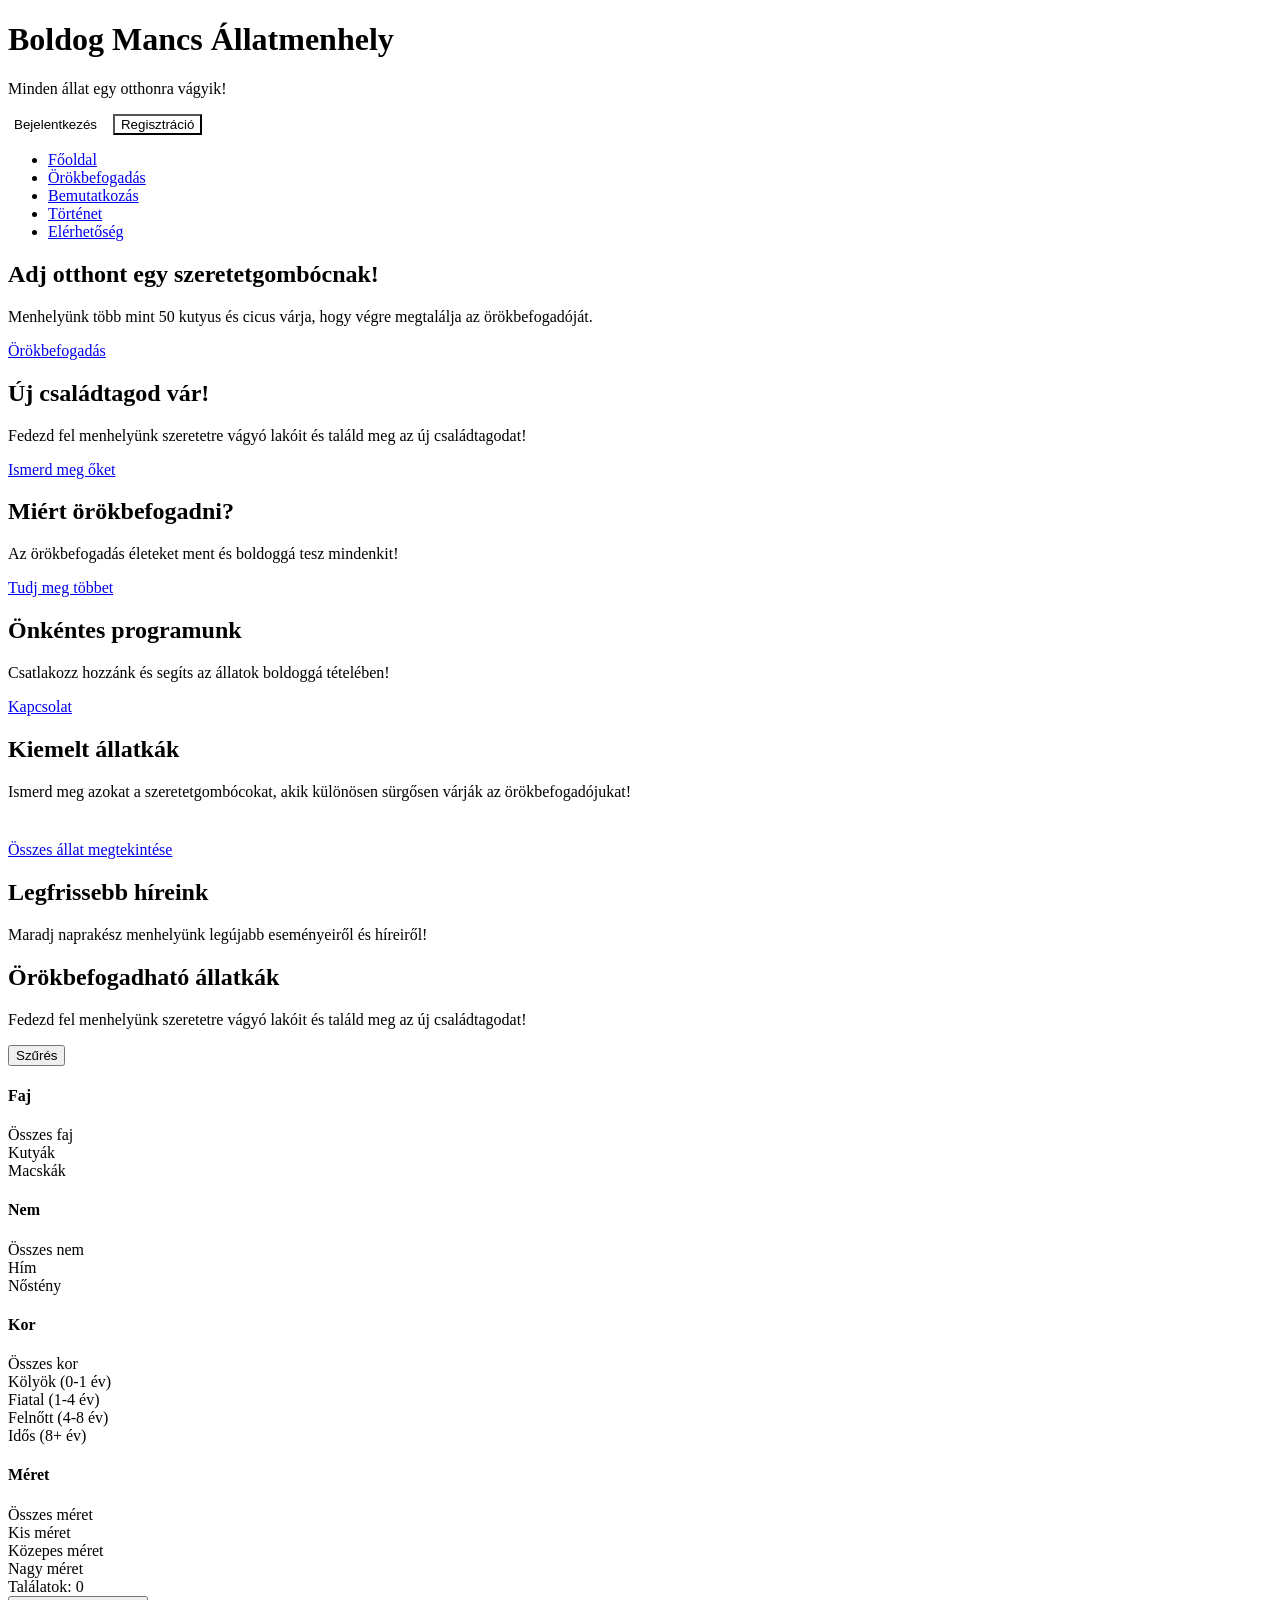
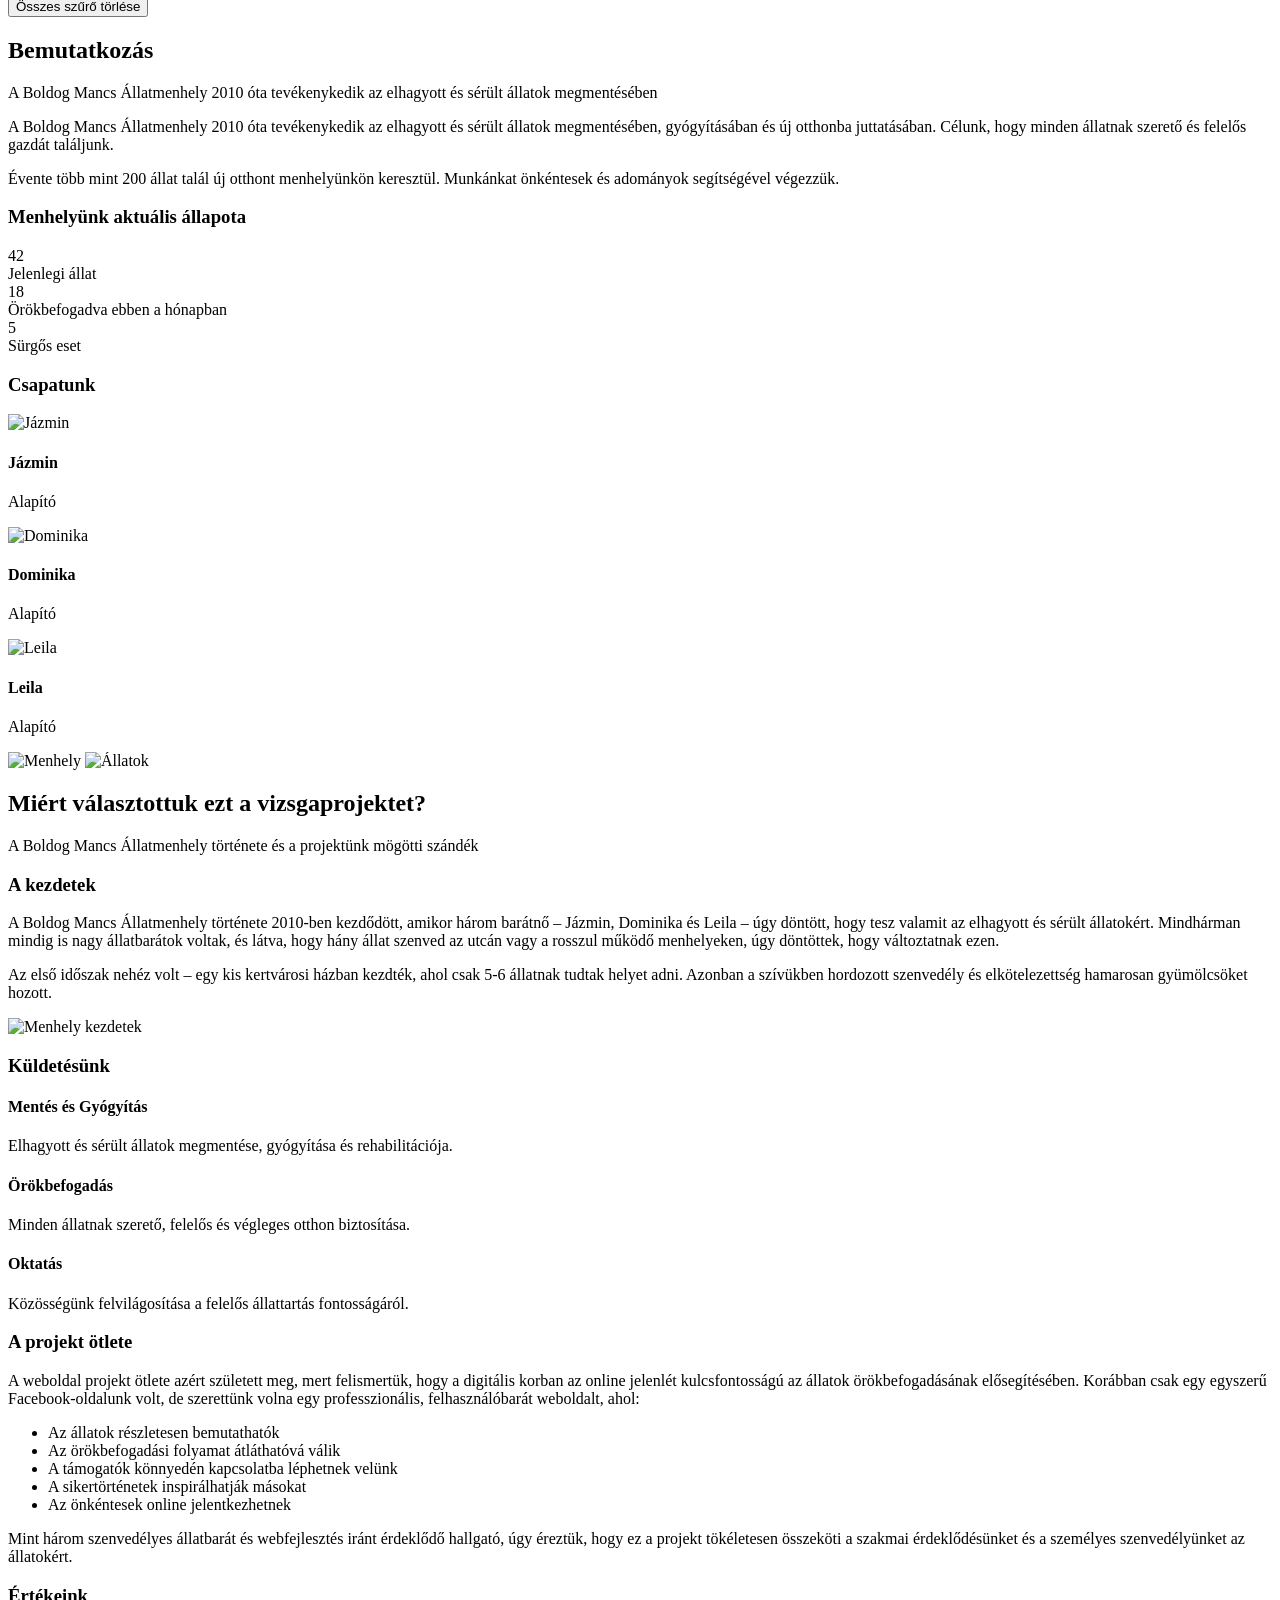
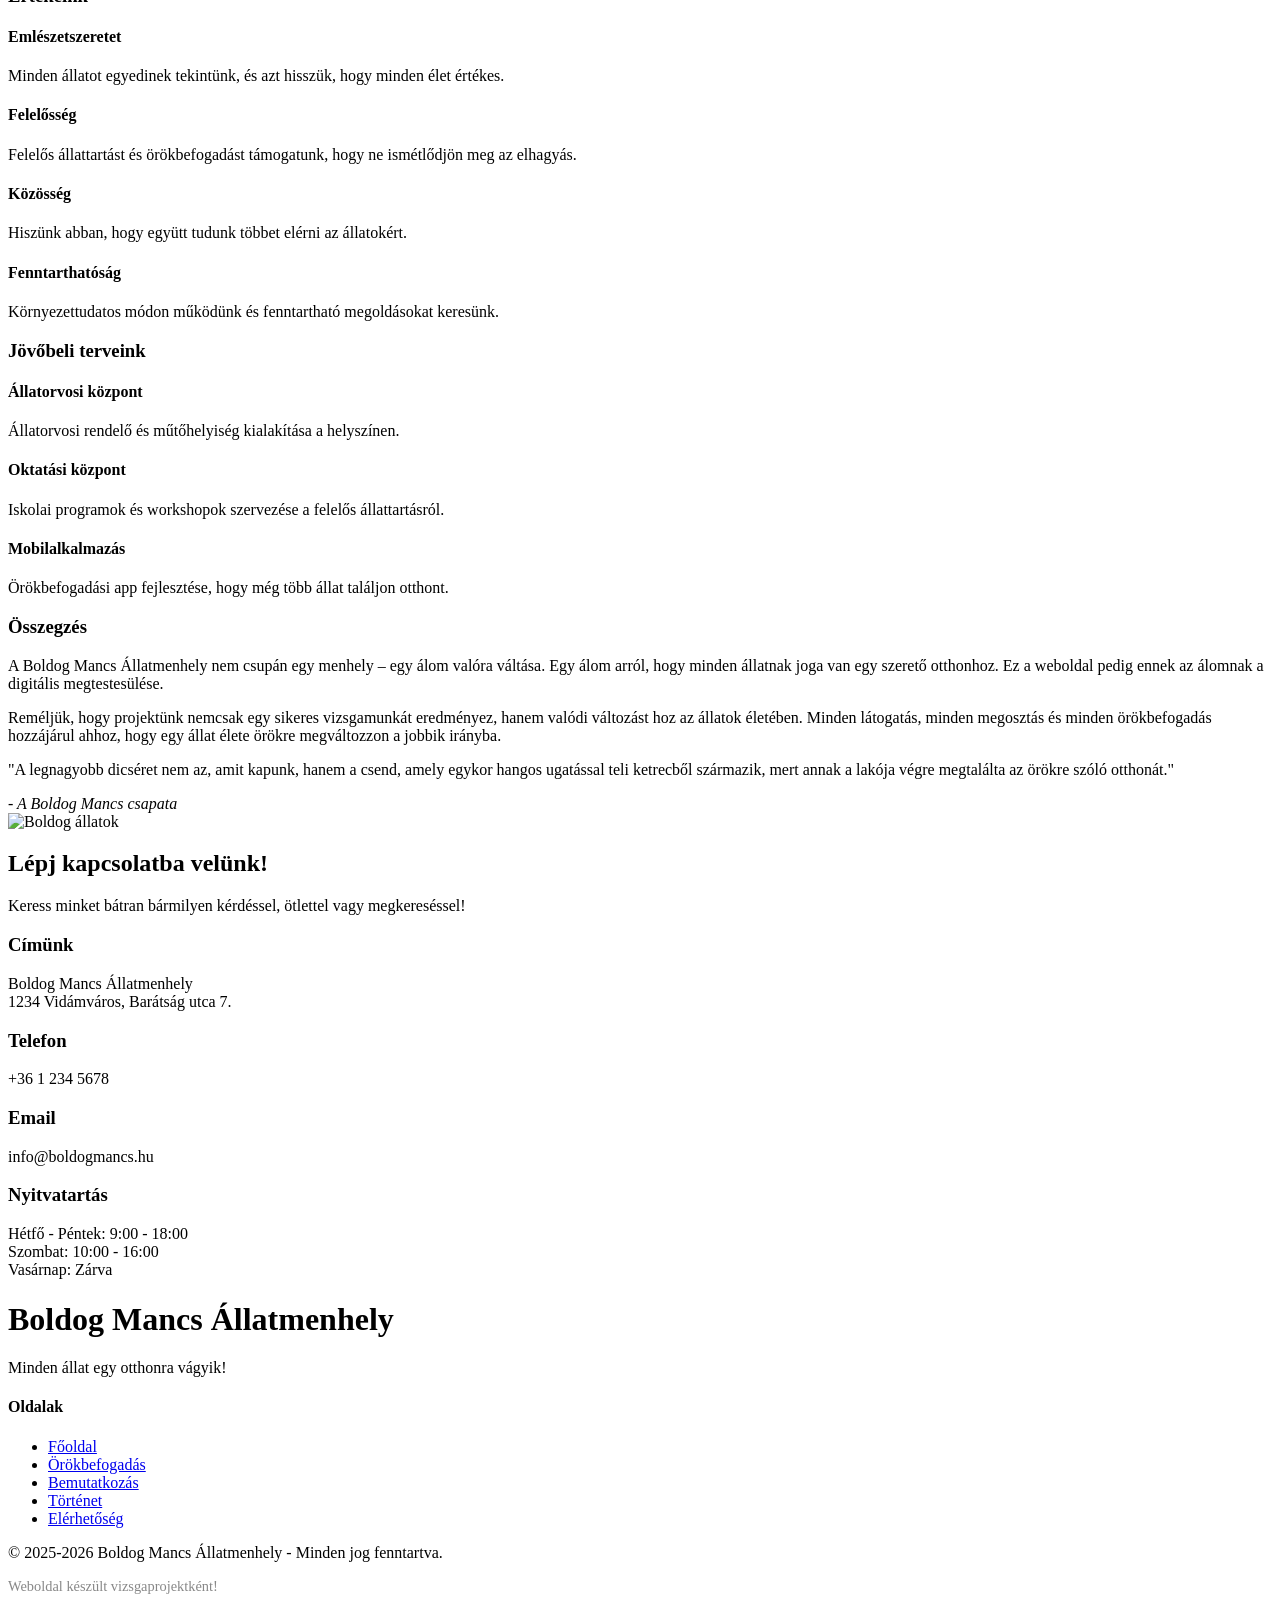
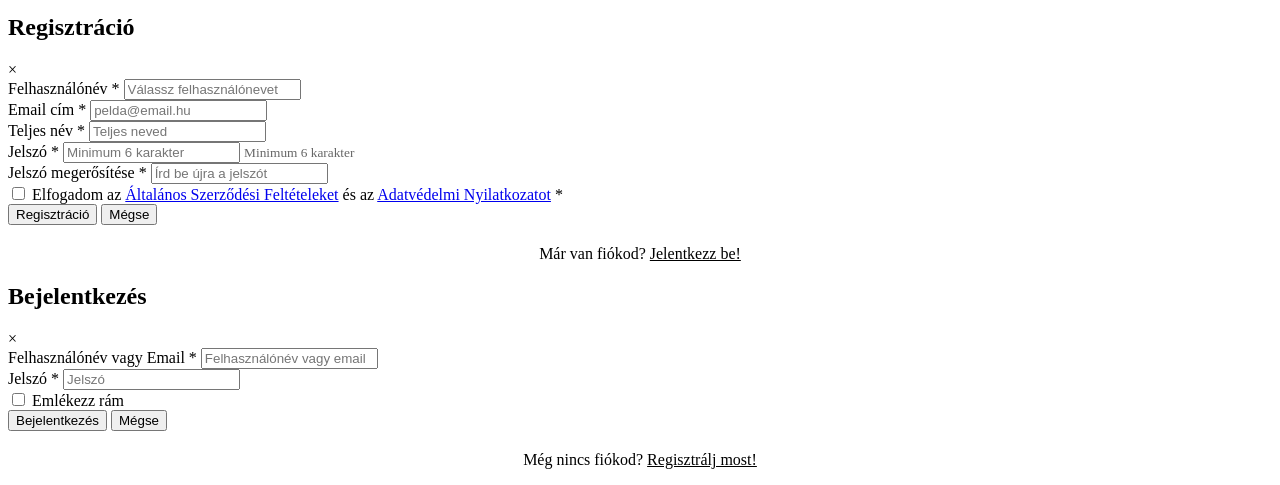
==== index.html @ ea127dff "Update index.html" ====
<!DOCTYPE html>
<html lang="hu">
  <meta charset="UTF-8">
  <meta name="viewport" content="width=device-width, initial-scale=1.0">
  <title>Boldog Mancs Állatmenhely</title>
  <link rel="stylesheet" href="https://cdnjs.cloudflare.com/ajax/libs/font-awesome-6.4.0/css/all.min.css">
  <link href="https://fonts.googleapis.com/css2?family=Montserrat:wght@400;500;600;700&family=Poppins:wght@300;400;500;600&display=swap" rel="stylesheet">
    <link rel="stylesheet" href="style.css">
    <link rel="icon" type="image/x-icon" href="favicon.ico">
    <link rel="apple-touch-icon" sizes="180x180" href="img/fav.png">
    <link rel="icon" type="image/png" sizes="32x32" href="img/fav.png">
    <link rel="icon" type="image/png" sizes="16x16" href="img/fav.png">
</head>
<body>
    <!-- Fejléc -->
    <header id="mainHeader">
        <div class="container">
            <div class="logo">
                <div class="logo-icon">
                    <i class="fas fa-paw"></i>
                </div>
                <div class="logo-text">
                    <h1>Boldog Mancs Állatmenhely</h1>
                    <p>Minden állat egy otthonra vágyik!</p>
                </div>
            </div>
            
            <!-- Login/Register gombok -->
            <div id="authButtons" style="margin-left: auto; display: flex; gap: 10px; align-items: center;">
                <button id="loginBtn" class="btn" style="background: transparent; border: 2px solid var(--white);">
                    <i class="fas fa-sign-in-alt"></i> Bejelentkezés
                </button>
                <button id="registerBtn" class="btn" style="background: var(--accent);">
                    <i class="fas fa-user-plus"></i> Regisztráció
                </button>
            </div>
            
            <nav>
                <ul>
                    <li><a href="#" class="nav-link active" data-page="home">Főoldal</a></li>
                    <li><a href="#" class="nav-link" data-page="adoption">Örökbefogadás</a></li>
                    <li><a href="#" class="nav-link" data-page="about">Bemutatkozás</a></li>
                    <li><a href="#" class="nav-link" data-page="story">Történet</a></li>
                    <li><a href="#" class="nav-link" data-page="contact">Elérhetőség</a></li>
                </ul>
            </nav>
        </div>
    </header>
<!-- Főoldal -->
    <main id="home" class="page active">
        <!-- Hero szekció -->
        <section class="hero">
            <div class="slideshow">
                <div class="slide active" style="background-image: url('img/blog3.jpg')">
                    <div class="slide-content">
                        <h2>Adj otthont egy szeretetgombócnak!</h2>
                        <p>Menhelyünk több mint 50 kutyus és cicus várja, hogy végre megtalálja az örökbefogadóját.</p>
                        <a href="#" class="btn slideshow-btn" data-slide-page="adoption">Örökbefogadás</a>
                    </div>
                </div>
                <div class="slide" style="background-image: url('img/blog2.jpg')">
                    <div class="slide-content">
                        <h2>Új családtagod vár!</h2>
                        <p>Fedezd fel menhelyünk szeretetre vágyó lakóit és találd meg az új családtagodat!</p>
                        <a href="#" class="btn slideshow-btn" data-slide-page="adoption">Ismerd meg őket</a>
                    </div>
                </div>
                <div class="slide" style="background-image: url('img/blog5.jpg')">
                    <div class="slide-content">
                        <h2>Miért örökbefogadni?</h2>
                        <p>Az örökbefogadás életeket ment és boldoggá tesz mindenkit!</p>
                        <a href="#" class="btn slideshow-btn" data-slide-page="story">Tudj meg többet</a>
                    </div>
                </div>
                <div class="slide" style="background-image: url('img/blog4.jpg')">
                    <div class="slide-content">
                        <h2>Önkéntes programunk</h2>
                        <p>Csatlakozz hozzánk és segíts az állatok boldoggá tételében!</p>
                        <a href="#" class="btn slideshow-btn" data-slide-page="contact">Kapcsolat</a>
                    </div>
                </div>

                <!-- Slideshow navigációs nyilak -->
                <div class="slideshow-arrow prev">
                    <i class="fas fa-chevron-left"></i>
                </div>
                <div class="slideshow-arrow next">
                    <i class="fas fa-chevron-right"></i>
                </div>
            </div>
            <div class="slideshow-nav">
                <div class="slideshow-dot active" data-slide="0"></div>
                <div class="slideshow-dot" data-slide="1"></div>
                <div class="slideshow-dot" data-slide="2"></div>
                <div class="slideshow-dot" data-slide="3"></div>
            </div>
        </section>

        <!-- Kiemelt állatok -->
        <section class="featured-animals">
            <div class="container">
                <div class="section-title fade-in">
                    <h2>Kiemelt állatkák</h2>
                    <p>Ismerd meg azokat a szeretetgombócokat, akik különösen sürgősen várják az örökbefogadójukat!</p>
                </div>
                <div class="animal-grid" id="featuredAnimals">
                    <!-- Kiemelt állatok JavaScriptből jönnek -->
                </div>
                <div class="text-center" style="margin-top: 40px;">
                    <a href="#" class="btn nav-link" data-page="adoption">Összes állat megtekintése</a>
                </div>
            </div>
        </section>

        <!-- Hírek -->
        <section class="news">
            <div class="container">
                <div class="section-title">
                    <h2>Legfrissebb híreink</h2>
                    <p>Maradj naprakész menhelyünk legújabb eseményeiről és híreiről!</p>
                </div>
                <div class="news-grid" id="newsGrid">
                    <!-- Blog bejegyzések JavaScriptből jönnek -->
                </div>
            </div>
        </section>
    </main>
 <!-- Örökbefogadás oldal -->
    <section id="adoption" class="page adoption-page">
        <div class="container">
            <div class="section-title">
                <h2>Örökbefogadható állatkák</h2>
                <p>Fedezd fel menhelyünk szeretetre vágyó lakóit és találd meg az új családtagodat!</p>
            </div>
            
            <!-- Szűrő legördülő menü -->
            <div class="filter-dropdown">
                <button class="filter-dropdown-button" id="filterDropdownBtn">
                    <span>Szűrés</span>
                    <span class="arrow"><i class="fas fa-chevron-down"></i></span>
                </button>
                <div class="filter-dropdown-content" id="filterDropdownContent">
                    <!-- Faj csoport -->
                    <div class="filter-dropdown-group">
                        <h4>Faj</h4>
                        <div class="filter-dropdown-options">
                            <div class="filter-dropdown-option" data-filter-type="faj" data-filter-value="all">
                                <input type="checkbox" id="faj-all" hidden>
                                <label for="faj-all">Összes faj</label>
                            </div>
                            <div class="filter-dropdown-option" data-filter-type="faj" data-filter-value="kutya">
                                <input type="checkbox" id="faj-kutya" hidden>
                                <label for="faj-kutya">Kutyák</label>
                            </div>
                            <div class="filter-dropdown-option" data-filter-type="faj" data-filter-value="macska">
                                <input type="checkbox" id="faj-macska" hidden>
                                <label for="faj-macska">Macskák</label>
                            </div>
                        </div>
                    </div>
                    
                    <!-- Nem csoport -->
                    <div class="filter-dropdown-group">
                        <h4>Nem</h4>
                        <div class="filter-dropdown-options">
                            <div class="filter-dropdown-option" data-filter-type="nem" data-filter-value="all-nem">
                                <input type="checkbox" id="nem-all" hidden>
                                <label for="nem-all">Összes nem</label>
                            </div>
                            <div class="filter-dropdown-option" data-filter-type="nem" data-filter-value="him">
                                <input type="checkbox" id="nem-him" hidden>
                                <label for="nem-him">Hím</label>
                            </div>
                            <div class="filter-dropdown-option" data-filter-type="nem" data-filter-value="nosteny">
                                <input type="checkbox" id="nem-nosteny" hidden>
                                <label for="nem-nosteny">Nőstény</label>
                            </div>
                        </div>
                    </div>
                    
                    <!-- Kor csoport -->
                    <div class="filter-dropdown-group">
                        <h4>Kor</h4>
                        <div class="filter-dropdown-options">
                            <div class="filter-dropdown-option" data-filter-type="kor" data-filter-value="all-kor">
                                <input type="checkbox" id="kor-all" hidden>
                                <label for="kor-all">Összes kor</label>
                            </div>
                            <div class="filter-dropdown-option" data-filter-type="kor" data-filter-value="kolyok">
                                <input type="checkbox" id="kor-kolyok" hidden>
                                <label for="kor-kolyok">Kölyök (0-1 év)</label>
                            </div>
                            <div class="filter-dropdown-option" data-filter-type="kor" data-filter-value="fiatal">
                                <input type="checkbox" id="kor-fiatal" hidden>
                                <label for="kor-fiatal">Fiatal (1-4 év)</label>
                            </div>
                            <div class="filter-dropdown-option" data-filter-type="kor" data-filter-value="felnott">
                                <input type="checkbox" id="kor-felnott" hidden>
                                <label for="kor-felnott">Felnőtt (4-8 év)</label>
                            </div>
                            <div class="filter-dropdown-option" data-filter-type="kor" data-filter-value="idos">
                                <input type="checkbox" id="kor-idos" hidden>
                                <label for="kor-idos">Idős (8+ év)</label>
                            </div>
                        </div>
                    </div>
                    
                    <!-- Méret csoport -->
                    <div class="filter-dropdown-group">
                        <h4>Méret</h4>
                        <div class="filter-dropdown-options">
                            <div class="filter-dropdown-option" data-filter-type="meret" data-filter-value="all-meret">
                                <input type="checkbox" id="meret-all" hidden>
                                <label for="meret-all">Összes méret</label>
                            </div>
                            <div class="filter-dropdown-option" data-filter-type="meret" data-filter-value="kis">
                                <input type="checkbox" id="meret-kis" hidden>
                                <label for="meret-kis">Kis méret</label>
                            </div>
                            <div class="filter-dropdown-option" data-filter-type="meret" data-filter-value="kozepes">
                                <input type="checkbox" id="meret-kozepes" hidden>
                                <label for="meret-kozepes">Közepes méret</label>
                            </div>
                            <div class="filter-dropdown-option" data-filter-type="meret" data-filter-value="nagy">
                                <input type="checkbox" id="meret-nagy" hidden>
                                <label for="meret-nagy">Nagy méret</label>
                            </div>
                        </div>
                    </div>
                </div>
            </div>
            
            <!-- Aktív szűrők -->
            <div class="filter-actions">
                <div class="active-filters-tags" id="activeFilters">
                    <!-- Aktív szűrők ide jönnek -->
                </div>
                <div class="filter-stats">
                    Találatok: <span id="filterCount">0</span>
                </div>
                <button id="clearFilters" class="clear-filters-btn">
                    <i class="fas fa-times"></i> Összes szűrő törlése
                </button>
            </div>
            
            <!-- Állat grid -->
            <div class="animal-grid" id="adoptionAnimals">
                <!-- Örökbefogadható állatok JavaScriptből jönnek -->
            </div>
            
            <!-- Nincs találat üzenet -->
            <div id="noResults" class="no-results" style="display: none;">
                <h3>Nincs találat a kiválasztott szűrőkkel</h3>
                <p>Próbálj meg más szűrőket választani vagy <a href="#" onclick="resetFilters()">töröld az összes szűrőt</a>.</p>
            </div>
        </div>
    </section>
  <!-- Bemutatkozás oldal -->
    <section id="about" class="page about-page">
        <div class="container">
            <div class="section-title">
                <h2>Bemutatkozás</h2>
                <p>A Boldog Mancs Állatmenhely 2010 óta tevékenykedik az elhagyott és sérült állatok megmentésében</p>
            </div>
            <div class="about-content">
                <div class="about-text">
                    <p>A Boldog Mancs Állatmenhely 2010 óta tevékenykedik az elhagyott és sérült állatok megmentésében, gyógyításában és új otthonba juttatásában. Célunk, hogy minden állatnak szerető és felelős gazdát találjunk.</p>
                    <p>Évente több mint 200 állat talál új otthont menhelyünkön keresztül. Munkánkat önkéntesek és adományok segítségével végezzük.</p>
                    
                    <div class="shelter-status">
                        <h3>Menhelyünk aktuális állapota</h3>
                        <div class="status-cards">
                            <div class="status-card">
                                <div class="status-icon">
                                    <i class="fas fa-home"></i>
                                </div>
                                <div class="status-info">
                                    <div class="status-number" id="currentAnimals">42</div>
                                    <div class="status-label">Jelenlegi állat</div>
                                </div>
                            </div>
                            <div class="status-card">
                                <div class="status-icon">
                                    <i class="fas fa-heart"></i>
                                </div>
                                <div class="status-info">
                                    <div class="status-number" id="adoptedThisMonth">18</div>
                                    <div class="status-label">Örökbefogadva ebben a hónapban</div>
                                </div>
                            </div>
                            <div class="status-card">
                                <div class="status-icon">
                                    <i class="fas fa-hand-holding-heart"></i>
                                </div>
                                <div class="status-info">
                                    <div class="status-number" id="urgentAnimals">5</div>
                                    <div class="status-label">Sürgős eset</div>
                                </div>
                            </div>
                        </div>
                    </div>

                    <h3>Csapatunk</h3>
                    <div class="team-members">
                        <div class="team-member">
                            <img src="img/jazmin.jpg" alt="Jázmin">
                            <h4>Jázmin</h4>
                            <p>Alapító</p>
                        </div>
                        <div class="team-member">
                            <img src="img/dominika.jpeg" alt="Dominika">
                            <h4>Dominika</h4>
                            <p>Alapító</p>
                        </div>
                        <div class="team-member">
                            <img src="img/leila.jpg" alt="Leila">
                            <h4>Leila</h4>
                            <p>Alapító</p>
                        </div>
                    </div>
                </div>
                <div class="about-images">
                    <img src="img/fav.png" alt="Menhely">
                    <img src="https://images.unsplash.com/photo-1514984879728-be0aff75a6e8?ixlib=rb-4.0.3&auto=format&fit=crop&w=1176&q=80" alt="Állatok">
                </div>
            </div>
        </div>
    </section>
<!-- Történet oldal -->
    <section id="story" class="page story-page">
        <div class="container">
            <div class="section-title">
                <h2>Miért választottuk ezt a vizsgaprojektet?</h2>
                <p>A Boldog Mancs Állatmenhely története és a projektünk mögötti szándék</p>
            </div>
            
            <div class="story-content">
                <div class="story-intro">
                    <div class="story-text">
                        <h3>A kezdetek</h3>
                        <p>A Boldog Mancs Állatmenhely története 2010-ben kezdődött, amikor három barátnő – Jázmin, Dominika és Leila – úgy döntött, hogy tesz valamit az elhagyott és sérült állatokért. Mindhárman mindig is nagy állatbarátok voltak, és látva, hogy hány állat szenved az utcán vagy a rosszul működő menhelyeken, úgy döntöttek, hogy változtatnak ezen.</p>
                        <p>Az első időszak nehéz volt – egy kis kertvárosi házban kezdték, ahol csak 5-6 állatnak tudtak helyet adni. Azonban a szívükben hordozott szenvedély és elkötelezettség hamarosan gyümölcsöket hozott.</p>
                    </div>
                    <div class="story-image">
                        <img src="https://images.unsplash.com/photo-1560743173-567a3b5658b1?ixlib=rb-4.0.3&auto=format&fit=crop&w=800&q=80" alt="Menhely kezdetek">
                    </div>
                </div>

                <div class="story-mission">
                    <h3>Küldetésünk</h3>
                    <div class="mission-cards">
                        <div class="mission-card">
                            <div class="mission-icon">
                                <i class="fas fa-heart"></i>
                            </div>
                            <h4>Mentés és Gyógyítás</h4>
                            <p>Elhagyott és sérült állatok megmentése, gyógyítása és rehabilitációja.</p>
                        </div>
                        <div class="mission-card">
                            <div class="mission-icon">
                                <i class="fas fa-home"></i>
                            </div>
                            <h4>Örökbefogadás</h4>
                            <p>Minden állatnak szerető, felelős és végleges otthon biztosítása.</p>
                        </div>
                        <div class="mission-card">
                            <div class="mission-icon">
                                <i class="fas fa-graduation-cap"></i>
                            </div>
                            <h4>Oktatás</h4>
                            <p>Közösségünk felvilágosítása a felelős állattartás fontosságáról.</p>
                        </div>
                    </div>
                </div>

                <div class="project-story">
                    <h3>A projekt ötlete</h3>
                    <div class="project-text">
                        <p>A weboldal projekt ötlete azért született meg, mert felismertük, hogy a digitális korban az online jelenlét kulcsfontosságú az állatok örökbefogadásának elősegítésében. Korábban csak egy egyszerű Facebook-oldalunk volt, de szerettünk volna egy professzionális, felhasználóbarát weboldalt, ahol:</p>
                        
                        <ul class="project-list">
                            <li><i class="fas fa-paw"></i> Az állatok részletesen bemutathatók</li>
                            <li><i class="fas fa-paw"></i> Az örökbefogadási folyamat átláthatóvá válik</li>
                            <li><i class="fas fa-paw"></i> A támogatók könnyedén kapcsolatba léphetnek velünk</li>
                            <li><i class="fas fa-paw"></i> A sikertörténetek inspirálhatják másokat</li>
                            <li><i class="fas fa-paw"></i> Az önkéntesek online jelentkezhetnek</li>
                        </ul>
                        
                        <p>Mint három szenvedélyes állatbarát és webfejlesztés iránt érdeklődő hallgató, úgy éreztük, hogy ez a projekt tökéletesen összeköti a szakmai érdeklődésünket és a személyes szenvedélyünket az állatokért.</p>
                    </div>
                </div>

                <div class="values-section">
                    <h3>Értékeink</h3>
                    <div class="values-grid">
                        <div class="value-card">
                            <div class="value-icon">
                                <i class="fas fa-hand-holding-heart"></i>
                            </div>
                            <h4>Emlészetszeretet</h4>
                            <p>Minden állatot egyedinek tekintünk, és azt hisszük, hogy minden élet értékes.</p>
                        </div>
                        <div class="value-card">
                            <div class="value-icon">
                                <i class="fas fa-shield-alt"></i>
                            </div>
                            <h4>Felelősség</h4>
                            <p>Felelős állattartást és örökbefogadást támogatunk, hogy ne ismétlődjön meg az elhagyás.</p>
                        </div>
                        <div class="value-card">
                            <div class="value-icon">
                                <i class="fas fa-users"></i>
                            </div>
                            <h4>Közösség</h4>
                            <p>Hiszünk abban, hogy együtt tudunk többet elérni az állatokért.</p>
                        </div>
                        <div class="value-card">
                            <div class="value-icon">
                                <i class="fas fa-seedling"></i>
                            </div>
                            <h4>Fenntarthatóság</h4>
                            <p>Környezettudatos módon működünk és fenntartható megoldásokat keresünk.</p>
                        </div>
                    </div>
                </div>

                <div class="future-plans">
                    <h3>Jövőbeli terveink</h3>
                    <div class="plans-content">
                        <div class="plan">
                            <h4><i class="fas fa-clinic-medical"></i> Állatorvosi központ</h4>
                            <p>Állatorvosi rendelő és műtőhelyiség kialakítása a helyszínen.</p>
                        </div>
                        <div class="plan">
                            <h4><i class="fas fa-school"></i> Oktatási központ</h4>
                            <p>Iskolai programok és workshopok szervezése a felelős állattartásról.</p>
                        </div>
                        <div class="plan">
                            <h4><i class="fas fa-mobile-alt"></i> Mobilalkalmazás</h4>
                            <p>Örökbefogadási app fejlesztése, hogy még több állat találjon otthont.</p>
                        </div>
                    </div>
                </div>

                <div class="conclusion">
                    <div class="conclusion-text">
                        <h3>Összegzés</h3>
                        <p>A Boldog Mancs Állatmenhely nem csupán egy menhely – egy álom valóra váltása. Egy álom arról, hogy minden állatnak joga van egy szerető otthonhoz. Ez a weboldal pedig ennek az álomnak a digitális megtestesülése.</p>
                        <p>Reméljük, hogy projektünk nemcsak egy sikeres vizsgamunkát eredményez, hanem valódi változást hoz az állatok életében. Minden látogatás, minden megosztás és minden örökbefogadás hozzájárul ahhoz, hogy egy állat élete örökre megváltozzon a jobbik irányba.</p>
                        
                        <div class="quote">
                            <i class="fas fa-quote-left"></i>
                            <p>"A legnagyobb dicséret nem az, amit kapunk, hanem a csend, amely egykor hangos ugatással teli ketrecből származik, mert annak a lakója végre megtalálta az örökre szóló otthonát."</p>
                            <cite>- A Boldog Mancs csapata</cite>
                        </div>
                    </div>
                    <div class="conclusion-image">
                        <img src="https://images.unsplash.com/photo-1543466835-00a7907e9de1?ixlib=rb-4.0.3&auto=format&fit=crop&w=800&q=80" alt="Boldog állatok">
                    </div>
                </div>
            </div>
        </div>
    </section>
<!-- Elérhetőség oldal -->
    <section id="contact" class="page contact">
        <div class="container">
            <div class="section-title">
                <h2>Lépj kapcsolatba velünk!</h2>
                <p>Keress minket bátran bármilyen kérdéssel, ötlettel vagy megkereséssel!</p>
            </div>
            <div class="contact-info">
                <div class="contact-item">
                    <h3>Címünk</h3>
                    <p>Boldog Mancs Állatmenhely<br>1234 Vidámváros, Barátság utca 7.</p>
                </div>
                <div class="contact-item">
                    <h3>Telefon</h3>
                    <p>+36 1 234 5678</p>
                </div>
                <div class="contact-item">
                    <h3>Email</h3>
                    <p>info@boldogmancs.hu</p>
                </div>
                <div class="contact-item">
                    <h3>Nyitvatartás</h3>
                    <p>Hétfő - Péntek: 9:00 - 18:00<br>Szombat: 10:00 - 16:00<br>Vasárnap: Zárva</p>
                </div>
            </div>
        </div>
    </section>
<!-- Lábléc -->
    <footer>
        <div class="container">
            <div class="footer-logo">
                <div class="logo">
                    <div class="logo-icon">
                        <i class="fas fa-paw"></i>
                    </div>
                    <div class="logo-text">
                        <h1>Boldog Mancs Állatmenhely</h1>
                        <p>Minden állat egy otthonra vágyik!</p>
                    </div>
                </div>
                <div class="social-links">
                    <a href="#"><i class="fab fa-facebook-f"></i></a>
                    <a href="#"><i class="fab fa-instagram"></i></a>
                    <a href="#"><i class="fab fa-youtube"></i></a>
                    <a href="#"><i class="fab fa-tiktok"></i></a>
                </div>
            </div>
            <div class="footer-links">
                <div class="footer-column">
                    <h4>Oldalak</h4>
                    <ul>
                        <li><a href="#" class="nav-link" data-page="home">Főoldal</a></li>
                        <li><a href="#" class="nav-link" data-page="adoption">Örökbefogadás</a></li>
                        <li><a href="#" class="nav-link" data-page="about">Bemutatkozás</a></li>
                        <li><a href="#" class="nav-link" data-page="story">Történet</a></li>
                        <li><a href="#" class="nav-link" data-page="contact">Elérhetőség</a></li>
                    </ul>
                </div>
            </div>
            <div class="copyright">
                <p>&copy; 2025-2026 Boldog Mancs Állatmenhely - Minden jog fenntartva.</p>
                <p style="font-size: 0.9rem; margin-top: 10px; color: #888;">Weboldal készült vizsgaprojektként!</p>
            </div>
        </div>
    </footer>
<!-- A meglévő userMenu div MODOSITASA -->
<div id="userMenu" style="display: none; position: fixed; top: 80px; right: 20px; z-index: 1001; background: white; border-radius: 10px; box-shadow: 0 5px 20px rgba(0,0,0,0.2); padding: 20px; min-width: 250px;">
    <div class="user-info" style="display: flex; align-items: center; margin-bottom: 15px; padding-bottom: 15px; border-bottom: 1px solid #eee;">
        <div class="user-avatar" style="width: 50px; height: 50px; background: var(--gradient); border-radius: 50%; display: flex; align-items: center; justify-content: center; margin-right: 15px;">
            <i class="fas fa-user" style="color: white; font-size: 1.5rem;"></i>
        </div>
        <div>
            <div id="userDisplayName" style="font-weight: bold; font-size: 1.1rem;"></div>
            <div id="userRole" style="font-size: 0.8rem; color: #666; margin-top: 3px;"></div>
        </div>
    </div>
    
    <div class="user-menu-links">
        <!-- CSAK ADMINOK LÁTHATJÁK EZT -->
        <a href="#" id="adminLink" style="display: none; padding: 12px 15px; display: block; border-radius: 8px; color: var(--primary); text-decoration: none; background: rgba(26, 71, 42, 0.1); margin-bottom: 8px; font-weight: 600;">
            <i class="fas fa-cog"></i> Admin felület
        </a>
        
        <a href="#" id="profileLink" style="padding: 12px 15px; display: block; color: #333; text-decoration: none; border-radius: 8px; transition: all 0.3s;">
            <i class="fas fa-user"></i> Profilom
        </a>
        
        <a href="#" id="myAdoptions" style="padding: 12px 15px; display: block; color: #333; text-decoration: none; border-radius: 8px; transition: all 0.3s;">
            <i class="fas fa-heart"></i> Örökbefogadásaim
        </a>
        
        <a href="#" id="logoutLink" style="padding: 12px 15px; display: block; color: #e74c3c; text-decoration: none; border-radius: 8px; transition: all 0.3s; margin-top: 10px; border-top: 1px solid #eee;">
            <i class="fas fa-sign-out-alt"></i> Kijelentkezés
        </a>
    </div>
</div>
 <!-- Regisztrációs Modal -->
    <div id="registerModal" class="modal register-modal">
        <div class="modal-content register-modal-content">
            <div class="modal-header">
                <h2>Regisztráció</h2>
                <span id="closeRegister" class="close">&times;</span>
            </div>
            <div class="modal-body">
                <form id="registerForm">
                    <div class="form-group">
                        <label for="regUsername">Felhasználónév *</label>
                        <input type="text" id="regUsername" name="username" required placeholder="Válassz felhasználónevet">
                    </div>
                    
                    <div class="form-group">
                        <label for="regEmail">Email cím *</label>
                        <input type="email" id="regEmail" name="email" required placeholder="pelda@email.hu">
                    </div>
                    
                    <div class="form-group">
                        <label for="regFullName">Teljes név *</label>
                        <input type="text" id="regFullName" name="fullname" required placeholder="Teljes neved">
                    </div>
                    
                    <div class="form-group">
                        <label for="regPassword">Jelszó *</label>
                        <input type="password" id="regPassword" name="password" required placeholder="Minimum 6 karakter">
                        <small style="color: #666;">Minimum 6 karakter</small>
                    </div>
                    
                    <div class="form-group">
                        <label for="regPasswordConfirm">Jelszó megerősítése *</label>
                        <input type="password" id="regPasswordConfirm" name="passwordConfirm" required placeholder="Írd be újra a jelszót">
                    </div>
                    
                    <div class="form-group checkbox-group">
                        <label class="checkbox-label">
                            <input type="checkbox" id="regTerms" name="terms" required>
                            <span>Elfogadom az <a href="#" class="terms-link">Általános Szerződési Feltételeket</a> és az <a href="#" class="terms-link">Adatvédelmi Nyilatkozatot</a> *</span>
                        </label>
                    </div>
                    
                    <div class="form-actions">
                        <button type="submit" class="submit-btn">
                            <i class="fas fa-user-plus"></i> Regisztráció
                        </button>
                        <button type="button" id="cancelRegister" class="cancel-btn">Mégse</button>
                    </div>
                    
                    <div class="form-footer" style="margin-top: 20px; text-align: center;">
                        <p>Már van fiókod? <a href="#" id="showLogin" style="color: var(--accent);">Jelentkezz be!</a></p>
                    </div>
                </form>
            </div>
        </div>
    </div>
<!-- Bejelentkezési Modal -->
    <div id="loginModal" class="modal login-modal">
        <div class="modal-content login-modal-content">
            <div class="modal-header">
                <h2>Bejelentkezés</h2>
                <span id="closeLogin" class="close">&times;</span>
            </div>
            <div class="modal-body">
                <form id="loginForm">
                    <div class="form-group">
                        <label for="loginUsername">Felhasználónév vagy Email *</label>
                        <input type="text" id="loginUsername" name="username" required placeholder="Felhasználónév vagy email">
                    </div>
                    
                    <div class="form-group">
                        <label for="loginPassword">Jelszó *</label>
                        <input type="password" id="loginPassword" name="password" required placeholder="Jelszó">
                    </div>
                    
                    <div class="form-group checkbox-group">
                        <label class="checkbox-label">
                            <input type="checkbox" id="rememberMe" name="remember">
                            <span>Emlékezz rám</span>
                        </label>
                    </div>
                    
                    <div class="form-actions">
                        <button type="submit" class="submit-btn">
                            <i class="fas fa-sign-in-alt"></i> Bejelentkezés
                        </button>
                        <button type="button" id="cancelLogin" class="cancel-btn">Mégse</button>
                    </div>
                    
                    <div class="form-footer" style="margin-top: 20px; text-align: center;">
                        <p>Még nincs fiókod? <a href="#" id="showRegister" style="color: var(--accent);">Regisztrálj most!</a></p>
                    </div>
                </form>
            </div>
        </div>
    </div>
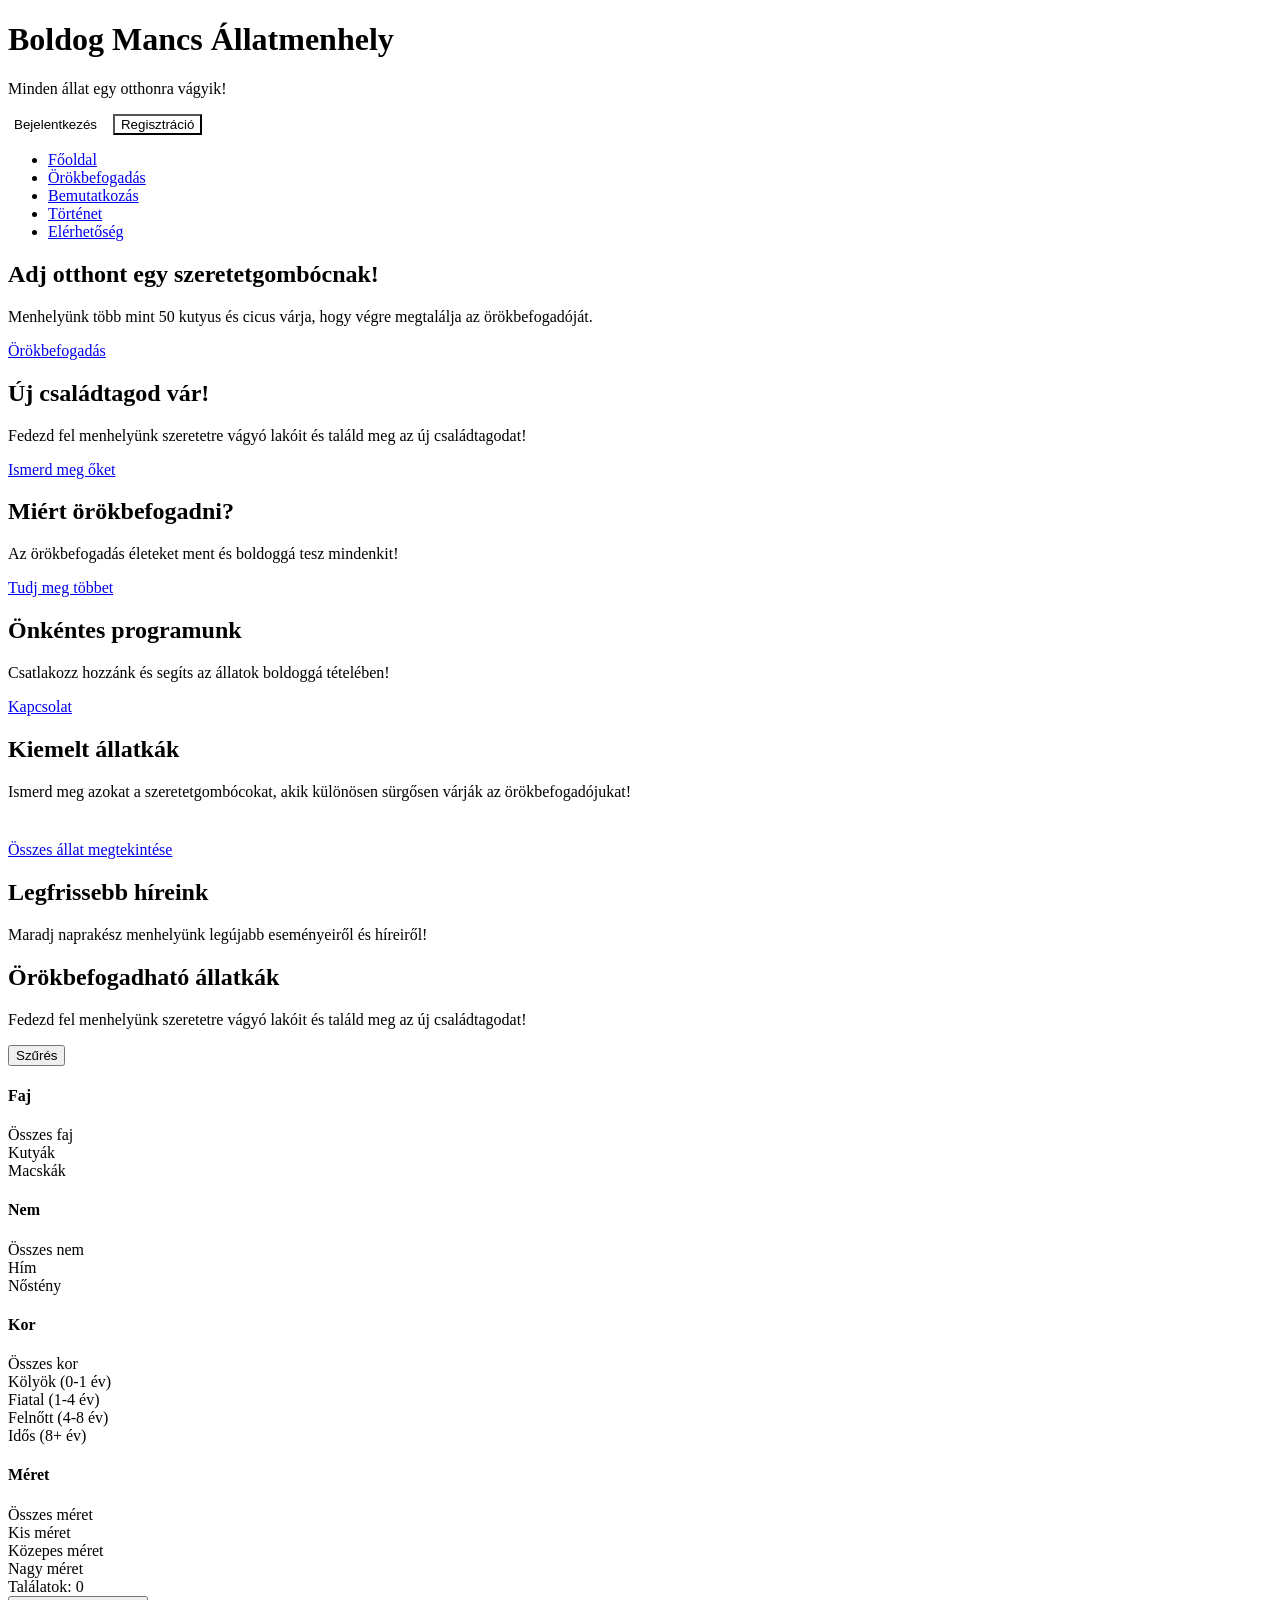
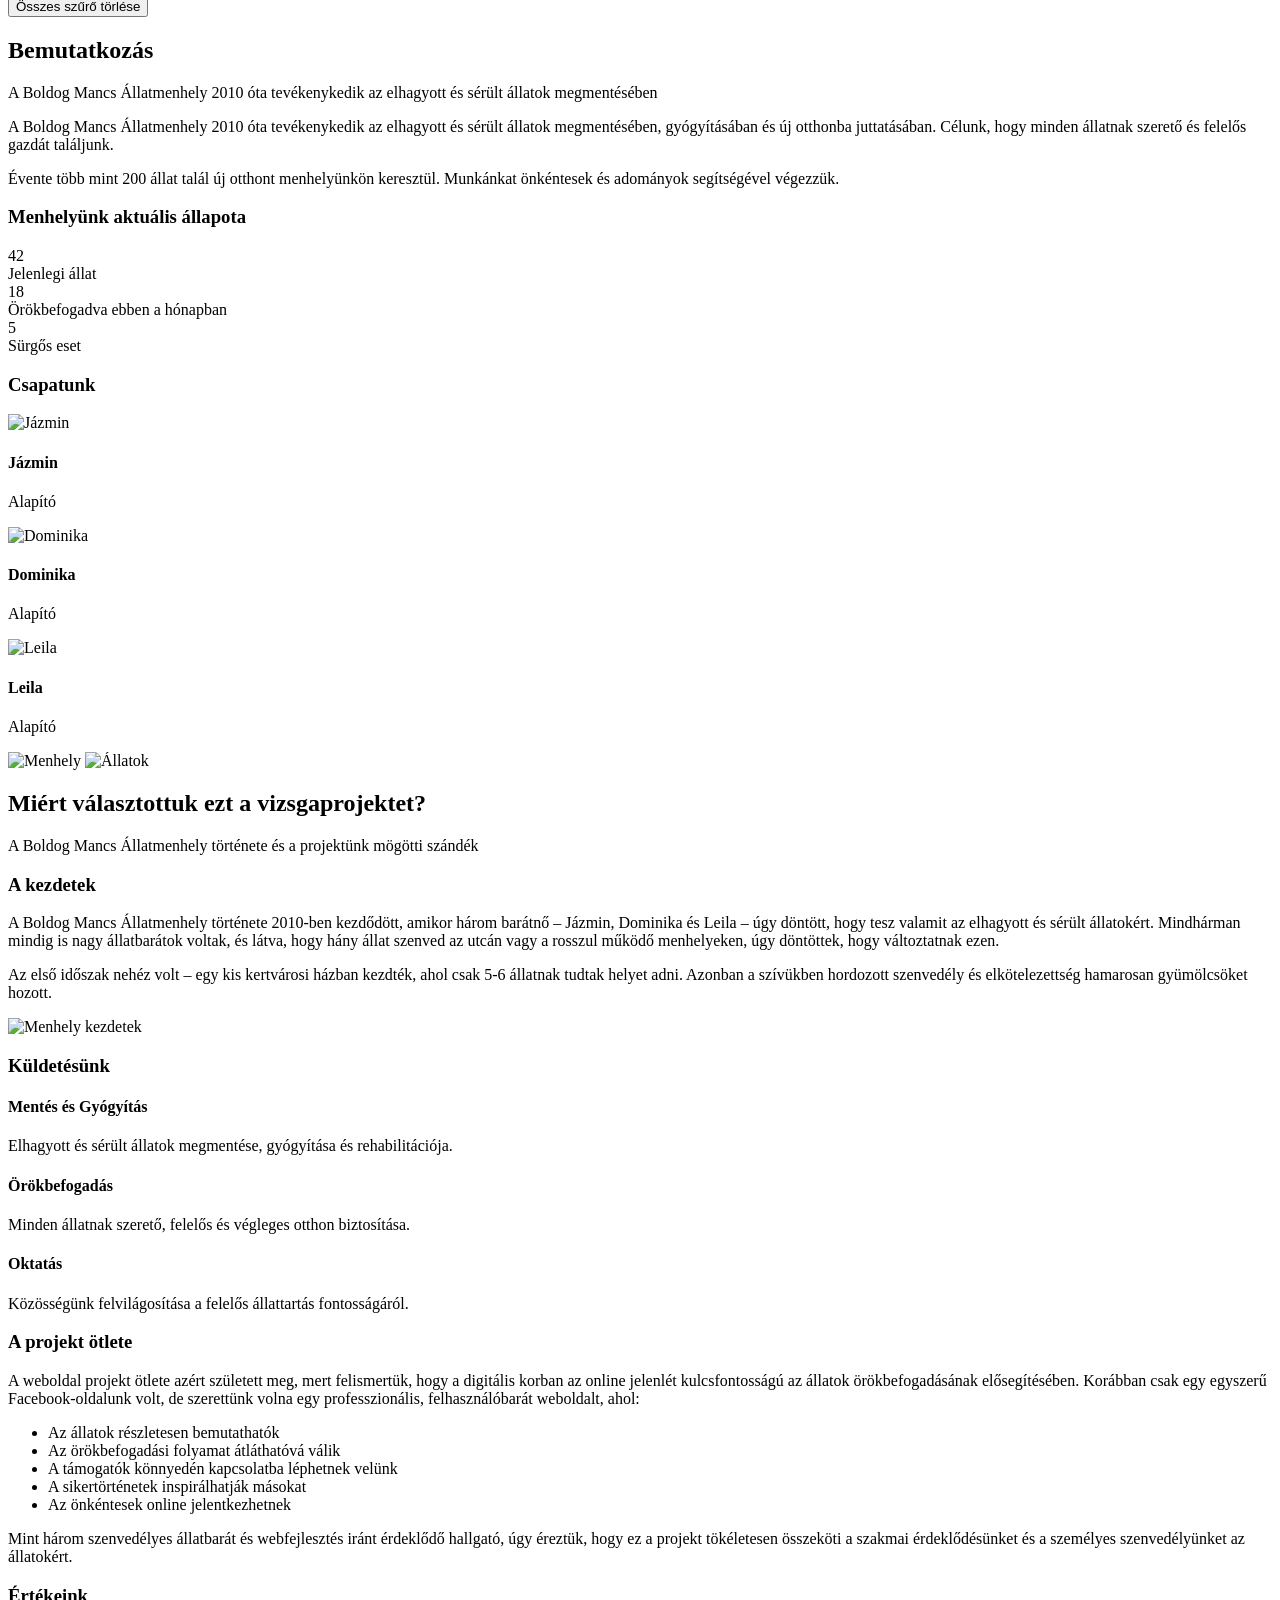
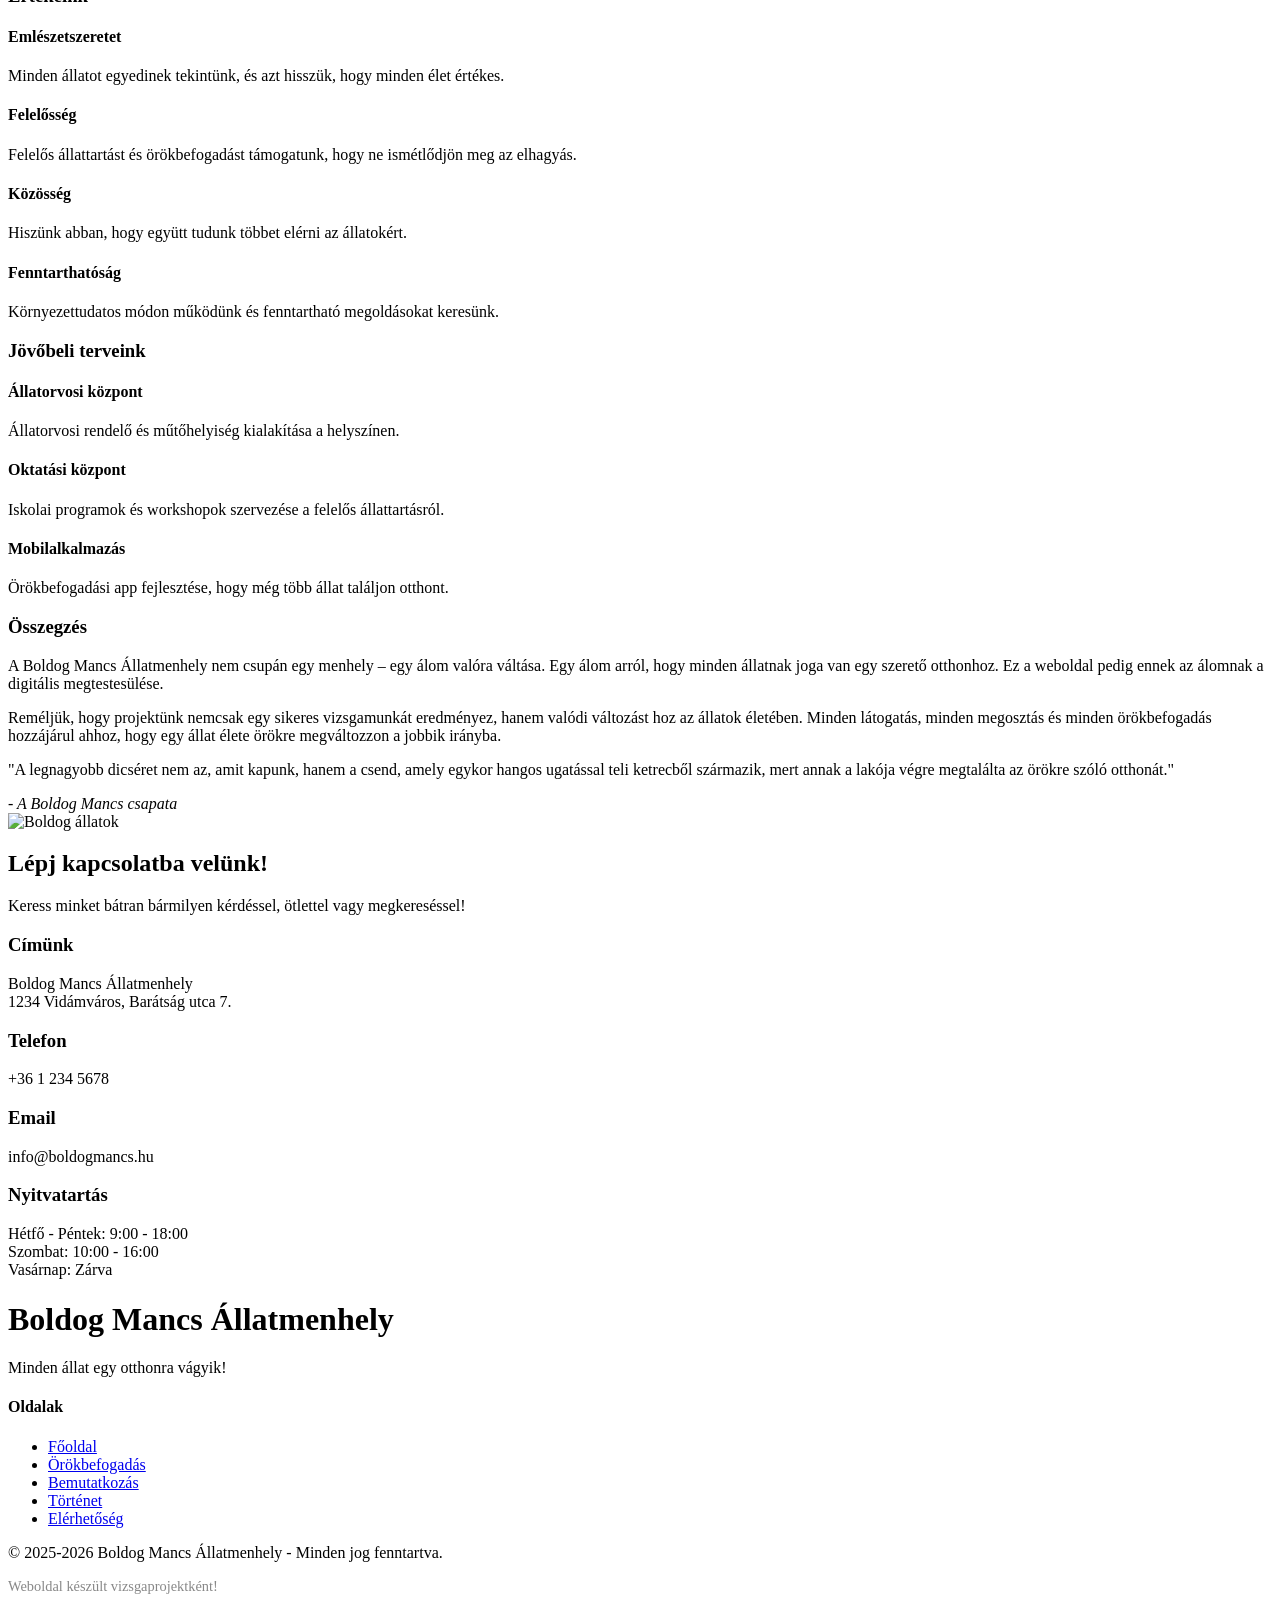
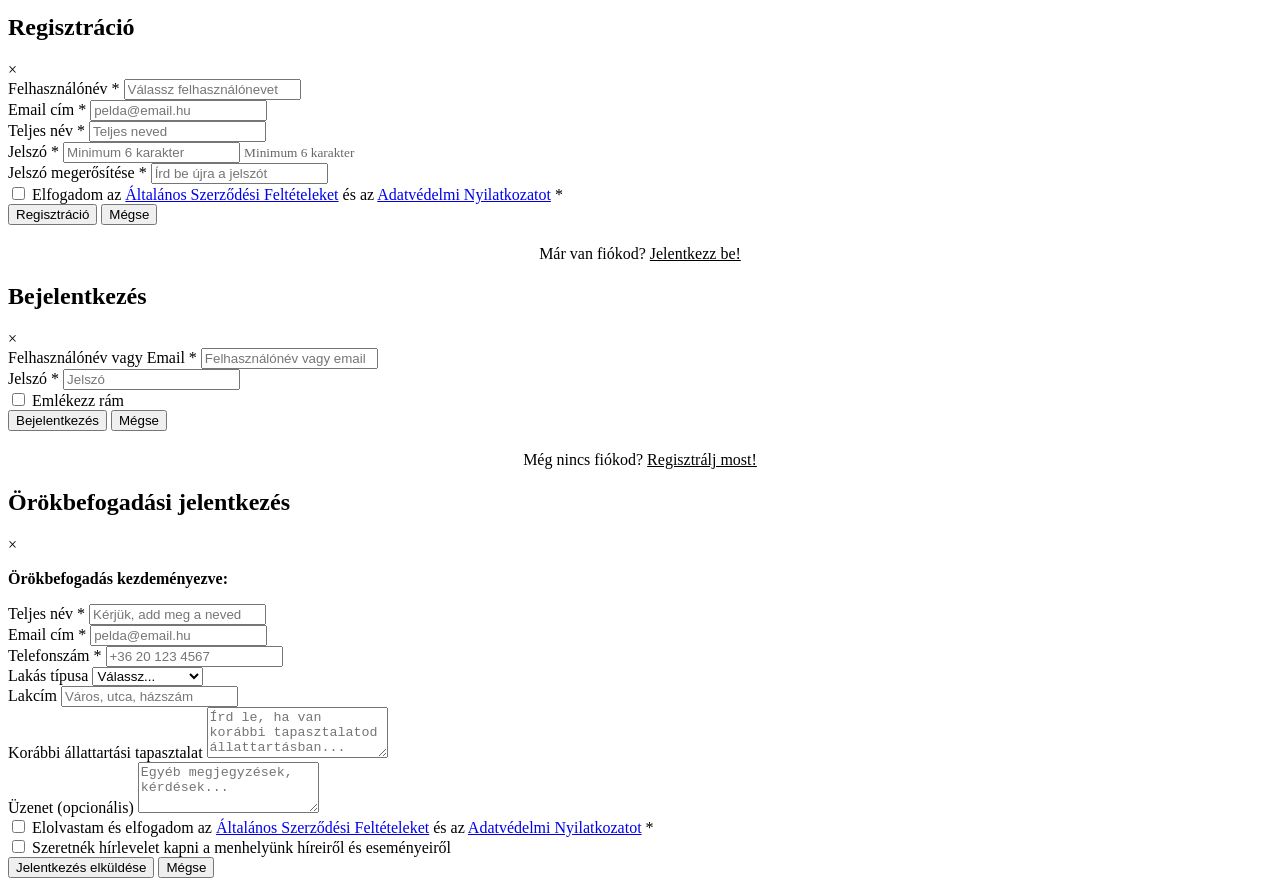
==== commit 772f4944: "Update index.html" ====
--- a/index.html
+++ b/index.html
@@ -653,3 +653,90 @@
             </div>
         </div>
     </div>
+    <!-- Örökbefogadási modal -->
+    <div id="adoptionModal" class="modal adoption-modal">
+        <div class="modal-content adoption-modal-content">
+            <div class="modal-header">
+                <h2>Örökbefogadási jelentkezés</h2>
+                <span id="closeAdoption" class="close">&times;</span>
+            </div>
+            <div class="modal-body">
+                <div class="modal-animal-info">
+                    <p><strong>Örökbefogadás kezdeményezve:</strong></p>
+                    <div id="modalAnimalInfo" class="animal-info-summary">
+                        <!-- Az állat infók ide kerülnek JavaScriptből -->
+                    </div>
+                </div>
+                
+                <form id="adoptionForm">
+                    <input type="hidden" id="animalNameInput" name="animalName">
+                    
+                    <div class="form-row">
+                        <div class="form-group">
+                            <label for="fullName">Teljes név *</label>
+                            <input type="text" id="fullName" name="fullName" required placeholder="Kérjük, add meg a neved">
+                        </div>
+                        
+                        <div class="form-group">
+                            <label for="email">Email cím *</label>
+                            <input type="email" id="email" name="email" required placeholder="pelda@email.hu">
+                        </div>
+                    </div>
+                    
+                    <div class="form-row">
+                        <div class="form-group">
+                            <label for="phone">Telefonszám *</label>
+                            <input type="tel" id="phone" name="phone" required placeholder="+36 20 123 4567">
+                        </div>
+                        
+                        <div class="form-group">
+                            <label for="homeType">Lakás típusa</label>
+                            <select id="homeType" name="homeType">
+                                <option value="">Válassz...</option>
+                                <option value="lakas">Lakás</option>
+                                <option value="haz_kerttel">Ház kerttel</option>
+                                <option value="haz_kert_nelkul">Ház kert nélkül</option>
+                                <option value="egyeb">Egyéb</option>
+                            </select>
+                        </div>
+                    </div>
+                    
+                    <div class="form-group">
+                        <label for="address">Lakcím</label>
+                        <input type="text" id="address" name="address" placeholder="Város, utca, házszám">
+                    </div>
+                    
+                    <div class="form-group">
+                        <label for="experience">Korábbi állattartási tapasztalat</label>
+                        <textarea id="experience" name="experience" rows="3" placeholder="Írd le, ha van korábbi tapasztalatod állattartásban..."></textarea>
+                    </div>
+                    
+                    <div class="form-group">
+                        <label for="message">Üzenet (opcionális)</label>
+                        <textarea id="message" name="message" rows="3" placeholder="Egyéb megjegyzések, kérdések..."></textarea>
+                    </div>
+                    
+                    <div class="form-group checkbox-group">
+                        <label class="checkbox-label">
+                            <input type="checkbox" id="terms" name="terms" required>
+                            <span>Elolvastam és elfogadom az <a href="#" class="terms-link">Általános Szerződési Feltételeket</a> és az <a href="#" class="terms-link">Adatvédelmi Nyilatkozatot</a> *</span>
+                        </label>
+                    </div>
+                    
+                    <div class="form-group checkbox-group">
+                        <label class="checkbox-label">
+                            <input type="checkbox" id="newsletter" name="newsletter">
+                            <span>Szeretnék hírlevelet kapni a menhelyünk híreiről és eseményeiről</span>
+                        </label>
+                    </div>
+                    
+                    <div class="form-actions">
+                        <button type="submit" class="submit-btn">
+                            <i class="fas fa-paper-plane"></i> Jelentkezés elküldése
+                        </button>
+                        <button type="button" id="cancelAdoption" class="cancel-btn">Mégse</button>
+                    </div>
+                </form>
+            </div>
+        </div>
+    </div>
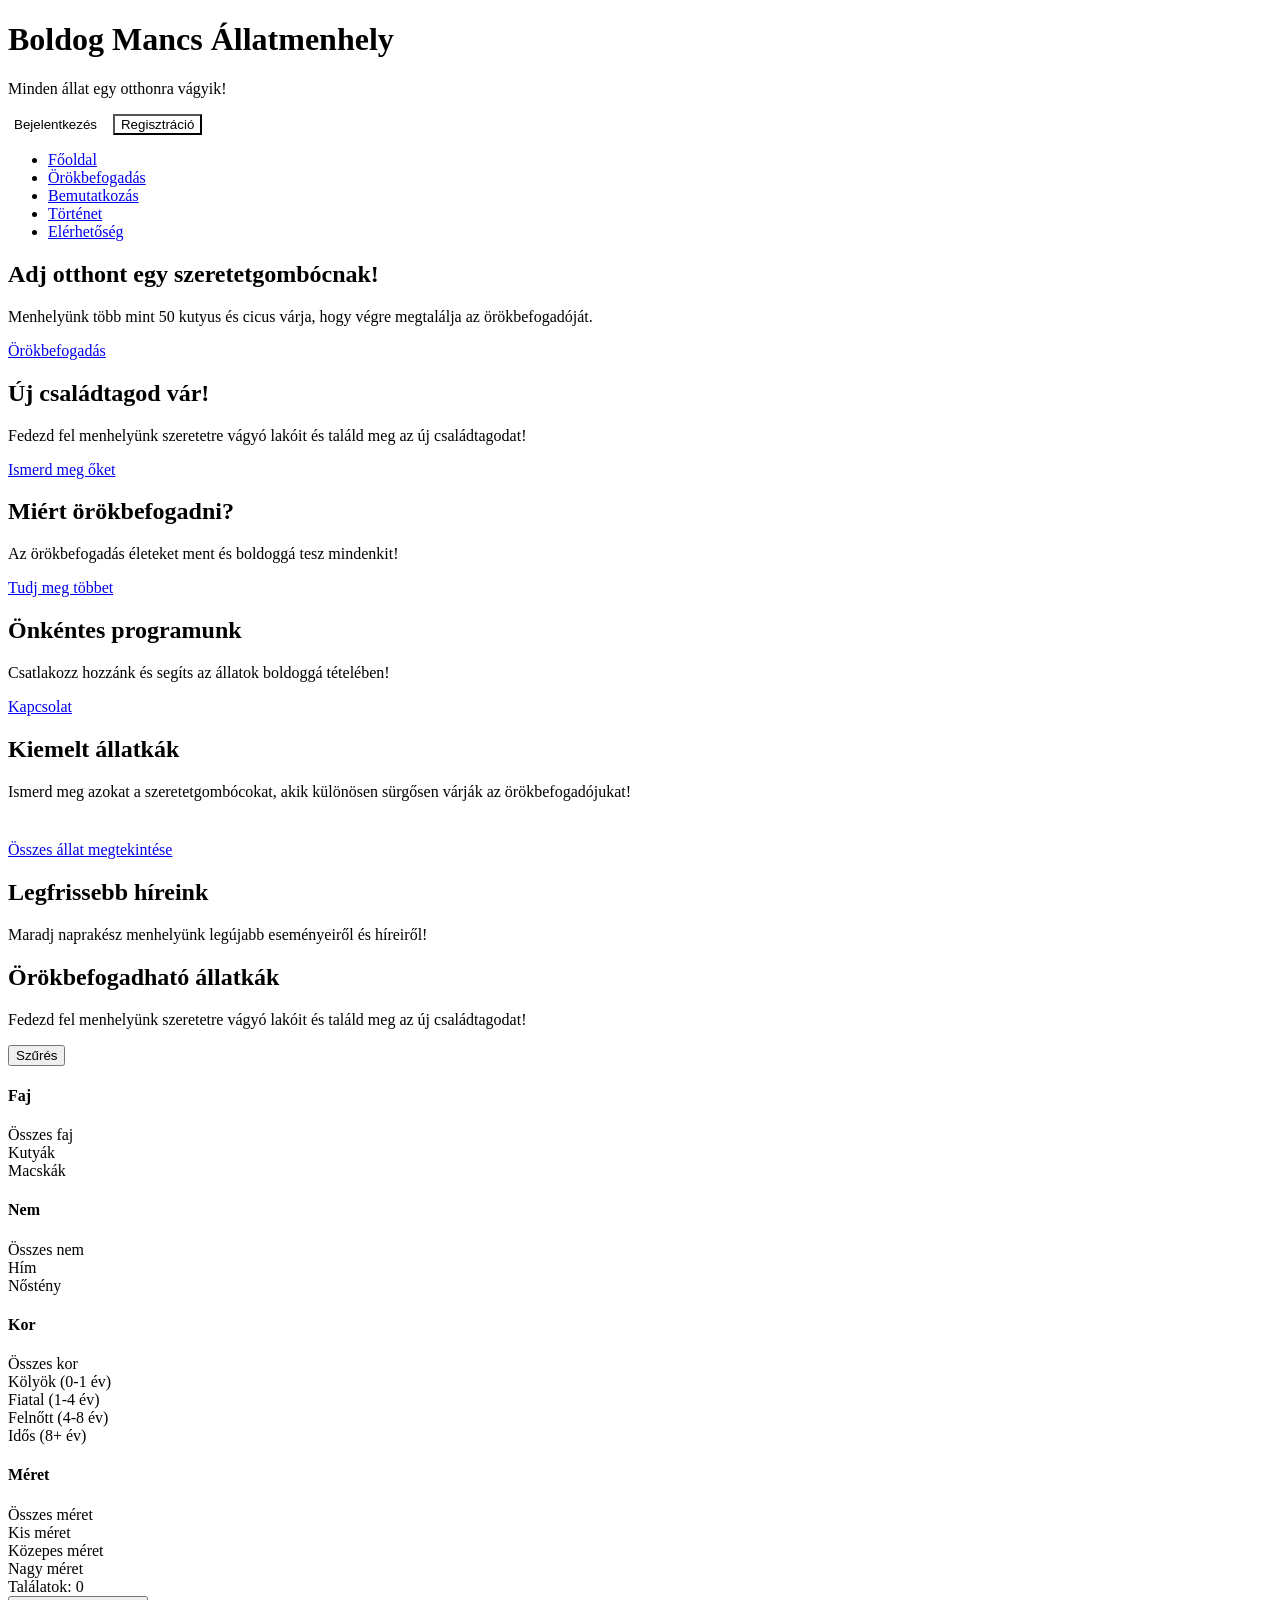
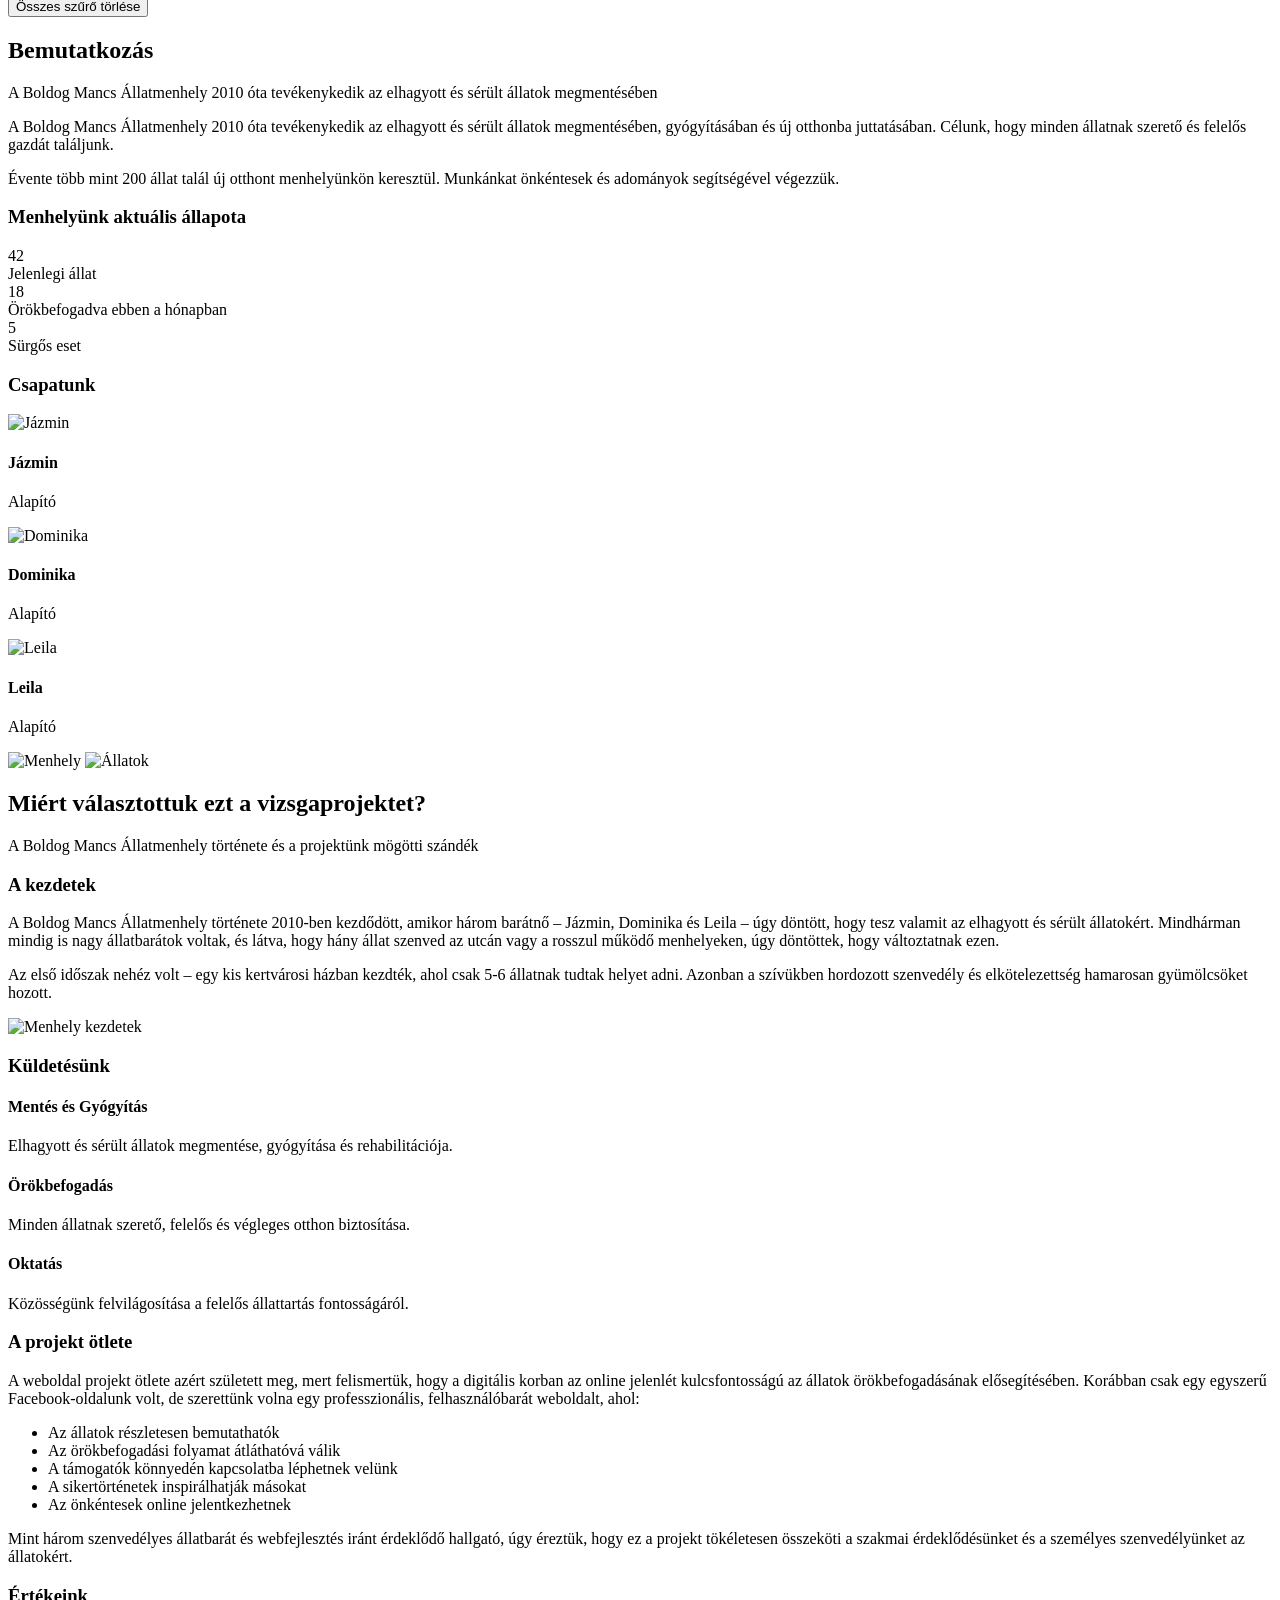
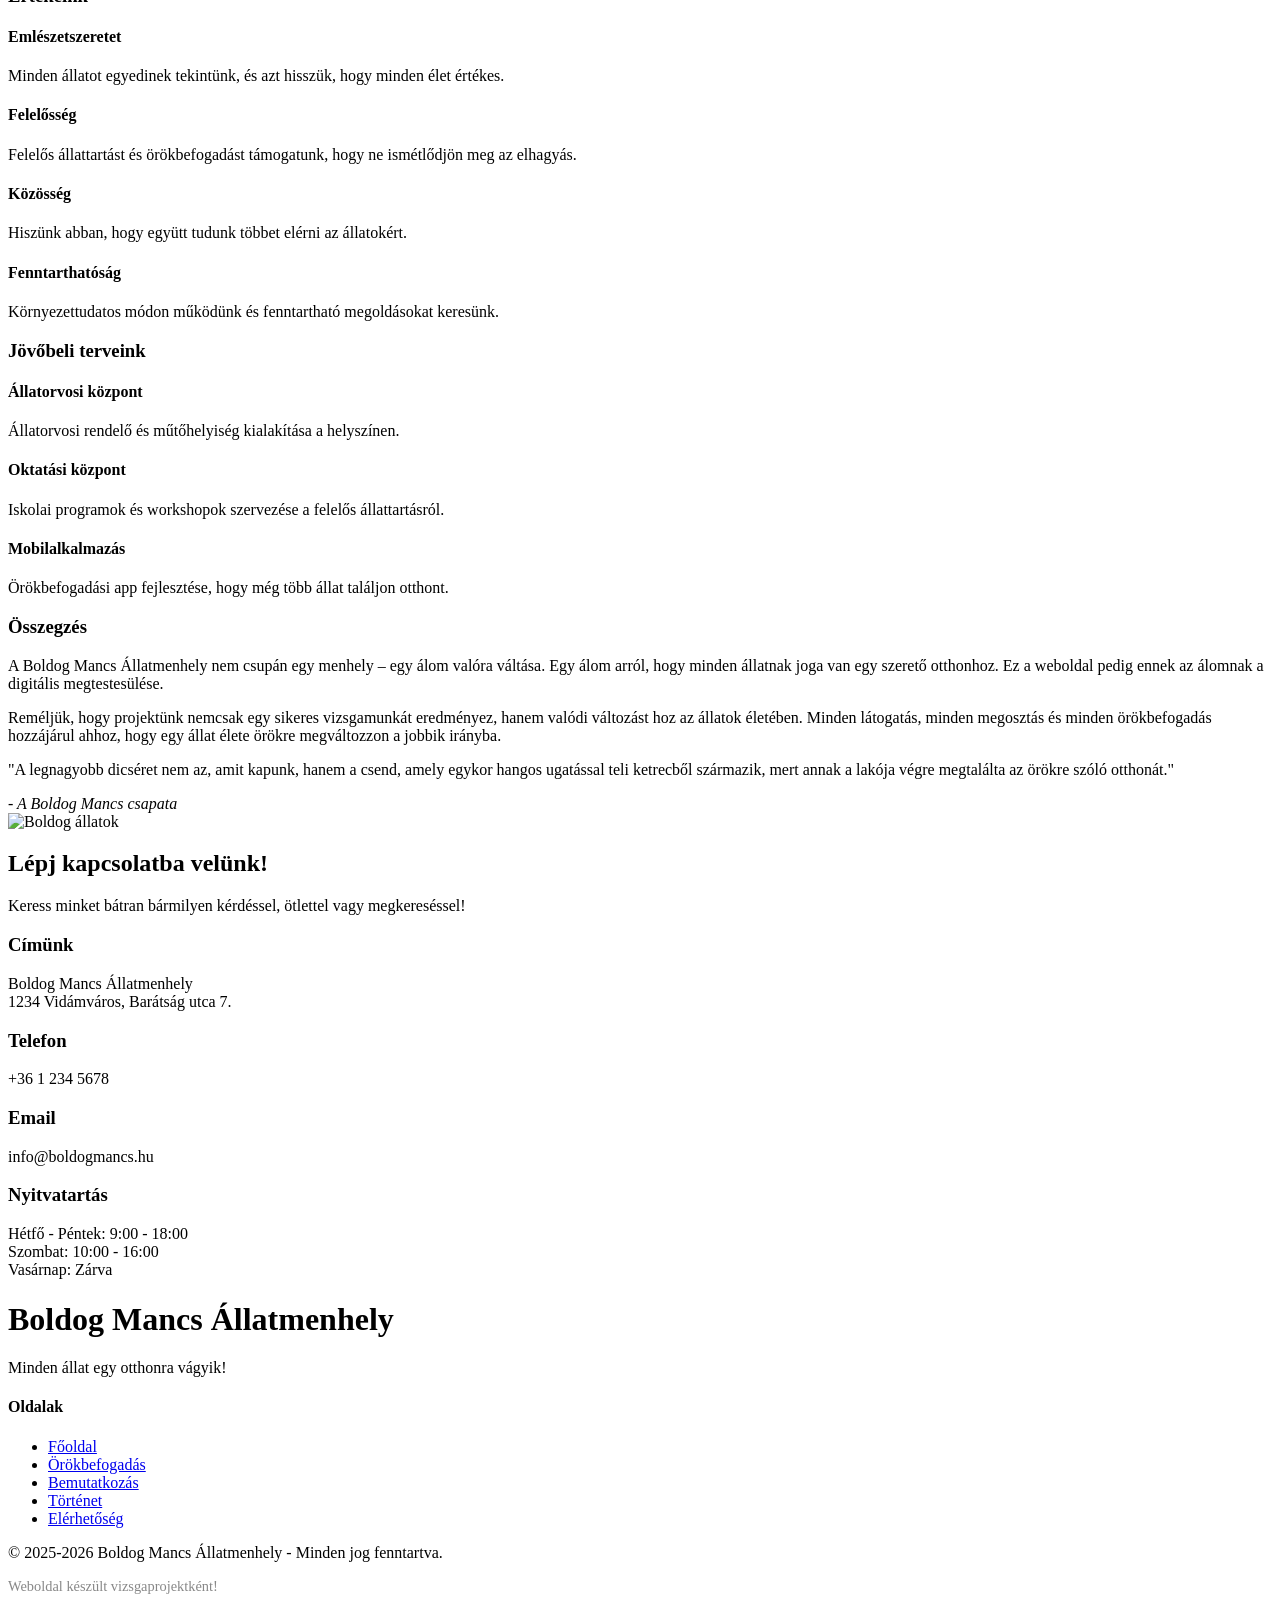
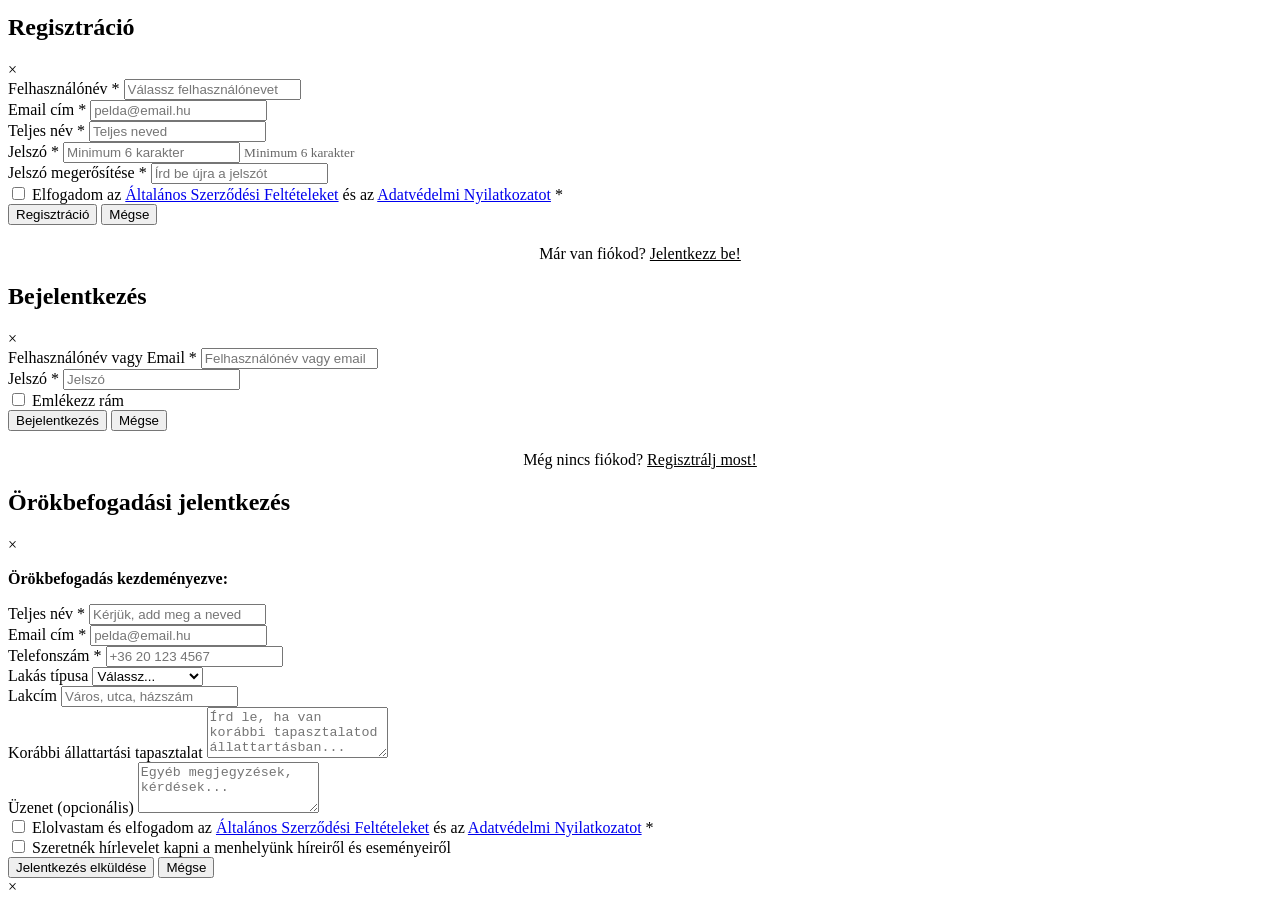
==== commit 54543dd2: "index.html Added a modal for displaying animal details and included the script.js file." ====
--- a/index.html
+++ b/index.html
@@ -740,3 +740,14 @@
             </div>
         </div>
     </div>
+<!-- Állat részletek modal -->
+    <div id="animalModal" class="modal animal-modal">
+        <div class="modal-content animal-modal-content">
+            <span id="closeAnimal" class="close">&times;</span>
+            <div id="animalDetails"></div>
+        </div>
+    </div>
+
+    <script src="script.js"></script>
+</body>
+</html>
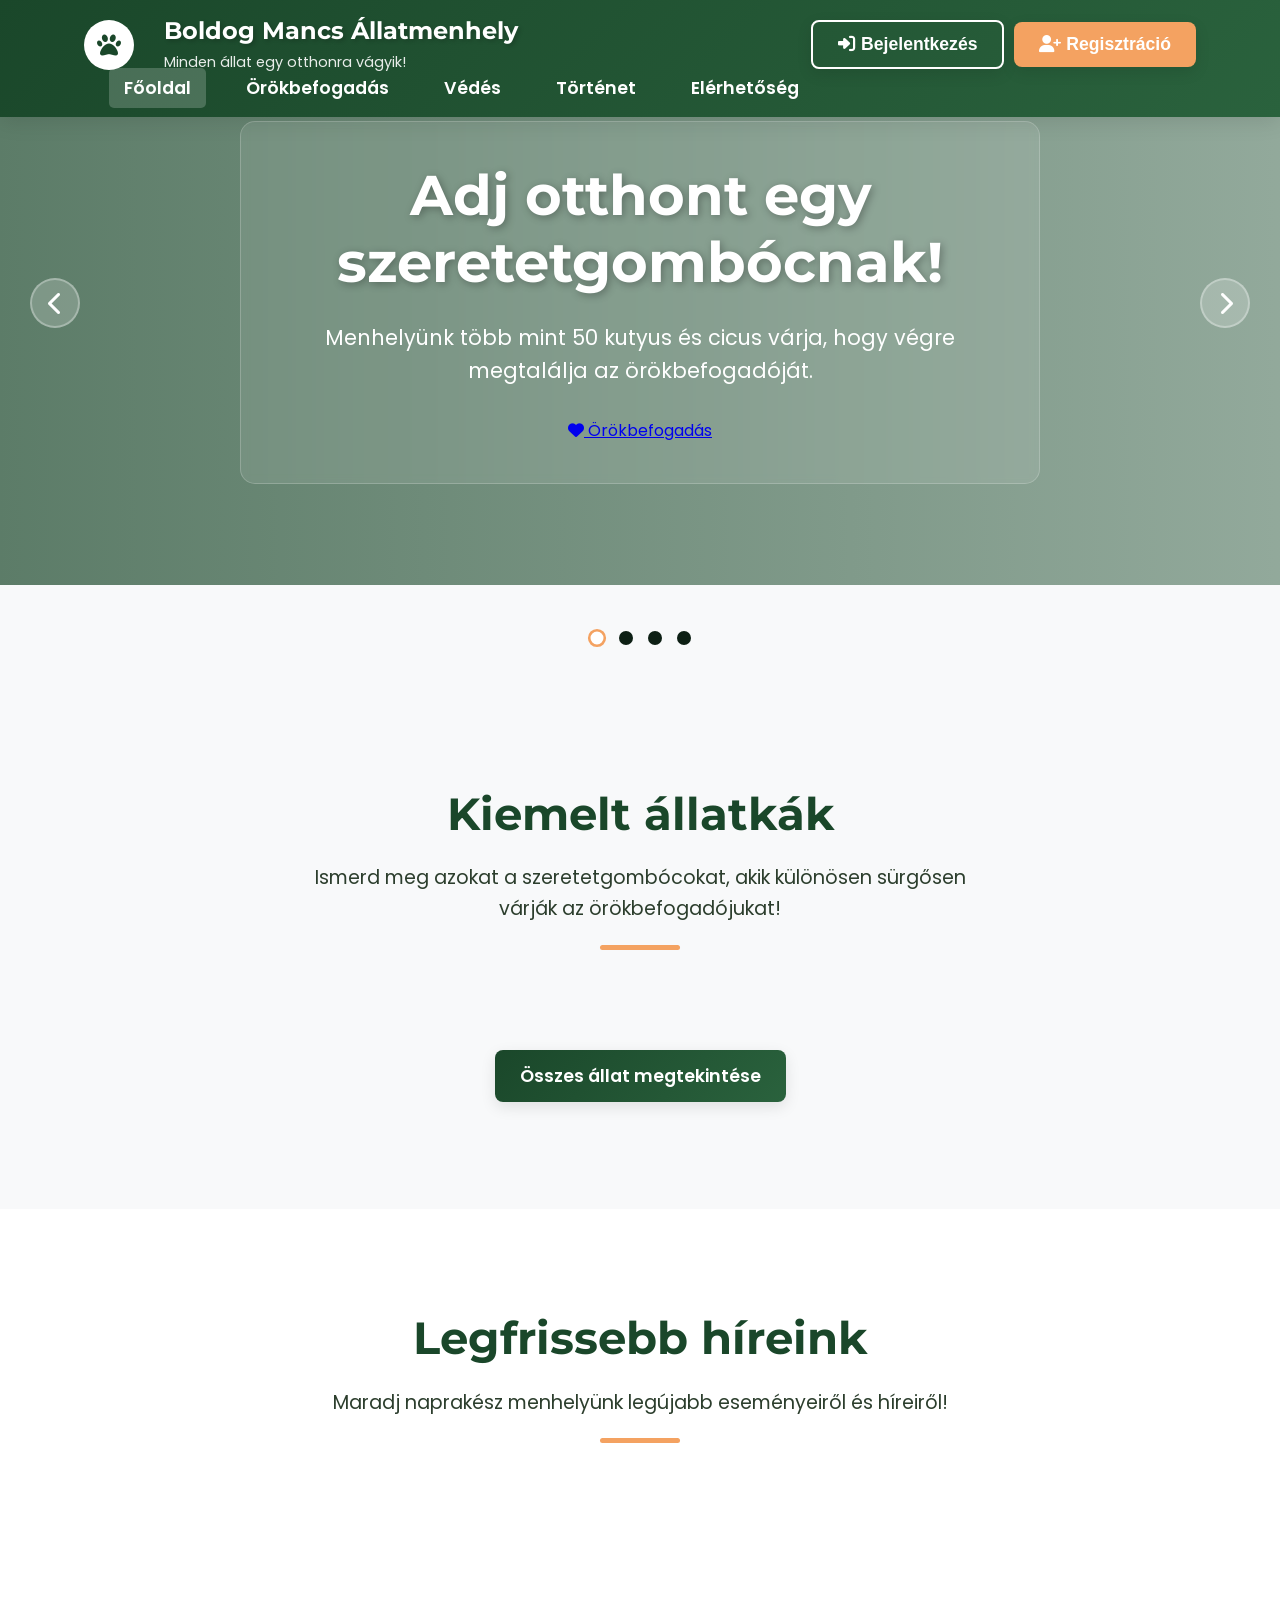
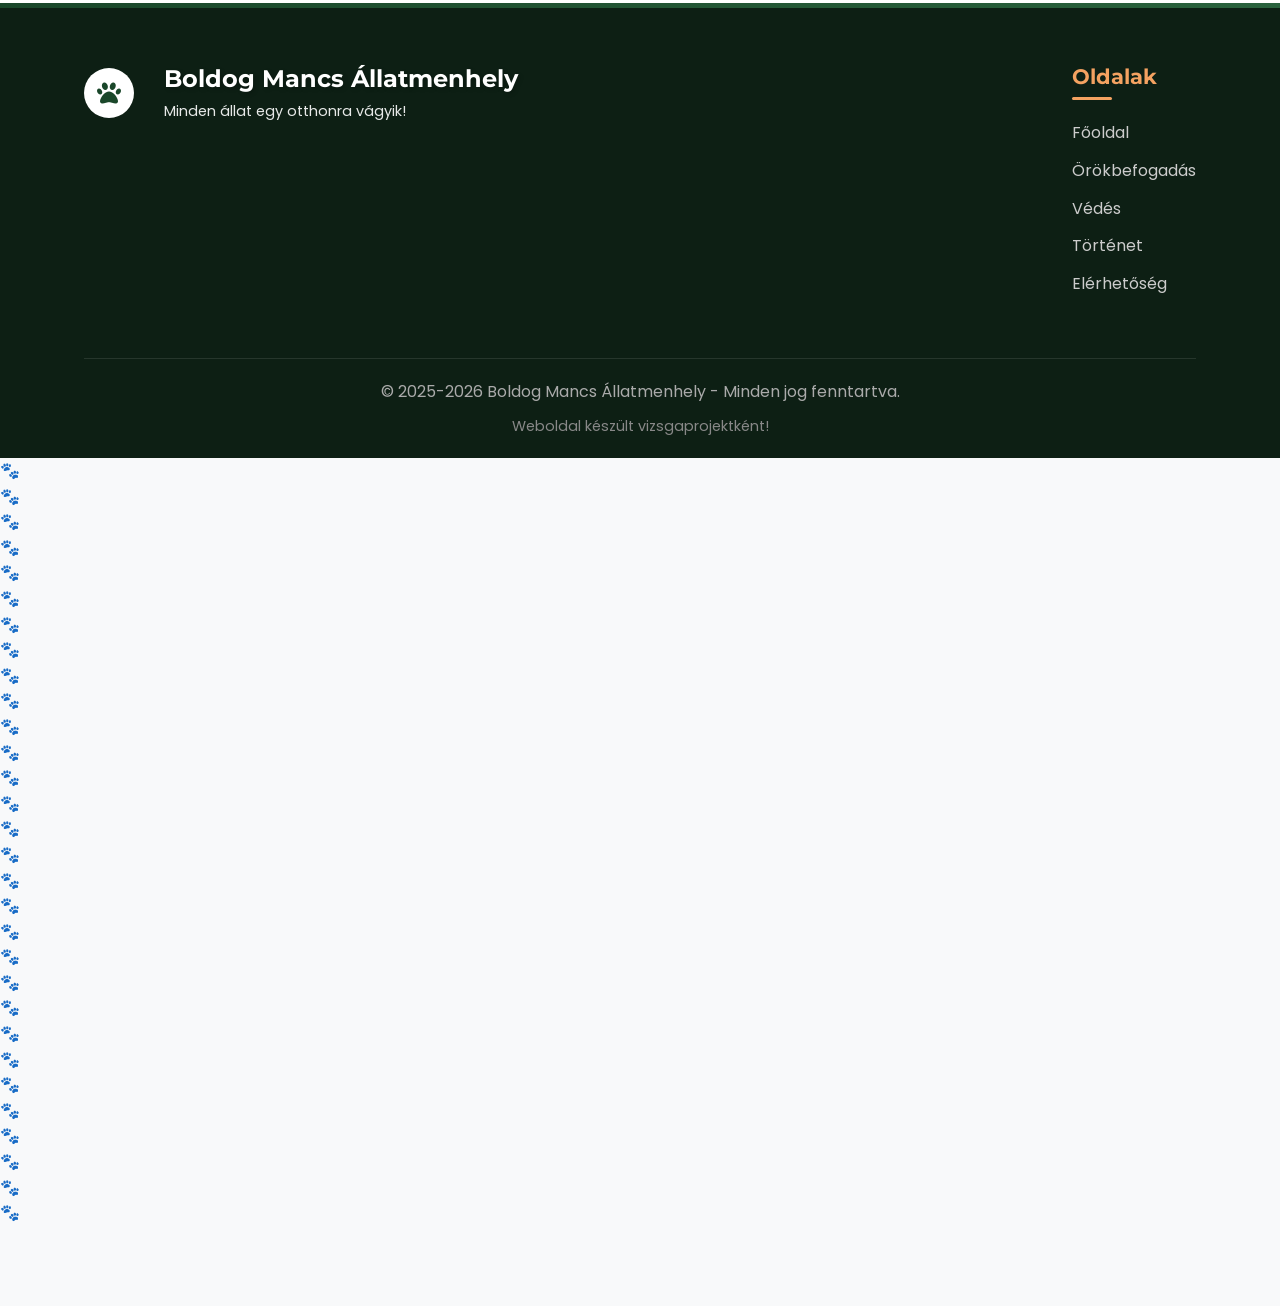
==== commit 856a6aa9: "Update index.html" ====
--- a/index.html
+++ b/index.html
@@ -1,32 +1,35 @@
 <!DOCTYPE html>
 <html lang="hu">
-  <meta charset="UTF-8">
-  <meta name="viewport" content="width=device-width, initial-scale=1.0">
-  <title>Boldog Mancs Állatmenhely</title>
-  <link rel="stylesheet" href="https://cdnjs.cloudflare.com/ajax/libs/font-awesome-6.4.0/css/all.min.css">
-  <link href="https://fonts.googleapis.com/css2?family=Montserrat:wght@400;500;600;700&family=Poppins:wght@300;400;500;600&display=swap" rel="stylesheet">
+<head>
+    <meta charset="UTF-8">
+    <meta name="viewport" content="width=device-width, initial-scale=1.0">
+    <title>Boldog Mancs Állatmenhely</title>
+    <link rel="stylesheet" href="https://cdnjs.cloudflare.com/ajax/libs/font-awesome/6.4.0/css/all.min.css">
+    <link href="https://fonts.googleapis.com/css2?family=Montserrat:wght@400;500;600;700&family=Poppins:wght@300;400;500;600&display=swap" rel="stylesheet">
     <link rel="stylesheet" href="style.css">
     <link rel="icon" type="image/x-icon" href="favicon.ico">
-    <link rel="apple-touch-icon" sizes="180x180" href="img/fav.png">
-    <link rel="icon" type="image/png" sizes="32x32" href="img/fav.png">
-    <link rel="icon" type="image/png" sizes="16x16" href="img/fav.png">
+    <link rel="apple-touch-icon" sizes="180x180" href="img/logo.png">
+    <link rel="icon" type="image/png" sizes="32x32" href="img/logo.png">
+    <link rel="icon" type="image/png" sizes="16x16" href="img/logo.png">
 </head>
 <body>
-    <!-- Fejléc -->
-    <header id="mainHeader">
-        <div class="container">
-            <div class="logo">
-                <div class="logo-icon">
-                    <i class="fas fa-paw"></i>
-                </div>
-                <div class="logo-text">
-                    <h1>Boldog Mancs Állatmenhely</h1>
-                    <p>Minden állat egy otthonra vágyik!</p>
-                </div>
-            </div>
-            
-            <!-- Login/Register gombok -->
-            <div id="authButtons" style="margin-left: auto; display: flex; gap: 10px; align-items: center;">
+<!-- Fejléc -->
+<header id="mainHeader">
+    <div class="container">
+        <div class="logo">
+            <div class="logo-icon">
+                <i class="fas fa-paw"></i>
+            </div>
+            <div class="logo-text">
+                <h1>Boldog Mancs Állatmenhely</h1>
+                <p>Minden állat egy otthonra vágyik!</p>
+            </div>
+        </div>
+        
+        <!-- Felhasználói menü (bejelentkezés után) és Bejelentkezés/Regisztráció gombok -->
+        <div id="authSection" style="margin-left: auto; display: flex; gap: 10px; align-items: center;">
+            <!-- Bejelentkezés/Regisztráció gombok (kijelentkezett állapot) -->
+            <div id="authButtons" style="display: flex; gap: 10px; align-items: center;">
                 <button id="loginBtn" class="btn" style="background: transparent; border: 2px solid var(--white);">
                     <i class="fas fa-sign-in-alt"></i> Bejelentkezés
                 </button>
@@ -34,67 +37,110 @@
                     <i class="fas fa-user-plus"></i> Regisztráció
                 </button>
             </div>
-            
-            <nav>
-                <ul>
-                    <li><a href="#" class="nav-link active" data-page="home">Főoldal</a></li>
-                    <li><a href="#" class="nav-link" data-page="adoption">Örökbefogadás</a></li>
-                    <li><a href="#" class="nav-link" data-page="about">Bemutatkozás</a></li>
-                    <li><a href="#" class="nav-link" data-page="story">Történet</a></li>
-                    <li><a href="#" class="nav-link" data-page="contact">Elérhetőség</a></li>
-                </ul>
-            </nav>
-        </div>
-    </header>
-<!-- Főoldal -->
+
+            <!-- Felhasználói ikon menü (bejelentkezett állapot) -->
+            <div id="userMenuButton" class="user-menu-button" style="display: none; position: relative;">
+                <button id="userAvatarBtn" class="btn" style="background: var(--accent); border-radius: 50%; width: 45px; height: 45px; padding: 0; display: flex; align-items: center; justify-content: center; border: 2px solid rgba(255,255,255,0.3);">
+                    <i class="fas fa-user" style="font-size: 1.2rem; color: white;"></i>
+                </button>
+        <!-- A userMenuButton mellé, a #authSection-be -->
+<div id="favoritesCounter" style="display: none; position: relative; margin-right: 10px; cursor: pointer;" onclick="window.showPage('profile'); setTimeout(() => window.showSection('favorites'), 100);">
+    <i class="fas fa-heart" style="color: #e74c3c; font-size: 1.2rem;"></i>
+    <span id="headerFavoriteCount" class="favorite-count-badge" style="position: absolute; top: -8px; right: -8px; background: #e74c3c; color: white; border-radius: 50%; width: 18px; height: 18px; font-size: 0.7rem; display: flex; align-items: center; justify-content: center;">0</span>
+</div>
+                <!-- Legördülő menü -->
+                <div id="userDropdown" class="user-dropdown" style="display: none; position: absolute; top: 55px; right: 0; background: white; border-radius: 10px; box-shadow: 0 5px 20px rgba(0,0,0,0.15); min-width: 200px; z-index: 1000; overflow: hidden;">
+                    <div class="dropdown-header" style="padding: 15px; background: var(--primary); color: white; text-align: center;">
+                        <div id="dropdownUserName" style="font-weight: 600;"></div>
+                        <div id="dropdownUserRole" style="font-size: 0.8rem; opacity: 0.9;"></div>
+                    </div>
+                    <div class="dropdown-body" style="padding: 10px 0;">
+                        <a href="profile.html" class="dropdown-item" style="display: flex; align-items: center; gap: 10px; padding: 12px 20px; color: #333; text-decoration: none; transition: background 0.2s;">
+                            <i class="fas fa-user-circle" style="width: 20px;"></i> Profilom
+                        </a>
+                        <a href="admin.html" id="dropdownAdminLink" class="dropdown-item" style="display: none; align-items: center; gap: 10px; padding: 12px 20px; color: #333; text-decoration: none; transition: background 0.2s;">
+                            <i class="fas fa-cog"></i> Admin felület
+                        </a>
+                        <div class="dropdown-divider" style="height: 1px; background: #eee; margin: 8px 0;"></div>
+                        <a href="#" id="dropdownLogoutLink" class="dropdown-item" style="display: flex; align-items: center; gap: 10px; padding: 12px 20px; color: #e74c3c; text-decoration: none; transition: background 0.2s;">
+                            <i class="fas fa-sign-out-alt"></i> Kijelentkezés
+                        </a>
+                    </div>
+                </div>
+            </div>
+        </div>
+
+        <nav>
+            <ul>
+                <li><a href="#" class="nav-link active" data-page="home">Főoldal</a></li>
+                <li><a href="#" class="nav-link" data-page="adoption">Örökbefogadás</a></li>
+                <li><a href="#" class="nav-link" data-page="about">Védés</a></li> 
+                <li><a href="#" class="nav-link" data-page="story">Történet</a></li>
+                <li><a href="#" class="nav-link" data-page="contact">Elérhetőség</a></li>
+            </ul>
+        </nav>
+    </div>
+</header>
+
+<!-- Ezt a régi userMenu div-et KI KELL TÖRÖLNI! (keresd meg a lábléc előtt) -->
+
+    <!-- Főoldal -->
     <main id="home" class="page active">
-        <!-- Hero szekció -->
-        <section class="hero">
-            <div class="slideshow">
-                <div class="slide active" style="background-image: url('img/blog3.jpg')">
-                    <div class="slide-content">
-                        <h2>Adj otthont egy szeretetgombócnak!</h2>
-                        <p>Menhelyünk több mint 50 kutyus és cicus várja, hogy végre megtalálja az örökbefogadóját.</p>
-                        <a href="#" class="btn slideshow-btn" data-slide-page="adoption">Örökbefogadás</a>
-                    </div>
-                </div>
-                <div class="slide" style="background-image: url('img/blog2.jpg')">
-                    <div class="slide-content">
-                        <h2>Új családtagod vár!</h2>
-                        <p>Fedezd fel menhelyünk szeretetre vágyó lakóit és találd meg az új családtagodat!</p>
-                        <a href="#" class="btn slideshow-btn" data-slide-page="adoption">Ismerd meg őket</a>
-                    </div>
-                </div>
-                <div class="slide" style="background-image: url('img/blog5.jpg')">
-                    <div class="slide-content">
-                        <h2>Miért örökbefogadni?</h2>
-                        <p>Az örökbefogadás életeket ment és boldoggá tesz mindenkit!</p>
-                        <a href="#" class="btn slideshow-btn" data-slide-page="story">Tudj meg többet</a>
-                    </div>
-                </div>
-                <div class="slide" style="background-image: url('img/blog4.jpg')">
-                    <div class="slide-content">
-                        <h2>Önkéntes programunk</h2>
-                        <p>Csatlakozz hozzánk és segíts az állatok boldoggá tételében!</p>
-                        <a href="#" class="btn slideshow-btn" data-slide-page="contact">Kapcsolat</a>
-                    </div>
-                </div>
-
-                <!-- Slideshow navigációs nyilak -->
-                <div class="slideshow-arrow prev">
-                    <i class="fas fa-chevron-left"></i>
-                </div>
-                <div class="slideshow-arrow next">
-                    <i class="fas fa-chevron-right"></i>
-                </div>
-            </div>
-            <div class="slideshow-nav">
-                <div class="slideshow-dot active" data-slide="0"></div>
-                <div class="slideshow-dot" data-slide="1"></div>
-                <div class="slideshow-dot" data-slide="2"></div>
-                <div class="slideshow-dot" data-slide="3"></div>
-            </div>
-        </section>
+   <!-- Hero szekció - Slideshow -->
+<section class="hero">
+    <div class="slideshow">
+        <div class="slide active" style="background-image: url('img/blog3.jpg')">
+            <div class="slide-content">
+                <h2>Adj otthont egy szeretetgombócnak!</h2>
+                <p>Menhelyünk több mint 50 kutyus és cicus várja, hogy végre megtalálja az örökbefogadóját.</p>
+                <a href="#" class="slideshow-btn" data-slide-page="adoption">
+                    <i class="fas fa-heart"></i> Örökbefogadás
+                </a>
+            </div>
+        </div>
+        <div class="slide" style="background-image: url('img/blog2.jpg')">
+            <div class="slide-content">
+                <h2>Új családtagod vár!</h2>
+                <p>Fedezd fel menhelyünk szeretetre vágyó lakóit és találd meg az új családtagodat!</p>
+                <a href="#" class="slideshow-btn" data-slide-page="adoption">
+                    <i class="fas fa-paw"></i> Ismerd meg őket
+                </a>
+            </div>
+        </div>
+        <div class="slide" style="background-image: url('img/blog5.jpg')">
+            <div class="slide-content">
+                <h2>Miért örökbefogadni?</h2>
+                <p>Az örökbefogadás életeket ment és boldoggá tesz mindenkit!</p>
+                <a href="#" class="slideshow-btn" data-slide-page="story">
+                    <i class="fas fa-book-open"></i> Tudj meg többet
+                </a>
+            </div>
+        </div>
+        <div class="slide" style="background-image: url('img/blog4.jpg')">
+            <div class="slide-content">
+                <h2>Önkéntes programunk</h2>
+                <p>Csatlakozz hozzánk és segíts az állatok boldoggá tételében!</p>
+                <a href="#" class="slideshow-btn" data-slide-page="contact">
+                    <i class="fas fa-envelope"></i> Kapcsolat
+                </a>
+            </div>
+        </div>
+
+        <!-- Slideshow navigációs nyilak -->
+        <div class="slideshow-arrow prev">
+            <i class="fas fa-chevron-left"></i>
+        </div>
+        <div class="slideshow-arrow next">
+            <i class="fas fa-chevron-right"></i>
+        </div>
+    </div>
+    <div class="slideshow-nav">
+        <div class="slideshow-dot active" data-slide="0"></div>
+        <div class="slideshow-dot" data-slide="1"></div>
+        <div class="slideshow-dot" data-slide="2"></div>
+        <div class="slideshow-dot" data-slide="3"></div>
+    </div>
+</section>
 
         <!-- Kiemelt állatok -->
         <section class="featured-animals">
@@ -125,7 +171,8 @@
             </div>
         </section>
     </main>
- <!-- Örökbefogadás oldal -->
+
+    <!-- Örökbefogadás oldal -->
     <section id="adoption" class="page adoption-page">
         <div class="container">
             <div class="section-title">
@@ -255,78 +302,116 @@
             </div>
         </div>
     </section>
-  <!-- Bemutatkozás oldal -->
+
+    <!-- Védés oldal -->
     <section id="about" class="page about-page">
         <div class="container">
             <div class="section-title">
-                <h2>Bemutatkozás</h2>
-                <p>A Boldog Mancs Állatmenhely 2010 óta tevékenykedik az elhagyott és sérült állatok megmentésében</p>
-            </div>
+                <h2>Védés</h2>
+                <p>Projekt dokumentációk, tesztelési anyagok és technikai anyagok</p>
+            </div>
+            
             <div class="about-content">
                 <div class="about-text">
-                    <p>A Boldog Mancs Állatmenhely 2010 óta tevékenykedik az elhagyott és sérült állatok megmentésében, gyógyításában és új otthonba juttatásában. Célunk, hogy minden állatnak szerető és felelős gazdát találjunk.</p>
-                    <p>Évente több mint 200 állat talál új otthont menhelyünkön keresztül. Munkánkat önkéntesek és adományok segítségével végezzük.</p>
-                    
-                    <div class="shelter-status">
-                        <h3>Menhelyünk aktuális állapota</h3>
-                        <div class="status-cards">
-                            <div class="status-card">
-                                <div class="status-icon">
-                                    <i class="fas fa-home"></i>
+                    <div class="project-description">
+                        <h3>Projekt áttekintés</h3>
+                        <p>A "Boldog Mancs Állatmenhely" weboldal egy teljes körű, reszponzív webalkalmazás, amely egy állatmenhely online jelenlétét és örökbefogadási folyamatait támogatja.</p>
+
+                    <!-- DOKUMENTUMOK -->
+                    <div class="documents-section">
+                        <h3>Dokumentumok</h3>                    
+                        <div class="document-cards-grid">
+                            <!-- 1. Fejlesztési dokumentáció -->
+                            <a href="dokumentaciok/" class="document-card-link" target="_blank">
+                                <div class="document-card">
+                                    <div class="doc-icon">
+                                        <i class="fas fa-file-alt"></i>
+                                    </div>
+                                    <h4>Fejlesztési Dokumentáció</h4>
+                                    <p class="doc-description">Teljes technikai dokumentáció a rendszer felépítéséről</p>
+                                    <div class="open-indicator">
+                                        <i class="fas fa-external-link-alt"></i>
+                                    </div>
                                 </div>
-                                <div class="status-info">
-                                    <div class="status-number" id="currentAnimals">42</div>
-                                    <div class="status-label">Jelenlegi állat</div>
+                            </a>
+                            
+                            <!-- 2. Adatbázis modell -->
+                            <a href="dokumentaciok/" class="document-card-link" target="_blank">
+                                <div class="document-card">
+                                    <div class="doc-icon">
+                                        <i class="fas fa-database"></i>
+                                    </div>
+                                    <h4>Adatbázis Modell</h4>
+                                    <p class="doc-description">ER-diagram és adatbázis tervek</p>
+                                    <div class="open-indicator">
+                                        <i class="fas fa-external-link-alt"></i>
+                                    </div>
                                 </div>
-                            </div>
-                            <div class="status-card">
-                                <div class="status-icon">
-                                    <i class="fas fa-heart"></i>
+                            </a>
+                            
+                            <!-- 3. SQL Dump fájl -->
+                            <a href="dokumentaciok/" class="document-card-link" target="_blank">
+                                <div class="document-card">
+                                    <div class="doc-icon">
+                                        <i class="fas fa-file-code"></i>
+                                    </div>
+                                    <h4>SQL Dump fájl</h4>
+                                    <p class="doc-description">Adatbázis szerkezet és mintaadatok</p>
+                                    <div class="open-indicator">
+                                        <i class="fas fa-external-link-alt"></i>
+                                    </div>
                                 </div>
-                                <div class="status-info">
-                                    <div class="status-number" id="adoptedThisMonth">18</div>
-                                    <div class="status-label">Örökbefogadva ebben a hónapban</div>
+                            </a>
+                            
+                            <!-- 4. Tesztelési dokumentáció -->
+                            <a href="dokumentaciok/" class="document-card-link" target="_blank">
+                                <div class="document-card">
+                                    <div class="doc-icon">
+                                        <i class="fas fa-vial"></i>
+                                    </div>
+                                    <h4>Tesztelési Dokumentáció</h4>
+                                    <p class="doc-description">Tesztesetek és eredmények</p>
+                                    <div class="open-indicator">
+                                        <i class="fas fa-external-link-alt"></i> 
+                                    </div>
                                 </div>
-                            </div>
-                            <div class="status-card">
-                                <div class="status-icon">
-                                    <i class="fas fa-hand-holding-heart"></i>
+                            </a>
+                            
+                            <!-- 5. Bemutató prezentáció -->
+                            <a href="dokumentaciok/" class="document-card-link" target="_blank">
+                                <div class="document-card">
+                                    <div class="doc-icon">
+                                        <i class="fas fa-file-powerpoint"></i>
+                                    </div>
+                                    <h4>Bemutató Prezentáció</h4>
+                                    <p class="doc-description">Projekt bemutató prezentáció</p>
+                                    <div class="open-indicator">
+                                        <i class="fas fa-external-link-alt"></i>
+                                    </div>
                                 </div>
-                                <div class="status-info">
-                                    <div class="status-number" id="urgentAnimals">5</div>
-                                    <div class="status-label">Sürgős eset</div>
+                            </a>
+                            
+                            <!-- 6. Felhasználói dokumentáció -->
+                            <a href="dokumentaciok/" class="document-card-link" target="_blank">
+                                <div class="document-card">
+                                    <div class="doc-icon">
+                                        <i class="fas fa-users"></i>
+                                    </div>
+                                    <h4>Felhasználói Dokumentáció</h4>
+                                    <p class="doc-description">Használati útmutató és kézikönyv</p>
+                                    <div class="open-indicator">
+                                        <i class="fas fa-external-link-alt"></i>
+                                    </div>
                                 </div>
-                            </div>
-                        </div>
-                    </div>
-
-                    <h3>Csapatunk</h3>
-                    <div class="team-members">
-                        <div class="team-member">
-                            <img src="img/jazmin.jpg" alt="Jázmin">
-                            <h4>Jázmin</h4>
-                            <p>Alapító</p>
-                        </div>
-                        <div class="team-member">
-                            <img src="img/dominika.jpeg" alt="Dominika">
-                            <h4>Dominika</h4>
-                            <p>Alapító</p>
-                        </div>
-                        <div class="team-member">
-                            <img src="img/leila.jpg" alt="Leila">
-                            <h4>Leila</h4>
-                            <p>Alapító</p>
-                        </div>
-                    </div>
-                </div>
-                <div class="about-images">
-                    <img src="img/fav.png" alt="Menhely">
-                    <img src="https://images.unsplash.com/photo-1514984879728-be0aff75a6e8?ixlib=rb-4.0.3&auto=format&fit=crop&w=1176&q=80" alt="Állatok">
+                            </a>
+                        </div>
+                    </div>                    
                 </div>
             </div>
         </div>
     </section>
-<!-- Történet oldal -->
+
+    <!-- Történet oldal -->
     <section id="story" class="page story-page">
         <div class="container">
             <div class="section-title">
@@ -342,7 +427,7 @@
                         <p>Az első időszak nehéz volt – egy kis kertvárosi házban kezdték, ahol csak 5-6 állatnak tudtak helyet adni. Azonban a szívükben hordozott szenvedély és elkötelezettség hamarosan gyümölcsöket hozott.</p>
                     </div>
                     <div class="story-image">
-                        <img src="https://images.unsplash.com/photo-1560743173-567a3b5658b1?ixlib=rb-4.0.3&auto=format&fit=crop&w=800&q=80" alt="Menhely kezdetek">
+                        <img src="img/lo" alt="Menhely kezdetek">
                     </div>
                 </div>
 
@@ -461,7 +546,8 @@
             </div>
         </div>
     </section>
-<!-- Elérhetőség oldal -->
+
+    <!-- Elérhetőség oldal -->
     <section id="contact" class="page contact">
         <div class="container">
             <div class="section-title">
@@ -488,7 +574,8 @@
             </div>
         </div>
     </section>
-<!-- Lábléc -->
+
+    <!-- Lábléc -->
     <footer>
         <div class="container">
             <div class="footer-logo">
@@ -501,12 +588,6 @@
                         <p>Minden állat egy otthonra vágyik!</p>
                     </div>
                 </div>
-                <div class="social-links">
-                    <a href="#"><i class="fab fa-facebook-f"></i></a>
-                    <a href="#"><i class="fab fa-instagram"></i></a>
-                    <a href="#"><i class="fab fa-youtube"></i></a>
-                    <a href="#"><i class="fab fa-tiktok"></i></a>
-                </div>
             </div>
             <div class="footer-links">
                 <div class="footer-column">
@@ -514,7 +595,7 @@
                     <ul>
                         <li><a href="#" class="nav-link" data-page="home">Főoldal</a></li>
                         <li><a href="#" class="nav-link" data-page="adoption">Örökbefogadás</a></li>
-                        <li><a href="#" class="nav-link" data-page="about">Bemutatkozás</a></li>
+                        <li><a href="#" class="nav-link" data-page="about">Védés</a></li> 
                         <li><a href="#" class="nav-link" data-page="story">Történet</a></li>
                         <li><a href="#" class="nav-link" data-page="contact">Elérhetőség</a></li>
                     </ul>
@@ -526,38 +607,8 @@
             </div>
         </div>
     </footer>
-<!-- A meglévő userMenu div MODOSITASA -->
-<div id="userMenu" style="display: none; position: fixed; top: 80px; right: 20px; z-index: 1001; background: white; border-radius: 10px; box-shadow: 0 5px 20px rgba(0,0,0,0.2); padding: 20px; min-width: 250px;">
-    <div class="user-info" style="display: flex; align-items: center; margin-bottom: 15px; padding-bottom: 15px; border-bottom: 1px solid #eee;">
-        <div class="user-avatar" style="width: 50px; height: 50px; background: var(--gradient); border-radius: 50%; display: flex; align-items: center; justify-content: center; margin-right: 15px;">
-            <i class="fas fa-user" style="color: white; font-size: 1.5rem;"></i>
-        </div>
-        <div>
-            <div id="userDisplayName" style="font-weight: bold; font-size: 1.1rem;"></div>
-            <div id="userRole" style="font-size: 0.8rem; color: #666; margin-top: 3px;"></div>
-        </div>
-    </div>
-    
-    <div class="user-menu-links">
-        <!-- CSAK ADMINOK LÁTHATJÁK EZT -->
-        <a href="#" id="adminLink" style="display: none; padding: 12px 15px; display: block; border-radius: 8px; color: var(--primary); text-decoration: none; background: rgba(26, 71, 42, 0.1); margin-bottom: 8px; font-weight: 600;">
-            <i class="fas fa-cog"></i> Admin felület
-        </a>
-        
-        <a href="#" id="profileLink" style="padding: 12px 15px; display: block; color: #333; text-decoration: none; border-radius: 8px; transition: all 0.3s;">
-            <i class="fas fa-user"></i> Profilom
-        </a>
-        
-        <a href="#" id="myAdoptions" style="padding: 12px 15px; display: block; color: #333; text-decoration: none; border-radius: 8px; transition: all 0.3s;">
-            <i class="fas fa-heart"></i> Örökbefogadásaim
-        </a>
-        
-        <a href="#" id="logoutLink" style="padding: 12px 15px; display: block; color: #e74c3c; text-decoration: none; border-radius: 8px; transition: all 0.3s; margin-top: 10px; border-top: 1px solid #eee;">
-            <i class="fas fa-sign-out-alt"></i> Kijelentkezés
-        </a>
-    </div>
-</div>
- <!-- Regisztrációs Modal -->
+
+    <!-- Regisztrációs Modal -->
     <div id="registerModal" class="modal register-modal">
         <div class="modal-content register-modal-content">
             <div class="modal-header">
@@ -613,7 +664,8 @@
             </div>
         </div>
     </div>
-<!-- Bejelentkezési Modal -->
+
+    <!-- Bejelentkezési Modal -->
     <div id="loginModal" class="modal login-modal">
         <div class="modal-content login-modal-content">
             <div class="modal-header">
@@ -653,6 +705,7 @@
             </div>
         </div>
     </div>
+
     <!-- Örökbefogadási modal -->
     <div id="adoptionModal" class="modal adoption-modal">
         <div class="modal-content adoption-modal-content">
@@ -740,14 +793,47 @@
             </div>
         </div>
     </div>
-<!-- Állat részletek modal -->
+
+    <!-- Állat részletek modal -->
     <div id="animalModal" class="modal animal-modal">
         <div class="modal-content animal-modal-content">
             <span id="closeAnimal" class="close">&times;</span>
             <div id="animalDetails"></div>
         </div>
     </div>
-
+<!-- RENGETEG MOZGÓ MANCS A HÁTTÉRBEN -->
+<div class="paw-background">
+    <div class="paw paw1">🐾</div>
+    <div class="paw paw2">🐾</div>
+    <div class="paw paw3">🐾</div>
+    <div class="paw paw4">🐾</div>
+    <div class="paw paw5">🐾</div>
+    <div class="paw paw6">🐾</div>
+    <div class="paw paw7">🐾</div>
+    <div class="paw paw8">🐾</div>
+    <div class="paw paw9">🐾</div>
+    <div class="paw paw10">🐾</div>
+    <div class="paw paw11">🐾</div>
+    <div class="paw paw12">🐾</div>
+    <div class="paw paw13">🐾</div>
+    <div class="paw paw14">🐾</div>
+    <div class="paw paw15">🐾</div>
+    <div class="paw paw16">🐾</div>
+    <div class="paw paw17">🐾</div>
+    <div class="paw paw18">🐾</div>
+    <div class="paw paw19">🐾</div>
+    <div class="paw paw20">🐾</div>
+    <div class="paw paw21">🐾</div>
+    <div class="paw paw22">🐾</div>
+    <div class="paw paw23">🐾</div>
+    <div class="paw paw24">🐾</div>
+    <div class="paw paw25">🐾</div>
+    <div class="paw paw26">🐾</div>
+    <div class="paw paw27">🐾</div>
+    <div class="paw paw28">🐾</div>
+    <div class="paw paw29">🐾</div>
+    <div class="paw paw30">🐾</div>
+</div>
     <script src="script.js"></script>
-</body>
+    <script src="favorites.js"></script></body>
 </html>
--- a/style.css
+++ b/style.css
@@ -0,0 +1,2787 @@
+﻿﻿/* Alap stílusok */
+* {
+    margin: 0;
+    padding: 0;
+    box-sizing: border-box;
+}
+
+:root {
+    --primary: #1a472a;
+    --secondary: #2d5a3d;
+    --accent: #4a7c59;
+    --light: #f0f7f4;
+    --dark: #0d1f14;
+    --success: #2a9d8f;
+    --warning: #e9c46a;
+    --text: #2c3e2d;
+    --white: #ffffff;
+    --gradient: linear-gradient(135deg, var(--primary) 0%, var(--secondary) 100%);
+    --shadow: 0 10px 30px rgba(26, 71, 42, 0.1);
+    --transition: all 0.4s cubic-bezier(0.175, 0.885, 0.32, 1.275);
+}
+
+body {
+    font-family: 'Poppins', 'Segoe UI', Tahoma, Geneva, Verdana, sans-serif;
+    line-height: 1.7;
+    color: var(--text);
+    background-color: var(--light);
+    overflow-x: hidden;
+}
+
+h1, h2, h3, h4, h5, h6 {
+    font-family: 'Montserrat', sans-serif;
+    font-weight: 700;
+    line-height: 1.3;
+}
+
+.container {
+    width: 90%;
+    max-width: 1200px;
+    margin: 0 auto;
+    padding: 0 15px;
+}
+
+section {
+    padding: 100px 0;
+}
+
+.section-title {
+    text-align: center;
+    margin-bottom: 60px;
+    position: relative;
+}
+
+.section-title h2 {
+    font-size: 2.8rem;
+    color: var(--primary);
+    margin-bottom: 20px;
+    display: inline-block;
+}
+
+.section-title p {
+    font-size: 1.2rem;
+    max-width: 700px;
+    margin: 0 auto;
+    color: var(--text);
+}
+
+.section-title::after {
+    content: '';
+    display: block;
+    width: 80px;
+    height: 5px;
+    background: var(--accent);
+    margin: 20px auto;
+    border-radius: 3px;
+}
+
+.btn {
+    display: inline-block;
+    background: var(--gradient);
+    color: var(--white);
+    padding: 14px 32px;
+    border-radius: 50px;
+    text-decoration: none;
+    font-weight: 600;
+    font-size: 1.1rem;
+    box-shadow: var(--shadow);
+    transition: var(--transition);
+    border: none;
+    cursor: pointer;
+    position: relative;
+    overflow: hidden;
+    z-index: 1;
+}
+
+.btn::before {
+    content: '';
+    position: absolute;
+    top: 0;
+    left: 0;
+    width: 0%;
+    height: 100%;
+    background: var(--accent);
+    transition: var(--transition);
+    z-index: -1;
+}
+.btn:hover::before {
+    width: 100%;
+}
+
+.btn:hover {
+    transform: translateY(-5px);
+    box-shadow: 0 15px 25px rgba(26, 71, 42, 0.2);
+}
+
+.btn-accent {
+    background: var(--accent);
+}
+
+.btn-accent::before {
+    background: var(--secondary);
+}
+
+/* Fejléc */
+header {
+    background: var(--gradient);
+    color: var(--white);
+    padding: 20px 0;
+    box-shadow: 0 5px 20px rgba(0,0,0,0.1);
+    position: sticky;
+    top: 0;
+    z-index: 1000;
+    transition: var(--transition);
+}
+
+header.scrolled {
+    padding: 15px 0;
+    backdrop-filter: blur(10px);
+    background: rgba(26, 71, 42, 0.95);
+}
+
+header .container {
+    display: flex;
+    justify-content: space-between;
+    align-items: center;
+    flex-wrap: wrap;
+}
+
+.logo {
+    display: flex;
+    align-items: center;
+}
+
+.logo-icon {
+    font-size: 2.8rem;
+    margin-right: 15px;
+    color: var(--white);
+    transition: var(--transition);
+}
+
+.logo:hover .logo-icon {
+    transform: rotate(15deg) scale(1.1);
+}
+
+.logo-text h1 {
+    font-size: 1.8rem;
+    margin-bottom: 5px;
+    text-shadow: 2px 2px 4px rgba(0,0,0,0.2);
+}
+
+.logo-text p {
+    font-size: 1rem;
+    opacity: 0.9;
+}
+
+nav ul {
+    display: flex;
+    list-style: none;
+    flex-wrap: wrap;
+}
+
+nav ul li {
+    margin-left: 25px;
+    position: relative;
+}
+
+nav ul li a {
+    color: var(--white);
+    text-decoration: none;
+    font-weight: 600;
+    font-size: 1.1rem;
+    padding: 8px 15px;
+    border-radius: 5px;
+    transition: var(--transition);
+    position: relative;
+}
+nav ul li a::after {
+    content: '';
+    position: absolute;
+    bottom: 0;
+    left: 50%;
+    width: 0;
+    height: 2px;
+    background: var(--white);
+    transition: var(--transition);
+    transform: translateX(-50%);
+}
+
+nav ul li a:hover::after {
+    width: 80%;
+}
+
+nav ul li a.active {
+    background: rgba(255,255,255,0.2);
+}
+
+/* Hero szekció */
+.hero {
+    position: relative;
+    height: 85vh;
+    overflow: hidden;
+    margin-top: -80px;
+}
+
+.slideshow {
+    position: relative;
+    height: 100%;
+    width: 100%;
+}
+
+.slide {
+    position: absolute;
+    top: 0;
+    left: 0;
+    width: 100%;
+    height: 100%;
+    opacity: 0;
+    transition: opacity 1.2s ease-in-out;
+    background-size: cover;
+    background-position: center;
+    display: flex;
+    align-items: center;
+    justify-content: center;
+    transform: scale(1.05);
+    transition: transform 8s ease, opacity 1.2s ease;
+}
+
+.slide.active {
+    opacity: 1;
+    transform: scale(1);
+}
+
+.slide::before {
+    content: '';
+    position: absolute;
+    top: 0;
+    left: 0;
+    width: 100%;
+    height: 100%;
+    background: linear-gradient(to right, rgba(26, 71, 42, 0.7) 0%, rgba(45, 90, 61, 0.5) 100%);
+}
+
+.slide-content {
+    text-align: center;
+    color: var(--white);
+    padding: 40px;
+    border-radius: 15px;
+    max-width: 800px;
+    margin: 0 20px;
+    position: relative;
+    z-index: 2;
+    backdrop-filter: blur(5px);
+    background: rgba(255, 255, 255, 0.1);
+    border: 1px solid rgba(255, 255, 255, 0.2);
+    transform: translateY(30px);
+    opacity: 0;
+    transition: transform 1s ease, opacity 1s ease;
+}
+
+.slide.active .slide-content {
+    transform: translateY(0);
+    opacity: 1;
+}
+
+.slide-content h2 {
+    font-size: 3.5rem;
+    margin-bottom: 25px;
+    text-shadow: 2px 2px 8px rgba(0,0,0,0.3);
+    line-height: 1.2;
+}
+
+.slide-content p {
+    font-size: 1.3rem;
+    margin-bottom: 30px;
+    line-height: 1.6;
+}
+
+.slideshow-nav {
+    position: absolute;
+    bottom: 40px;
+    left: 0;
+    width: 100%;
+    display: flex;
+    justify-content: center;
+    gap: 15px;
+    z-index: 10;
+}
+
+.slideshow-dot {
+    width: 14px;
+    height: 14px;
+    border-radius: 50%;
+    background-color:#0d1f14;
+    cursor: pointer;
+    transition: var(--transition);
+    border: 2px solid transparent;
+}
+.slideshow-dot.active {
+    background: var(--white);
+    transform: scale(1.3);
+    border-color: var(--accent);
+}
+
+.slideshow-arrow {
+    position: absolute;
+    top: 50%;
+    transform: translateY(-50%);
+    background: rgba(255,255,255,0.2);
+    color: var(--white);
+    width: 50px;
+    height: 50px;
+    border-radius: 50%;
+    display: flex;
+    align-items: center;
+    justify-content: center;
+    font-size: 1.5rem;
+    cursor: pointer;
+    transition: var(--transition);
+    z-index: 10;
+    border: 2px solid rgba(255,255,255,0.3);
+}
+
+.slideshow-arrow:hover {
+    background: rgba(255,255,255,0.3);
+    transform: translateY(-50%) scale(1.1);
+}
+
+.slideshow-arrow.prev {
+    left: 30px;
+}
+
+.slideshow-arrow.next {
+    right: 30px;
+}
+
+/* Állat szekció */
+.featured-animals, .adoption-page {
+    background-color: var(--light);
+    position: relative;
+}
+
+.animal-grid {
+    display: grid;
+    grid-template-columns: repeat(auto-fill, minmax(300px, 1fr));
+    gap: 30px;
+}
+
+.animal-card {
+    background: var(--white);
+    border-radius: 15px;
+    overflow: hidden;
+    box-shadow: var(--shadow);
+    transition: var(--transition);
+    border: 1px solid rgba(74, 124, 89, 0.1);
+}
+
+.animal-card:hover {
+    transform: translateY(-15px);
+    box-shadow: 0 20px 40px rgba(26, 71, 42, 0.15);
+}
+
+.animal-image {
+    height: 250px;
+    overflow: hidden;
+    position: relative;
+}
+
+.animal-image img {
+    width: 100%;
+    height: 100%;
+    object-fit: cover;
+    transition: transform 0.8s ease;
+}
+
+.animal-card:hover .animal-image img {
+    transform: scale(1.1);
+}
+
+.animal-info {
+    padding: 25px;
+}
+
+.animal-info h3 {
+    font-size: 1.6rem;
+    margin-bottom: 10px;
+    color: var(--primary);
+}
+
+.animal-info p {
+    margin-bottom: 20px;
+    color: var(--text);
+    line-height: 1.6;
+}
+
+.animal-features {
+    display: flex;
+    flex-wrap: wrap;
+    gap: 10px;
+    margin-bottom: 20px;
+}
+
+.feature {
+    background: rgba(74, 124, 89, 0.1);
+    padding: 6px 12px;
+    border-radius: 20px;
+    font-size: 0.9rem;
+    color: var(--secondary);
+    font-weight: 500;
+}
+
+.animal-actions {
+    display: flex;
+    gap: 10px;
+}
+
+.adopt-btn, .details-btn, .adopted-btn {
+    flex: 1;
+    padding: 12px 20px;
+    border-radius: 50px;
+    font-weight: bold;
+    font-size: 1rem;
+    transition: var(--transition);
+    border: none;
+}
+
+.adopt-btn {
+    background: va(#1a472a);
+    color: var(--white);
+    cursor: pointer;
+}
+
+.adopt-btn:hover {
+    background: #1a472a;
+    transform: translateY(-3px);
+}
+
+.details-btn {
+    background: transparent;
+    color: var(--secondary);
+    border: 2px solid var(--secondary);
+    cursor: pointer;
+}
+
+.details-btn:hover {
+    background: var(--secondary);
+    color: var(--white);
+    transform: translateY(-3px);
+}
+
+.adopted-btn {
+    background-color: #95a5a6;
+    color: white;
+    cursor: not-allowed;
+    opacity: 0.8;
+}
+
+/* Örökbefogadott állat stílusok */
+.adopted-animal {
+    opacity: 0.7;
+    filter: grayscale(0.3);
+    position: relative;
+}
+
+.adopted-animal::before {
+    content: '';
+    position: absolute;
+    top: 0;
+    left: 0;
+    width: 100%;
+    height: 100%;
+    background: rgba(255, 255, 255, 0.7);
+    z-index: 1;
+    border-radius: 15px;
+}
+
+.adopted-animal * {
+    position: relative;
+    z-index: 2;
+}
+
+.adopted-label {
+    position: absolute;
+    top: 15px;
+    right: 15px;
+    background: #2a9d8f;
+    color: white;
+    padding: 8px 15px;
+    border-radius: 20px;
+    font-weight: bold;
+    font-size: 0.9rem;
+    z-index: 3;
+    box-shadow: 0 4px 10px rgba(0,0,0,0.2);
+}
+
+.urgent-label {
+    position: absolute;
+    top: 15px;
+    left: 15px;
+    background: #e74c3c;
+    color: white;
+    padding: 8px 15px;
+    border-radius: 20px;
+    font-weight: bold;
+    font-size: 0.9rem;
+    z-index: 3;
+    box-shadow: 0 4px 10px rgba(0,0,0,0.2);
+}
+/* Szűrő legördülő menü */
+.filter-dropdown {
+    position: relative;
+    display: inline-block;
+    margin-bottom: 15px;
+}
+
+.filter-dropdown-button {
+    background: var(--white);
+    border: 2px solid var(--primary);
+    color: var(--primary);
+    padding: 12px 25px;
+    border-radius: 50px;
+    font-weight: bold;
+    cursor: pointer;
+    transition: var(--transition);
+    display: flex;
+    align-items: center;
+    gap: 10px;
+    min-width: 200px;
+    justify-content: space-between;
+}
+
+.filter-dropdown-button:hover {
+    background: rgba(26, 71, 42, 0.1);
+}
+
+.filter-dropdown-button .arrow {
+    transition: var(--transition);
+}
+
+.filter-dropdown-button.active .arrow {
+    transform: rotate(180deg);
+}
+
+.filter-dropdown-content {
+    display: none;
+    position: absolute;
+    background: var(--white);
+    min-width: 250px;
+    max-height: 400px;
+    overflow-y: auto;
+    box-shadow: 0 8px 30px rgba(0,0,0,0.15);
+    border-radius: 10px;
+    z-index: 1000;
+    margin-top: 10px;
+    border: 1px solid rgba(26, 71, 42, 0.1);
+}
+
+.filter-dropdown-content.show {
+    display: block;
+    animation: fadeIn 0.3s ease;
+}
+
+.filter-dropdown-group {
+    padding: 15px;
+    border-bottom: 1px solid rgba(26, 71, 42, 0.1);
+}
+
+.filter-dropdown-group:last-child {
+    border-bottom: none;
+}
+
+.filter-dropdown-group h4 {
+    margin-bottom: 10px;
+    color: var(--primary);
+    font-size: 1rem;
+    padding-bottom: 5px;
+    border-bottom: 2px solid var(--accent);
+}
+
+.filter-dropdown-options {
+    display: flex;
+    flex-direction: column;
+    gap: 8px;
+}
+
+.filter-dropdown-option {
+    display: flex;
+    align-items: center;
+    gap: 8px;
+    padding: 8px 10px;
+    border-radius: 5px;
+    cursor: pointer;
+    transition: var(--transition);
+}
+
+.filter-dropdown-option:hover {
+    background: rgba(26, 71, 42, 0.05);
+}
+
+.filter-dropdown-option.active {
+    background: var(--primary);
+    color: var(--white);
+}
+
+.filter-dropdown-option input[type="checkbox"] {
+    margin: 0;
+}
+
+.filter-dropdown-option label {
+    cursor: pointer;
+    flex: 1;
+    margin: 0;
+}
+
+/* Aktív szűrők címke */
+.active-filters-tags {
+    display: flex;
+    flex-wrap: wrap;
+    gap: 10px;
+    margin-bottom: 25px;
+}
+
+.active-filter-tag {
+    display: inline-flex;
+    align-items: center;
+    background: var(--accent);
+    color: white;
+    padding: 8px 15px;
+    border-radius: 20px;
+    font-size: 0.9rem;
+    gap: 8px;
+}
+
+.active-filter-tag .remove-filter {
+    background: none;
+    border: none;
+    color: white;
+    cursor: pointer;
+    font-size: 1rem;
+    padding: 0;
+    width: 20px;
+    height: 20px;
+    display: flex;
+    align-items: center;
+    justify-content: center;
+    border-radius: 50%;
+    transition: var(--transition);
+}
+
+.active-filter-tag .remove-filter:hover {
+    background: rgba(255, 255, 255, 0.2);
+}
+
+/* Szűrő műveletek */
+.filter-actions {
+    display: flex;
+    justify-content: space-between;
+    align-items: center;
+    margin-bottom: 25px;
+    padding: 15px;
+    background: var(--light);
+    border-radius: 10px;
+    box-shadow: var(--shadow);
+}
+
+.filter-stats {
+    font-size: 0.9rem;
+    color: var(--text);
+}
+
+.filter-stats span {
+    font-weight: bold;
+    color: var(--primary);
+}
+
+.clear-filters-btn {
+    background: transparent;
+    border: 2px solid #e74c3c;
+    color: #e74c3c;
+    padding: 8px 16px;
+    border-radius: 20px;
+    font-size: 0.9rem;
+    cursor: pointer;
+    transition: var(--transition);
+}
+
+.clear-filters-btn:hover {
+    background: #e74c3c;
+    color: white;
+}
+
+/* "Nincs találat" üzenet */
+.no-results {
+    grid-column: 1 / -1;
+    text-align: center;
+    padding: 60px 20px;
+    background: var(--white);
+    border-radius: 15px;
+    box-shadow: var(--shadow);
+}
+
+.no-results p {
+    font-size: 1.2rem;
+    color: var(--text);
+    margin-bottom: 20px;
+}
+
+/* Bemutatkozás oldal */
+.about-page {
+    background-color: var(--white);
+    position: relative;
+    overflow: hidden;
+}
+
+.about-content {
+    display: grid;
+    grid-template-columns: 1fr 1fr;
+    gap: 60px;
+    align-items: center;
+    position: relative;
+    z-index: 1;
+}
+
+.about-text p {
+    margin-bottom: 25px;
+    font-size: 1.15rem;
+    line-height: 1.8;
+}
+
+.shelter-status {
+    margin-top: 40px;
+}
+
+.shelter-status h3 {
+    text-align: center;
+    margin-bottom: 30px;
+    color: var(--primary);
+}
+
+.status-cards {
+    display: grid;
+    grid-template-columns: repeat(auto-fit, minmax(220px, 1fr));
+    gap: 25px;
+}
+
+.status-card {
+    display: flex;
+    align-items: center;
+    padding: 25px;
+    background: var(--light);
+    border-radius: 15px;
+    box-shadow: var(--shadow);
+    transition: var(--transition);
+    border: 1px solid rgba(74, 124, 89, 0.1);
+}
+
+.status-card:hover {
+    transform: translateY(-10px);
+    box-shadow: 0 15px 30px rgba(26, 71, 42, 0.15);
+}
+
+.status-icon {
+    font-size: 2.5rem;
+    color: var(--primary);
+    margin-right: 20px;
+}
+
+.status-number {
+    font-size: 2.5rem;
+    font-weight: bold;
+    color: var(--primary);
+    display: block;
+    line-height: 1;
+}
+
+.status-label {
+    font-size: 1rem;
+    color: var(--text);
+    font-weight: 500;
+}
+
+.team-members {
+    display: grid;
+    grid-template-columns: repeat(auto-fit, minmax(200px, 1fr));
+    gap: 25px;
+    margin-top: 40px;
+}
+
+.team-member {
+    text-align: center;
+    padding: 30px 20px;
+    border-radius: 15px;
+    background: var(--light);
+    box-shadow: var(--shadow);
+    transition: var(--transition);
+    border: 1px solid rgba(74, 124, 89, 0.1);
+}
+.team-member:hover {
+    transform: translateY(-10px);
+    box-shadow: 0 15px 30px rgba(26, 71, 42, 0.15);
+}
+
+.team-member img {
+    width: 140px;
+    height: 140px;
+    border-radius: 50%;
+    object-fit: cover;
+    margin-bottom: 20px;
+    border: 4px solid var(--accent);
+    box-shadow: 0 5px 15px rgba(0,0,0,0.1);
+}
+
+.team-member h4 {
+    font-size: 1.4rem;
+    margin-bottom: 5px;
+    color: var(--primary);
+}
+
+.team-member p {
+    color: var(--text);
+    font-size: 1rem;
+}
+
+.about-images {
+    display: grid;
+    grid-template-columns: 1fr 1fr;
+    gap: 20px;
+}
+
+.about-images img {
+    width: 100%;
+    border-radius: 15px;
+    box-shadow: var(--shadow);
+    transition: var(--transition);
+}
+
+.about-images img:hover {
+    transform: scale(1.03);
+}
+
+/* Történet oldal */
+.story-page {
+    background-color: var(--light);
+}
+
+.story-content {
+    max-width: 1000px;
+    margin: 0 auto;
+}
+
+.story-intro {
+    display: grid;
+    grid-template-columns: 1fr 1fr;
+    gap: 60px;
+    margin-bottom: 60px;
+    align-items: center;
+}
+
+.story-text h3 {
+    font-size: 2rem;
+    color: var(--primary);
+    margin-bottom: 20px;
+}
+
+.story-text p {
+    margin-bottom: 20px;
+    font-size: 1.15rem;
+    line-height: 1.8;
+}
+
+.story-image img {
+    width: 100%;
+    border-radius: 15px;
+    box-shadow: var(--shadow);
+    transition: var(--transition);
+}
+
+.story-image img:hover {
+    transform: scale(1.03);
+}
+
+.story-mission {
+    margin-bottom: 60px;
+}
+
+.story-mission h3 {
+    text-align: center;
+    font-size: 2rem;
+    color: var(--primary);
+    margin-bottom: 40px;
+}
+
+.mission-cards {
+    display: grid;
+    grid-template-columns: repeat(auto-fit, minmax(300px, 1fr));
+    gap: 30px;
+}
+
+.mission-card {
+    background: var(--white);
+    padding: 40px 30px;
+    border-radius: 15px;
+    text-align: center;
+    box-shadow: var(--shadow);
+    transition: var(--transition);
+    border: 1px solid rgba(74, 124, 89, 0.1);
+}
+
+.mission-card:hover {
+    transform: translateY(-10px);
+    box-shadow: 0 15px 30px rgba(26, 71, 42, 0.15);
+}
+
+.mission-icon {
+    font-size: 3rem;
+    color: var(--primary);
+    margin-bottom: 20px;
+}
+
+.mission-card h4 {
+    font-size: 1.5rem;
+    margin-bottom: 15px;
+    color: var(--secondary);
+}
+
+.mission-card p {
+    line-height: 1.7;
+    color: var(--text);
+}
+
+.project-story {
+    margin-bottom: 60px;
+    padding: 40px;
+    background: var(--white);
+    border-radius: 15px;
+    box-shadow: var(--shadow);
+}
+.project-story h3 {
+    font-size: 2rem;
+    color: var(--primary);
+    margin-bottom: 30px;
+    text-align: center;
+}
+
+.project-text p {
+    margin-bottom: 20px;
+    font-size: 1.15rem;
+    line-height: 1.8;
+}
+
+.project-list {
+    list-style: none;
+    margin: 30px 0;
+    padding: 0;
+}
+
+.project-list li {
+    margin-bottom: 15px;
+    padding-left: 30px;
+    position: relative;
+    font-size: 1.1rem;
+}
+
+.project-list li i {
+    position: absolute;
+    left: 0;
+    top: 3px;
+    color: var(--accent);
+    font-size: 1.2rem;
+}
+
+.values-section {
+    margin-bottom: 60px;
+}
+
+.values-section h3 {
+    text-align: center;
+    font-size: 2rem;
+    color: var(--primary);
+    margin-bottom: 40px;
+}
+
+.values-grid {
+    display: grid;
+    grid-template-columns: repeat(auto-fit, minmax(250px, 1fr));
+    gap: 30px;
+}
+
+.value-card {
+    background: var(--white);
+    padding: 30px;
+    border-radius: 15px;
+    text-align: center;
+    box-shadow: var(--shadow);
+    transition: var(--transition);
+    border: 1px solid rgba(74, 124, 89, 0.1);
+}
+
+.value-card:hover {
+    transform: translateY(-10px);
+    box-shadow: 0 15px 30px rgba(26, 71, 42, 0.15);
+}
+
+.value-icon {
+    font-size: 2.5rem;
+    color: var(--primary);
+    margin-bottom: 20px;
+}
+
+.value-card h4 {
+    font-size: 1.3rem;
+    margin-bottom: 15px;
+    color: var(--secondary);
+}
+
+.value-card p {
+    line-height: 1.7;
+    color: var(--text);
+}
+
+.future-plans {
+    margin-bottom: 60px;
+    padding: 40px;
+    background: var(--white);
+    border-radius: 15px;
+    box-shadow: var(--shadow);
+}
+
+.future-plans h3 {
+    font-size: 2rem;
+    color: var(--primary);
+    margin-bottom: 30px;
+    text-align: center;
+}
+
+.plans-content {
+    display: grid;
+    grid-template-columns: repeat(auto-fit, minmax(300px, 1fr));
+    gap: 30px;
+}
+
+.plan {
+    background: var(--light);
+    padding: 25px;
+    border-radius: 10px;
+    transition: var(--transition);
+}
+
+.plan:hover {
+    background: rgba(74, 124, 89, 0.1);
+    transform: translateY(-5px);
+}
+
+.plan h4 {
+    font-size: 1.3rem;
+    margin-bottom: 10px;
+    color: var(--primary);
+    display: flex;
+    align-items: center;
+    gap: 10px;
+}
+.plan h4 i {
+    color: var(--accent);
+}
+
+.plan p {
+    line-height: 1.6;
+    color: var(--text);
+}
+
+.conclusion {
+    display: grid;
+    grid-template-columns: 1fr 1fr;
+    gap: 60px;
+    margin-top: 60px;
+    align-items: center;
+}
+
+.conclusion-text h3 {
+    font-size: 2rem;
+    color: var(--primary);
+    margin-bottom: 20px;
+}
+
+.conclusion-text p {
+    margin-bottom: 20px;
+    font-size: 1.15rem;
+    line-height: 1.8;
+}
+
+.quote {
+    background: var(--white);
+    padding: 30px;
+    border-radius: 15px;
+    margin-top: 30px;
+    box-shadow: var(--shadow);
+    border-left: 5px solid var(--accent);
+    position: relative;
+}
+
+.quote i.fa-quote-left {
+    font-size: 2rem;
+    color: var(--accent);
+    margin-bottom: 15px;
+    display: block;
+}
+
+.quote p {
+    font-style: italic;
+    margin-bottom: 15px;
+    line-height: 1.7;
+}
+
+.quote cite {
+    font-weight: bold;
+    color: var(--primary);
+    font-style: normal;
+}
+
+.conclusion-image img {
+    width: 100%;
+    border-radius: 15px;
+    box-shadow: var(--shadow);
+}
+
+/* Hírek szekció */
+.news {
+    background-color: var(--white);
+}
+
+.news-grid {
+    display: grid;
+    grid-template-columns: repeat(auto-fill, minmax(350px, 1fr));
+    gap: 30px;
+}
+
+.news-card {
+    background: var(--white);
+    border-radius: 15px;
+    overflow: hidden;
+    box-shadow: var(--shadow);
+    transition: var(--transition);
+    border: 1px solid rgba(74, 124, 89, 0.1);
+}
+
+.news-card:hover {
+    transform: translateY(-10px);
+    box-shadow: 0 15px 30px rgba(26, 71, 42, 0.15);
+}
+
+.news-image {
+    height: 200px;
+    overflow: hidden;
+}
+
+.news-image img {
+    width: 100%;
+    height: 100%;
+    object-fit: cover;
+    transition: transform 0.8s ease;
+}
+
+.news-card:hover .news-image img {
+    transform: scale(1.1);
+}
+
+.news-content {
+    padding: 25px;
+}
+
+.news-content h3 {
+    font-size: 1.5rem;
+    margin-bottom: 15px;
+    color: var(--primary);
+}
+
+.news-excerpt {
+    margin-bottom: 15px;
+    color: var(--text);
+    line-height: 1.6;
+}
+
+.news-meta {
+    display: flex;
+    justify-content: space-between;
+    font-size: 0.9rem;
+    color: #999;
+    margin-bottom: 20px;
+}
+
+.news-read-more {
+    background: var(--secondary);
+    color: var(--white);
+    border: none;
+    padding: 10px 20px;
+    border-radius: 50px;
+    font-weight: bold;
+    cursor: pointer;
+    transition: var(--transition);
+}
+
+.news-read-more:hover {
+    background: var(--primary);
+    transform: translateY(-3px);
+}
+
+/* Elérhetőség oldal */
+.contact {
+    background-color: var(--white);
+}
+
+.contact-info {
+    display: grid;
+    grid-template-columns: repeat(auto-fill, minmax(280px, 1fr));
+    gap: 30px;
+    margin-bottom: 60px;
+}
+
+.contact-item {
+    background: var(--light);
+    padding: 30px;
+    border-radius: 15px;
+    box-shadow: var(--shadow);
+    text-align: center;
+    transition: var(--transition);
+    border: 1px solid rgba(74, 124, 89, 0.1);
+}
+
+.contact-item:hover {
+    transform: translateY(-10px);
+    box-shadow: 0 15px 30px rgba(26, 71, 42, 0.15);
+}
+
+.contact-item h3 {
+    font-size: 1.5rem;
+    margin-bottom: 15px;
+    color: var(--primary);
+}
+
+/* Lábléc */
+footer {
+    background: var(--dark);
+    color: var(--white);
+    padding: 60px 0 20px;
+    position: relative;
+}
+
+footer::before {
+    content: '';
+    position: absolute;
+    top: 0;
+    left: 0;
+    width: 100%;
+    height: 5px;
+    background: var(--gradient);
+}
+
+footer .container {
+    display: flex;
+    justify-content: space-between;
+    align-items: flex-start;
+    flex-wrap: wrap;
+}
+
+.footer-logo {
+    flex: 1;
+    min-width: 300px;
+    margin-bottom: 30px;
+}
+
+.footer-links {
+    display: flex;
+    gap: 50px;
+    flex-wrap: wrap;
+}
+
+.footer-column h4 {
+    font-size: 1.3rem;
+    margin-bottom: 20px;
+    color: var(--accent);
+    position: relative;
+    padding-bottom: 10px;
+}
+
+.footer-column h4::after {
+    content: '';
+    position: absolute;
+    bottom: 0;
+    left: 0;
+    width: 40px;
+    height: 3px;
+    background: var(--accent);
+    border-radius: 2px;
+}
+
+.footer-column ul {
+    list-style: none;
+}
+
+.footer-column ul li {
+    margin-bottom: 12px;
+}
+
+.footer-column ul li a {
+    color: #ccc;
+    text-decoration: none;
+    transition: var(--transition);
+    display: inline-block;
+}
+
+.footer-column ul li a:hover {
+    color: var(--white);
+    transform: translateX(5px);
+}
+
+.social-links {
+    display: flex;
+    gap: 15px;
+    margin-top: 20px;
+}
+
+.social-links a {
+    display: flex;
+    align-items: center;
+    justify-content: center;
+    width: 40px;
+    height: 40px;
+    background: rgba(255,255,255,0.1);
+    color: var(--white);
+    border-radius: 50%;
+    font-size: 1.2rem;
+    transition: var(--transition);
+}
+
+.social-links a:hover {
+    background: var(--accent);
+    transform: translateY(-5px);
+}
+
+.copyright {
+    width: 100%;
+    text-align: center;
+    margin-top: 50px;
+    padding-top: 20px;
+    border-top: 1px solid rgba(255,255,255,0.1);
+    color: #aaa;
+}
+
+/* Modal stílusok */
+.modal {
+    display: none;
+    position: fixed;
+    top: 0;
+    left: 0;
+    width: 100%;
+    height: 100%;
+    background: rgba(0,0,0,0.7);
+    z-index: 2000;
+    backdrop-filter: blur(5px);
+}
+
+.modal-content {
+    position: fixed;
+    top: 50%;
+    left: 50%;
+    transform: translate(-50%, -50%) scale(0.9);
+    width: 90%;
+    max-width: 500px;
+    max-height: 90vh;
+    background: var(--white);
+    border-radius: 15px;
+    overflow-y: auto;
+    opacity: 0;
+    transition: transform 0.3s ease, opacity 0.3s ease;
+}
+
+.modal-open .modal-content {
+    transform: translate(-50%, -50%) scale(1);
+    opacity: 1;
+}
+
+/* Regisztrációs/bejelentkezési modalok */
+.register-modal-content,
+.login-modal-content {
+    position: fixed;
+    top: 50%;
+    left: 50%;
+    transform: translate(-50%, -50%) scale(0.9);
+    width: 90%;
+    max-width: 500px;
+    max-height: 90vh;
+    background: var(--white);
+    border-radius: 15px;
+    overflow-y: auto;
+    opacity: 0;
+    transition: transform 0.3s ease, opacity 0.3s ease;
+    box-shadow: 0 20px 60px rgba(0,0,0,0.3);
+}
+
+.modal-open .register-modal-content,
+.modal-open .login-modal-content {
+    transform: translate(-50%, -50%) scale(1);
+    opacity: 1;
+}
+
+/* Örökbefogadási modal */
+.adoption-modal-content {
+    position: fixed;
+    top: 0;
+    right: 0;
+    width: 500px;
+    height: 100vh;
+    background: var(--white);
+    overflow-y: auto;
+    transform: translateX(100%);
+    transition: transform 0.3s ease-in-out;
+    box-shadow: -5px 0 30px rgba(0,0,0,0.2);
+    border-radius: 0;
+}
+
+.modal-open .adoption-modal-content {
+    transform: translateX(0);
+}
+
+.animal-modal-content {
+    position: fixed;
+    top: 50%;
+    left: 50%;
+    transform: translate(-50%, -50%) scale(0.9);
+    width: 90%;
+    max-width: 900px;
+    max-height: 90vh;
+    background: var(--white);
+    border-radius: 15px;
+    overflow-y: auto;
+    opacity: 0;
+    transition: transform 0.3s ease, opacity 0.3s ease;
+}
+
+.modal-open .animal-modal-content {
+    transform: translate(-50%, -50%) scale(1);
+    opacity: 1;
+}
+
+/* Modal header */
+.modal-header {
+    display: flex;
+    justify-content: space-between;
+    align-items: center;
+    padding: 25px 30px;
+    background: var(--gradient);
+    color: var(--white);
+    position: sticky;
+    top: 0;
+    z-index: 10;
+}
+
+.modal-header h2 {
+    font-size: 1.8rem;
+    margin: 0;
+}
+
+.modal-body {
+    padding: 30px;
+}
+
+/* Modal bezáró gomb */
+.close {
+    position: absolute;
+    top: 20px;
+    right: 20px;
+    font-size: 2.5rem;
+    color: var(--white);
+    cursor: pointer;
+    width: 40px;
+    height: 40px;
+    display: flex;
+    align-items: center;
+    justify-content: center;
+    border-radius: 50%;
+    transition: var(--transition);
+    z-index: 11;
+}
+
+.close:hover {
+    background: rgba(255,255,255,0.2);
+    transform: rotate(90deg);
+}
+
+/* Modal állat információk */
+.modal-animal-info {
+    background: var(--light);
+    padding: 20px;
+    border-radius: 10px;
+    margin-bottom: 25px;
+    border-left: 4px solid var(--accent);
+}
+
+.modal-animal-info p {
+    margin-bottom: 10px;
+    font-weight: bold;
+    color: var(--primary);
+}
+
+.animal-info-summary {
+    display: flex;
+    align-items: center;
+    gap: 15px;
+}
+
+.animal-info-summary img {
+    width: 80px;
+    height: 80px;
+    border-radius: 10px;
+    object-fit: cover;
+}
+
+.animal-info-summary h4 {
+    font-size: 1.3rem;
+    margin-bottom: 5px;
+    color: var(--primary);
+}
+
+.animal-info-summary p {
+    margin: 0;
+    font-size: 0.95rem;
+    color: var(--text);
+    font-weight: normal;
+}
+
+/* Űrlap stílusok */
+.form-row {
+    display: grid;
+    grid-template-columns: 1fr 1fr;
+    gap: 20px;
+    margin-bottom: 20px;
+}
+
+.form-group {
+    margin-bottom: 20px;
+}
+
+.form-group label {
+    display: block;
+    margin-bottom: 8px;
+    font-weight: 600;
+    color: var(--text);
+    font-size: 0.95rem;
+}
+
+.form-group input,
+.form-group select,
+.form-group textarea {
+    width: 100%;
+    padding: 12px 15px;
+    border: 1px solid #ddd;
+    border-radius: 8px;
+    font-family: inherit;
+    font-size: 1rem;
+    transition: var(--transition);
+    background: var(--white);
+}
+
+.form-group input:focus,
+.form-group select:focus,
+.form-group textarea:focus {
+    border-color: var(--accent);
+    box-shadow: 0 0 0 3px rgba(74, 124, 89, 0.2);
+    outline: none;
+}
+
+.form-group input::placeholder,
+.form-group textarea::placeholder {
+    color: #999;
+}
+
+.checkbox-group {
+    margin-bottom: 15px;
+}
+.checkbox-label {
+    display: flex;
+    align-items: flex-start;
+    cursor: pointer;
+    font-size: 0.9rem;
+    line-height: 1.4;
+}
+
+.checkbox-label input {
+    width: auto;
+    margin-right: 10px;
+    margin-top: 3px;
+}
+
+.terms-link {
+    color: var(--accent);
+    text-decoration: none;
+    font-weight: 600;
+}
+
+.terms-link:hover {
+    text-decoration: underline;
+}
+
+/* Gombok */
+.form-actions {
+    display: flex;
+    gap: 15px;
+    margin-top: 30px;
+}
+
+.submit-btn {
+    flex: 2;
+    background: var(--success);
+    color: var(--white);
+    border: none;
+    padding: 15px 25px;
+    border-radius: 8px;
+    font-weight: bold;
+    cursor: pointer;
+    transition: var(--transition);
+    font-size: 1.1rem;
+    display: flex;
+    align-items: center;
+    justify-content: center;
+    gap: 10px;
+}
+
+.submit-btn:hover {
+    background: #23867a;
+    transform: translateY(-3px);
+}
+
+.cancel-btn {
+    flex: 1;
+    background: #e0e0e0;
+    color: #666;
+    border: none;
+    padding: 15px 25px;
+    border-radius: 8px;
+    font-weight: bold;
+    cursor: pointer;
+    transition: var(--transition);
+}
+
+.cancel-btn:hover {
+    background: #d0d0d0;
+    transform: translateY(-3px);
+}
+
+/* Állat részletek modal */
+.animal-details-image {
+    position: relative;
+    margin-bottom: 30px;
+}
+
+.animal-details-image img {
+    width: 100%;
+    max-height: 400px;
+    object-fit: cover;
+    border-radius: 15px;
+    box-shadow: var(--shadow);
+}
+
+.urgent-badge, .adopted-badge {
+    position: absolute;
+    top: 20px;
+    right: 20px;
+    color: white;
+    padding: 10px 20px;
+    border-radius: 25px;
+    font-weight: bold;
+    z-index: 10;
+    box-shadow: 0 4px 15px rgba(0,0,0,0.3);
+}
+
+.urgent-badge {
+    background: #e74c3c;
+}
+
+.adopted-badge {
+    background: #2a9d8f;
+}
+
+.animal-details-info {
+    padding: 0 20px 30px 20px;
+}
+
+.animal-details-info h3 {
+    font-size: 2.2rem;
+    margin-bottom: 20px;
+    color: var(--primary);
+}
+
+.animal-details-info p {
+    margin-bottom: 15px;
+    line-height: 1.7;
+    font-size: 1.1rem;
+}
+
+.vaccination-list {
+    margin-top: 20px;
+    padding: 20px;
+    background: var(--light);
+    border-radius: 10px;
+}
+
+.vaccination-list h4 {
+    margin-bottom: 10px;
+    color: var(--secondary);
+}
+
+.vaccination-list ul {
+    list-style-type: none;
+    padding-left: 20px;
+}
+
+.vaccination-list li {
+    margin-bottom: 8px;
+    position: relative;
+}
+
+.vaccination-list li:before {
+    content: "✓";
+    position: absolute;
+    left: -20px;
+    color: var(--success);
+    font-weight: bold;
+}
+
+/* Oldal navigáció */
+.page {
+    display: none;
+}
+
+.page.active {
+    display: block;
+}
+
+/* User menü stílusok */
+#userMenu {
+    display: none;
+    position: fixed;
+    top: 80px;
+    right: 20px;
+    z-index: 1001;
+    background: white;
+    border-radius: 10px;
+    box-shadow: 0 5px 20px rgba(0,0,0,0.2);
+    padding: 20px;
+    min-width: 200px;
+}
+
+.user-menu-links a {
+    display: block;
+    padding: 10px 0;
+    color: #333;
+    text-decoration: none;
+    transition: var(--transition);
+    border-bottom: 1px solid #eee;
+}
+
+.user-menu-links a:last-child {
+    border-bottom: none;
+}
+
+.user-menu-links a:hover {
+    color: var(--primary);
+    padding-left: 5px;
+}
+
+/* Admin linkek */
+#adminLink {
+    color: var(--primary);
+    font-weight: bold;
+}
+
+/* Animációk */
+@keyframes fadeIn {
+    from {
+        opacity: 0;
+        transform: translateY(20px);
+    }
+    to {
+        opacity: 1;
+        transform: translateY(0);
+    }
+}
+
+.fade-in {
+    animation: fadeIn 0.8s ease forwards;
+}
+
+.text-center {
+    text-align: center;
+}
+/* Reszponzív design */
+@media (max-width: 1200px) {
+    .container {
+        width: 95%;
+    }
+}
+
+@media (max-width: 992px) {
+    .about-content,
+    .story-intro,
+    .conclusion {
+        grid-template-columns: 1fr;
+    }
+    
+    .animal-details {
+        grid-template-columns: 1fr;
+    }
+    
+    .form-row {
+        grid-template-columns: 1fr;
+    }
+    
+    .mission-cards,
+    .values-grid,
+    .plans-content {
+        grid-template-columns: repeat(auto-fit, minmax(250px, 1fr));
+    }
+    
+    .story-image {
+        order: -1;
+    }
+}
+
+@media (max-width: 768px) {
+    header .container {
+        flex-direction: column;
+        text-align: center;
+    }
+
+    nav ul {
+        margin-top: 20px;
+        justify-content: center;
+    }
+
+    nav ul li {
+        margin: 5px 10px;
+    }
+
+    .hero {
+        height: 70vh;
+    }
+
+    .slide-content h2 {
+        font-size: 2.5rem;
+    }
+
+    .slide-content p {
+        font-size: 1.1rem;
+    }
+
+    .slideshow-arrow {
+        width: 40px;
+        height: 40px;
+        font-size: 1.2rem;
+    }
+
+    .slideshow-arrow.prev {
+        left: 15px;
+    }
+
+    .slideshow-arrow.next {
+        right: 15px;
+    }
+
+    .team-members, .stats {
+        grid-template-columns: 1fr 1fr;
+    }
+
+    footer .container {
+        flex-direction: column;
+    }
+
+    .footer-links {
+        width: 100%;
+        justify-content: space-between;
+        margin-top: 30px;
+    }
+
+    .section-title h2 {
+        font-size: 2.2rem;
+    }
+    
+    .adoption-modal-content {
+        width: 100%;
+        max-width: 100%;
+    }
+    
+    .form-row {
+        grid-template-columns: 1fr;
+        gap: 15px;
+    }
+    
+    .modal-header {
+        padding: 20px;
+    }
+    
+    .modal-header h2 {
+        font-size: 1.5rem;
+    }
+    
+    .close {
+        top: 15px;
+        right: 15px;
+        font-size: 2rem;
+    }
+    
+    .mission-cards,
+    .values-grid,
+    .plans-content {
+        grid-template-columns: 1fr;
+    }
+    
+    .project-story,
+    .future-plans {
+        padding: 30px 20px;
+    }
+    
+    #userMenu {
+        right: 10px;
+        top: 70px;
+    }
+    
+    /* Szűrő reszponzív */
+    .filter-actions {
+        flex-direction: column;
+        gap: 15px;
+        align-items: flex-start;
+    }
+    
+    .filter-dropdown-button {
+        min-width: 170px;
+        padding: 10px 15px;
+        font-size: 0.9rem;
+    }
+    
+    .active-filters-tags {
+        justify-content: center;
+    }
+}
+
+@media (max-width: 576px) {
+    .hero {
+        height: 60vh;
+    }
+
+    .slide-content h2 {
+        font-size: 2rem;
+    }
+
+    .slide-content p {
+        font-size: 1rem;
+    }
+
+    .section-title h2 {
+        font-size: 1.8rem;
+    }
+
+    .footer-links {
+        flex-direction: column;
+        gap: 30px;
+    }
+    
+    .animal-modal-content {
+        width: 95%;
+        max-height: 85vh;
+    }
+    
+    .form-actions {
+        flex-direction: column;
+    }
+    
+    .submit-btn,
+    .cancel-btn {
+        width: 100%;
+    }
+    
+    .story-intro,
+    .conclusion {
+        gap: 30px;
+    }
+    
+    .story-text h3,
+    .conclusion-text h3 {
+        font-size: 1.6rem;
+    }
+    
+    .team-members {
+        grid-template-columns: 1fr;
+    }
+    
+    #authButtons {
+        margin-top: 15px;
+        width: 100%;
+        justify-content: center;
+    }
+    
+    /* Szűrő reszponzív */
+    .filter-dropdown-content {
+        min-width: 200px;
+        right: 0;
+    }
+    
+    .active-filter-tag {
+        font-size: 0.8rem;
+        padding: 6px 12px;
+    }
+}
+.notification {
+    position: fixed;
+    top: 100px;
+    right: 20px;
+    background: white;
+    border-radius: 10px;
+    box-shadow: 0 5px 20px rgba(0,0,0,0.2);
+    padding: 15px 20px;
+    display: flex;
+    align-items: center;
+    justify-content: space-between;
+    min-width: 300px;
+    z-index: 2000;
+    animation: slideIn 0.3s ease;
+    border-left: 4px solid var(--success);
+}
+
+.notification.error {
+    border-left-color: #e74c3c;
+}
+
+.notification-content {
+    display: flex;
+    align-items: center;
+    gap: 10px;
+}
+
+.notification i {
+    font-size: 1.2rem;
+}
+
+.notification.success i {
+    color: var(--success);
+}
+
+.notification.error i {
+    color: #e74c3c;
+}
+.notification-close {
+    background: none;
+    border: none;
+    color: #999;
+    cursor: pointer;
+    padding: 5px;
+    margin-left: 15px;
+}
+
+@keyframes slideIn {
+    from {
+        transform: translateX(100%);
+        opacity: 0;
+    }
+    to {
+        transform: translateX(0);
+        opacity: 1;
+    }
+}
+/* ======================
+   SZŰRÉS STÍLUSOK - JAVÍTOTT
+   ====================== */
+
+   .filter-actions {
+    display: flex;
+    align-items: center;
+    justify-content: space-between;
+    gap: 20px;
+    margin: 20px 0 30px 0;
+    padding: 15px 20px;
+    background: white;
+    border-radius: 12px;
+    box-shadow: 0 3px 10px rgba(0,0,0,0.08);
+    flex-wrap: wrap;
+}
+
+/* Fő szűrő gomb (bal oldalon) */
+.filter-main-btn {
+    display: flex;
+    align-items: center;
+    gap: 8px;
+    padding: 10px 20px;
+    background: var(--gradient);
+    color: white;
+    border: none;
+    border-radius: 8px;
+    font-weight: 600;
+    cursor: pointer;
+    transition: all 0.3s;
+    white-space: nowrap;
+}
+
+.filter-main-btn:hover {
+    transform: translateY(-2px);
+    box-shadow: 0 5px 15px rgba(26, 71, 42, 0.2);
+}
+
+.filter-main-btn i {
+    font-size: 1.1rem;
+}
+
+/* Találatok száma (középen) */
+.filter-stats {
+    font-size: 1.1rem;
+    color: var(--primary);
+    font-weight: 600;
+    min-width: 120px;
+    text-align: center;
+    background: rgba(26, 71, 42, 0.1);
+    padding: 8px 15px;
+    border-radius: 8px;
+}
+
+.filter-stats span {
+    font-size: 1.3rem;
+    color: var(--accent);
+}
+
+/* Jobb oldali szekció */
+.filter-right-section {
+    display: flex;
+    align-items: center;
+    gap: 15px;
+    flex: 1;
+    justify-content: flex-end;
+    flex-wrap: wrap;
+}
+
+/* Aktív szűrők tag-ek */
+.active-filters-tags {
+    display: flex;
+    gap: 8px;
+    flex-wrap: wrap;
+    justify-content: flex-end;
+}
+
+.active-filter-tag {
+    display: flex;
+    align-items: center;
+    gap: 6px;
+    padding: 6px 12px;
+    background: rgba(26, 71, 42, 0.1);
+    color: var(--primary);
+    border-radius: 20px;
+    font-size: 0.9rem;
+    font-weight: 500;
+}
+
+.active-filter-tag .remove-filter {
+    background: none;
+    border: none;
+    color: #666;
+    cursor: pointer;
+    padding: 2px;
+    display: flex;
+    align-items: center;
+    justify-content: center;
+    font-size: 0.8rem;
+}
+
+.active-filter-tag .remove-filter:hover {
+    color: var(--accent);
+}
+
+/* Összes szűrő törlése gomb */
+.clear-filters-btn {
+    display: flex;
+    align-items: center;
+    gap: 6px;
+    padding: 8px 15px;
+    background: #fee;
+    color: #e74c3c;
+    border: 1px solid #fcc;
+    border-radius: 8px;
+    font-weight: 500;
+    cursor: pointer;
+    transition: all 0.3s;
+    white-space: nowrap;
+}
+
+.clear-filters-btn:hover {
+    background: #fdd;
+    transform: translateY(-1px);
+}
+
+/* Legördülő szűrőmenü */
+.filter-dropdown {
+    position: relative;
+    display: none;
+}
+
+.filter-dropdown.show {
+    display: block;
+    position: absolute;
+    top: 100%;
+    left: 0;
+    z-index: 1000;
+    background: white;
+    border-radius: 12px;
+    box-shadow: 0 10px 30px rgba(0,0,0,0.15);
+    margin-top: 10px;
+    min-width: 300px;
+    max-width: 400px;
+}
+
+.filter-dropdown-content {
+    padding: 20px;
+}
+
+/* Reszponzív design */
+@media (max-width: 768px) {
+    .filter-actions {
+        flex-direction: column;
+        align-items: stretch;
+        gap: 15px;
+    }
+    
+    .filter-main-btn {
+        width: 100%;
+        justify-content: center;
+    }
+    
+    .filter-stats {
+        width: 100%;
+        text-align: center;
+    }
+    
+    .filter-right-section {
+        width: 100%;
+        justify-content: center;
+    }
+    
+    .filter-dropdown.show {
+        left: 50%;
+        transform: translateX(-50%);
+        width: 90vw;
+    }
+}
+@media (max-width: 480px) {
+    .filter-right-section {
+        flex-direction: column;
+        align-items: stretch;
+    }
+    
+    .active-filters-tags {
+        justify-content: center;
+    }
+    
+    .clear-filters-btn {
+        width: 100%;
+        justify-content: center;
+    }
+}
+/* ======================
+   ALAP STÍLUSOK
+   ====================== */
+
+   :root {
+    --primary: #1a472a;
+    --secondary: #2a623d;
+    --accent: #f4a261;
+    --light: #f8f9fa;
+    --white: #ffffff;
+    --gradient: linear-gradient(135deg, var(--primary), var(--secondary));
+    --shadow: 0 5px 15px rgba(0,0,0,0.1);
+}
+
+* {
+    margin: 0;
+    padding: 0;
+    box-sizing: border-box;
+}
+
+body {
+    font-family: 'Poppins', sans-serif;
+    line-height: 1.6;
+    color: #333;
+    background-color: var(--light);
+}
+
+.container {
+    max-width: 1200px;
+    margin: 0 auto;
+    padding: 0 20px;
+}
+
+.btn {
+    display: inline-block;
+    padding: 12px 25px;
+    background: var(--gradient);
+    color: white;
+    border: none;
+    border-radius: 8px;
+    text-decoration: none;
+    font-weight: 600;
+    cursor: pointer;
+    transition: all 0.3s;
+}
+
+.btn:hover {
+    transform: translateY(-2px);
+    box-shadow: 0 5px 15px rgba(26, 71, 42, 0.2);
+}
+
+/* ======================
+   FEJLÉC
+   ====================== */
+
+#mainHeader {
+    background: var(--gradient);
+    color: white;
+    padding: 15px 0;
+    position: fixed;
+    width: 100%;
+    top: 0;
+    z-index: 1000;
+    transition: all 0.3s;
+}
+
+#mainHeader.scrolled {
+    box-shadow: 0 5px 20px rgba(0,0,0,0.1);
+}
+
+.logo {
+    display: flex;
+    align-items: center;
+    gap: 15px;
+}
+
+.logo-icon {
+    width: 50px;
+    height: 50px;
+    background: white;
+    border-radius: 50%;
+    display: flex;
+    align-items: center;
+    justify-content: center;
+}
+
+.logo-icon i {
+    color: var(--primary);
+    font-size: 1.5rem;
+}
+
+.logo-text h1 {
+    font-size: 1.5rem;
+    margin-bottom: 5px;
+    font-family: 'Montserrat', sans-serif;
+}
+
+.logo-text p {
+    font-size: 0.9rem;
+    opacity: 0.9;
+}
+
+/* ======================
+   SZŰRÉS STÍLUSOK - JAVÍTOTT
+   ====================== */
+
+.filter-actions {
+    display: flex;
+    align-items: center;
+    justify-content: space-between;
+    gap: 20px;
+    margin: 20px 0 30px 0;
+    padding: 15px 20px;
+    background: white;
+    border-radius: 12px;
+    box-shadow: 0 3px 10px rgba(0,0,0,0.08);
+    flex-wrap: wrap;
+}
+
+/* Fő szűrő gomb (bal oldalon) */
+.filter-main-btn {
+    display: flex;
+    align-items: center;
+    gap: 8px;
+    padding: 10px 20px;
+    background: var(--gradient);
+    color: white;
+    border: none;
+    border-radius: 8px;
+    font-weight: 600;
+    cursor: pointer;
+    transition: all 0.3s;
+    white-space: nowrap;
+}
+.filter-main-btn:hover {
+    transform: translateY(-2px);
+    box-shadow: 0 5px 15px rgba(26, 71, 42, 0.2);
+}
+
+.filter-main-btn.active {
+    background: var(--secondary);
+}
+
+.filter-main-btn i {
+    font-size: 1.1rem;
+}
+
+/* Találatok száma (középen) */
+.filter-stats {
+    font-size: 1.1rem;
+    color: var(--primary);
+    font-weight: 600;
+    min-width: 120px;
+    text-align: center;
+    background: rgba(26, 71, 42, 0.1);
+    padding: 8px 15px;
+    border-radius: 8px;
+}
+
+.filter-stats span {
+    font-size: 1.3rem;
+    color: var(--accent);
+}
+
+/* Jobb oldali szekció */
+.filter-right-section {
+    display: flex;
+    align-items: center;
+    gap: 15px;
+    flex: 1;
+    justify-content: flex-end;
+    flex-wrap: wrap;
+}
+
+/* Aktív szűrők tag-ek */
+.active-filters-tags {
+    display: flex;
+    gap: 8px;
+    flex-wrap: wrap;
+    justify-content: flex-end;
+}
+
+.active-filter-tag {
+    display: flex;
+    align-items: center;
+    gap: 6px;
+    padding: 6px 12px;
+    background: rgba(26, 71, 42, 0.1);
+    color: var(--primary);
+    border-radius: 20px;
+    font-size: 0.9rem;
+    font-weight: 500;
+    animation: fadeIn 0.3s ease;
+}
+
+.active-filter-tag .remove-filter {
+    background: none;
+    border: none;
+    color: #666;
+    cursor: pointer;
+    padding: 2px;
+    display: flex;
+    align-items: center;
+    justify-content: center;
+    font-size: 0.8rem;
+    transition: color 0.2s;
+}
+
+.active-filter-tag .remove-filter:hover {
+    color: var(--accent);
+}
+
+/* Összes szűrő törlése gomb */
+.clear-filters-btn {
+    display: flex;
+    align-items: center;
+    gap: 6px;
+    padding: 8px 15px;
+    background: #fee;
+    color: #e74c3c;
+    border: 1px solid #fcc;
+    border-radius: 8px;
+    font-weight: 500;
+    cursor: pointer;
+    transition: all 0.3s;
+    white-space: nowrap;
+}
+
+.clear-filters-btn:hover {
+    background: #fdd;
+    transform: translateY(-1px);
+    box-shadow: 0 3px 8px rgba(231, 76, 60, 0.1);
+}
+
+/* Legördülő szűrőmenü */
+.filter-dropdown {
+    position: relative;
+    display: none;
+}
+
+.filter-dropdown.show {
+    display: block;
+    position: absolute;
+    top: 100%;
+    left: 0;
+    z-index: 1000;
+    background: white;
+    border-radius: 12px;
+    box-shadow: 0 10px 30px rgba(0,0,0,0.15);
+    margin-top: 10px;
+    min-width: 300px;
+    max-width: 400px;
+    border: 1px solid #eee;
+}
+
+.filter-dropdown-content {
+    padding: 20px;
+    max-height: 400px;
+    overflow-y: auto;
+}
+
+.filter-dropdown-group {
+    margin-bottom: 20px;
+}
+
+.filter-dropdown-group:last-child {
+    margin-bottom: 0;
+}
+
+.filter-dropdown-group h4 {
+    color: var(--primary);
+    margin-bottom: 10px;
+    font-size: 1rem;
+    font-weight: 600;
+}
+
+.filter-dropdown-options {
+    display: flex;
+    flex-direction: column;
+    gap: 8px;
+}
+
+.filter-dropdown-option {
+    padding: 8px 12px;
+    border-radius: 6px;
+    cursor: pointer;
+    transition: all 0.2s;
+}
+
+.filter-dropdown-option:hover {
+    background: rgba(26, 71, 42, 0.05);
+}
+
+.filter-dropdown-option.active {
+    background: rgba(26, 71, 42, 0.1);
+    color: var(--primary);
+    font-weight: 500;
+}
+
+.filter-dropdown-option label {
+    cursor: pointer;
+    display: block;
+    width: 100%;
+}
+/* Állat kártyák */
+.animal-grid {
+    display: grid;
+    grid-template-columns: repeat(auto-fill, minmax(300px, 1fr));
+    gap: 25px;
+    margin-top: 30px;
+}
+
+.animal-card {
+    background: white;
+    border-radius: 15px;
+    overflow: hidden;
+    box-shadow: 0 5px 15px rgba(0,0,0,0.08);
+    transition: all 0.3s;
+    position: relative;
+}
+
+.animal-card:hover {
+    transform: translateY(-5px);
+    box-shadow: 0 15px 30px rgba(0,0,0,0.15);
+}
+
+.animal-image {
+    height: 200px;
+    overflow: hidden;
+    position: relative;
+}
+
+.animal-image img {
+    width: 100%;
+    height: 100%;
+    object-fit: cover;
+    transition: transform 0.5s;
+}
+
+.animal-card:hover .animal-image img {
+    transform: scale(1.05);
+}
+
+.urgent-label {
+    position: absolute;
+    top: 10px;
+    right: 10px;
+    background: #e74c3c;
+    color: white;
+    padding: 5px 10px;
+    border-radius: 20px;
+    font-size: 0.8rem;
+    font-weight: 600;
+}
+
+.animal-info {
+    padding: 20px;
+}
+
+.animal-info h3 {
+    color: var(--primary);
+    margin-bottom: 10px;
+    font-size: 1.3rem;
+}
+
+.animal-features {
+    display: flex;
+    flex-wrap: wrap;
+    gap: 8px;
+    margin: 15px 0;
+}
+
+.animal-features .feature {
+    background: rgba(26, 71, 42, 0.1);
+    color: var(--primary);
+    padding: 4px 10px;
+    border-radius: 15px;
+    font-size: 0.85rem;
+}
+
+.animal-actions {
+    display: flex;
+    gap: 10px;
+    margin-top: 20px;
+}
+
+.adopt-btn, .details-btn {
+    flex: 1;
+    padding: 10px;
+    border: none;
+    border-radius: 6px;
+    font-weight: 500;
+    cursor: pointer;
+    transition: all 0.3s;
+}
+
+.adopt-btn {
+    background: var(--accent);
+    color: white;
+}
+
+.adopt-btn:hover {
+    background: #e68946;
+}
+
+.details-btn {
+    background: rgba(26, 71, 42, 0.1);
+    color: var(--primary);
+}
+
+.details-btn:hover {
+    background: rgba(26, 71, 42, 0.2);
+}
+
+/* Nincs találat üzenet */
+.no-results {
+    text-align: center;
+    padding: 60px 20px;
+    background: white;
+    border-radius: 12px;
+    box-shadow: 0 5px 15px rgba(0,0,0,0.08);
+    margin-top: 30px;
+}
+
+.no-results h3 {
+    color: var(--primary);
+    margin-bottom: 15px;
+}
+
+.no-results p {
+    color: #666;
+    margin-bottom: 20px;
+}
+
+/* Animációk */
+@keyframes fadeIn {
+    from {
+        opacity: 0;
+        transform: translateY(10px);
+    }
+    to {
+        opacity: 1;
+        transform: translateY(0);
+    }
+}
+
+.fade-in {
+    animation: fadeIn 0.5s ease;
+}
+
+/* Reszponzív design */
+@media (max-width: 768px) {
+    .filter-actions {
+        flex-direction: column;
+        align-items: stretch;
+        gap: 15px;
+    }
+    
+    .filter-main-btn {
+        width: 100%;
+        justify-content: center;
+    }
+    
+    .filter-stats {
+        width: 100%;
+        text-align: center;
+    }
+    
+    .filter-right-section {
+        width: 100%;
+        justify-content: center;
+    }
+    
+    .filter-dropdown.show {
+        left: 50%;
+        transform: translateX(-50%);
+        width: 90vw;
+        max-width: none;
+    }
+    
+    .animal-grid {
+        grid-template-columns: repeat(auto-fill, minmax(250px, 1fr));
+        gap: 20px;
+    }
+}
+
+@media (max-width: 480px) {
+    .filter-right-section {
+        flex-direction: column;
+        align-items: stretch;
+    }
+    
+    .active-filters-tags {
+        justify-content: center;
+    }
+    
+    .clear-filters-btn {
+        width: 100%;
+        justify-content: center;
+    }
+    
+    .animal-grid {
+        grid-template-columns: 1fr;
+    }
+}
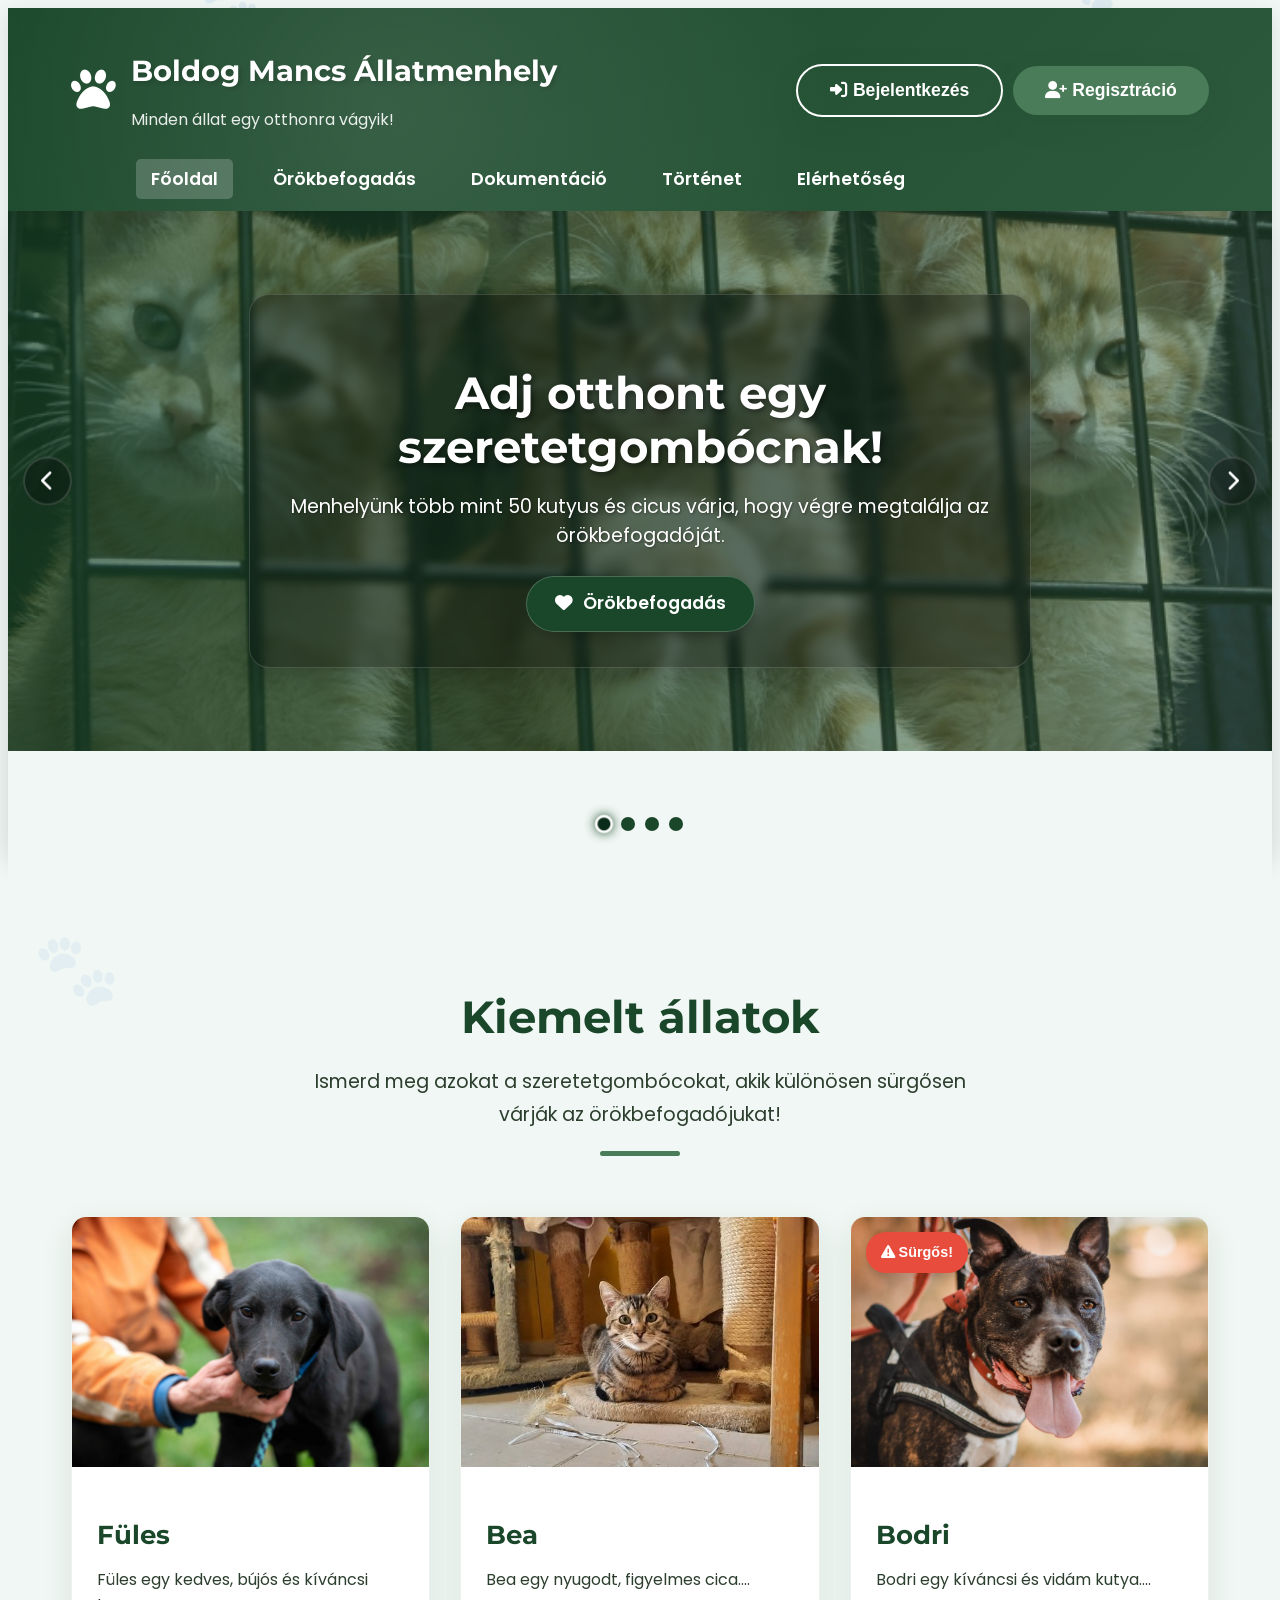
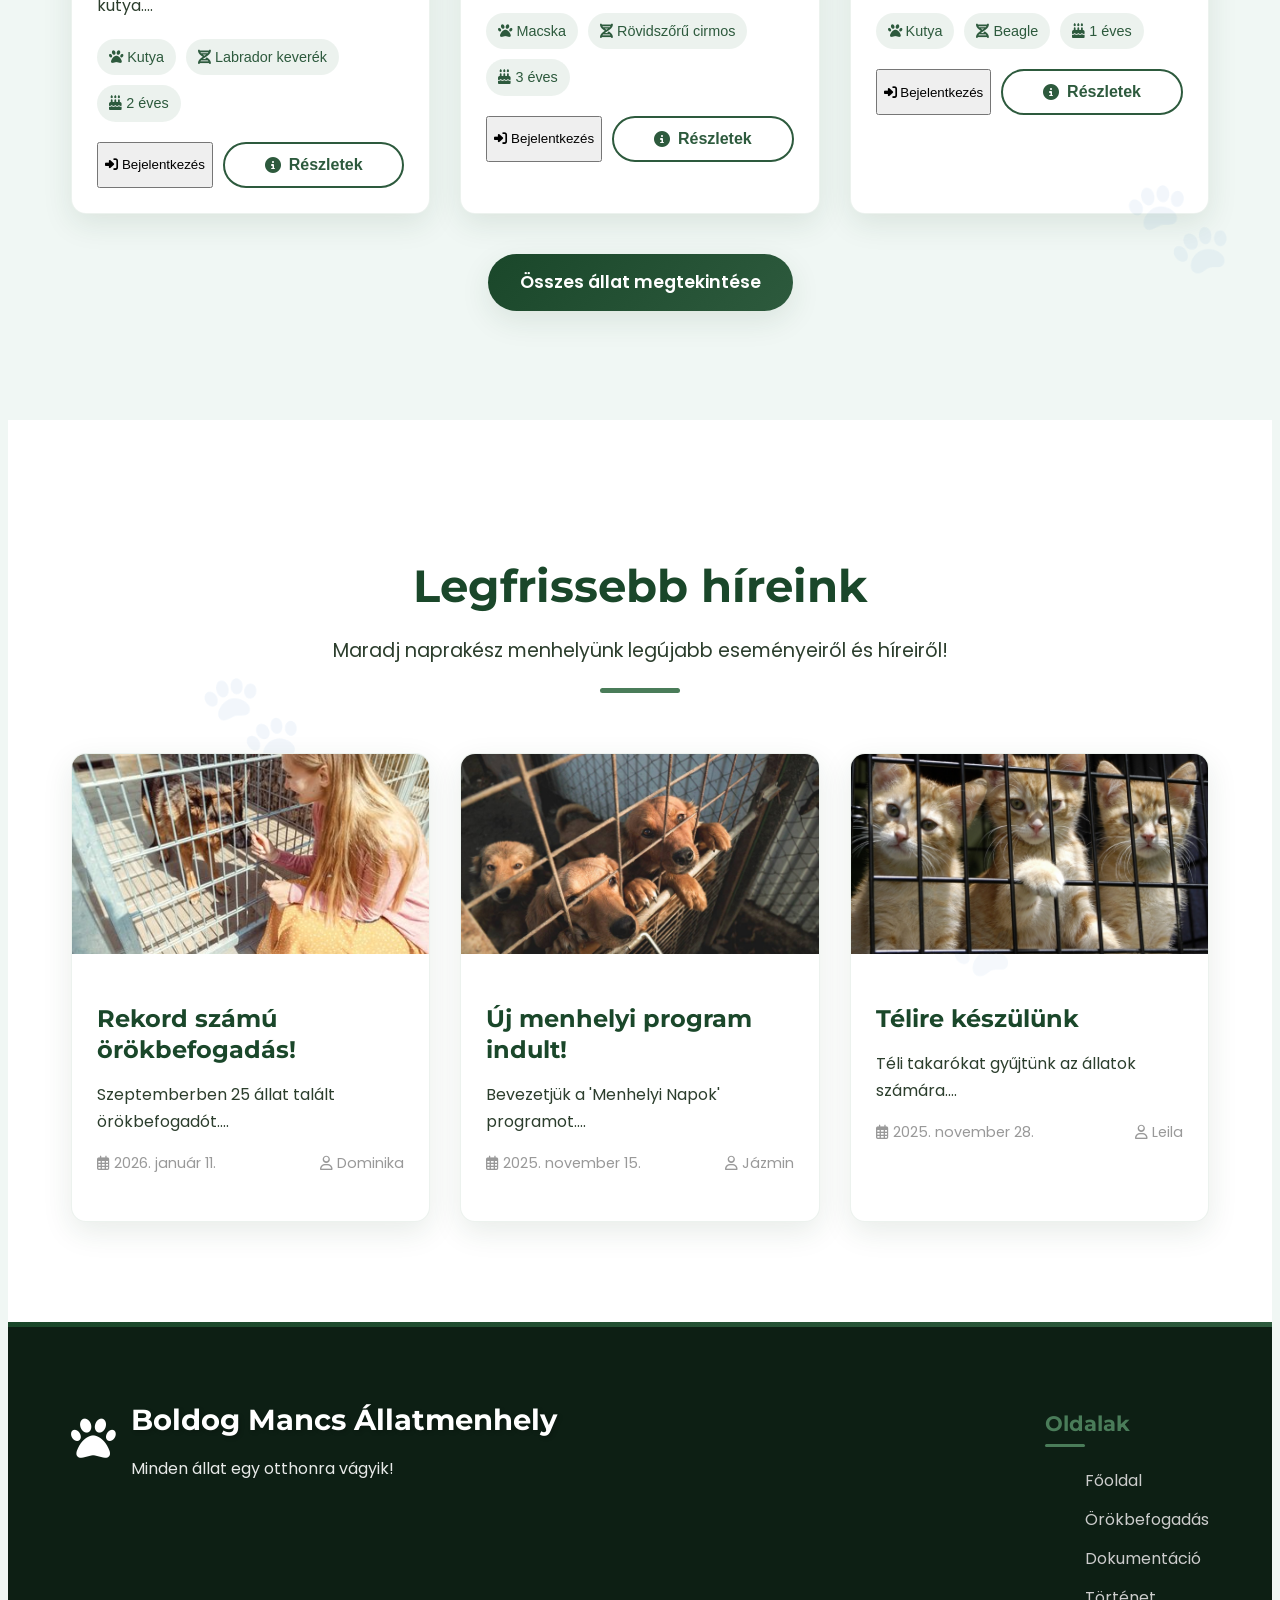
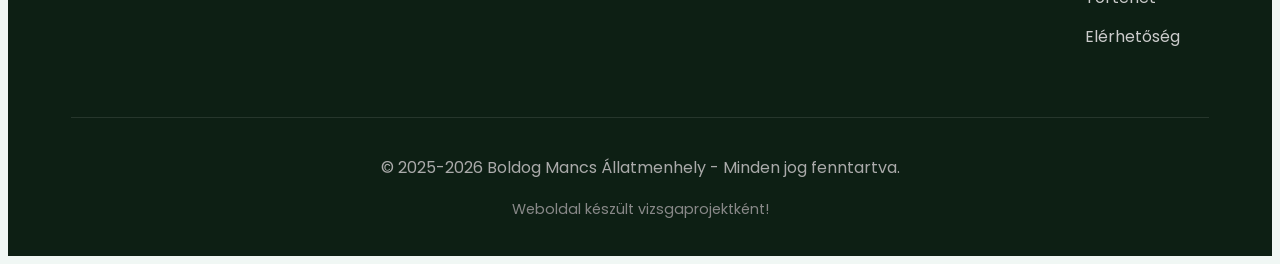
==== commit 93f7f9d8: "Add files via upload" ====
--- a/index.html
+++ b/index.html
@@ -1,839 +1,873 @@
-<!DOCTYPE html>
-<html lang="hu">
-<head>
-    <meta charset="UTF-8">
-    <meta name="viewport" content="width=device-width, initial-scale=1.0">
-    <title>Boldog Mancs Állatmenhely</title>
-    <link rel="stylesheet" href="https://cdnjs.cloudflare.com/ajax/libs/font-awesome/6.4.0/css/all.min.css">
-    <link href="https://fonts.googleapis.com/css2?family=Montserrat:wght@400;500;600;700&family=Poppins:wght@300;400;500;600&display=swap" rel="stylesheet">
-    <link rel="stylesheet" href="style.css">
-    <link rel="icon" type="image/x-icon" href="favicon.ico">
-    <link rel="apple-touch-icon" sizes="180x180" href="img/logo.png">
-    <link rel="icon" type="image/png" sizes="32x32" href="img/logo.png">
-    <link rel="icon" type="image/png" sizes="16x16" href="img/logo.png">
-</head>
-<body>
-<!-- Fejléc -->
-<header id="mainHeader">
-    <div class="container">
-        <div class="logo">
-            <div class="logo-icon">
-                <i class="fas fa-paw"></i>
-            </div>
-            <div class="logo-text">
-                <h1>Boldog Mancs Állatmenhely</h1>
-                <p>Minden állat egy otthonra vágyik!</p>
-            </div>
-        </div>
-        
-        <!-- Felhasználói menü (bejelentkezés után) és Bejelentkezés/Regisztráció gombok -->
-        <div id="authSection" style="margin-left: auto; display: flex; gap: 10px; align-items: center;">
-            <!-- Bejelentkezés/Regisztráció gombok (kijelentkezett állapot) -->
-            <div id="authButtons" style="display: flex; gap: 10px; align-items: center;">
-                <button id="loginBtn" class="btn" style="background: transparent; border: 2px solid var(--white);">
-                    <i class="fas fa-sign-in-alt"></i> Bejelentkezés
-                </button>
-                <button id="registerBtn" class="btn" style="background: var(--accent);">
-                    <i class="fas fa-user-plus"></i> Regisztráció
-                </button>
-            </div>
-
-            <!-- Felhasználói ikon menü (bejelentkezett állapot) -->
-            <div id="userMenuButton" class="user-menu-button" style="display: none; position: relative;">
-                <button id="userAvatarBtn" class="btn" style="background: var(--accent); border-radius: 50%; width: 45px; height: 45px; padding: 0; display: flex; align-items: center; justify-content: center; border: 2px solid rgba(255,255,255,0.3);">
-                    <i class="fas fa-user" style="font-size: 1.2rem; color: white;"></i>
-                </button>
-        <!-- A userMenuButton mellé, a #authSection-be -->
-<div id="favoritesCounter" style="display: none; position: relative; margin-right: 10px; cursor: pointer;" onclick="window.showPage('profile'); setTimeout(() => window.showSection('favorites'), 100);">
-    <i class="fas fa-heart" style="color: #e74c3c; font-size: 1.2rem;"></i>
-    <span id="headerFavoriteCount" class="favorite-count-badge" style="position: absolute; top: -8px; right: -8px; background: #e74c3c; color: white; border-radius: 50%; width: 18px; height: 18px; font-size: 0.7rem; display: flex; align-items: center; justify-content: center;">0</span>
-</div>
-                <!-- Legördülő menü -->
-                <div id="userDropdown" class="user-dropdown" style="display: none; position: absolute; top: 55px; right: 0; background: white; border-radius: 10px; box-shadow: 0 5px 20px rgba(0,0,0,0.15); min-width: 200px; z-index: 1000; overflow: hidden;">
-                    <div class="dropdown-header" style="padding: 15px; background: var(--primary); color: white; text-align: center;">
-                        <div id="dropdownUserName" style="font-weight: 600;"></div>
-                        <div id="dropdownUserRole" style="font-size: 0.8rem; opacity: 0.9;"></div>
-                    </div>
-                    <div class="dropdown-body" style="padding: 10px 0;">
-                        <a href="profile.html" class="dropdown-item" style="display: flex; align-items: center; gap: 10px; padding: 12px 20px; color: #333; text-decoration: none; transition: background 0.2s;">
-                            <i class="fas fa-user-circle" style="width: 20px;"></i> Profilom
-                        </a>
-                        <a href="admin.html" id="dropdownAdminLink" class="dropdown-item" style="display: none; align-items: center; gap: 10px; padding: 12px 20px; color: #333; text-decoration: none; transition: background 0.2s;">
-                            <i class="fas fa-cog"></i> Admin felület
-                        </a>
-                        <div class="dropdown-divider" style="height: 1px; background: #eee; margin: 8px 0;"></div>
-                        <a href="#" id="dropdownLogoutLink" class="dropdown-item" style="display: flex; align-items: center; gap: 10px; padding: 12px 20px; color: #e74c3c; text-decoration: none; transition: background 0.2s;">
-                            <i class="fas fa-sign-out-alt"></i> Kijelentkezés
-                        </a>
-                    </div>
-                </div>
-            </div>
-        </div>
-
-        <nav>
-            <ul>
-                <li><a href="#" class="nav-link active" data-page="home">Főoldal</a></li>
-                <li><a href="#" class="nav-link" data-page="adoption">Örökbefogadás</a></li>
-                <li><a href="#" class="nav-link" data-page="about">Védés</a></li> 
-                <li><a href="#" class="nav-link" data-page="story">Történet</a></li>
-                <li><a href="#" class="nav-link" data-page="contact">Elérhetőség</a></li>
-            </ul>
-        </nav>
-    </div>
-</header>
-
-<!-- Ezt a régi userMenu div-et KI KELL TÖRÖLNI! (keresd meg a lábléc előtt) -->
-
-    <!-- Főoldal -->
-    <main id="home" class="page active">
-   <!-- Hero szekció - Slideshow -->
-<section class="hero">
-    <div class="slideshow">
-        <div class="slide active" style="background-image: url('img/blog3.jpg')">
-            <div class="slide-content">
-                <h2>Adj otthont egy szeretetgombócnak!</h2>
-                <p>Menhelyünk több mint 50 kutyus és cicus várja, hogy végre megtalálja az örökbefogadóját.</p>
-                <a href="#" class="slideshow-btn" data-slide-page="adoption">
-                    <i class="fas fa-heart"></i> Örökbefogadás
-                </a>
-            </div>
-        </div>
-        <div class="slide" style="background-image: url('img/blog2.jpg')">
-            <div class="slide-content">
-                <h2>Új családtagod vár!</h2>
-                <p>Fedezd fel menhelyünk szeretetre vágyó lakóit és találd meg az új családtagodat!</p>
-                <a href="#" class="slideshow-btn" data-slide-page="adoption">
-                    <i class="fas fa-paw"></i> Ismerd meg őket
-                </a>
-            </div>
-        </div>
-        <div class="slide" style="background-image: url('img/blog5.jpg')">
-            <div class="slide-content">
-                <h2>Miért örökbefogadni?</h2>
-                <p>Az örökbefogadás életeket ment és boldoggá tesz mindenkit!</p>
-                <a href="#" class="slideshow-btn" data-slide-page="story">
-                    <i class="fas fa-book-open"></i> Tudj meg többet
-                </a>
-            </div>
-        </div>
-        <div class="slide" style="background-image: url('img/blog4.jpg')">
-            <div class="slide-content">
-                <h2>Önkéntes programunk</h2>
-                <p>Csatlakozz hozzánk és segíts az állatok boldoggá tételében!</p>
-                <a href="#" class="slideshow-btn" data-slide-page="contact">
-                    <i class="fas fa-envelope"></i> Kapcsolat
-                </a>
-            </div>
-        </div>
-
-        <!-- Slideshow navigációs nyilak -->
-        <div class="slideshow-arrow prev">
-            <i class="fas fa-chevron-left"></i>
-        </div>
-        <div class="slideshow-arrow next">
-            <i class="fas fa-chevron-right"></i>
-        </div>
-    </div>
-    <div class="slideshow-nav">
-        <div class="slideshow-dot active" data-slide="0"></div>
-        <div class="slideshow-dot" data-slide="1"></div>
-        <div class="slideshow-dot" data-slide="2"></div>
-        <div class="slideshow-dot" data-slide="3"></div>
-    </div>
-</section>
-
-        <!-- Kiemelt állatok -->
-        <section class="featured-animals">
-            <div class="container">
-                <div class="section-title fade-in">
-                    <h2>Kiemelt állatkák</h2>
-                    <p>Ismerd meg azokat a szeretetgombócokat, akik különösen sürgősen várják az örökbefogadójukat!</p>
-                </div>
-                <div class="animal-grid" id="featuredAnimals">
-                    <!-- Kiemelt állatok JavaScriptből jönnek -->
-                </div>
-                <div class="text-center" style="margin-top: 40px;">
-                    <a href="#" class="btn nav-link" data-page="adoption">Összes állat megtekintése</a>
-                </div>
-            </div>
-        </section>
-
-        <!-- Hírek -->
-        <section class="news">
-            <div class="container">
-                <div class="section-title">
-                    <h2>Legfrissebb híreink</h2>
-                    <p>Maradj naprakész menhelyünk legújabb eseményeiről és híreiről!</p>
-                </div>
-                <div class="news-grid" id="newsGrid">
-                    <!-- Blog bejegyzések JavaScriptből jönnek -->
-                </div>
-            </div>
-        </section>
-    </main>
-
-    <!-- Örökbefogadás oldal -->
-    <section id="adoption" class="page adoption-page">
-        <div class="container">
-            <div class="section-title">
-                <h2>Örökbefogadható állatkák</h2>
-                <p>Fedezd fel menhelyünk szeretetre vágyó lakóit és találd meg az új családtagodat!</p>
-            </div>
-            
-            <!-- Szűrő legördülő menü -->
-            <div class="filter-dropdown">
-                <button class="filter-dropdown-button" id="filterDropdownBtn">
-                    <span>Szűrés</span>
-                    <span class="arrow"><i class="fas fa-chevron-down"></i></span>
-                </button>
-                <div class="filter-dropdown-content" id="filterDropdownContent">
-                    <!-- Faj csoport -->
-                    <div class="filter-dropdown-group">
-                        <h4>Faj</h4>
-                        <div class="filter-dropdown-options">
-                            <div class="filter-dropdown-option" data-filter-type="faj" data-filter-value="all">
-                                <input type="checkbox" id="faj-all" hidden>
-                                <label for="faj-all">Összes faj</label>
-                            </div>
-                            <div class="filter-dropdown-option" data-filter-type="faj" data-filter-value="kutya">
-                                <input type="checkbox" id="faj-kutya" hidden>
-                                <label for="faj-kutya">Kutyák</label>
-                            </div>
-                            <div class="filter-dropdown-option" data-filter-type="faj" data-filter-value="macska">
-                                <input type="checkbox" id="faj-macska" hidden>
-                                <label for="faj-macska">Macskák</label>
-                            </div>
-                        </div>
-                    </div>
-                    
-                    <!-- Nem csoport -->
-                    <div class="filter-dropdown-group">
-                        <h4>Nem</h4>
-                        <div class="filter-dropdown-options">
-                            <div class="filter-dropdown-option" data-filter-type="nem" data-filter-value="all-nem">
-                                <input type="checkbox" id="nem-all" hidden>
-                                <label for="nem-all">Összes nem</label>
-                            </div>
-                            <div class="filter-dropdown-option" data-filter-type="nem" data-filter-value="him">
-                                <input type="checkbox" id="nem-him" hidden>
-                                <label for="nem-him">Hím</label>
-                            </div>
-                            <div class="filter-dropdown-option" data-filter-type="nem" data-filter-value="nosteny">
-                                <input type="checkbox" id="nem-nosteny" hidden>
-                                <label for="nem-nosteny">Nőstény</label>
-                            </div>
-                        </div>
-                    </div>
-                    
-                    <!-- Kor csoport -->
-                    <div class="filter-dropdown-group">
-                        <h4>Kor</h4>
-                        <div class="filter-dropdown-options">
-                            <div class="filter-dropdown-option" data-filter-type="kor" data-filter-value="all-kor">
-                                <input type="checkbox" id="kor-all" hidden>
-                                <label for="kor-all">Összes kor</label>
-                            </div>
-                            <div class="filter-dropdown-option" data-filter-type="kor" data-filter-value="kolyok">
-                                <input type="checkbox" id="kor-kolyok" hidden>
-                                <label for="kor-kolyok">Kölyök (0-1 év)</label>
-                            </div>
-                            <div class="filter-dropdown-option" data-filter-type="kor" data-filter-value="fiatal">
-                                <input type="checkbox" id="kor-fiatal" hidden>
-                                <label for="kor-fiatal">Fiatal (1-4 év)</label>
-                            </div>
-                            <div class="filter-dropdown-option" data-filter-type="kor" data-filter-value="felnott">
-                                <input type="checkbox" id="kor-felnott" hidden>
-                                <label for="kor-felnott">Felnőtt (4-8 év)</label>
-                            </div>
-                            <div class="filter-dropdown-option" data-filter-type="kor" data-filter-value="idos">
-                                <input type="checkbox" id="kor-idos" hidden>
-                                <label for="kor-idos">Idős (8+ év)</label>
-                            </div>
-                        </div>
-                    </div>
-                    
-                    <!-- Méret csoport -->
-                    <div class="filter-dropdown-group">
-                        <h4>Méret</h4>
-                        <div class="filter-dropdown-options">
-                            <div class="filter-dropdown-option" data-filter-type="meret" data-filter-value="all-meret">
-                                <input type="checkbox" id="meret-all" hidden>
-                                <label for="meret-all">Összes méret</label>
-                            </div>
-                            <div class="filter-dropdown-option" data-filter-type="meret" data-filter-value="kis">
-                                <input type="checkbox" id="meret-kis" hidden>
-                                <label for="meret-kis">Kis méret</label>
-                            </div>
-                            <div class="filter-dropdown-option" data-filter-type="meret" data-filter-value="kozepes">
-                                <input type="checkbox" id="meret-kozepes" hidden>
-                                <label for="meret-kozepes">Közepes méret</label>
-                            </div>
-                            <div class="filter-dropdown-option" data-filter-type="meret" data-filter-value="nagy">
-                                <input type="checkbox" id="meret-nagy" hidden>
-                                <label for="meret-nagy">Nagy méret</label>
-                            </div>
-                        </div>
-                    </div>
-                </div>
-            </div>
-            
-            <!-- Aktív szűrők -->
-            <div class="filter-actions">
-                <div class="active-filters-tags" id="activeFilters">
-                    <!-- Aktív szűrők ide jönnek -->
-                </div>
-                <div class="filter-stats">
-                    Találatok: <span id="filterCount">0</span>
-                </div>
-                <button id="clearFilters" class="clear-filters-btn">
-                    <i class="fas fa-times"></i> Összes szűrő törlése
-                </button>
-            </div>
-            
-            <!-- Állat grid -->
-            <div class="animal-grid" id="adoptionAnimals">
-                <!-- Örökbefogadható állatok JavaScriptből jönnek -->
-            </div>
-            
-            <!-- Nincs találat üzenet -->
-            <div id="noResults" class="no-results" style="display: none;">
-                <h3>Nincs találat a kiválasztott szűrőkkel</h3>
-                <p>Próbálj meg más szűrőket választani vagy <a href="#" onclick="resetFilters()">töröld az összes szűrőt</a>.</p>
-            </div>
-        </div>
-    </section>
-
-    <!-- Védés oldal -->
-    <section id="about" class="page about-page">
-        <div class="container">
-            <div class="section-title">
-                <h2>Védés</h2>
-                <p>Projekt dokumentációk, tesztelési anyagok és technikai anyagok</p>
-            </div>
-            
-            <div class="about-content">
-                <div class="about-text">
-                    <div class="project-description">
-                        <h3>Projekt áttekintés</h3>
-                        <p>A "Boldog Mancs Állatmenhely" weboldal egy teljes körű, reszponzív webalkalmazás, amely egy állatmenhely online jelenlétét és örökbefogadási folyamatait támogatja.</p>
-
-                    <!-- DOKUMENTUMOK -->
-                    <div class="documents-section">
-                        <h3>Dokumentumok</h3>                    
-                        <div class="document-cards-grid">
-                            <!-- 1. Fejlesztési dokumentáció -->
-                            <a href="dokumentaciok/" class="document-card-link" target="_blank">
-                                <div class="document-card">
-                                    <div class="doc-icon">
-                                        <i class="fas fa-file-alt"></i>
-                                    </div>
-                                    <h4>Fejlesztési Dokumentáció</h4>
-                                    <p class="doc-description">Teljes technikai dokumentáció a rendszer felépítéséről</p>
-                                    <div class="open-indicator">
-                                        <i class="fas fa-external-link-alt"></i>
-                                    </div>
-                                </div>
-                            </a>
-                            
-                            <!-- 2. Adatbázis modell -->
-                            <a href="dokumentaciok/" class="document-card-link" target="_blank">
-                                <div class="document-card">
-                                    <div class="doc-icon">
-                                        <i class="fas fa-database"></i>
-                                    </div>
-                                    <h4>Adatbázis Modell</h4>
-                                    <p class="doc-description">ER-diagram és adatbázis tervek</p>
-                                    <div class="open-indicator">
-                                        <i class="fas fa-external-link-alt"></i>
-                                    </div>
-                                </div>
-                            </a>
-                            
-                            <!-- 3. SQL Dump fájl -->
-                            <a href="dokumentaciok/" class="document-card-link" target="_blank">
-                                <div class="document-card">
-                                    <div class="doc-icon">
-                                        <i class="fas fa-file-code"></i>
-                                    </div>
-                                    <h4>SQL Dump fájl</h4>
-                                    <p class="doc-description">Adatbázis szerkezet és mintaadatok</p>
-                                    <div class="open-indicator">
-                                        <i class="fas fa-external-link-alt"></i>
-                                    </div>
-                                </div>
-                            </a>
-                            
-                            <!-- 4. Tesztelési dokumentáció -->
-                            <a href="dokumentaciok/" class="document-card-link" target="_blank">
-                                <div class="document-card">
-                                    <div class="doc-icon">
-                                        <i class="fas fa-vial"></i>
-                                    </div>
-                                    <h4>Tesztelési Dokumentáció</h4>
-                                    <p class="doc-description">Tesztesetek és eredmények</p>
-                                    <div class="open-indicator">
-                                        <i class="fas fa-external-link-alt"></i> 
-                                    </div>
-                                </div>
-                            </a>
-                            
-                            <!-- 5. Bemutató prezentáció -->
-                            <a href="dokumentaciok/" class="document-card-link" target="_blank">
-                                <div class="document-card">
-                                    <div class="doc-icon">
-                                        <i class="fas fa-file-powerpoint"></i>
-                                    </div>
-                                    <h4>Bemutató Prezentáció</h4>
-                                    <p class="doc-description">Projekt bemutató prezentáció</p>
-                                    <div class="open-indicator">
-                                        <i class="fas fa-external-link-alt"></i>
-                                    </div>
-                                </div>
-                            </a>
-                            
-                            <!-- 6. Felhasználói dokumentáció -->
-                            <a href="dokumentaciok/" class="document-card-link" target="_blank">
-                                <div class="document-card">
-                                    <div class="doc-icon">
-                                        <i class="fas fa-users"></i>
-                                    </div>
-                                    <h4>Felhasználói Dokumentáció</h4>
-                                    <p class="doc-description">Használati útmutató és kézikönyv</p>
-                                    <div class="open-indicator">
-                                        <i class="fas fa-external-link-alt"></i>
-                                    </div>
-                                </div>
-                            </a>
-                        </div>
-                    </div>                    
-                </div>
-            </div>
-        </div>
-    </section>
-
-    <!-- Történet oldal -->
-    <section id="story" class="page story-page">
-        <div class="container">
-            <div class="section-title">
-                <h2>Miért választottuk ezt a vizsgaprojektet?</h2>
-                <p>A Boldog Mancs Állatmenhely története és a projektünk mögötti szándék</p>
-            </div>
-            
-            <div class="story-content">
-                <div class="story-intro">
-                    <div class="story-text">
-                        <h3>A kezdetek</h3>
-                        <p>A Boldog Mancs Állatmenhely története 2010-ben kezdődött, amikor három barátnő – Jázmin, Dominika és Leila – úgy döntött, hogy tesz valamit az elhagyott és sérült állatokért. Mindhárman mindig is nagy állatbarátok voltak, és látva, hogy hány állat szenved az utcán vagy a rosszul működő menhelyeken, úgy döntöttek, hogy változtatnak ezen.</p>
-                        <p>Az első időszak nehéz volt – egy kis kertvárosi házban kezdték, ahol csak 5-6 állatnak tudtak helyet adni. Azonban a szívükben hordozott szenvedély és elkötelezettség hamarosan gyümölcsöket hozott.</p>
-                    </div>
-                    <div class="story-image">
-                        <img src="img/lo" alt="Menhely kezdetek">
-                    </div>
-                </div>
-
-                <div class="story-mission">
-                    <h3>Küldetésünk</h3>
-                    <div class="mission-cards">
-                        <div class="mission-card">
-                            <div class="mission-icon">
-                                <i class="fas fa-heart"></i>
-                            </div>
-                            <h4>Mentés és Gyógyítás</h4>
-                            <p>Elhagyott és sérült állatok megmentése, gyógyítása és rehabilitációja.</p>
-                        </div>
-                        <div class="mission-card">
-                            <div class="mission-icon">
-                                <i class="fas fa-home"></i>
-                            </div>
-                            <h4>Örökbefogadás</h4>
-                            <p>Minden állatnak szerető, felelős és végleges otthon biztosítása.</p>
-                        </div>
-                        <div class="mission-card">
-                            <div class="mission-icon">
-                                <i class="fas fa-graduation-cap"></i>
-                            </div>
-                            <h4>Oktatás</h4>
-                            <p>Közösségünk felvilágosítása a felelős állattartás fontosságáról.</p>
-                        </div>
-                    </div>
-                </div>
-
-                <div class="project-story">
-                    <h3>A projekt ötlete</h3>
-                    <div class="project-text">
-                        <p>A weboldal projekt ötlete azért született meg, mert felismertük, hogy a digitális korban az online jelenlét kulcsfontosságú az állatok örökbefogadásának elősegítésében. Korábban csak egy egyszerű Facebook-oldalunk volt, de szerettünk volna egy professzionális, felhasználóbarát weboldalt, ahol:</p>
-                        
-                        <ul class="project-list">
-                            <li><i class="fas fa-paw"></i> Az állatok részletesen bemutathatók</li>
-                            <li><i class="fas fa-paw"></i> Az örökbefogadási folyamat átláthatóvá válik</li>
-                            <li><i class="fas fa-paw"></i> A támogatók könnyedén kapcsolatba léphetnek velünk</li>
-                            <li><i class="fas fa-paw"></i> A sikertörténetek inspirálhatják másokat</li>
-                            <li><i class="fas fa-paw"></i> Az önkéntesek online jelentkezhetnek</li>
-                        </ul>
-                        
-                        <p>Mint három szenvedélyes állatbarát és webfejlesztés iránt érdeklődő hallgató, úgy éreztük, hogy ez a projekt tökéletesen összeköti a szakmai érdeklődésünket és a személyes szenvedélyünket az állatokért.</p>
-                    </div>
-                </div>
-
-                <div class="values-section">
-                    <h3>Értékeink</h3>
-                    <div class="values-grid">
-                        <div class="value-card">
-                            <div class="value-icon">
-                                <i class="fas fa-hand-holding-heart"></i>
-                            </div>
-                            <h4>Emlészetszeretet</h4>
-                            <p>Minden állatot egyedinek tekintünk, és azt hisszük, hogy minden élet értékes.</p>
-                        </div>
-                        <div class="value-card">
-                            <div class="value-icon">
-                                <i class="fas fa-shield-alt"></i>
-                            </div>
-                            <h4>Felelősség</h4>
-                            <p>Felelős állattartást és örökbefogadást támogatunk, hogy ne ismétlődjön meg az elhagyás.</p>
-                        </div>
-                        <div class="value-card">
-                            <div class="value-icon">
-                                <i class="fas fa-users"></i>
-                            </div>
-                            <h4>Közösség</h4>
-                            <p>Hiszünk abban, hogy együtt tudunk többet elérni az állatokért.</p>
-                        </div>
-                        <div class="value-card">
-                            <div class="value-icon">
-                                <i class="fas fa-seedling"></i>
-                            </div>
-                            <h4>Fenntarthatóság</h4>
-                            <p>Környezettudatos módon működünk és fenntartható megoldásokat keresünk.</p>
-                        </div>
-                    </div>
-                </div>
-
-                <div class="future-plans">
-                    <h3>Jövőbeli terveink</h3>
-                    <div class="plans-content">
-                        <div class="plan">
-                            <h4><i class="fas fa-clinic-medical"></i> Állatorvosi központ</h4>
-                            <p>Állatorvosi rendelő és műtőhelyiség kialakítása a helyszínen.</p>
-                        </div>
-                        <div class="plan">
-                            <h4><i class="fas fa-school"></i> Oktatási központ</h4>
-                            <p>Iskolai programok és workshopok szervezése a felelős állattartásról.</p>
-                        </div>
-                        <div class="plan">
-                            <h4><i class="fas fa-mobile-alt"></i> Mobilalkalmazás</h4>
-                            <p>Örökbefogadási app fejlesztése, hogy még több állat találjon otthont.</p>
-                        </div>
-                    </div>
-                </div>
-
-                <div class="conclusion">
-                    <div class="conclusion-text">
-                        <h3>Összegzés</h3>
-                        <p>A Boldog Mancs Állatmenhely nem csupán egy menhely – egy álom valóra váltása. Egy álom arról, hogy minden állatnak joga van egy szerető otthonhoz. Ez a weboldal pedig ennek az álomnak a digitális megtestesülése.</p>
-                        <p>Reméljük, hogy projektünk nemcsak egy sikeres vizsgamunkát eredményez, hanem valódi változást hoz az állatok életében. Minden látogatás, minden megosztás és minden örökbefogadás hozzájárul ahhoz, hogy egy állat élete örökre megváltozzon a jobbik irányba.</p>
-                        
-                        <div class="quote">
-                            <i class="fas fa-quote-left"></i>
-                            <p>"A legnagyobb dicséret nem az, amit kapunk, hanem a csend, amely egykor hangos ugatással teli ketrecből származik, mert annak a lakója végre megtalálta az örökre szóló otthonát."</p>
-                            <cite>- A Boldog Mancs csapata</cite>
-                        </div>
-                    </div>
-                    <div class="conclusion-image">
-                        <img src="https://images.unsplash.com/photo-1543466835-00a7907e9de1?ixlib=rb-4.0.3&auto=format&fit=crop&w=800&q=80" alt="Boldog állatok">
-                    </div>
-                </div>
-            </div>
-        </div>
-    </section>
-
-    <!-- Elérhetőség oldal -->
-    <section id="contact" class="page contact">
-        <div class="container">
-            <div class="section-title">
-                <h2>Lépj kapcsolatba velünk!</h2>
-                <p>Keress minket bátran bármilyen kérdéssel, ötlettel vagy megkereséssel!</p>
-            </div>
-            <div class="contact-info">
-                <div class="contact-item">
-                    <h3>Címünk</h3>
-                    <p>Boldog Mancs Állatmenhely<br>1234 Vidámváros, Barátság utca 7.</p>
-                </div>
-                <div class="contact-item">
-                    <h3>Telefon</h3>
-                    <p>+36 1 234 5678</p>
-                </div>
-                <div class="contact-item">
-                    <h3>Email</h3>
-                    <p>info@boldogmancs.hu</p>
-                </div>
-                <div class="contact-item">
-                    <h3>Nyitvatartás</h3>
-                    <p>Hétfő - Péntek: 9:00 - 18:00<br>Szombat: 10:00 - 16:00<br>Vasárnap: Zárva</p>
-                </div>
-            </div>
-        </div>
-    </section>
-
-    <!-- Lábléc -->
-    <footer>
-        <div class="container">
-            <div class="footer-logo">
-                <div class="logo">
-                    <div class="logo-icon">
-                        <i class="fas fa-paw"></i>
-                    </div>
-                    <div class="logo-text">
-                        <h1>Boldog Mancs Állatmenhely</h1>
-                        <p>Minden állat egy otthonra vágyik!</p>
-                    </div>
-                </div>
-            </div>
-            <div class="footer-links">
-                <div class="footer-column">
-                    <h4>Oldalak</h4>
-                    <ul>
-                        <li><a href="#" class="nav-link" data-page="home">Főoldal</a></li>
-                        <li><a href="#" class="nav-link" data-page="adoption">Örökbefogadás</a></li>
-                        <li><a href="#" class="nav-link" data-page="about">Védés</a></li> 
-                        <li><a href="#" class="nav-link" data-page="story">Történet</a></li>
-                        <li><a href="#" class="nav-link" data-page="contact">Elérhetőség</a></li>
-                    </ul>
-                </div>
-            </div>
-            <div class="copyright">
-                <p>&copy; 2025-2026 Boldog Mancs Állatmenhely - Minden jog fenntartva.</p>
-                <p style="font-size: 0.9rem; margin-top: 10px; color: #888;">Weboldal készült vizsgaprojektként!</p>
-            </div>
-        </div>
-    </footer>
-
-    <!-- Regisztrációs Modal -->
-    <div id="registerModal" class="modal register-modal">
-        <div class="modal-content register-modal-content">
-            <div class="modal-header">
-                <h2>Regisztráció</h2>
-                <span id="closeRegister" class="close">&times;</span>
-            </div>
-            <div class="modal-body">
-                <form id="registerForm">
-                    <div class="form-group">
-                        <label for="regUsername">Felhasználónév *</label>
-                        <input type="text" id="regUsername" name="username" required placeholder="Válassz felhasználónevet">
-                    </div>
-                    
-                    <div class="form-group">
-                        <label for="regEmail">Email cím *</label>
-                        <input type="email" id="regEmail" name="email" required placeholder="pelda@email.hu">
-                    </div>
-                    
-                    <div class="form-group">
-                        <label for="regFullName">Teljes név *</label>
-                        <input type="text" id="regFullName" name="fullname" required placeholder="Teljes neved">
-                    </div>
-                    
-                    <div class="form-group">
-                        <label for="regPassword">Jelszó *</label>
-                        <input type="password" id="regPassword" name="password" required placeholder="Minimum 6 karakter">
-                        <small style="color: #666;">Minimum 6 karakter</small>
-                    </div>
-                    
-                    <div class="form-group">
-                        <label for="regPasswordConfirm">Jelszó megerősítése *</label>
-                        <input type="password" id="regPasswordConfirm" name="passwordConfirm" required placeholder="Írd be újra a jelszót">
-                    </div>
-                    
-                    <div class="form-group checkbox-group">
-                        <label class="checkbox-label">
-                            <input type="checkbox" id="regTerms" name="terms" required>
-                            <span>Elfogadom az <a href="#" class="terms-link">Általános Szerződési Feltételeket</a> és az <a href="#" class="terms-link">Adatvédelmi Nyilatkozatot</a> *</span>
-                        </label>
-                    </div>
-                    
-                    <div class="form-actions">
-                        <button type="submit" class="submit-btn">
-                            <i class="fas fa-user-plus"></i> Regisztráció
-                        </button>
-                        <button type="button" id="cancelRegister" class="cancel-btn">Mégse</button>
-                    </div>
-                    
-                    <div class="form-footer" style="margin-top: 20px; text-align: center;">
-                        <p>Már van fiókod? <a href="#" id="showLogin" style="color: var(--accent);">Jelentkezz be!</a></p>
-                    </div>
-                </form>
-            </div>
-        </div>
-    </div>
-
-    <!-- Bejelentkezési Modal -->
-    <div id="loginModal" class="modal login-modal">
-        <div class="modal-content login-modal-content">
-            <div class="modal-header">
-                <h2>Bejelentkezés</h2>
-                <span id="closeLogin" class="close">&times;</span>
-            </div>
-            <div class="modal-body">
-                <form id="loginForm">
-                    <div class="form-group">
-                        <label for="loginUsername">Felhasználónév vagy Email *</label>
-                        <input type="text" id="loginUsername" name="username" required placeholder="Felhasználónév vagy email">
-                    </div>
-                    
-                    <div class="form-group">
-                        <label for="loginPassword">Jelszó *</label>
-                        <input type="password" id="loginPassword" name="password" required placeholder="Jelszó">
-                    </div>
-                    
-                    <div class="form-group checkbox-group">
-                        <label class="checkbox-label">
-                            <input type="checkbox" id="rememberMe" name="remember">
-                            <span>Emlékezz rám</span>
-                        </label>
-                    </div>
-                    
-                    <div class="form-actions">
-                        <button type="submit" class="submit-btn">
-                            <i class="fas fa-sign-in-alt"></i> Bejelentkezés
-                        </button>
-                        <button type="button" id="cancelLogin" class="cancel-btn">Mégse</button>
-                    </div>
-                    
-                    <div class="form-footer" style="margin-top: 20px; text-align: center;">
-                        <p>Még nincs fiókod? <a href="#" id="showRegister" style="color: var(--accent);">Regisztrálj most!</a></p>
-                    </div>
-                </form>
-            </div>
-        </div>
-    </div>
-
-    <!-- Örökbefogadási modal -->
-    <div id="adoptionModal" class="modal adoption-modal">
-        <div class="modal-content adoption-modal-content">
-            <div class="modal-header">
-                <h2>Örökbefogadási jelentkezés</h2>
-                <span id="closeAdoption" class="close">&times;</span>
-            </div>
-            <div class="modal-body">
-                <div class="modal-animal-info">
-                    <p><strong>Örökbefogadás kezdeményezve:</strong></p>
-                    <div id="modalAnimalInfo" class="animal-info-summary">
-                        <!-- Az állat infók ide kerülnek JavaScriptből -->
-                    </div>
-                </div>
-                
-                <form id="adoptionForm">
-                    <input type="hidden" id="animalNameInput" name="animalName">
-                    
-                    <div class="form-row">
-                        <div class="form-group">
-                            <label for="fullName">Teljes név *</label>
-                            <input type="text" id="fullName" name="fullName" required placeholder="Kérjük, add meg a neved">
-                        </div>
-                        
-                        <div class="form-group">
-                            <label for="email">Email cím *</label>
-                            <input type="email" id="email" name="email" required placeholder="pelda@email.hu">
-                        </div>
-                    </div>
-                    
-                    <div class="form-row">
-                        <div class="form-group">
-                            <label for="phone">Telefonszám *</label>
-                            <input type="tel" id="phone" name="phone" required placeholder="+36 20 123 4567">
-                        </div>
-                        
-                        <div class="form-group">
-                            <label for="homeType">Lakás típusa</label>
-                            <select id="homeType" name="homeType">
-                                <option value="">Válassz...</option>
-                                <option value="lakas">Lakás</option>
-                                <option value="haz_kerttel">Ház kerttel</option>
-                                <option value="haz_kert_nelkul">Ház kert nélkül</option>
-                                <option value="egyeb">Egyéb</option>
-                            </select>
-                        </div>
-                    </div>
-                    
-                    <div class="form-group">
-                        <label for="address">Lakcím</label>
-                        <input type="text" id="address" name="address" placeholder="Város, utca, házszám">
-                    </div>
-                    
-                    <div class="form-group">
-                        <label for="experience">Korábbi állattartási tapasztalat</label>
-                        <textarea id="experience" name="experience" rows="3" placeholder="Írd le, ha van korábbi tapasztalatod állattartásban..."></textarea>
-                    </div>
-                    
-                    <div class="form-group">
-                        <label for="message">Üzenet (opcionális)</label>
-                        <textarea id="message" name="message" rows="3" placeholder="Egyéb megjegyzések, kérdések..."></textarea>
-                    </div>
-                    
-                    <div class="form-group checkbox-group">
-                        <label class="checkbox-label">
-                            <input type="checkbox" id="terms" name="terms" required>
-                            <span>Elolvastam és elfogadom az <a href="#" class="terms-link">Általános Szerződési Feltételeket</a> és az <a href="#" class="terms-link">Adatvédelmi Nyilatkozatot</a> *</span>
-                        </label>
-                    </div>
-                    
-                    <div class="form-group checkbox-group">
-                        <label class="checkbox-label">
-                            <input type="checkbox" id="newsletter" name="newsletter">
-                            <span>Szeretnék hírlevelet kapni a menhelyünk híreiről és eseményeiről</span>
-                        </label>
-                    </div>
-                    
-                    <div class="form-actions">
-                        <button type="submit" class="submit-btn">
-                            <i class="fas fa-paper-plane"></i> Jelentkezés elküldése
-                        </button>
-                        <button type="button" id="cancelAdoption" class="cancel-btn">Mégse</button>
-                    </div>
-                </form>
-            </div>
-        </div>
-    </div>
-
-    <!-- Állat részletek modal -->
-    <div id="animalModal" class="modal animal-modal">
-        <div class="modal-content animal-modal-content">
-            <span id="closeAnimal" class="close">&times;</span>
-            <div id="animalDetails"></div>
-        </div>
-    </div>
-<!-- RENGETEG MOZGÓ MANCS A HÁTTÉRBEN -->
-<div class="paw-background">
-    <div class="paw paw1">🐾</div>
-    <div class="paw paw2">🐾</div>
-    <div class="paw paw3">🐾</div>
-    <div class="paw paw4">🐾</div>
-    <div class="paw paw5">🐾</div>
-    <div class="paw paw6">🐾</div>
-    <div class="paw paw7">🐾</div>
-    <div class="paw paw8">🐾</div>
-    <div class="paw paw9">🐾</div>
-    <div class="paw paw10">🐾</div>
-    <div class="paw paw11">🐾</div>
-    <div class="paw paw12">🐾</div>
-    <div class="paw paw13">🐾</div>
-    <div class="paw paw14">🐾</div>
-    <div class="paw paw15">🐾</div>
-    <div class="paw paw16">🐾</div>
-    <div class="paw paw17">🐾</div>
-    <div class="paw paw18">🐾</div>
-    <div class="paw paw19">🐾</div>
-    <div class="paw paw20">🐾</div>
-    <div class="paw paw21">🐾</div>
-    <div class="paw paw22">🐾</div>
-    <div class="paw paw23">🐾</div>
-    <div class="paw paw24">🐾</div>
-    <div class="paw paw25">🐾</div>
-    <div class="paw paw26">🐾</div>
-    <div class="paw paw27">🐾</div>
-    <div class="paw paw28">🐾</div>
-    <div class="paw paw29">🐾</div>
-    <div class="paw paw30">🐾</div>
-</div>
-    <script src="script.js"></script>
-    <script src="favorites.js"></script></body>
-</html>
+<!DOCTYPE html>
+<html lang="hu">
+<head>
+    <meta charset="UTF-8">
+    <meta name="viewport" content="width=device-width, initial-scale=1.0">
+    <title>Boldog Mancs Állatmenhely</title>
+    <link rel="stylesheet" href="https://cdnjs.cloudflare.com/ajax/libs/font-awesome/6.4.0/css/all.min.css">
+    <link href="https://fonts.googleapis.com/css2?family=Montserrat:wght@400;500;600;700&family=Poppins:wght@300;400;500;600&display=swap" rel="stylesheet">
+    <link rel="stylesheet" href="style.css">
+    <link rel="icon" type="image/x-icon" href="favicon.ico">
+    <link rel="apple-touch-icon" sizes="180x180" href="img/logo.png">
+    <link rel="icon" type="image/png" sizes="32x32" href="img/logo.png">
+    <link rel="icon" type="image/png" sizes="16x16" href="img/logo.png">
+</head>
+<body>
+<!-- Fejléc -->
+<header id="mainHeader">
+    <div class="container">
+        <div class="logo">
+            <div class="logo-icon">
+                <i class="fas fa-paw"></i>
+            </div>
+            <div class="logo-text">
+                <h1>Boldog Mancs Állatmenhely</h1>
+                <p>Minden állat egy otthonra vágyik!</p>
+            </div>
+        </div>
+        
+        <!-- Felhasználói menü (bejelentkezés után) és Bejelentkezés/Regisztráció gombok -->
+        <div id="authSection" style="margin-left: auto; display: flex; gap: 10px; align-items: center;">
+            <!-- Bejelentkezés/Regisztráció gombok (kijelentkezett állapot) -->
+            <div id="authButtons" style="display: flex; gap: 10px; align-items: center;">
+                <button id="loginBtn" class="btn" style="background: transparent; border: 2px solid var(--white);">
+                    <i class="fas fa-sign-in-alt"></i> Bejelentkezés
+                </button>
+                <button id="registerBtn" class="btn" style="background: var(--accent);">
+                    <i class="fas fa-user-plus"></i> Regisztráció
+                </button>
+            </div>
+
+            <!-- Felhasználói ikon menü (bejelentkezett állapot) -->
+            <div id="userMenuButton" class="user-menu-button" style="display: none; position: relative;">
+                <button id="userAvatarBtn" class="btn" style="background: var(--accent); border-radius: 50%; width: 45px; height: 45px; padding: 0; display: flex; align-items: center; justify-content: center; border: 2px solid rgba(255,255,255,0.3);">
+                    <i class="fas fa-user" style="font-size: 1.2rem; color: white;"></i>
+                </button>
+        <!-- A userMenuButton mellé, a #authSection-be -->
+<div id="favoritesCounter" style="display: none; position: relative; margin-right: 10px; cursor: pointer;" onclick="window.showPage('profile'); setTimeout(() => window.showSection('favorites'), 100);">
+    <i class="fas fa-heart" style="color: #e74c3c; font-size: 1.2rem;"></i>
+    <span id="headerFavoriteCount" class="favorite-count-badge" style="position: absolute; top: -8px; right: -8px; background: #e74c3c; color: white; border-radius: 50%; width: 18px; height: 18px; font-size: 0.7rem; display: flex; align-items: center; justify-content: center;">0</span>
+</div>
+                <!-- Legördülő menü -->
+                <div id="userDropdown" class="user-dropdown" style="display: none; position: absolute; top: 55px; right: 0; background: white; border-radius: 10px; box-shadow: 0 5px 20px rgba(0,0,0,0.15); min-width: 200px; z-index: 1000; overflow: hidden;">
+                    <div class="dropdown-header" style="padding: 15px; background: var(--primary); color: white; text-align: center;">
+                        <div id="dropdownUserName" style="font-weight: 600;"></div>
+                        <div id="dropdownUserRole" style="font-size: 0.8rem; opacity: 0.9;"></div>
+                    </div>
+                    <div class="dropdown-body" style="padding: 10px 0;">
+                        <a href="profile.html" class="dropdown-item" style="display: flex; align-items: center; gap: 10px; padding: 12px 20px; color: #333; text-decoration: none; transition: background 0.2s;">
+                            <i class="fas fa-user-circle" style="width: 20px;"></i> Profilom
+                        </a>
+                        <a href="admin.html" id="dropdownAdminLink" class="dropdown-item" style="display: none; align-items: center; gap: 10px; padding: 12px 20px; color: #333; text-decoration: none; transition: background 0.2s;">
+                            <i class="fas fa-cog"></i> Admin felület
+                        </a>
+                        <div class="dropdown-divider" style="height: 1px; background: #eee; margin: 8px 0;"></div>
+                        <a href="#" id="dropdownLogoutLink" class="dropdown-item" style="display: flex; align-items: center; gap: 10px; padding: 12px 20px; color: #e74c3c; text-decoration: none; transition: background 0.2s;">
+                            <i class="fas fa-sign-out-alt"></i> Kijelentkezés
+                        </a>
+                    </div>
+                </div>
+            </div>
+        </div>
+
+        <nav>
+            <ul>
+                <li><a href="#" class="nav-link active" data-page="home">Főoldal</a></li>
+                <li><a href="#" class="nav-link" data-page="adoption">Örökbefogadás</a></li>
+                <li><a href="#" class="nav-link" data-page="about">Dokumentáció</a></li> 
+                <li><a href="#" class="nav-link" data-page="story">Történet</a></li>
+                <li><a href="#" class="nav-link" data-page="contact">Elérhetőség</a></li>
+            </ul>
+        </nav>
+    </div>
+</header>
+
+<!-- Ezt a régi userMenu div-et KI KELL TÖRÖLNI! (keresd meg a lábléc előtt) -->
+
+    <!-- Főoldal -->
+    <main id="home" class="page active">
+   <!-- Hero szekció - Slideshow -->
+<section class="hero">
+    <div class="slideshow">
+        <div class="slide active" style="background-image: url('img/blog3.jpg')">
+            <div class="slide-content">
+                <h2>Adj otthont egy szeretetgombócnak!</h2>
+                <p>Menhelyünk több mint 50 kutyus és cicus várja, hogy végre megtalálja az örökbefogadóját.</p>
+                <a href="#" class="slideshow-btn" data-slide-page="adoption">
+                    <i class="fas fa-heart"></i> Örökbefogadás
+                </a>
+            </div>
+        </div>
+        <div class="slide" style="background-image: url('img/blog2.jpg')">
+            <div class="slide-content">
+                <h2>Új családtagod vár!</h2>
+                <p>Fedezd fel menhelyünk szeretetre vágyó lakóit és találd meg az új családtagodat!</p>
+                <a href="#" class="slideshow-btn" data-slide-page="adoption">
+                    <i class="fas fa-paw"></i> Ismerd meg őket
+                </a>
+            </div>
+        </div>
+        <div class="slide" style="background-image: url('img/blog5.jpg')">
+            <div class="slide-content">
+                <h2>Miért örökbefogadni?</h2>
+                <p>Az örökbefogadás életeket ment és boldoggá tesz mindenkit!</p>
+                <a href="#" class="slideshow-btn" data-slide-page="story">
+                    <i class="fas fa-book-open"></i> Tudj meg többet
+                </a>
+            </div>
+        </div>
+        <div class="slide" style="background-image: url('img/blog4.jpg')">
+            <div class="slide-content">
+                <h2>Önkéntes programunk</h2>
+                <p>Csatlakozz hozzánk és segíts az állatok boldoggá tételében!</p>
+                <a href="#" class="slideshow-btn" data-slide-page="contact">
+                    <i class="fas fa-envelope"></i> Kapcsolat
+                </a>
+            </div>
+        </div>
+
+        <!-- Slideshow navigációs nyilak -->
+        <div class="slideshow-arrow prev">
+            <i class="fas fa-chevron-left"></i>
+        </div>
+        <div class="slideshow-arrow next">
+            <i class="fas fa-chevron-right"></i>
+        </div>
+    </div>
+    <div class="slideshow-nav">
+        <div class="slideshow-dot active" data-slide="0"></div>
+        <div class="slideshow-dot" data-slide="1"></div>
+        <div class="slideshow-dot" data-slide="2"></div>
+        <div class="slideshow-dot" data-slide="3"></div>
+    </div>
+</section>
+
+        <!-- Kiemelt állatok -->
+        <section class="featured-animals">
+            <div class="container">
+                <div class="section-title fade-in">
+                    <h2>Kiemelt állatok</h2>
+                    <p>Ismerd meg azokat a szeretetgombócokat, akik különösen sürgősen várják az örökbefogadójukat!</p>
+                </div>
+                <div class="animal-grid" id="featuredAnimals">
+                    <!-- Kiemelt állatok JavaScriptből jönnek -->
+                </div>
+                <div class="text-center" style="margin-top: 40px;">
+                    <a href="#" class="btn nav-link" data-page="adoption">Összes állat megtekintése</a>
+                </div>
+            </div>
+        </section>
+
+        <!-- Hírek -->
+        <section class="news">
+            <div class="container">
+                <div class="section-title">
+                    <h2>Legfrissebb híreink</h2>
+                    <p>Maradj naprakész menhelyünk legújabb eseményeiről és híreiről!</p>
+                </div>
+                <div class="news-grid" id="newsGrid">
+                    <!-- Blog bejegyzések JavaScriptből jönnek -->
+                </div>
+            </div>
+        </section>
+    </main>
+
+    <!-- Örökbefogadás oldal -->
+    <section id="adoption" class="page adoption-page">
+        <div class="container">
+            <div class="section-title">
+                <h2>Örökbefogadható állatok</h2>
+                <p>Fedezd fel menhelyünk szeretetre vágyó lakóit és találd meg az új családtagodat!</p>
+            </div>
+            
+            <!-- Szűrő legördülő menü -->
+            <div class="filter-dropdown">
+                <button class="filter-dropdown-button" id="filterDropdownBtn">
+                    <span>Szűrés</span>
+                    <span class="arrow"><i class="fas fa-chevron-down"></i></span>
+                </button>
+                <div class="filter-dropdown-content" id="filterDropdownContent">
+                    <!-- Faj csoport -->
+                    <div class="filter-dropdown-group">
+                        <h4>Faj</h4>
+                        <div class="filter-dropdown-options">
+                            <div class="filter-dropdown-option" data-filter-type="faj" data-filter-value="all">
+                                <input type="checkbox" id="faj-all" hidden>
+                                <label for="faj-all">Összes faj</label>
+                            </div>
+                            <div class="filter-dropdown-option" data-filter-type="faj" data-filter-value="kutya">
+                                <input type="checkbox" id="faj-kutya" hidden>
+                                <label for="faj-kutya">Kutyák</label>
+                            </div>
+                            <div class="filter-dropdown-option" data-filter-type="faj" data-filter-value="macska">
+                                <input type="checkbox" id="faj-macska" hidden>
+                                <label for="faj-macska">Macskák</label>
+                            </div>
+                        </div>
+                    </div>
+                    
+                    <!-- Nem csoport -->
+                    <div class="filter-dropdown-group">
+                        <h4>Nem</h4>
+                        <div class="filter-dropdown-options">
+                            <div class="filter-dropdown-option" data-filter-type="nem" data-filter-value="all-nem">
+                                <input type="checkbox" id="nem-all" hidden>
+                                <label for="nem-all">Összes nem</label>
+                            </div>
+                            <div class="filter-dropdown-option" data-filter-type="nem" data-filter-value="him">
+                                <input type="checkbox" id="nem-him" hidden>
+                                <label for="nem-him">Hím</label>
+                            </div>
+                            <div class="filter-dropdown-option" data-filter-type="nem" data-filter-value="nosteny">
+                                <input type="checkbox" id="nem-nosteny" hidden>
+                                <label for="nem-nosteny">Nőstény</label>
+                            </div>
+                        </div>
+                    </div>
+                    
+                    <!-- Kor csoport -->
+                    <div class="filter-dropdown-group">
+                        <h4>Kor</h4>
+                        <div class="filter-dropdown-options">
+                            <div class="filter-dropdown-option" data-filter-type="kor" data-filter-value="all-kor">
+                                <input type="checkbox" id="kor-all" hidden>
+                                <label for="kor-all">Összes kor</label>
+                            </div>
+                            <div class="filter-dropdown-option" data-filter-type="kor" data-filter-value="kolyok">
+                                <input type="checkbox" id="kor-kolyok" hidden>
+                                <label for="kor-kolyok">Kölyök (0-1 év)</label>
+                            </div>
+                            <div class="filter-dropdown-option" data-filter-type="kor" data-filter-value="fiatal">
+                                <input type="checkbox" id="kor-fiatal" hidden>
+                                <label for="kor-fiatal">Fiatal (1-4 év)</label>
+                            </div>
+                            <div class="filter-dropdown-option" data-filter-type="kor" data-filter-value="felnott">
+                                <input type="checkbox" id="kor-felnott" hidden>
+                                <label for="kor-felnott">Felnőtt (4-8 év)</label>
+                            </div>
+                            <div class="filter-dropdown-option" data-filter-type="kor" data-filter-value="idos">
+                                <input type="checkbox" id="kor-idos" hidden>
+                                <label for="kor-idos">Idős (8+ év)</label>
+                            </div>
+                        </div>
+                    </div>
+                    
+                    <!-- Méret csoport -->
+                    <div class="filter-dropdown-group">
+                        <h4>Méret</h4>
+                        <div class="filter-dropdown-options">
+                            <div class="filter-dropdown-option" data-filter-type="meret" data-filter-value="all-meret">
+                                <input type="checkbox" id="meret-all" hidden>
+                                <label for="meret-all">Összes méret</label>
+                            </div>
+                            <div class="filter-dropdown-option" data-filter-type="meret" data-filter-value="kis">
+                                <input type="checkbox" id="meret-kis" hidden>
+                                <label for="meret-kis">Kis méret</label>
+                            </div>
+                            <div class="filter-dropdown-option" data-filter-type="meret" data-filter-value="kozepes">
+                                <input type="checkbox" id="meret-kozepes" hidden>
+                                <label for="meret-kozepes">Közepes méret</label>
+                            </div>
+                            <div class="filter-dropdown-option" data-filter-type="meret" data-filter-value="nagy">
+                                <input type="checkbox" id="meret-nagy" hidden>
+                                <label for="meret-nagy">Nagy méret</label>
+                            </div>
+                        </div>
+                    </div>
+                </div>
+            </div>
+            
+            <!-- Aktív szűrők -->
+            <div class="filter-actions">
+                <div class="active-filters-tags" id="activeFilters">
+                    <!-- Aktív szűrők ide jönnek -->
+                </div>
+                <div class="filter-stats">
+                    Találatok: <span id="filterCount">0</span>
+                </div>
+                <button id="clearFilters" class="clear-filters-btn">
+                    <i class="fas fa-times"></i> Összes szűrő törlése
+                </button>
+            </div>
+            
+            <!-- Állat grid -->
+            <div class="animal-grid" id="adoptionAnimals">
+                <!-- Örökbefogadható állatok JavaScriptből jönnek -->
+            </div>
+            
+            <!-- Nincs találat üzenet -->
+            <div id="noResults" class="no-results" style="display: none;">
+                <h3>Nincs találat a kiválasztott szűrőkkel</h3>
+                <p>Próbálj meg más szűrőket választani vagy <a href="#" onclick="resetFilters()">töröld az összes szűrőt</a>.</p>
+            </div>
+        </div>
+    </section>
+
+    <!-- Védés oldal -->
+    <section id="about" class="page about-page">
+        <div class="container">
+            <div class="section-title">
+                <h2>Védés</h2>
+                <p>Projekt dokumentációk, tesztelési anyagok és technikai anyagok</p>
+            </div>
+            
+            <div class="about-content">
+                <div class="about-text">
+                    <div class="project-description">
+                        <h3>Projekt áttekintés</h3>
+                        <p>A "Boldog Mancs Állatmenhely" weboldal egy teljes körű, reszponzív webalkalmazás, amely egy állatmenhely online jelenlétét és örökbefogadási folyamatait támogatja.</p>
+
+                    <!-- DOKUMENTUMOK -->
+                    <div class="documents-section">
+                        <h3>Dokumentumok</h3>                    
+                        <div class="document-cards-grid">
+                            <a href="https://github.com/Dominika-18/boldog_mancs" class="document-card-link" target="_blank">
+                                <div class="document-card">
+                                    <div class="doc-icon">
+                                        <i class="fas fa-file-code"></i>
+                                    </div>
+                                    <h4>GitHub</h4>
+                                    <p class="doc-description">Forrás kódok</p>
+                                    <div class="open-indicator">
+                                        <i class="fas fa-external-link-alt"></i>
+                                    </div>
+                                </div>
+                            </a>
+                            <!-- 1. Fejlesztési dokumentáció -->
+                            <a href="dokumentaciok/Fejlesztoi_Dokumentacio(1).docx" class="document-card-link" target="_blank">
+                                <div class="document-card">
+                                    <div class="doc-icon">
+                                        <i class="fas fa-file-alt"></i>
+                                    </div>
+                                    <h4>Fejlesztési Dokumentáció</h4>
+                                    <p class="doc-description">Teljes technikai dokumentáció a rendszer felépítéséről</p>
+                                    <div class="open-indicator">
+                                        <i class="fas fa-external-link-alt"></i>
+                                    </div>
+                                </div>
+                            </a>
+                            
+                            <!-- 2. Adatbázis modell -->
+                            <a href="dokumentaciok/adabazis.png" class="document-card-link" target="_blank">
+                                <div class="document-card">
+                                    <div class="doc-icon">
+                                        <i class="fas fa-database"></i>
+                                    </div>
+                                    <h4>Adatbázis Modell</h4>
+                                    <p class="doc-description">ER-diagram és adatbázis tervek</p>
+                                    <div class="open-indicator">
+                                        <i class="fas fa-external-link-alt"></i>
+                                    </div>
+                                </div>
+                            </a>
+                            
+                            <!-- 3. SQL Dump fájl -->
+                            <a href="dokumentaciok/boldog_mancs.sql" class="document-card-link" target="_blank">
+                                <div class="document-card">
+                                    <div class="doc-icon">
+                                        <i class="fas fa-file-code"></i>
+                                    </div>
+                                    <h4>SQL Dump fájl</h4>
+                                    <p class="doc-description">Adatbázis szerkezet és mintaadatok</p>
+                                    <div class="open-indicator">
+                                        <i class="fas fa-external-link-alt"></i>
+                                    </div>
+                                </div>
+                            </a>
+                            
+                            <!-- 4. Tesztelési dokumentáció -->
+                            <a href="dokumentaciok/Tesztelői_dokumentacio.docx" class="document-card-link" target="_blank">
+                                <div class="document-card">
+                                    <div class="doc-icon">
+                                        <i class="fas fa-vial"></i>
+                                    </div>
+                                    <h4>Tesztelési Dokumentáció</h4>
+                                    <p class="doc-description">Tesztesetek és eredmények</p>
+                                    <div class="open-indicator">
+                                        <i class="fas fa-external-link-alt"></i> 
+                                    </div>
+                                </div>
+                            </a>
+                            
+                            <!-- 5. Bemutató prezentáció -->
+                            <a href="https://docs.google.com/presentation/d/1YtOhiY3gHYqlSxWHESo9i0bg-dRdSkXB/edit?usp=sharing&ouid=102324449884403237579&rtpof=true&sd=true" class="document-card-link" target="_blank">
+                                <div class="document-card">
+                                    <div class="doc-icon">
+                                        <i class="fas fa-file-powerpoint"></i>
+                                    </div>
+                                    <h4>Bemutató Prezentáció</h4>
+                                    <p class="doc-description">Projekt bemutató prezentáció</p>
+                                    <div class="open-indicator">
+                                        <i class="fas fa-external-link-alt"></i>
+                                    </div>
+                                </div>
+                            </a>
+                            
+                            <!-- 6. Felhasználói dokumentáció -->
+                            <a href="dokumentaciok/Felhasználói dokumentáció(1).docx" class="document-card-link" target="_blank">
+                                <div class="document-card">
+                                    <div class="doc-icon">
+                                        <i class="fas fa-users"></i>
+                                    </div>
+                                    <h4>Felhasználói Dokumentáció</h4>
+                                    <p class="doc-description">Használati útmutató és kézikönyv</p>
+                                    <div class="open-indicator">
+                                        <i class="fas fa-external-link-alt"></i>
+                                    </div>
+                                </div>
+                            </a>
+                        </div>
+                    </div>                    
+                </div>
+            </div>
+        </div>
+    </section>
+
+    <!-- Történet oldal -->
+<section id="story" class="page story-page">
+    <div class="container">
+        <div class="section-title">
+            <h2>Miért választottuk ezt a vizsgaprojektet?</h2>
+            <p>A Boldog Mancs weboldal története és a projektünk célja</p>
+        </div>
+        
+        <div class="story-content">
+            
+            <!-- Bevezetés -->
+            <div class="story-intro">
+                <div class="story-text">
+                    <h3>A kezdetek</h3>
+                    <p>Amikor ki kellett választanunk a vizsgaremek témáját, szerettünk volna valami olyat készíteni, ami nemcsak egy kötelező feladat, hanem számunkra is fontos. Mindannyian szeretjük az állatokat, és sokszor beszélgettünk arról, milyen nehéz helyzetben vannak a menhelyi kutyák és cicák.</p>
+                    
+                    <p>Így született meg a Boldog Mancs ötlete – egy fiktív állatmenhely, amelynek elkészítettük a saját weboldalát. A célunk az volt, hogy bemutassuk, hogyan nézne ki egy modern, átlátható és felhasználóbarát menhelyi oldal.</p>
+
+                    <p>Középiskolásként ez az első nagyobb közös webfejlesztési projektünk, ezért különösen büszkék vagyunk rá, hogy a tervezéstől a megvalósításig mindent mi készítettünk el.</p>
+                </div>
+                <div class="story-image">
+                    <img src="img/logo.png" alt="Menhely kezdetek">
+                </div>
+            </div>
+
+            <!-- Küldetés -->
+            <div class="story-mission">
+                <h3>Küldetésünk</h3>
+                <div class="mission-cards">
+                    <div class="mission-card">
+                        <div class="mission-icon">
+                            <i class="fas fa-heart"></i>
+                        </div>
+                        <h4>Mentés és gondoskodás</h4>
+                        <p>Célunk az elhagyott és sérült állatok bemutatása, valamint annak szemléltetése, hogyan működne egy felelős menhely.</p>
+                    </div>
+
+                    <div class="mission-card">
+                        <div class="mission-icon">
+                            <i class="fas fa-home"></i>
+                        </div>
+                        <h4>Örökbefogadás támogatása</h4>
+                        <p>Szerettük volna átláthatóvá tenni az örökbefogadás folyamatát egy jól strukturált weboldalon keresztül.</p>
+                    </div>
+
+                    <div class="mission-card">
+                        <div class="mission-icon">
+                            <i class="fas fa-graduation-cap"></i>
+                        </div>
+                        <h4>Tanulás és fejlődés</h4>
+                        <p>A projekt során fejlesztettük HTML, CSS és JavaScript tudásunkat, és megtapasztaltuk a csapatmunkát is.</p>
+                    </div>
+                </div>
+            </div>
+
+            <!-- Projekt ötlet -->
+            <div class="project-story">
+                <h3>A projekt ötlete</h3>
+                <div class="project-text">
+                    <p>A mai digitális világban egy szervezet számára elengedhetetlen az online jelenlét. Ezért úgy gondoltuk, hogy egy állatmenhely weboldala tökéletes téma lesz a vizsgaremekhez.</p>
+
+                    <p>A weboldalon keresztül:</p>
+                    
+                    <ul class="project-list">
+                        <li><i class="fas fa-paw"></i> Bemutathatjuk az örökbefogadható állatokat</li>
+                        <li><i class="fas fa-paw"></i> Átláthatóvá tehetjük az örökbefogadás folyamatát</li>
+                        <li><i class="fas fa-paw"></i> Lehetővé tehetjük az online jelentkezést</li>
+                        <li><i class="fas fa-paw"></i> Megoszthatjuk a sikertörténeteket</li>
+                        <li><i class="fas fa-paw"></i> Fejleszthetjük saját programozói tudásunkat</li>
+                    </ul>
+
+                    <p>Ez a projekt számunkra nemcsak egy vizsgafeladat, hanem egy lehetőség is arra, hogy megmutassuk, mennyit fejlődtünk az elmúlt években.</p>
+                </div>
+            </div>
+
+            <!-- Értékek -->
+            <div class="values-section">
+                <h3>Értékeink</h3>
+                <div class="values-grid">
+                    <div class="value-card">
+                        <div class="value-icon">
+                            <i class="fas fa-hand-holding-heart"></i>
+                        </div>
+                        <h4>Szeretet</h4>
+                        <p>Hiszünk abban, hogy minden állat megérdemli a törődést és a szeretetet.</p>
+                    </div>
+
+                    <div class="value-card">
+                        <div class="value-icon">
+                            <i class="fas fa-shield-alt"></i>
+                        </div>
+                        <h4>Felelősség</h4>
+                        <p>Fontos számunkra a felelős állattartás és a tudatos döntéshozatal.</p>
+                    </div>
+
+                    <div class="value-card">
+                        <div class="value-icon">
+                            <i class="fas fa-users"></i>
+                        </div>
+                        <h4>Csapatmunka</h4>
+                        <p>A projekt során megtanultuk, milyen fontos az együttműködés és a közös gondolkodás.</p>
+                    </div>
+
+                    <div class="value-card">
+                        <div class="value-icon">
+                            <i class="fas fa-seedling"></i>
+                        </div>
+                        <h4>Fejlődés</h4>
+                        <p>Folyamatosan törekszünk arra, hogy technikailag és kreatívan is fejlődjünk.</p>
+                    </div>
+                </div>
+            </div>
+
+            <!-- Jövőbeli tervek -->
+            <div class="future-plans">
+                <h3>Jövőbeli terveink</h3>
+                <div class="plans-content">
+                    <div class="plan">
+                        <h4><i class="fas fa-code"></i> További fejlesztések</h4>
+                        <p>Szeretnénk még interaktívabb funkciókat hozzáadni a weboldalhoz (szűrés, keresés, adatkezelés).</p>
+                    </div>
+
+                    <div class="plan">
+                        <h4><i class="fas fa-mobile-alt"></i> Reszponzív optimalizálás</h4>
+                        <p>A célunk, hogy minden eszközön – mobilon és tableten is – tökéletesen működjön az oldal.</p>
+                    </div>
+
+                    <div class="plan">
+                        <h4><i class="fas fa-database"></i> Backend bővítés</h4>
+                        <p>A jövőben adatbázis-kapcsolattal és valódi űrlapkezeléssel is szeretnénk kiegészíteni a projektet.</p>
+                    </div>
+                </div>
+            </div>
+
+            <!-- Összegzés -->
+            <div class="conclusion">
+                <div class="conclusion-text">
+                    <h3>Összegzés</h3>
+                    <p>A Boldog Mancs weboldal elkészítése során rengeteget tanultunk a webtervezésről, a dizájnról és a programozásról. Megtapasztaltuk, milyen egy nagyobb projektet az elejétől a végéig közösen megvalósítani.</p>
+
+                    <p>Bár ez egy vizsgaremek, számunkra több lett egyszerű iskolai feladatnál. Szerettük volna megmutatni, hogy a technológia segítségével jó ügyeket is lehet támogatni.</p>
+
+                    <div class="quote">
+                        <i class="fas fa-quote-left"></i>
+                        <p>"Kicsiben kezdtük, de nagy lelkesedéssel – és reméljük, hogy ez a projekt is bizonyítja, mennyit fejlődtünk az elmúlt években."</p>
+                        <cite>- A Boldog Mancs csapata</cite>
+                    </div>
+                </div>
+
+                <div class="conclusion-image">
+                    <img src="https://images.unsplash.com/photo-1543466835-00a7907e9de1?ixlib=rb-4.0.3&auto=format&fit=crop&w=800&q=80" alt="Boldog kutya">
+                </div>
+            </div>
+
+        </div>
+    </div>
+</section>
+
+    <!-- Elérhetőség oldal -->
+    <section id="contact" class="page contact">
+        <div class="container">
+            <div class="section-title">
+                <h2>Lépj kapcsolatba velünk!</h2>
+                <p>Keress minket bátran bármilyen kérdéssel, ötlettel vagy megkereséssel!</p>
+            </div>
+            <div class="contact-info">
+                <div class="contact-item">
+                    <h3>Címünk</h3>
+                    <p>Boldog Mancs Állatmenhely<br>1234 Vidámváros, Barátság utca 7.</p>
+                </div>
+                <div class="contact-item">
+                    <h3>Telefon</h3>
+                    <p>+36 1 234 5678</p>
+                </div>
+                <div class="contact-item">
+                    <h3>Email</h3>
+                    <p>info@boldogmancs.hu</p>
+                </div>
+                <div class="contact-item">
+                    <h3>Nyitvatartás</h3>
+                    <p>Hétfő - Péntek: 9:00 - 18:00<br>Szombat: 10:00 - 16:00<br>Vasárnap: Zárva</p>
+                </div>
+            </div>
+        </div>
+    </section>
+
+    <!-- Lábléc -->
+    <footer>
+        <div class="container">
+            <div class="footer-logo">
+                <div class="logo">
+                    <div class="logo-icon">
+                        <i class="fas fa-paw"></i>
+                    </div>
+                    <div class="logo-text">
+                        <h1>Boldog Mancs Állatmenhely</h1>
+                        <p>Minden állat egy otthonra vágyik!</p>
+                    </div>
+                </div>
+            </div>
+            <div class="footer-links">
+                <div class="footer-column">
+                    <h4>Oldalak</h4>
+                    <ul>
+                        <li><a href="#" class="nav-link" data-page="home">Főoldal</a></li>
+                        <li><a href="#" class="nav-link" data-page="adoption">Örökbefogadás</a></li>
+                        <li><a href="#" class="nav-link" data-page="about">Dokumentáció</a></li> 
+                        <li><a href="#" class="nav-link" data-page="story">Történet</a></li>
+                        <li><a href="#" class="nav-link" data-page="contact">Elérhetőség</a></li>
+                    </ul>
+                </div>
+            </div>
+            <div class="copyright">
+                <p>&copy; 2025-2026 Boldog Mancs Állatmenhely - Minden jog fenntartva.</p>
+                <p style="font-size: 0.9rem; margin-top: 10px; color: #888;">Weboldal készült vizsgaprojektként!</p>
+            </div>
+        </div>
+    </footer>
+
+    <!-- Regisztrációs Modal -->
+    <div id="registerModal" class="modal register-modal">
+        <div class="modal-content register-modal-content">
+            <div class="modal-header">
+                <h2>Regisztráció</h2>
+                <span id="closeRegister" class="close">&times;</span>
+            </div>
+            <div class="modal-body">
+                <form id="registerForm">
+                    <div class="form-group">
+                        <label for="regUsername">Felhasználónév *</label>
+                        <input type="text" id="regUsername" name="username" required placeholder="Válassz felhasználónevet">
+                    </div>
+                    
+                    <div class="form-group">
+                        <label for="regEmail">Email cím *</label>
+                        <input type="email" id="regEmail" name="email" required placeholder="pelda@email.hu">
+                    </div>
+                    
+                    <div class="form-group">
+                        <label for="regFullName">Teljes név *</label>
+                        <input type="text" id="regFullName" name="fullname" required placeholder="Teljes neved">
+                    </div>
+                    
+                    <div class="form-group">
+                        <label for="regPassword">Jelszó *</label>
+                        <input type="password" id="regPassword" name="password" required placeholder="Minimum 6 karakter">
+                        <small style="color: #666;">Minimum 6 karakter</small>
+                    </div>
+                    
+                    <div class="form-group">
+                        <label for="regPasswordConfirm">Jelszó megerősítése *</label>
+                        <input type="password" id="regPasswordConfirm" name="passwordConfirm" required placeholder="Írd be újra a jelszót">
+                    </div>
+                    
+                    <div class="form-group checkbox-group">
+                        <label class="checkbox-label">
+                            <input type="checkbox" id="regTerms" name="terms" required>
+                            <span>Elfogadom az <a href="#" class="terms-link">Általános Szerződési Feltételeket</a> és az <a href="#" class="terms-link">Adatvédelmi Nyilatkozatot</a> *</span>
+                        </label>
+                    </div>
+                    
+                    <div class="form-actions">
+                        <button type="submit" class="submit-btn">
+                            <i class="fas fa-user-plus"></i> Regisztráció
+                        </button>
+                        <button type="button" id="cancelRegister" class="cancel-btn">Mégse</button>
+                    </div>
+                    
+                    <div class="form-footer" style="margin-top: 20px; text-align: center;">
+                        <p>Már van fiókod? <a href="#" id="showLogin" style="color: var(--accent);">Jelentkezz be!</a></p>
+                    </div>
+                </form>
+            </div>
+        </div>
+    </div>
+
+    <!-- Bejelentkezési Modal -->
+    <div id="loginModal" class="modal login-modal">
+        <div class="modal-content login-modal-content">
+            <div class="modal-header">
+                <h2>Bejelentkezés</h2>
+                <span id="closeLogin" class="close">&times;</span>
+            </div>
+            <div class="modal-body">
+                <form id="loginForm">
+                    <div class="form-group">
+                        <label for="loginUsername">Felhasználónév vagy Email *</label>
+                        <input type="text" id="loginUsername" name="username" required placeholder="Felhasználónév vagy email">
+                    </div>
+                    
+                    <div class="form-group">
+                        <label for="loginPassword">Jelszó *</label>
+                        <input type="password" id="loginPassword" name="password" required placeholder="Jelszó">
+                    </div>
+                    
+                    <div class="form-group checkbox-group">
+                        <label class="checkbox-label">
+                            <input type="checkbox" id="rememberMe" name="remember">
+                            <span>Emlékezz rám</span>
+                        </label>
+                    </div>
+                    
+                    <div class="form-actions">
+                        <button type="submit" class="submit-btn">
+                            <i class="fas fa-sign-in-alt"></i> Bejelentkezés
+                        </button>
+                        <button type="button" id="cancelLogin" class="cancel-btn">Mégse</button>
+                    </div>
+                    
+                    <div class="form-footer" style="margin-top: 20px; text-align: center;">
+                        <p>Még nincs fiókod? <a href="#" id="showRegister" style="color: var(--accent);">Regisztrálj most!</a></p>
+                    </div>
+                </form>
+            </div>
+        </div>
+    </div>
+
+    <!-- Örökbefogadási modal -->
+    <div id="adoptionModal" class="modal adoption-modal">
+        <div class="modal-content adoption-modal-content">
+            <div class="modal-header">
+                <h2>Örökbefogadási jelentkezés</h2>
+                <span id="closeAdoption" class="close">&times;</span>
+            </div>
+            <div class="modal-body">
+                <div class="modal-animal-info">
+                    <p><strong>Örökbefogadás kezdeményezve:</strong></p>
+                    <div id="modalAnimalInfo" class="animal-info-summary">
+                        <!-- Az állat infók ide kerülnek JavaScriptből -->
+                    </div>
+                </div>
+                
+                <form id="adoptionForm">
+                    <input type="hidden" id="animalNameInput" name="animalName">
+                    
+                    <div class="form-row">
+                        <div class="form-group">
+                            <label for="fullName">Teljes név *</label>
+                            <input type="text" id="fullName" name="fullName" required placeholder="Kérjük, add meg a neved">
+                        </div>
+                        
+                        <div class="form-group">
+                            <label for="email">Email cím *</label>
+                            <input type="email" id="email" name="email" required placeholder="pelda@email.hu">
+                        </div>
+                    </div>
+                    
+                    <div class="form-row">
+                        <div class="form-group">
+                            <label for="phone">Telefonszám *</label>
+                            <input type="tel" id="phone" name="phone" required placeholder="+36 20 123 4567">
+                        </div>
+                        
+                        <div class="form-group">
+                            <label for="homeType">Lakás típusa</label>
+                            <select id="homeType" name="homeType">
+                                <option value="">Válassz...</option>
+                                <option value="lakas">Lakás</option>
+                                <option value="haz_kerttel">Ház kerttel</option>
+                                <option value="haz_kert_nelkul">Ház kert nélkül</option>
+                                <option value="egyeb">Egyéb</option>
+                            </select>
+                        </div>
+                    </div>
+                    
+                    <div class="form-group">
+                        <label for="address">Lakcím</label>
+                        <input type="text" id="address" name="address" placeholder="Város, utca, házszám">
+                    </div>
+                    
+                    <div class="form-group">
+                        <label for="experience">Korábbi állattartási tapasztalat</label>
+                        <textarea id="experience" name="experience" rows="3" placeholder="Írd le, ha van korábbi tapasztalatod állattartásban..."></textarea>
+                    </div>
+                    
+                    <div class="form-group">
+                        <label for="message">Üzenet (opcionális)</label>
+                        <textarea id="message" name="message" rows="3" placeholder="Egyéb megjegyzések, kérdések..."></textarea>
+                    </div>
+                    
+                    <div class="form-group checkbox-group">
+                        <label class="checkbox-label">
+                            <input type="checkbox" id="terms" name="terms" required>
+                            <span>Elolvastam és elfogadom az <a href="#" class="terms-link">Általános Szerződési Feltételeket</a> és az <a href="#" class="terms-link">Adatvédelmi Nyilatkozatot</a> *</span>
+                        </label>
+                    </div>
+                    
+                    <div class="form-group checkbox-group">
+                        <label class="checkbox-label">
+                            <input type="checkbox" id="newsletter" name="newsletter">
+                            <span>Szeretnék hírlevelet kapni a menhelyünk híreiről és eseményeiről</span>
+                        </label>
+                    </div>
+                    
+                    <div class="form-actions">
+                        <button type="submit" class="submit-btn">
+                            <i class="fas fa-paper-plane"></i> Jelentkezés elküldése
+                        </button>
+                        <button type="button" id="cancelAdoption" class="cancel-btn">Mégse</button>
+                    </div>
+                </form>
+            </div>
+        </div>
+    </div>
+
+    <!-- Állat részletek modal -->
+    <div id="animalModal" class="modal animal-modal">
+        <div class="modal-content animal-modal-content">
+            <span id="closeAnimal" class="close">&times;</span>
+            <div id="animalDetails"></div>
+        </div>
+    </div>
+<!-- RENGETEG MOZGÓ MANCS A HÁTTÉRBEN -->
+<div class="paw-background">
+    <div class="paw paw1">🐾</div>
+    <div class="paw paw2">🐾</div>
+    <div class="paw paw3">🐾</div>
+    <div class="paw paw4">🐾</div>
+    <div class="paw paw5">🐾</div>
+    <div class="paw paw6">🐾</div>
+    <div class="paw paw7">🐾</div>
+    <div class="paw paw8">🐾</div>
+    <div class="paw paw9">🐾</div>
+    <div class="paw paw10">🐾</div>
+    <div class="paw paw11">🐾</div>
+    <div class="paw paw12">🐾</div>
+    <div class="paw paw13">🐾</div>
+    <div class="paw paw14">🐾</div>
+    <div class="paw paw15">🐾</div>
+    <div class="paw paw16">🐾</div>
+    <div class="paw paw17">🐾</div>
+    <div class="paw paw18">🐾</div>
+    <div class="paw paw19">🐾</div>
+    <div class="paw paw20">🐾</div>
+    <div class="paw paw21">🐾</div>
+    <div class="paw paw22">🐾</div>
+    <div class="paw paw23">🐾</div>
+    <div class="paw paw24">🐾</div>
+    <div class="paw paw25">🐾</div>
+    <div class="paw paw26">🐾</div>
+    <div class="paw paw27">🐾</div>
+    <div class="paw paw28">🐾</div>
+    <div class="paw paw29">🐾</div>
+    <div class="paw paw30">🐾</div>
+</div>
+    <script src="script.js"></script>
+    <script src="favorites.js"></script></body>
+</html>
--- a/style.css
+++ b/style.css
@@ -1,2787 +1,3961 @@
-﻿﻿/* Alap stílusok */
-* {
-    margin: 0;
-    padding: 0;
-    box-sizing: border-box;
-}
-
-:root {
-    --primary: #1a472a;
-    --secondary: #2d5a3d;
-    --accent: #4a7c59;
-    --light: #f0f7f4;
-    --dark: #0d1f14;
-    --success: #2a9d8f;
-    --warning: #e9c46a;
-    --text: #2c3e2d;
-    --white: #ffffff;
-    --gradient: linear-gradient(135deg, var(--primary) 0%, var(--secondary) 100%);
-    --shadow: 0 10px 30px rgba(26, 71, 42, 0.1);
-    --transition: all 0.4s cubic-bezier(0.175, 0.885, 0.32, 1.275);
-}
-
-body {
-    font-family: 'Poppins', 'Segoe UI', Tahoma, Geneva, Verdana, sans-serif;
-    line-height: 1.7;
-    color: var(--text);
-    background-color: var(--light);
-    overflow-x: hidden;
-}
-
-h1, h2, h3, h4, h5, h6 {
-    font-family: 'Montserrat', sans-serif;
-    font-weight: 700;
-    line-height: 1.3;
-}
-
-.container {
-    width: 90%;
-    max-width: 1200px;
-    margin: 0 auto;
-    padding: 0 15px;
-}
-
-section {
-    padding: 100px 0;
-}
-
-.section-title {
-    text-align: center;
-    margin-bottom: 60px;
-    position: relative;
-}
-
-.section-title h2 {
-    font-size: 2.8rem;
-    color: var(--primary);
-    margin-bottom: 20px;
-    display: inline-block;
-}
-
-.section-title p {
-    font-size: 1.2rem;
-    max-width: 700px;
-    margin: 0 auto;
-    color: var(--text);
-}
-
-.section-title::after {
-    content: '';
-    display: block;
-    width: 80px;
-    height: 5px;
-    background: var(--accent);
-    margin: 20px auto;
-    border-radius: 3px;
-}
-
-.btn {
-    display: inline-block;
-    background: var(--gradient);
-    color: var(--white);
-    padding: 14px 32px;
-    border-radius: 50px;
-    text-decoration: none;
-    font-weight: 600;
-    font-size: 1.1rem;
-    box-shadow: var(--shadow);
-    transition: var(--transition);
-    border: none;
-    cursor: pointer;
-    position: relative;
-    overflow: hidden;
-    z-index: 1;
-}
-
-.btn::before {
-    content: '';
-    position: absolute;
-    top: 0;
-    left: 0;
-    width: 0%;
-    height: 100%;
-    background: var(--accent);
-    transition: var(--transition);
-    z-index: -1;
-}
-.btn:hover::before {
-    width: 100%;
-}
-
-.btn:hover {
-    transform: translateY(-5px);
-    box-shadow: 0 15px 25px rgba(26, 71, 42, 0.2);
-}
-
-.btn-accent {
-    background: var(--accent);
-}
-
-.btn-accent::before {
-    background: var(--secondary);
-}
-
-/* Fejléc */
-header {
-    background: var(--gradient);
-    color: var(--white);
-    padding: 20px 0;
-    box-shadow: 0 5px 20px rgba(0,0,0,0.1);
-    position: sticky;
-    top: 0;
-    z-index: 1000;
-    transition: var(--transition);
-}
-
-header.scrolled {
-    padding: 15px 0;
-    backdrop-filter: blur(10px);
-    background: rgba(26, 71, 42, 0.95);
-}
-
-header .container {
-    display: flex;
-    justify-content: space-between;
-    align-items: center;
-    flex-wrap: wrap;
-}
-
-.logo {
-    display: flex;
-    align-items: center;
-}
-
-.logo-icon {
-    font-size: 2.8rem;
-    margin-right: 15px;
-    color: var(--white);
-    transition: var(--transition);
-}
-
-.logo:hover .logo-icon {
-    transform: rotate(15deg) scale(1.1);
-}
-
-.logo-text h1 {
-    font-size: 1.8rem;
-    margin-bottom: 5px;
-    text-shadow: 2px 2px 4px rgba(0,0,0,0.2);
-}
-
-.logo-text p {
-    font-size: 1rem;
-    opacity: 0.9;
-}
-
-nav ul {
-    display: flex;
-    list-style: none;
-    flex-wrap: wrap;
-}
-
-nav ul li {
-    margin-left: 25px;
-    position: relative;
-}
-
-nav ul li a {
-    color: var(--white);
-    text-decoration: none;
-    font-weight: 600;
-    font-size: 1.1rem;
-    padding: 8px 15px;
-    border-radius: 5px;
-    transition: var(--transition);
-    position: relative;
-}
-nav ul li a::after {
-    content: '';
-    position: absolute;
-    bottom: 0;
-    left: 50%;
-    width: 0;
-    height: 2px;
-    background: var(--white);
-    transition: var(--transition);
-    transform: translateX(-50%);
-}
-
-nav ul li a:hover::after {
-    width: 80%;
-}
-
-nav ul li a.active {
-    background: rgba(255,255,255,0.2);
-}
-
-/* Hero szekció */
-.hero {
-    position: relative;
-    height: 85vh;
-    overflow: hidden;
-    margin-top: -80px;
-}
-
-.slideshow {
-    position: relative;
-    height: 100%;
-    width: 100%;
-}
-
-.slide {
-    position: absolute;
-    top: 0;
-    left: 0;
-    width: 100%;
-    height: 100%;
-    opacity: 0;
-    transition: opacity 1.2s ease-in-out;
-    background-size: cover;
-    background-position: center;
-    display: flex;
-    align-items: center;
-    justify-content: center;
-    transform: scale(1.05);
-    transition: transform 8s ease, opacity 1.2s ease;
-}
-
-.slide.active {
-    opacity: 1;
-    transform: scale(1);
-}
-
-.slide::before {
-    content: '';
-    position: absolute;
-    top: 0;
-    left: 0;
-    width: 100%;
-    height: 100%;
-    background: linear-gradient(to right, rgba(26, 71, 42, 0.7) 0%, rgba(45, 90, 61, 0.5) 100%);
-}
-
-.slide-content {
-    text-align: center;
-    color: var(--white);
-    padding: 40px;
-    border-radius: 15px;
-    max-width: 800px;
-    margin: 0 20px;
-    position: relative;
-    z-index: 2;
-    backdrop-filter: blur(5px);
-    background: rgba(255, 255, 255, 0.1);
-    border: 1px solid rgba(255, 255, 255, 0.2);
-    transform: translateY(30px);
-    opacity: 0;
-    transition: transform 1s ease, opacity 1s ease;
-}
-
-.slide.active .slide-content {
-    transform: translateY(0);
-    opacity: 1;
-}
-
-.slide-content h2 {
-    font-size: 3.5rem;
-    margin-bottom: 25px;
-    text-shadow: 2px 2px 8px rgba(0,0,0,0.3);
-    line-height: 1.2;
-}
-
-.slide-content p {
-    font-size: 1.3rem;
-    margin-bottom: 30px;
-    line-height: 1.6;
-}
-
-.slideshow-nav {
-    position: absolute;
-    bottom: 40px;
-    left: 0;
-    width: 100%;
-    display: flex;
-    justify-content: center;
-    gap: 15px;
-    z-index: 10;
-}
-
-.slideshow-dot {
-    width: 14px;
-    height: 14px;
-    border-radius: 50%;
-    background-color:#0d1f14;
-    cursor: pointer;
-    transition: var(--transition);
-    border: 2px solid transparent;
-}
-.slideshow-dot.active {
-    background: var(--white);
-    transform: scale(1.3);
-    border-color: var(--accent);
-}
-
-.slideshow-arrow {
-    position: absolute;
-    top: 50%;
-    transform: translateY(-50%);
-    background: rgba(255,255,255,0.2);
-    color: var(--white);
-    width: 50px;
-    height: 50px;
-    border-radius: 50%;
-    display: flex;
-    align-items: center;
-    justify-content: center;
-    font-size: 1.5rem;
-    cursor: pointer;
-    transition: var(--transition);
-    z-index: 10;
-    border: 2px solid rgba(255,255,255,0.3);
-}
-
-.slideshow-arrow:hover {
-    background: rgba(255,255,255,0.3);
-    transform: translateY(-50%) scale(1.1);
-}
-
-.slideshow-arrow.prev {
-    left: 30px;
-}
-
-.slideshow-arrow.next {
-    right: 30px;
-}
-
-/* Állat szekció */
-.featured-animals, .adoption-page {
-    background-color: var(--light);
-    position: relative;
-}
-
-.animal-grid {
-    display: grid;
-    grid-template-columns: repeat(auto-fill, minmax(300px, 1fr));
-    gap: 30px;
-}
-
-.animal-card {
-    background: var(--white);
-    border-radius: 15px;
-    overflow: hidden;
-    box-shadow: var(--shadow);
-    transition: var(--transition);
-    border: 1px solid rgba(74, 124, 89, 0.1);
-}
-
-.animal-card:hover {
-    transform: translateY(-15px);
-    box-shadow: 0 20px 40px rgba(26, 71, 42, 0.15);
-}
-
-.animal-image {
-    height: 250px;
-    overflow: hidden;
-    position: relative;
-}
-
-.animal-image img {
-    width: 100%;
-    height: 100%;
-    object-fit: cover;
-    transition: transform 0.8s ease;
-}
-
-.animal-card:hover .animal-image img {
-    transform: scale(1.1);
-}
-
-.animal-info {
-    padding: 25px;
-}
-
-.animal-info h3 {
-    font-size: 1.6rem;
-    margin-bottom: 10px;
-    color: var(--primary);
-}
-
-.animal-info p {
-    margin-bottom: 20px;
-    color: var(--text);
-    line-height: 1.6;
-}
-
-.animal-features {
-    display: flex;
-    flex-wrap: wrap;
-    gap: 10px;
-    margin-bottom: 20px;
-}
-
-.feature {
-    background: rgba(74, 124, 89, 0.1);
-    padding: 6px 12px;
-    border-radius: 20px;
-    font-size: 0.9rem;
-    color: var(--secondary);
-    font-weight: 500;
-}
-
-.animal-actions {
-    display: flex;
-    gap: 10px;
-}
-
-.adopt-btn, .details-btn, .adopted-btn {
-    flex: 1;
-    padding: 12px 20px;
-    border-radius: 50px;
-    font-weight: bold;
-    font-size: 1rem;
-    transition: var(--transition);
-    border: none;
-}
-
-.adopt-btn {
-    background: va(#1a472a);
-    color: var(--white);
-    cursor: pointer;
-}
-
-.adopt-btn:hover {
-    background: #1a472a;
-    transform: translateY(-3px);
-}
-
-.details-btn {
-    background: transparent;
-    color: var(--secondary);
-    border: 2px solid var(--secondary);
-    cursor: pointer;
-}
-
-.details-btn:hover {
-    background: var(--secondary);
-    color: var(--white);
-    transform: translateY(-3px);
-}
-
-.adopted-btn {
-    background-color: #95a5a6;
-    color: white;
-    cursor: not-allowed;
-    opacity: 0.8;
-}
-
-/* Örökbefogadott állat stílusok */
-.adopted-animal {
-    opacity: 0.7;
-    filter: grayscale(0.3);
-    position: relative;
-}
-
-.adopted-animal::before {
-    content: '';
-    position: absolute;
-    top: 0;
-    left: 0;
-    width: 100%;
-    height: 100%;
-    background: rgba(255, 255, 255, 0.7);
-    z-index: 1;
-    border-radius: 15px;
-}
-
-.adopted-animal * {
-    position: relative;
-    z-index: 2;
-}
-
-.adopted-label {
-    position: absolute;
-    top: 15px;
-    right: 15px;
-    background: #2a9d8f;
-    color: white;
-    padding: 8px 15px;
-    border-radius: 20px;
-    font-weight: bold;
-    font-size: 0.9rem;
-    z-index: 3;
-    box-shadow: 0 4px 10px rgba(0,0,0,0.2);
-}
-
-.urgent-label {
-    position: absolute;
-    top: 15px;
-    left: 15px;
-    background: #e74c3c;
-    color: white;
-    padding: 8px 15px;
-    border-radius: 20px;
-    font-weight: bold;
-    font-size: 0.9rem;
-    z-index: 3;
-    box-shadow: 0 4px 10px rgba(0,0,0,0.2);
-}
-/* Szűrő legördülő menü */
-.filter-dropdown {
-    position: relative;
-    display: inline-block;
-    margin-bottom: 15px;
-}
-
-.filter-dropdown-button {
-    background: var(--white);
-    border: 2px solid var(--primary);
-    color: var(--primary);
-    padding: 12px 25px;
-    border-radius: 50px;
-    font-weight: bold;
-    cursor: pointer;
-    transition: var(--transition);
-    display: flex;
-    align-items: center;
-    gap: 10px;
-    min-width: 200px;
-    justify-content: space-between;
-}
-
-.filter-dropdown-button:hover {
-    background: rgba(26, 71, 42, 0.1);
-}
-
-.filter-dropdown-button .arrow {
-    transition: var(--transition);
-}
-
-.filter-dropdown-button.active .arrow {
-    transform: rotate(180deg);
-}
-
-.filter-dropdown-content {
-    display: none;
-    position: absolute;
-    background: var(--white);
-    min-width: 250px;
-    max-height: 400px;
-    overflow-y: auto;
-    box-shadow: 0 8px 30px rgba(0,0,0,0.15);
-    border-radius: 10px;
-    z-index: 1000;
-    margin-top: 10px;
-    border: 1px solid rgba(26, 71, 42, 0.1);
-}
-
-.filter-dropdown-content.show {
-    display: block;
-    animation: fadeIn 0.3s ease;
-}
-
-.filter-dropdown-group {
-    padding: 15px;
-    border-bottom: 1px solid rgba(26, 71, 42, 0.1);
-}
-
-.filter-dropdown-group:last-child {
-    border-bottom: none;
-}
-
-.filter-dropdown-group h4 {
-    margin-bottom: 10px;
-    color: var(--primary);
-    font-size: 1rem;
-    padding-bottom: 5px;
-    border-bottom: 2px solid var(--accent);
-}
-
-.filter-dropdown-options {
-    display: flex;
-    flex-direction: column;
-    gap: 8px;
-}
-
-.filter-dropdown-option {
-    display: flex;
-    align-items: center;
-    gap: 8px;
-    padding: 8px 10px;
-    border-radius: 5px;
-    cursor: pointer;
-    transition: var(--transition);
-}
-
-.filter-dropdown-option:hover {
-    background: rgba(26, 71, 42, 0.05);
-}
-
-.filter-dropdown-option.active {
-    background: var(--primary);
-    color: var(--white);
-}
-
-.filter-dropdown-option input[type="checkbox"] {
-    margin: 0;
-}
-
-.filter-dropdown-option label {
-    cursor: pointer;
-    flex: 1;
-    margin: 0;
-}
-
-/* Aktív szűrők címke */
-.active-filters-tags {
-    display: flex;
-    flex-wrap: wrap;
-    gap: 10px;
-    margin-bottom: 25px;
-}
-
-.active-filter-tag {
-    display: inline-flex;
-    align-items: center;
-    background: var(--accent);
-    color: white;
-    padding: 8px 15px;
-    border-radius: 20px;
-    font-size: 0.9rem;
-    gap: 8px;
-}
-
-.active-filter-tag .remove-filter {
-    background: none;
-    border: none;
-    color: white;
-    cursor: pointer;
-    font-size: 1rem;
-    padding: 0;
-    width: 20px;
-    height: 20px;
-    display: flex;
-    align-items: center;
-    justify-content: center;
-    border-radius: 50%;
-    transition: var(--transition);
-}
-
-.active-filter-tag .remove-filter:hover {
-    background: rgba(255, 255, 255, 0.2);
-}
-
-/* Szűrő műveletek */
-.filter-actions {
-    display: flex;
-    justify-content: space-between;
-    align-items: center;
-    margin-bottom: 25px;
-    padding: 15px;
-    background: var(--light);
-    border-radius: 10px;
-    box-shadow: var(--shadow);
-}
-
-.filter-stats {
-    font-size: 0.9rem;
-    color: var(--text);
-}
-
-.filter-stats span {
-    font-weight: bold;
-    color: var(--primary);
-}
-
-.clear-filters-btn {
-    background: transparent;
-    border: 2px solid #e74c3c;
-    color: #e74c3c;
-    padding: 8px 16px;
-    border-radius: 20px;
-    font-size: 0.9rem;
-    cursor: pointer;
-    transition: var(--transition);
-}
-
-.clear-filters-btn:hover {
-    background: #e74c3c;
-    color: white;
-}
-
-/* "Nincs találat" üzenet */
-.no-results {
-    grid-column: 1 / -1;
-    text-align: center;
-    padding: 60px 20px;
-    background: var(--white);
-    border-radius: 15px;
-    box-shadow: var(--shadow);
-}
-
-.no-results p {
-    font-size: 1.2rem;
-    color: var(--text);
-    margin-bottom: 20px;
-}
-
-/* Bemutatkozás oldal */
-.about-page {
-    background-color: var(--white);
-    position: relative;
-    overflow: hidden;
-}
-
-.about-content {
-    display: grid;
-    grid-template-columns: 1fr 1fr;
-    gap: 60px;
-    align-items: center;
-    position: relative;
-    z-index: 1;
-}
-
-.about-text p {
-    margin-bottom: 25px;
-    font-size: 1.15rem;
-    line-height: 1.8;
-}
-
-.shelter-status {
-    margin-top: 40px;
-}
-
-.shelter-status h3 {
-    text-align: center;
-    margin-bottom: 30px;
-    color: var(--primary);
-}
-
-.status-cards {
-    display: grid;
-    grid-template-columns: repeat(auto-fit, minmax(220px, 1fr));
-    gap: 25px;
-}
-
-.status-card {
-    display: flex;
-    align-items: center;
-    padding: 25px;
-    background: var(--light);
-    border-radius: 15px;
-    box-shadow: var(--shadow);
-    transition: var(--transition);
-    border: 1px solid rgba(74, 124, 89, 0.1);
-}
-
-.status-card:hover {
-    transform: translateY(-10px);
-    box-shadow: 0 15px 30px rgba(26, 71, 42, 0.15);
-}
-
-.status-icon {
-    font-size: 2.5rem;
-    color: var(--primary);
-    margin-right: 20px;
-}
-
-.status-number {
-    font-size: 2.5rem;
-    font-weight: bold;
-    color: var(--primary);
-    display: block;
-    line-height: 1;
-}
-
-.status-label {
-    font-size: 1rem;
-    color: var(--text);
-    font-weight: 500;
-}
-
-.team-members {
-    display: grid;
-    grid-template-columns: repeat(auto-fit, minmax(200px, 1fr));
-    gap: 25px;
-    margin-top: 40px;
-}
-
-.team-member {
-    text-align: center;
-    padding: 30px 20px;
-    border-radius: 15px;
-    background: var(--light);
-    box-shadow: var(--shadow);
-    transition: var(--transition);
-    border: 1px solid rgba(74, 124, 89, 0.1);
-}
-.team-member:hover {
-    transform: translateY(-10px);
-    box-shadow: 0 15px 30px rgba(26, 71, 42, 0.15);
-}
-
-.team-member img {
-    width: 140px;
-    height: 140px;
-    border-radius: 50%;
-    object-fit: cover;
-    margin-bottom: 20px;
-    border: 4px solid var(--accent);
-    box-shadow: 0 5px 15px rgba(0,0,0,0.1);
-}
-
-.team-member h4 {
-    font-size: 1.4rem;
-    margin-bottom: 5px;
-    color: var(--primary);
-}
-
-.team-member p {
-    color: var(--text);
-    font-size: 1rem;
-}
-
-.about-images {
-    display: grid;
-    grid-template-columns: 1fr 1fr;
-    gap: 20px;
-}
-
-.about-images img {
-    width: 100%;
-    border-radius: 15px;
-    box-shadow: var(--shadow);
-    transition: var(--transition);
-}
-
-.about-images img:hover {
-    transform: scale(1.03);
-}
-
-/* Történet oldal */
-.story-page {
-    background-color: var(--light);
-}
-
-.story-content {
-    max-width: 1000px;
-    margin: 0 auto;
-}
-
-.story-intro {
-    display: grid;
-    grid-template-columns: 1fr 1fr;
-    gap: 60px;
-    margin-bottom: 60px;
-    align-items: center;
-}
-
-.story-text h3 {
-    font-size: 2rem;
-    color: var(--primary);
-    margin-bottom: 20px;
-}
-
-.story-text p {
-    margin-bottom: 20px;
-    font-size: 1.15rem;
-    line-height: 1.8;
-}
-
-.story-image img {
-    width: 100%;
-    border-radius: 15px;
-    box-shadow: var(--shadow);
-    transition: var(--transition);
-}
-
-.story-image img:hover {
-    transform: scale(1.03);
-}
-
-.story-mission {
-    margin-bottom: 60px;
-}
-
-.story-mission h3 {
-    text-align: center;
-    font-size: 2rem;
-    color: var(--primary);
-    margin-bottom: 40px;
-}
-
-.mission-cards {
-    display: grid;
-    grid-template-columns: repeat(auto-fit, minmax(300px, 1fr));
-    gap: 30px;
-}
-
-.mission-card {
-    background: var(--white);
-    padding: 40px 30px;
-    border-radius: 15px;
-    text-align: center;
-    box-shadow: var(--shadow);
-    transition: var(--transition);
-    border: 1px solid rgba(74, 124, 89, 0.1);
-}
-
-.mission-card:hover {
-    transform: translateY(-10px);
-    box-shadow: 0 15px 30px rgba(26, 71, 42, 0.15);
-}
-
-.mission-icon {
-    font-size: 3rem;
-    color: var(--primary);
-    margin-bottom: 20px;
-}
-
-.mission-card h4 {
-    font-size: 1.5rem;
-    margin-bottom: 15px;
-    color: var(--secondary);
-}
-
-.mission-card p {
-    line-height: 1.7;
-    color: var(--text);
-}
-
-.project-story {
-    margin-bottom: 60px;
-    padding: 40px;
-    background: var(--white);
-    border-radius: 15px;
-    box-shadow: var(--shadow);
-}
-.project-story h3 {
-    font-size: 2rem;
-    color: var(--primary);
-    margin-bottom: 30px;
-    text-align: center;
-}
-
-.project-text p {
-    margin-bottom: 20px;
-    font-size: 1.15rem;
-    line-height: 1.8;
-}
-
-.project-list {
-    list-style: none;
-    margin: 30px 0;
-    padding: 0;
-}
-
-.project-list li {
-    margin-bottom: 15px;
-    padding-left: 30px;
-    position: relative;
-    font-size: 1.1rem;
-}
-
-.project-list li i {
-    position: absolute;
-    left: 0;
-    top: 3px;
-    color: var(--accent);
-    font-size: 1.2rem;
-}
-
-.values-section {
-    margin-bottom: 60px;
-}
-
-.values-section h3 {
-    text-align: center;
-    font-size: 2rem;
-    color: var(--primary);
-    margin-bottom: 40px;
-}
-
-.values-grid {
-    display: grid;
-    grid-template-columns: repeat(auto-fit, minmax(250px, 1fr));
-    gap: 30px;
-}
-
-.value-card {
-    background: var(--white);
-    padding: 30px;
-    border-radius: 15px;
-    text-align: center;
-    box-shadow: var(--shadow);
-    transition: var(--transition);
-    border: 1px solid rgba(74, 124, 89, 0.1);
-}
-
-.value-card:hover {
-    transform: translateY(-10px);
-    box-shadow: 0 15px 30px rgba(26, 71, 42, 0.15);
-}
-
-.value-icon {
-    font-size: 2.5rem;
-    color: var(--primary);
-    margin-bottom: 20px;
-}
-
-.value-card h4 {
-    font-size: 1.3rem;
-    margin-bottom: 15px;
-    color: var(--secondary);
-}
-
-.value-card p {
-    line-height: 1.7;
-    color: var(--text);
-}
-
-.future-plans {
-    margin-bottom: 60px;
-    padding: 40px;
-    background: var(--white);
-    border-radius: 15px;
-    box-shadow: var(--shadow);
-}
-
-.future-plans h3 {
-    font-size: 2rem;
-    color: var(--primary);
-    margin-bottom: 30px;
-    text-align: center;
-}
-
-.plans-content {
-    display: grid;
-    grid-template-columns: repeat(auto-fit, minmax(300px, 1fr));
-    gap: 30px;
-}
-
-.plan {
-    background: var(--light);
-    padding: 25px;
-    border-radius: 10px;
-    transition: var(--transition);
-}
-
-.plan:hover {
-    background: rgba(74, 124, 89, 0.1);
-    transform: translateY(-5px);
-}
-
-.plan h4 {
-    font-size: 1.3rem;
-    margin-bottom: 10px;
-    color: var(--primary);
-    display: flex;
-    align-items: center;
-    gap: 10px;
-}
-.plan h4 i {
-    color: var(--accent);
-}
-
-.plan p {
-    line-height: 1.6;
-    color: var(--text);
-}
-
-.conclusion {
-    display: grid;
-    grid-template-columns: 1fr 1fr;
-    gap: 60px;
-    margin-top: 60px;
-    align-items: center;
-}
-
-.conclusion-text h3 {
-    font-size: 2rem;
-    color: var(--primary);
-    margin-bottom: 20px;
-}
-
-.conclusion-text p {
-    margin-bottom: 20px;
-    font-size: 1.15rem;
-    line-height: 1.8;
-}
-
-.quote {
-    background: var(--white);
-    padding: 30px;
-    border-radius: 15px;
-    margin-top: 30px;
-    box-shadow: var(--shadow);
-    border-left: 5px solid var(--accent);
-    position: relative;
-}
-
-.quote i.fa-quote-left {
-    font-size: 2rem;
-    color: var(--accent);
-    margin-bottom: 15px;
-    display: block;
-}
-
-.quote p {
-    font-style: italic;
-    margin-bottom: 15px;
-    line-height: 1.7;
-}
-
-.quote cite {
-    font-weight: bold;
-    color: var(--primary);
-    font-style: normal;
-}
-
-.conclusion-image img {
-    width: 100%;
-    border-radius: 15px;
-    box-shadow: var(--shadow);
-}
-
-/* Hírek szekció */
-.news {
-    background-color: var(--white);
-}
-
-.news-grid {
-    display: grid;
-    grid-template-columns: repeat(auto-fill, minmax(350px, 1fr));
-    gap: 30px;
-}
-
-.news-card {
-    background: var(--white);
-    border-radius: 15px;
-    overflow: hidden;
-    box-shadow: var(--shadow);
-    transition: var(--transition);
-    border: 1px solid rgba(74, 124, 89, 0.1);
-}
-
-.news-card:hover {
-    transform: translateY(-10px);
-    box-shadow: 0 15px 30px rgba(26, 71, 42, 0.15);
-}
-
-.news-image {
-    height: 200px;
-    overflow: hidden;
-}
-
-.news-image img {
-    width: 100%;
-    height: 100%;
-    object-fit: cover;
-    transition: transform 0.8s ease;
-}
-
-.news-card:hover .news-image img {
-    transform: scale(1.1);
-}
-
-.news-content {
-    padding: 25px;
-}
-
-.news-content h3 {
-    font-size: 1.5rem;
-    margin-bottom: 15px;
-    color: var(--primary);
-}
-
-.news-excerpt {
-    margin-bottom: 15px;
-    color: var(--text);
-    line-height: 1.6;
-}
-
-.news-meta {
-    display: flex;
-    justify-content: space-between;
-    font-size: 0.9rem;
-    color: #999;
-    margin-bottom: 20px;
-}
-
-.news-read-more {
-    background: var(--secondary);
-    color: var(--white);
-    border: none;
-    padding: 10px 20px;
-    border-radius: 50px;
-    font-weight: bold;
-    cursor: pointer;
-    transition: var(--transition);
-}
-
-.news-read-more:hover {
-    background: var(--primary);
-    transform: translateY(-3px);
-}
-
-/* Elérhetőség oldal */
-.contact {
-    background-color: var(--white);
-}
-
-.contact-info {
-    display: grid;
-    grid-template-columns: repeat(auto-fill, minmax(280px, 1fr));
-    gap: 30px;
-    margin-bottom: 60px;
-}
-
-.contact-item {
-    background: var(--light);
-    padding: 30px;
-    border-radius: 15px;
-    box-shadow: var(--shadow);
-    text-align: center;
-    transition: var(--transition);
-    border: 1px solid rgba(74, 124, 89, 0.1);
-}
-
-.contact-item:hover {
-    transform: translateY(-10px);
-    box-shadow: 0 15px 30px rgba(26, 71, 42, 0.15);
-}
-
-.contact-item h3 {
-    font-size: 1.5rem;
-    margin-bottom: 15px;
-    color: var(--primary);
-}
-
-/* Lábléc */
-footer {
-    background: var(--dark);
-    color: var(--white);
-    padding: 60px 0 20px;
-    position: relative;
-}
-
-footer::before {
-    content: '';
-    position: absolute;
-    top: 0;
-    left: 0;
-    width: 100%;
-    height: 5px;
-    background: var(--gradient);
-}
-
-footer .container {
-    display: flex;
-    justify-content: space-between;
-    align-items: flex-start;
-    flex-wrap: wrap;
-}
-
-.footer-logo {
-    flex: 1;
-    min-width: 300px;
-    margin-bottom: 30px;
-}
-
-.footer-links {
-    display: flex;
-    gap: 50px;
-    flex-wrap: wrap;
-}
-
-.footer-column h4 {
-    font-size: 1.3rem;
-    margin-bottom: 20px;
-    color: var(--accent);
-    position: relative;
-    padding-bottom: 10px;
-}
-
-.footer-column h4::after {
-    content: '';
-    position: absolute;
-    bottom: 0;
-    left: 0;
-    width: 40px;
-    height: 3px;
-    background: var(--accent);
-    border-radius: 2px;
-}
-
-.footer-column ul {
-    list-style: none;
-}
-
-.footer-column ul li {
-    margin-bottom: 12px;
-}
-
-.footer-column ul li a {
-    color: #ccc;
-    text-decoration: none;
-    transition: var(--transition);
-    display: inline-block;
-}
-
-.footer-column ul li a:hover {
-    color: var(--white);
-    transform: translateX(5px);
-}
-
-.social-links {
-    display: flex;
-    gap: 15px;
-    margin-top: 20px;
-}
-
-.social-links a {
-    display: flex;
-    align-items: center;
-    justify-content: center;
-    width: 40px;
-    height: 40px;
-    background: rgba(255,255,255,0.1);
-    color: var(--white);
-    border-radius: 50%;
-    font-size: 1.2rem;
-    transition: var(--transition);
-}
-
-.social-links a:hover {
-    background: var(--accent);
-    transform: translateY(-5px);
-}
-
-.copyright {
-    width: 100%;
-    text-align: center;
-    margin-top: 50px;
-    padding-top: 20px;
-    border-top: 1px solid rgba(255,255,255,0.1);
-    color: #aaa;
-}
-
-/* Modal stílusok */
-.modal {
-    display: none;
-    position: fixed;
-    top: 0;
-    left: 0;
-    width: 100%;
-    height: 100%;
-    background: rgba(0,0,0,0.7);
-    z-index: 2000;
-    backdrop-filter: blur(5px);
-}
-
-.modal-content {
-    position: fixed;
-    top: 50%;
-    left: 50%;
-    transform: translate(-50%, -50%) scale(0.9);
-    width: 90%;
-    max-width: 500px;
-    max-height: 90vh;
-    background: var(--white);
-    border-radius: 15px;
-    overflow-y: auto;
-    opacity: 0;
-    transition: transform 0.3s ease, opacity 0.3s ease;
-}
-
-.modal-open .modal-content {
-    transform: translate(-50%, -50%) scale(1);
-    opacity: 1;
-}
-
-/* Regisztrációs/bejelentkezési modalok */
-.register-modal-content,
-.login-modal-content {
-    position: fixed;
-    top: 50%;
-    left: 50%;
-    transform: translate(-50%, -50%) scale(0.9);
-    width: 90%;
-    max-width: 500px;
-    max-height: 90vh;
-    background: var(--white);
-    border-radius: 15px;
-    overflow-y: auto;
-    opacity: 0;
-    transition: transform 0.3s ease, opacity 0.3s ease;
-    box-shadow: 0 20px 60px rgba(0,0,0,0.3);
-}
-
-.modal-open .register-modal-content,
-.modal-open .login-modal-content {
-    transform: translate(-50%, -50%) scale(1);
-    opacity: 1;
-}
-
-/* Örökbefogadási modal */
-.adoption-modal-content {
-    position: fixed;
-    top: 0;
-    right: 0;
-    width: 500px;
-    height: 100vh;
-    background: var(--white);
-    overflow-y: auto;
-    transform: translateX(100%);
-    transition: transform 0.3s ease-in-out;
-    box-shadow: -5px 0 30px rgba(0,0,0,0.2);
-    border-radius: 0;
-}
-
-.modal-open .adoption-modal-content {
-    transform: translateX(0);
-}
-
-.animal-modal-content {
-    position: fixed;
-    top: 50%;
-    left: 50%;
-    transform: translate(-50%, -50%) scale(0.9);
-    width: 90%;
-    max-width: 900px;
-    max-height: 90vh;
-    background: var(--white);
-    border-radius: 15px;
-    overflow-y: auto;
-    opacity: 0;
-    transition: transform 0.3s ease, opacity 0.3s ease;
-}
-
-.modal-open .animal-modal-content {
-    transform: translate(-50%, -50%) scale(1);
-    opacity: 1;
-}
-
-/* Modal header */
-.modal-header {
-    display: flex;
-    justify-content: space-between;
-    align-items: center;
-    padding: 25px 30px;
-    background: var(--gradient);
-    color: var(--white);
-    position: sticky;
-    top: 0;
-    z-index: 10;
-}
-
-.modal-header h2 {
-    font-size: 1.8rem;
-    margin: 0;
-}
-
-.modal-body {
-    padding: 30px;
-}
-
-/* Modal bezáró gomb */
-.close {
-    position: absolute;
-    top: 20px;
-    right: 20px;
-    font-size: 2.5rem;
-    color: var(--white);
-    cursor: pointer;
-    width: 40px;
-    height: 40px;
-    display: flex;
-    align-items: center;
-    justify-content: center;
-    border-radius: 50%;
-    transition: var(--transition);
-    z-index: 11;
-}
-
-.close:hover {
-    background: rgba(255,255,255,0.2);
-    transform: rotate(90deg);
-}
-
-/* Modal állat információk */
-.modal-animal-info {
-    background: var(--light);
-    padding: 20px;
-    border-radius: 10px;
-    margin-bottom: 25px;
-    border-left: 4px solid var(--accent);
-}
-
-.modal-animal-info p {
-    margin-bottom: 10px;
-    font-weight: bold;
-    color: var(--primary);
-}
-
-.animal-info-summary {
-    display: flex;
-    align-items: center;
-    gap: 15px;
-}
-
-.animal-info-summary img {
-    width: 80px;
-    height: 80px;
-    border-radius: 10px;
-    object-fit: cover;
-}
-
-.animal-info-summary h4 {
-    font-size: 1.3rem;
-    margin-bottom: 5px;
-    color: var(--primary);
-}
-
-.animal-info-summary p {
-    margin: 0;
-    font-size: 0.95rem;
-    color: var(--text);
-    font-weight: normal;
-}
-
-/* Űrlap stílusok */
-.form-row {
-    display: grid;
-    grid-template-columns: 1fr 1fr;
-    gap: 20px;
-    margin-bottom: 20px;
-}
-
-.form-group {
-    margin-bottom: 20px;
-}
-
-.form-group label {
-    display: block;
-    margin-bottom: 8px;
-    font-weight: 600;
-    color: var(--text);
-    font-size: 0.95rem;
-}
-
-.form-group input,
-.form-group select,
-.form-group textarea {
-    width: 100%;
-    padding: 12px 15px;
-    border: 1px solid #ddd;
-    border-radius: 8px;
-    font-family: inherit;
-    font-size: 1rem;
-    transition: var(--transition);
-    background: var(--white);
-}
-
-.form-group input:focus,
-.form-group select:focus,
-.form-group textarea:focus {
-    border-color: var(--accent);
-    box-shadow: 0 0 0 3px rgba(74, 124, 89, 0.2);
-    outline: none;
-}
-
-.form-group input::placeholder,
-.form-group textarea::placeholder {
-    color: #999;
-}
-
-.checkbox-group {
-    margin-bottom: 15px;
-}
-.checkbox-label {
-    display: flex;
-    align-items: flex-start;
-    cursor: pointer;
-    font-size: 0.9rem;
-    line-height: 1.4;
-}
-
-.checkbox-label input {
-    width: auto;
-    margin-right: 10px;
-    margin-top: 3px;
-}
-
-.terms-link {
-    color: var(--accent);
-    text-decoration: none;
-    font-weight: 600;
-}
-
-.terms-link:hover {
-    text-decoration: underline;
-}
-
-/* Gombok */
-.form-actions {
-    display: flex;
-    gap: 15px;
-    margin-top: 30px;
-}
-
-.submit-btn {
-    flex: 2;
-    background: var(--success);
-    color: var(--white);
-    border: none;
-    padding: 15px 25px;
-    border-radius: 8px;
-    font-weight: bold;
-    cursor: pointer;
-    transition: var(--transition);
-    font-size: 1.1rem;
-    display: flex;
-    align-items: center;
-    justify-content: center;
-    gap: 10px;
-}
-
-.submit-btn:hover {
-    background: #23867a;
-    transform: translateY(-3px);
-}
-
-.cancel-btn {
-    flex: 1;
-    background: #e0e0e0;
-    color: #666;
-    border: none;
-    padding: 15px 25px;
-    border-radius: 8px;
-    font-weight: bold;
-    cursor: pointer;
-    transition: var(--transition);
-}
-
-.cancel-btn:hover {
-    background: #d0d0d0;
-    transform: translateY(-3px);
-}
-
-/* Állat részletek modal */
-.animal-details-image {
-    position: relative;
-    margin-bottom: 30px;
-}
-
-.animal-details-image img {
-    width: 100%;
-    max-height: 400px;
-    object-fit: cover;
-    border-radius: 15px;
-    box-shadow: var(--shadow);
-}
-
-.urgent-badge, .adopted-badge {
-    position: absolute;
-    top: 20px;
-    right: 20px;
-    color: white;
-    padding: 10px 20px;
-    border-radius: 25px;
-    font-weight: bold;
-    z-index: 10;
-    box-shadow: 0 4px 15px rgba(0,0,0,0.3);
-}
-
-.urgent-badge {
-    background: #e74c3c;
-}
-
-.adopted-badge {
-    background: #2a9d8f;
-}
-
-.animal-details-info {
-    padding: 0 20px 30px 20px;
-}
-
-.animal-details-info h3 {
-    font-size: 2.2rem;
-    margin-bottom: 20px;
-    color: var(--primary);
-}
-
-.animal-details-info p {
-    margin-bottom: 15px;
-    line-height: 1.7;
-    font-size: 1.1rem;
-}
-
-.vaccination-list {
-    margin-top: 20px;
-    padding: 20px;
-    background: var(--light);
-    border-radius: 10px;
-}
-
-.vaccination-list h4 {
-    margin-bottom: 10px;
-    color: var(--secondary);
-}
-
-.vaccination-list ul {
-    list-style-type: none;
-    padding-left: 20px;
-}
-
-.vaccination-list li {
-    margin-bottom: 8px;
-    position: relative;
-}
-
-.vaccination-list li:before {
-    content: "✓";
-    position: absolute;
-    left: -20px;
-    color: var(--success);
-    font-weight: bold;
-}
-
-/* Oldal navigáció */
-.page {
-    display: none;
-}
-
-.page.active {
-    display: block;
-}
-
-/* User menü stílusok */
-#userMenu {
-    display: none;
-    position: fixed;
-    top: 80px;
-    right: 20px;
-    z-index: 1001;
-    background: white;
-    border-radius: 10px;
-    box-shadow: 0 5px 20px rgba(0,0,0,0.2);
-    padding: 20px;
-    min-width: 200px;
-}
-
-.user-menu-links a {
-    display: block;
-    padding: 10px 0;
-    color: #333;
-    text-decoration: none;
-    transition: var(--transition);
-    border-bottom: 1px solid #eee;
-}
-
-.user-menu-links a:last-child {
-    border-bottom: none;
-}
-
-.user-menu-links a:hover {
-    color: var(--primary);
-    padding-left: 5px;
-}
-
-/* Admin linkek */
-#adminLink {
-    color: var(--primary);
-    font-weight: bold;
-}
-
-/* Animációk */
-@keyframes fadeIn {
-    from {
-        opacity: 0;
-        transform: translateY(20px);
-    }
-    to {
-        opacity: 1;
-        transform: translateY(0);
-    }
-}
-
-.fade-in {
-    animation: fadeIn 0.8s ease forwards;
-}
-
-.text-center {
-    text-align: center;
-}
-/* Reszponzív design */
-@media (max-width: 1200px) {
-    .container {
-        width: 95%;
-    }
-}
-
-@media (max-width: 992px) {
-    .about-content,
-    .story-intro,
-    .conclusion {
-        grid-template-columns: 1fr;
-    }
-    
-    .animal-details {
-        grid-template-columns: 1fr;
-    }
-    
-    .form-row {
-        grid-template-columns: 1fr;
-    }
-    
-    .mission-cards,
-    .values-grid,
-    .plans-content {
-        grid-template-columns: repeat(auto-fit, minmax(250px, 1fr));
-    }
-    
-    .story-image {
-        order: -1;
-    }
-}
-
-@media (max-width: 768px) {
-    header .container {
-        flex-direction: column;
-        text-align: center;
-    }
-
-    nav ul {
-        margin-top: 20px;
-        justify-content: center;
-    }
-
-    nav ul li {
-        margin: 5px 10px;
-    }
-
-    .hero {
-        height: 70vh;
-    }
-
-    .slide-content h2 {
-        font-size: 2.5rem;
-    }
-
-    .slide-content p {
-        font-size: 1.1rem;
-    }
-
-    .slideshow-arrow {
-        width: 40px;
-        height: 40px;
-        font-size: 1.2rem;
-    }
-
-    .slideshow-arrow.prev {
-        left: 15px;
-    }
-
-    .slideshow-arrow.next {
-        right: 15px;
-    }
-
-    .team-members, .stats {
-        grid-template-columns: 1fr 1fr;
-    }
-
-    footer .container {
-        flex-direction: column;
-    }
-
-    .footer-links {
-        width: 100%;
-        justify-content: space-between;
-        margin-top: 30px;
-    }
-
-    .section-title h2 {
-        font-size: 2.2rem;
-    }
-    
-    .adoption-modal-content {
-        width: 100%;
-        max-width: 100%;
-    }
-    
-    .form-row {
-        grid-template-columns: 1fr;
-        gap: 15px;
-    }
-    
-    .modal-header {
-        padding: 20px;
-    }
-    
-    .modal-header h2 {
-        font-size: 1.5rem;
-    }
-    
-    .close {
-        top: 15px;
-        right: 15px;
-        font-size: 2rem;
-    }
-    
-    .mission-cards,
-    .values-grid,
-    .plans-content {
-        grid-template-columns: 1fr;
-    }
-    
-    .project-story,
-    .future-plans {
-        padding: 30px 20px;
-    }
-    
-    #userMenu {
-        right: 10px;
-        top: 70px;
-    }
-    
-    /* Szűrő reszponzív */
-    .filter-actions {
-        flex-direction: column;
-        gap: 15px;
-        align-items: flex-start;
-    }
-    
-    .filter-dropdown-button {
-        min-width: 170px;
-        padding: 10px 15px;
-        font-size: 0.9rem;
-    }
-    
-    .active-filters-tags {
-        justify-content: center;
-    }
-}
-
-@media (max-width: 576px) {
-    .hero {
-        height: 60vh;
-    }
-
-    .slide-content h2 {
-        font-size: 2rem;
-    }
-
-    .slide-content p {
-        font-size: 1rem;
-    }
-
-    .section-title h2 {
-        font-size: 1.8rem;
-    }
-
-    .footer-links {
-        flex-direction: column;
-        gap: 30px;
-    }
-    
-    .animal-modal-content {
-        width: 95%;
-        max-height: 85vh;
-    }
-    
-    .form-actions {
-        flex-direction: column;
-    }
-    
-    .submit-btn,
-    .cancel-btn {
-        width: 100%;
-    }
-    
-    .story-intro,
-    .conclusion {
-        gap: 30px;
-    }
-    
-    .story-text h3,
-    .conclusion-text h3 {
-        font-size: 1.6rem;
-    }
-    
-    .team-members {
-        grid-template-columns: 1fr;
-    }
-    
-    #authButtons {
-        margin-top: 15px;
-        width: 100%;
-        justify-content: center;
-    }
-    
-    /* Szűrő reszponzív */
-    .filter-dropdown-content {
-        min-width: 200px;
-        right: 0;
-    }
-    
-    .active-filter-tag {
-        font-size: 0.8rem;
-        padding: 6px 12px;
-    }
-}
-.notification {
-    position: fixed;
-    top: 100px;
-    right: 20px;
-    background: white;
-    border-radius: 10px;
-    box-shadow: 0 5px 20px rgba(0,0,0,0.2);
-    padding: 15px 20px;
-    display: flex;
-    align-items: center;
-    justify-content: space-between;
-    min-width: 300px;
-    z-index: 2000;
-    animation: slideIn 0.3s ease;
-    border-left: 4px solid var(--success);
-}
-
-.notification.error {
-    border-left-color: #e74c3c;
-}
-
-.notification-content {
-    display: flex;
-    align-items: center;
-    gap: 10px;
-}
-
-.notification i {
-    font-size: 1.2rem;
-}
-
-.notification.success i {
-    color: var(--success);
-}
-
-.notification.error i {
-    color: #e74c3c;
-}
-.notification-close {
-    background: none;
-    border: none;
-    color: #999;
-    cursor: pointer;
-    padding: 5px;
-    margin-left: 15px;
-}
-
-@keyframes slideIn {
-    from {
-        transform: translateX(100%);
-        opacity: 0;
-    }
-    to {
-        transform: translateX(0);
-        opacity: 1;
-    }
-}
-/* ======================
-   SZŰRÉS STÍLUSOK - JAVÍTOTT
-   ====================== */
-
-   .filter-actions {
-    display: flex;
-    align-items: center;
-    justify-content: space-between;
-    gap: 20px;
-    margin: 20px 0 30px 0;
-    padding: 15px 20px;
-    background: white;
-    border-radius: 12px;
-    box-shadow: 0 3px 10px rgba(0,0,0,0.08);
-    flex-wrap: wrap;
-}
-
-/* Fő szűrő gomb (bal oldalon) */
-.filter-main-btn {
-    display: flex;
-    align-items: center;
-    gap: 8px;
-    padding: 10px 20px;
-    background: var(--gradient);
-    color: white;
-    border: none;
-    border-radius: 8px;
-    font-weight: 600;
-    cursor: pointer;
-    transition: all 0.3s;
-    white-space: nowrap;
-}
-
-.filter-main-btn:hover {
-    transform: translateY(-2px);
-    box-shadow: 0 5px 15px rgba(26, 71, 42, 0.2);
-}
-
-.filter-main-btn i {
-    font-size: 1.1rem;
-}
-
-/* Találatok száma (középen) */
-.filter-stats {
-    font-size: 1.1rem;
-    color: var(--primary);
-    font-weight: 600;
-    min-width: 120px;
-    text-align: center;
-    background: rgba(26, 71, 42, 0.1);
-    padding: 8px 15px;
-    border-radius: 8px;
-}
-
-.filter-stats span {
-    font-size: 1.3rem;
-    color: var(--accent);
-}
-
-/* Jobb oldali szekció */
-.filter-right-section {
-    display: flex;
-    align-items: center;
-    gap: 15px;
-    flex: 1;
-    justify-content: flex-end;
-    flex-wrap: wrap;
-}
-
-/* Aktív szűrők tag-ek */
-.active-filters-tags {
-    display: flex;
-    gap: 8px;
-    flex-wrap: wrap;
-    justify-content: flex-end;
-}
-
-.active-filter-tag {
-    display: flex;
-    align-items: center;
-    gap: 6px;
-    padding: 6px 12px;
-    background: rgba(26, 71, 42, 0.1);
-    color: var(--primary);
-    border-radius: 20px;
-    font-size: 0.9rem;
-    font-weight: 500;
-}
-
-.active-filter-tag .remove-filter {
-    background: none;
-    border: none;
-    color: #666;
-    cursor: pointer;
-    padding: 2px;
-    display: flex;
-    align-items: center;
-    justify-content: center;
-    font-size: 0.8rem;
-}
-
-.active-filter-tag .remove-filter:hover {
-    color: var(--accent);
-}
-
-/* Összes szűrő törlése gomb */
-.clear-filters-btn {
-    display: flex;
-    align-items: center;
-    gap: 6px;
-    padding: 8px 15px;
-    background: #fee;
-    color: #e74c3c;
-    border: 1px solid #fcc;
-    border-radius: 8px;
-    font-weight: 500;
-    cursor: pointer;
-    transition: all 0.3s;
-    white-space: nowrap;
-}
-
-.clear-filters-btn:hover {
-    background: #fdd;
-    transform: translateY(-1px);
-}
-
-/* Legördülő szűrőmenü */
-.filter-dropdown {
-    position: relative;
-    display: none;
-}
-
-.filter-dropdown.show {
-    display: block;
-    position: absolute;
-    top: 100%;
-    left: 0;
-    z-index: 1000;
-    background: white;
-    border-radius: 12px;
-    box-shadow: 0 10px 30px rgba(0,0,0,0.15);
-    margin-top: 10px;
-    min-width: 300px;
-    max-width: 400px;
-}
-
-.filter-dropdown-content {
-    padding: 20px;
-}
-
-/* Reszponzív design */
-@media (max-width: 768px) {
-    .filter-actions {
-        flex-direction: column;
-        align-items: stretch;
-        gap: 15px;
-    }
-    
-    .filter-main-btn {
-        width: 100%;
-        justify-content: center;
-    }
-    
-    .filter-stats {
-        width: 100%;
-        text-align: center;
-    }
-    
-    .filter-right-section {
-        width: 100%;
-        justify-content: center;
-    }
-    
-    .filter-dropdown.show {
-        left: 50%;
-        transform: translateX(-50%);
-        width: 90vw;
-    }
-}
-@media (max-width: 480px) {
-    .filter-right-section {
-        flex-direction: column;
-        align-items: stretch;
-    }
-    
-    .active-filters-tags {
-        justify-content: center;
-    }
-    
-    .clear-filters-btn {
-        width: 100%;
-        justify-content: center;
-    }
-}
-/* ======================
-   ALAP STÍLUSOK
-   ====================== */
-
-   :root {
-    --primary: #1a472a;
-    --secondary: #2a623d;
-    --accent: #f4a261;
-    --light: #f8f9fa;
-    --white: #ffffff;
-    --gradient: linear-gradient(135deg, var(--primary), var(--secondary));
-    --shadow: 0 5px 15px rgba(0,0,0,0.1);
-}
-
-* {
-    margin: 0;
-    padding: 0;
-    box-sizing: border-box;
-}
-
-body {
-    font-family: 'Poppins', sans-serif;
-    line-height: 1.6;
-    color: #333;
-    background-color: var(--light);
-}
-
-.container {
-    max-width: 1200px;
-    margin: 0 auto;
-    padding: 0 20px;
-}
-
-.btn {
-    display: inline-block;
-    padding: 12px 25px;
-    background: var(--gradient);
-    color: white;
-    border: none;
-    border-radius: 8px;
-    text-decoration: none;
-    font-weight: 600;
-    cursor: pointer;
-    transition: all 0.3s;
-}
-
-.btn:hover {
-    transform: translateY(-2px);
-    box-shadow: 0 5px 15px rgba(26, 71, 42, 0.2);
-}
-
-/* ======================
-   FEJLÉC
-   ====================== */
-
-#mainHeader {
-    background: var(--gradient);
-    color: white;
-    padding: 15px 0;
-    position: fixed;
-    width: 100%;
-    top: 0;
-    z-index: 1000;
-    transition: all 0.3s;
-}
-
-#mainHeader.scrolled {
-    box-shadow: 0 5px 20px rgba(0,0,0,0.1);
-}
-
-.logo {
-    display: flex;
-    align-items: center;
-    gap: 15px;
-}
-
-.logo-icon {
-    width: 50px;
-    height: 50px;
-    background: white;
-    border-radius: 50%;
-    display: flex;
-    align-items: center;
-    justify-content: center;
-}
-
-.logo-icon i {
-    color: var(--primary);
-    font-size: 1.5rem;
-}
-
-.logo-text h1 {
-    font-size: 1.5rem;
-    margin-bottom: 5px;
-    font-family: 'Montserrat', sans-serif;
-}
-
-.logo-text p {
-    font-size: 0.9rem;
-    opacity: 0.9;
-}
-
-/* ======================
-   SZŰRÉS STÍLUSOK - JAVÍTOTT
-   ====================== */
-
-.filter-actions {
-    display: flex;
-    align-items: center;
-    justify-content: space-between;
-    gap: 20px;
-    margin: 20px 0 30px 0;
-    padding: 15px 20px;
-    background: white;
-    border-radius: 12px;
-    box-shadow: 0 3px 10px rgba(0,0,0,0.08);
-    flex-wrap: wrap;
-}
-
-/* Fő szűrő gomb (bal oldalon) */
-.filter-main-btn {
-    display: flex;
-    align-items: center;
-    gap: 8px;
-    padding: 10px 20px;
-    background: var(--gradient);
-    color: white;
-    border: none;
-    border-radius: 8px;
-    font-weight: 600;
-    cursor: pointer;
-    transition: all 0.3s;
-    white-space: nowrap;
-}
-.filter-main-btn:hover {
-    transform: translateY(-2px);
-    box-shadow: 0 5px 15px rgba(26, 71, 42, 0.2);
-}
-
-.filter-main-btn.active {
-    background: var(--secondary);
-}
-
-.filter-main-btn i {
-    font-size: 1.1rem;
-}
-
-/* Találatok száma (középen) */
-.filter-stats {
-    font-size: 1.1rem;
-    color: var(--primary);
-    font-weight: 600;
-    min-width: 120px;
-    text-align: center;
-    background: rgba(26, 71, 42, 0.1);
-    padding: 8px 15px;
-    border-radius: 8px;
-}
-
-.filter-stats span {
-    font-size: 1.3rem;
-    color: var(--accent);
-}
-
-/* Jobb oldali szekció */
-.filter-right-section {
-    display: flex;
-    align-items: center;
-    gap: 15px;
-    flex: 1;
-    justify-content: flex-end;
-    flex-wrap: wrap;
-}
-
-/* Aktív szűrők tag-ek */
-.active-filters-tags {
-    display: flex;
-    gap: 8px;
-    flex-wrap: wrap;
-    justify-content: flex-end;
-}
-
-.active-filter-tag {
-    display: flex;
-    align-items: center;
-    gap: 6px;
-    padding: 6px 12px;
-    background: rgba(26, 71, 42, 0.1);
-    color: var(--primary);
-    border-radius: 20px;
-    font-size: 0.9rem;
-    font-weight: 500;
-    animation: fadeIn 0.3s ease;
-}
-
-.active-filter-tag .remove-filter {
-    background: none;
-    border: none;
-    color: #666;
-    cursor: pointer;
-    padding: 2px;
-    display: flex;
-    align-items: center;
-    justify-content: center;
-    font-size: 0.8rem;
-    transition: color 0.2s;
-}
-
-.active-filter-tag .remove-filter:hover {
-    color: var(--accent);
-}
-
-/* Összes szűrő törlése gomb */
-.clear-filters-btn {
-    display: flex;
-    align-items: center;
-    gap: 6px;
-    padding: 8px 15px;
-    background: #fee;
-    color: #e74c3c;
-    border: 1px solid #fcc;
-    border-radius: 8px;
-    font-weight: 500;
-    cursor: pointer;
-    transition: all 0.3s;
-    white-space: nowrap;
-}
-
-.clear-filters-btn:hover {
-    background: #fdd;
-    transform: translateY(-1px);
-    box-shadow: 0 3px 8px rgba(231, 76, 60, 0.1);
-}
-
-/* Legördülő szűrőmenü */
-.filter-dropdown {
-    position: relative;
-    display: none;
-}
-
-.filter-dropdown.show {
-    display: block;
-    position: absolute;
-    top: 100%;
-    left: 0;
-    z-index: 1000;
-    background: white;
-    border-radius: 12px;
-    box-shadow: 0 10px 30px rgba(0,0,0,0.15);
-    margin-top: 10px;
-    min-width: 300px;
-    max-width: 400px;
-    border: 1px solid #eee;
-}
-
-.filter-dropdown-content {
-    padding: 20px;
-    max-height: 400px;
-    overflow-y: auto;
-}
-
-.filter-dropdown-group {
-    margin-bottom: 20px;
-}
-
-.filter-dropdown-group:last-child {
-    margin-bottom: 0;
-}
-
-.filter-dropdown-group h4 {
-    color: var(--primary);
-    margin-bottom: 10px;
-    font-size: 1rem;
-    font-weight: 600;
-}
-
-.filter-dropdown-options {
-    display: flex;
-    flex-direction: column;
-    gap: 8px;
-}
-
-.filter-dropdown-option {
-    padding: 8px 12px;
-    border-radius: 6px;
-    cursor: pointer;
-    transition: all 0.2s;
-}
-
-.filter-dropdown-option:hover {
-    background: rgba(26, 71, 42, 0.05);
-}
-
-.filter-dropdown-option.active {
-    background: rgba(26, 71, 42, 0.1);
-    color: var(--primary);
-    font-weight: 500;
-}
-
-.filter-dropdown-option label {
-    cursor: pointer;
-    display: block;
-    width: 100%;
-}
-/* Állat kártyák */
-.animal-grid {
-    display: grid;
-    grid-template-columns: repeat(auto-fill, minmax(300px, 1fr));
-    gap: 25px;
-    margin-top: 30px;
-}
-
-.animal-card {
-    background: white;
-    border-radius: 15px;
-    overflow: hidden;
-    box-shadow: 0 5px 15px rgba(0,0,0,0.08);
-    transition: all 0.3s;
-    position: relative;
-}
-
-.animal-card:hover {
-    transform: translateY(-5px);
-    box-shadow: 0 15px 30px rgba(0,0,0,0.15);
-}
-
-.animal-image {
-    height: 200px;
-    overflow: hidden;
-    position: relative;
-}
-
-.animal-image img {
-    width: 100%;
-    height: 100%;
-    object-fit: cover;
-    transition: transform 0.5s;
-}
-
-.animal-card:hover .animal-image img {
-    transform: scale(1.05);
-}
-
-.urgent-label {
-    position: absolute;
-    top: 10px;
-    right: 10px;
-    background: #e74c3c;
-    color: white;
-    padding: 5px 10px;
-    border-radius: 20px;
-    font-size: 0.8rem;
-    font-weight: 600;
-}
-
-.animal-info {
-    padding: 20px;
-}
-
-.animal-info h3 {
-    color: var(--primary);
-    margin-bottom: 10px;
-    font-size: 1.3rem;
-}
-
-.animal-features {
-    display: flex;
-    flex-wrap: wrap;
-    gap: 8px;
-    margin: 15px 0;
-}
-
-.animal-features .feature {
-    background: rgba(26, 71, 42, 0.1);
-    color: var(--primary);
-    padding: 4px 10px;
-    border-radius: 15px;
-    font-size: 0.85rem;
-}
-
-.animal-actions {
-    display: flex;
-    gap: 10px;
-    margin-top: 20px;
-}
-
-.adopt-btn, .details-btn {
-    flex: 1;
-    padding: 10px;
-    border: none;
-    border-radius: 6px;
-    font-weight: 500;
-    cursor: pointer;
-    transition: all 0.3s;
-}
-
-.adopt-btn {
-    background: var(--accent);
-    color: white;
-}
-
-.adopt-btn:hover {
-    background: #e68946;
-}
-
-.details-btn {
-    background: rgba(26, 71, 42, 0.1);
-    color: var(--primary);
-}
-
-.details-btn:hover {
-    background: rgba(26, 71, 42, 0.2);
-}
-
-/* Nincs találat üzenet */
-.no-results {
-    text-align: center;
-    padding: 60px 20px;
-    background: white;
-    border-radius: 12px;
-    box-shadow: 0 5px 15px rgba(0,0,0,0.08);
-    margin-top: 30px;
-}
-
-.no-results h3 {
-    color: var(--primary);
-    margin-bottom: 15px;
-}
-
-.no-results p {
-    color: #666;
-    margin-bottom: 20px;
-}
-
-/* Animációk */
-@keyframes fadeIn {
-    from {
-        opacity: 0;
-        transform: translateY(10px);
-    }
-    to {
-        opacity: 1;
-        transform: translateY(0);
-    }
-}
-
-.fade-in {
-    animation: fadeIn 0.5s ease;
-}
-
-/* Reszponzív design */
-@media (max-width: 768px) {
-    .filter-actions {
-        flex-direction: column;
-        align-items: stretch;
-        gap: 15px;
-    }
-    
-    .filter-main-btn {
-        width: 100%;
-        justify-content: center;
-    }
-    
-    .filter-stats {
-        width: 100%;
-        text-align: center;
-    }
-    
-    .filter-right-section {
-        width: 100%;
-        justify-content: center;
-    }
-    
-    .filter-dropdown.show {
-        left: 50%;
-        transform: translateX(-50%);
-        width: 90vw;
-        max-width: none;
-    }
-    
-    .animal-grid {
-        grid-template-columns: repeat(auto-fill, minmax(250px, 1fr));
-        gap: 20px;
-    }
-}
-
-@media (max-width: 480px) {
-    .filter-right-section {
-        flex-direction: column;
-        align-items: stretch;
-    }
-    
-    .active-filters-tags {
-        justify-content: center;
-    }
-    
-    .clear-filters-btn {
-        width: 100%;
-        justify-content: center;
-    }
-    
-    .animal-grid {
-        grid-template-columns: 1fr;
-    }
-}
+﻿﻿/* Alap stílusok */
+* {
+    margin: 0;
+    padding: 0;
+    box-sizing: border-box;
+}
+
+:root {
+    --primary: #1a472a;
+    --secondary: #2d5a3d;
+    --accent: #4a7c59;
+    --light: #f0f7f4;
+    --dark: #0d1f14;
+    --success: #2a9d8f;
+    --warning: #e9c46a;
+    --text: #2c3e2d;
+    --white: #ffffff;
+    --gradient: linear-gradient(135deg, var(--primary) 0%, var(--secondary) 100%);
+    --shadow: 0 10px 30px rgba(26, 71, 42, 0.1);
+    --transition: all 0.4s cubic-bezier(0.175, 0.885, 0.32, 1.275);
+}
+
+body {
+    font-family: 'Poppins', 'Segoe UI', Tahoma, Geneva, Verdana, sans-serif;
+    line-height: 1.7;
+    color: var(--text);
+    background-color: var(--light);
+    overflow-x: hidden;
+}
+
+h1, h2, h3, h4, h5, h6 {
+    font-family: 'Montserrat', sans-serif;
+    font-weight: 700;
+    line-height: 1.3;
+}
+
+.container {
+    width: 90%;
+    max-width: 1200px;
+    margin: 0 auto;
+    padding: 0 15px;
+}
+
+section {
+    padding: 100px 0;
+}
+
+.section-title {
+    text-align: center;
+    margin-bottom: 60px;
+    position: relative;
+}
+
+.section-title h2 {
+    font-size: 2.8rem;
+    color: var(--primary);
+    margin-bottom: 20px;
+    display: inline-block;
+}
+
+.section-title p {
+    font-size: 1.2rem;
+    max-width: 700px;
+    margin: 0 auto;
+    color: var(--text);
+}
+
+.section-title::after {
+    content: '';
+    display: block;
+    width: 80px;
+    height: 5px;
+    background: var(--accent);
+    margin: 20px auto;
+    border-radius: 3px;
+}
+
+.btn {
+    display: inline-block;
+    background: var(--gradient);
+    color: var(--white);
+    padding: 14px 32px;
+    border-radius: 50px;
+    text-decoration: none;
+    font-weight: 600;
+    font-size: 1.1rem;
+    box-shadow: var(--shadow);
+    transition: var(--transition);
+    border: none;
+    cursor: pointer;
+    position: relative;
+    overflow: hidden;
+    z-index: 1;
+}
+
+.btn::before {
+    content: '';
+    position: absolute;
+    top: 0;
+    left: 0;
+    width: 0%;
+    height: 100%;
+    background: var(--accent);
+    transition: var(--transition);
+    z-index: -1;
+}
+
+.btn:hover::before {
+    width: 100%;
+}
+
+.btn:hover {
+    transform: translateY(-5px);
+    box-shadow: 0 15px 25px rgba(26, 71, 42, 0.2);
+}
+
+.btn-accent {
+    background: var(--accent);
+}
+
+.btn-accent::before {
+    background: var(--secondary);
+}
+
+/* Fejléc */
+/* Alap header */
+header {
+    background: var(--gradient);
+    color: var(--white);
+    padding: 25px 0; /* Növeld meg az alap paddinget */
+    box-shadow: 0 5px 20px rgba(0,0,0,0.1);
+    
+    transition: all 0.3s ease; /* Simább átmenet */
+}
+
+/* Görgetéskor (scroll) */
+header.scrolled {
+    padding: 10px 0; /* Összébb megy */
+    background: rgba(26, 71, 42, 0.95);
+    backdrop-filter: blur(10px);
+    box-shadow: 0 5px 30px rgba(0,0,0,0.2);
+}
+
+/* Logo méret is változhat */
+header.scrolled .logo-text h1 {
+    font-size: 1.5rem; /* Kisebb logo szöveg */
+    transition: all 0.3s ease;
+}
+
+header.scrolled .logo-icon {
+    font-size: 2.2rem; /* Kisebb ikon */
+}
+
+header .container {
+    display: flex;
+    justify-content: space-between;
+    align-items: center;
+    flex-wrap: wrap;
+}
+
+
+@keyframes headerFadeIn {
+    from {
+        opacity: 0;
+        transform: translateY(-20px);
+    }
+    to {
+        opacity: 1;
+        transform: translateY(0);
+    }
+}
+/* Linkek alatt szaladó vonal */
+nav ul li a {
+    position: relative;
+    overflow: hidden;
+}
+
+nav ul li a::after {
+    content: '';
+    position: absolute;
+    bottom: 0;
+    left: -100%; /* Balról jön */
+    width: 100%;
+    height: 2px;
+    background: var(--white);
+    transition: left 0.3s ease;
+}
+
+nav ul li a:hover::after {
+    left: 0; /* Átszalad */
+}
+
+/* Vagy alulról felfelé */
+nav ul li a::after {
+    content: '';
+    position: absolute;
+    bottom: -5px;
+    left: 0;
+    width: 100%;
+    height: 2px;
+    background: var(--white);
+    transform: scaleX(0);
+    transition: transform 0.3s ease;
+}
+
+nav ul li a:hover::after {
+    transform: scaleX(1);
+}
+.logo {
+    display: flex;
+    align-items: center;
+    transition: all 0.3s ease;
+}
+
+.logo:hover {
+    transform: scale(1.02); /* Kicsit nagyobb lesz */
+}
+
+.logo-icon {
+    font-size: 2.8rem;
+    margin-right: 15px;
+    color: var(--white);
+    transition: all 0.3s ease;
+}
+
+.logo:hover .logo-icon {
+    transform: rotate(360deg) scale(1.1); /* Forog és nagyobb */
+    transition: transform 0.6s ease;
+}
+.logo {
+    display: flex;
+    align-items: center;
+}
+
+.logo-icon {
+    font-size: 2.8rem;
+    margin-right: 15px;
+    color: var(--white);
+    transition: var(--transition);
+}
+
+.logo:hover .logo-icon {
+    transform: rotate(15deg) scale(1.1);
+}
+
+.logo-text h1 {
+    font-size: 1.8rem;
+    margin-bottom: 5px;
+    text-shadow: 2px 2px 4px rgba(0,0,0,0.2);
+}
+
+.logo-text p {
+    font-size: 1rem;
+    opacity: 0.9;
+}
+
+nav ul {
+    display: flex;
+    list-style: none;
+    flex-wrap: wrap;
+}
+
+nav ul li {
+    margin-left: 25px;
+    position: relative;
+}
+
+nav ul li a {
+    color: var(--white);
+    text-decoration: none;
+    font-weight: 600;
+    font-size: 1.1rem;
+    padding: 8px 15px;
+    border-radius: 5px;
+    transition: var(--transition);
+    position: relative;
+}
+
+nav ul li a::after {
+    content: '';
+    position: absolute;
+    bottom: 0;
+    left: 50%;
+    width: 0;
+    height: 2px;
+    background: var(--white);
+    transition: var(--transition);
+    transform: translateX(-50%);
+}
+
+nav ul li a:hover::after {
+    width: 80%;
+}
+
+nav ul li a.active {
+    background: rgba(255,255,255,0.2);
+}
+
+/* =========================
+   HERO / SLIDESHOW - JAVÍTVA (TELJES SZÉLESSÉG, KISEBB MAGASSÁG, SIMÁBB)
+   ========================= */
+   .hero {
+    position: relative;
+    width: 100%; /* Teljes szélesség */
+    height: 60vh; /* KISEBB MAGASSÁG - 60vh a korábbi 80vh helyett */
+    min-height: 400px; /* Minimum magasság */
+    max-height: 600px; /* Maximum magasság */
+    overflow: hidden;
+    box-shadow: 0 10px 25px rgba(0, 0, 0, 0.15);
+}
+
+.slideshow {
+    position: relative;
+    height: 100%;
+    width: 100%;
+    overflow: hidden;
+}
+
+.slide {
+    position: absolute;
+    top: 0;
+    left: 0;
+    width: 100%;
+    height: 100%;
+    opacity: 0;
+    visibility: hidden; /* Jobb teljesítmény */
+    transition: opacity 0.8s ease-in-out, visibility 0.8s ease-in-out; /* Rövidebb átmenet, kevesebb akadozás */
+    background-size: cover;
+    background-position: center;
+    background-repeat: no-repeat;
+    display: flex;
+    align-items: center;
+    justify-content: center;
+    will-change: opacity; /* GPU gyorsítás */
+}
+
+.slide.active {
+    opacity: 1;
+    visibility: visible;
+    z-index: 2;
+}
+
+/* Optimizált képbetöltés */
+.slide {
+    background-color: #1a472a; /* Fallback szín */
+}
+
+/* Enyhe overlay - nem túl sötét */
+.slide::before {
+    content: '';
+    position: absolute;
+    top: 0;
+    left: 0;
+    width: 100%;
+    height: 100%;
+    background: linear-gradient(to right, rgba(26, 71, 42, 0.7) 0%, rgba(45, 90, 61, 0.5) 100%);
+
+    z-index: 1;
+    pointer-events: none; /* Átlátszó a kattintásokhoz */
+}
+
+.slide-content {
+    text-align: center;
+    color: white;
+    padding: 35px 40px;
+    border-radius: 20px;
+    max-width: 700px;
+    width: 90%;
+    margin: 0 20px;
+    position: relative;
+    z-index: 3;
+    background: rgba(0, 0, 0, 0.3); /* Átlátszó háttér */
+    backdrop-filter: blur(4px);
+    -webkit-backdrop-filter: blur(4px);
+    border: 1px solid rgba(255, 255, 255, 0.15);
+    transform: translateY(20px);
+    opacity: 0;
+    transition: transform 0.6s ease, opacity 0.6s ease;
+    box-shadow: 0 10px 25px rgba(0, 0, 0, 0.2);
+    pointer-events: auto;
+}
+
+.slide.active .slide-content {
+    transform: translateY(0);
+    opacity: 1;
+}
+
+.slide-content h2 {
+    font-size: 2.8rem;
+    margin-bottom: 15px;
+    text-shadow: 2px 2px 6px rgba(0, 0, 0, 0.5);
+    line-height: 1.2;
+    font-weight: 700;
+}
+
+.slide-content p {
+    font-size: 1.2rem;
+    margin-bottom: 25px;
+    line-height: 1.5;
+    text-shadow: 1px 1px 3px rgba(0, 0, 0, 0.4);
+}
+
+/* Slideshow gomb - SIMÁBB ÁTMENETTEL */
+.slideshow-btn {
+    display: inline-block;
+    background: #1a472a;
+    color: white;
+    padding: 12px 28px;
+    border-radius: 50px;
+    text-decoration: none;
+    font-weight: 600;
+    font-size: 1.1rem;
+    border: none;
+    cursor: pointer;
+    transition: all 0.2s ease; /* Gyorsabb átmenet */
+    box-shadow: 0 4px 12px rgba(0, 0, 0, 0.2);
+    border: 1px solid rgba(255, 255, 255, 0.2);
+    will-change: transform; /* GPU gyorsítás */
+}
+
+.slideshow-btn:hover {
+    background: #0a2b18;
+    transform: translateY(-2px);
+    box-shadow: 0 8px 18px rgba(0, 0, 0, 0.25);
+    color: white;
+}
+
+.slideshow-btn i {
+    margin-right: 6px;
+}
+
+/* Slideshow navigációs pontok */
+.slideshow-nav {
+    position: absolute;
+    bottom: 20px;
+    left: 0;
+    width: 100%;
+    display: flex;
+    justify-content: center;
+    gap: 10px;
+    z-index: 10;
+    pointer-events: none;
+}
+
+.slideshow-dot {
+    width: 10px;
+    height: 10px;
+    border-radius: 50%;
+    background-color: #1a472a;
+    cursor: pointer;
+    transition: all 0.2s ease;
+    border: 2px solid transparent;
+    pointer-events: auto;
+    will-change: transform; /* GPU gyorsítás */
+}
+
+.slideshow-dot.active {
+    background: #0a2b18;
+    transform: scale(1.3);
+    border-color: white;
+    box-shadow: 0 0 8px #1a472a;
+}
+
+.slideshow-dot:hover {
+    background: rgba(255, 255, 255, 0.8);
+    transform: scale(1.2);
+}
+
+/* Slideshow nyilak - SIMÁBB ÁTMENETTEL */
+.slideshow-arrow {
+    position: absolute;
+    top: 50%;
+    transform: translateY(-50%);
+    background: rgba(0, 0, 0, 0.3);
+    color: white;
+    width: 45px;
+    height: 45px;
+    border-radius: 50%;
+    display: flex;
+    align-items: center;
+    justify-content: center;
+    font-size: 1.3rem;
+    cursor: pointer;
+    transition: all 0.2s ease; 
+    z-index: 10;
+    border: 2px solid rgba(255, 255, 255, 0.15);
+    backdrop-filter: blur(2px);
+    will-change: transform, background; 
+}
+
+.slideshow-arrow:hover {
+    background: #1a472a;
+    color: white;
+    transform: translateY(-50%) scale(1.05);
+    border-color: white;
+}
+
+.slideshow-arrow.prev {
+    left: 15px;
+}
+
+.slideshow-arrow.next {
+    right: 15px;
+}
+
+/* Reszponzív beállítások */
+@media (max-width: 992px) {
+    .hero {
+        height: 55vh;
+        min-height: 350px;
+    }
+    
+    .slide-content h2 {
+        font-size: 2.3rem;
+    }
+    
+    .slide-content p {
+        font-size: 1.1rem;
+    }
+}
+
+@media (max-width: 768px) {
+    .hero {
+        height: 50vh;
+        min-height: 300px;
+        margin-top: -60px;
+    }
+    
+    .slide-content {
+        padding: 25px 30px;
+    }
+    
+    .slide-content h2 {
+        font-size: 2rem;
+    }
+    
+    .slide-content p {
+        font-size: 1rem;
+    }
+    
+    .slideshow-arrow {
+        width: 40px;
+        height: 40px;
+        font-size: 1.2rem;
+    }
+}
+
+@media (max-width: 576px) {
+    .hero {
+        height: 45vh;
+        min-height: 280px;
+    }
+    
+    .slide-content {
+        padding: 20px;
+    }
+    
+    .slide-content h2 {
+        font-size: 1.6rem;
+    }
+    
+    .slide-content p {
+        font-size: 0.9rem;
+        margin-bottom: 20px;
+    }
+    
+    .slideshow-btn {
+        padding: 8px 20px;
+        font-size: 0.9rem;
+    }
+    
+    .slideshow-arrow {
+        width: 35px;
+        height: 35px;
+        font-size: 1rem;
+    }
+    
+    .slideshow-arrow.prev {
+        left: 8px;
+    }
+    
+    .slideshow-arrow.next {
+        right: 8px;
+    }
+}
+
+/* Állat szekció */
+.featured-animals, .adoption-page {
+    background-color: var(--light);
+    position: relative;
+}
+
+.animal-grid {
+    display: grid;
+    grid-template-columns: repeat(auto-fill, minmax(300px, 1fr));
+    gap: 30px;
+}
+
+.animal-card {
+    background: var(--white);
+    border-radius: 15px;
+    overflow: hidden;
+    box-shadow: var(--shadow);
+    transition: var(--transition);
+    border: 1px solid rgba(74, 124, 89, 0.1);
+}
+
+.animal-card:hover {
+    transform: translateY(-15px);
+    box-shadow: 0 20px 40px rgba(26, 71, 42, 0.15);
+}
+
+.animal-image {
+    height: 250px;
+    overflow: hidden;
+    position: relative;
+}
+
+.animal-image img {
+    width: 100%;
+    height: 100%;
+    object-fit: cover;
+    transition: transform 0.8s ease;
+}
+
+.animal-card:hover .animal-image img {
+    transform: scale(1.1);
+}
+
+.animal-info {
+    padding: 25px;
+}
+
+.animal-info h3 {
+    font-size: 1.6rem;
+    margin-bottom: 10px;
+    color: var(--primary);
+}
+
+.animal-info p {
+    margin-bottom: 20px;
+    color: var(--text);
+    line-height: 1.6;
+}
+
+.animal-features {
+    display: flex;
+    flex-wrap: wrap;
+    gap: 10px;
+    margin-bottom: 20px;
+}
+
+.feature {
+    background: rgba(74, 124, 89, 0.1);
+    padding: 6px 12px;
+    border-radius: 20px;
+    font-size: 0.9rem;
+    color: var(--secondary);
+    font-weight: 500;
+}
+
+.animal-actions {
+    display: flex;
+    gap: 10px;
+}
+
+.adopt-btn, .details-btn, .adopted-btn {
+    flex: 1;
+    padding: 12px 20px;
+    border-radius: 50px;
+    font-weight: bold;
+    font-size: 1rem;
+    transition: var(--transition);
+    border: none;
+    background-color: #0d1f14;
+}
+
+.adopt-btn {
+    background: var(--primary);
+    color: var(--white);
+    cursor: pointer;
+}
+
+.adopt-btn:hover {
+    background: #264653;
+    transform: translateY(-3px);
+}
+
+.details-btn {
+    background: transparent;
+    color: var(--secondary);
+    border: 2px solid var(--secondary);
+    cursor: pointer;
+}
+
+.details-btn:hover {
+    background: var(--secondary);
+    color: var(--white);
+    transform: translateY(-3px);
+}
+
+.adopted-btn {
+    background-color: #95a5a6;
+    color: white;
+    cursor: not-allowed;
+    opacity: 0.8;
+}
+
+/* Örökbefogadott állat stílusok */
+.adopted-animal {
+    opacity: 0.7;
+    filter: grayscale(0.3);
+    position: relative;
+}
+
+.adopted-animal::before {
+    content: '';
+    position: absolute;
+    top: 0;
+    left: 0;
+    width: 100%;
+    height: 100%;
+    background: rgba(255, 255, 255, 0.7);
+    z-index: 1;
+    border-radius: 15px;
+}
+
+.adopted-animal * {
+    position: relative;
+    z-index: 2;
+}
+
+.adopted-label {
+    position: absolute;
+    top: 15px;
+    right: 15px;
+    background: #2a9d8f;
+    color: white;
+    padding: 8px 15px;
+    border-radius: 20px;
+    font-weight: bold;
+    font-size: 0.9rem;
+    z-index: 3;
+    box-shadow: 0 4px 10px rgba(0,0,0,0.2);
+}
+
+.urgent-label {
+    position: absolute;
+    top: 15px;
+    left: 15px;
+    background: #e74c3c;
+    color: white;
+    padding: 8px 15px;
+    border-radius: 20px;
+    font-weight: bold;
+    font-size: 0.9rem;
+    z-index: 3;
+    box-shadow: 0 4px 10px rgba(0,0,0,0.2);
+}
+
+/* Szűrő legördülő menü */
+.filter-dropdown {
+    position: relative;
+    display: inline-block;
+    margin-bottom: 15px;
+}
+
+.filter-dropdown-button {
+    background: var(--white);
+    border: 2px solid var(--primary);
+    color: var(--primary);
+    padding: 12px 25px;
+    border-radius: 50px;
+    font-weight: bold;
+    cursor: pointer;
+    transition: var(--transition);
+    display: flex;
+    align-items: center;
+    gap: 10px;
+    min-width: 200px;
+    justify-content: space-between;
+}
+
+.filter-dropdown-button:hover {
+    background: rgba(26, 71, 42, 0.1);
+}
+
+.filter-dropdown-button .arrow {
+    transition: var(--transition);
+}
+
+.filter-dropdown-button.active .arrow {
+    transform: rotate(180deg);
+}
+
+.filter-dropdown-content {
+    display: none;
+    position: absolute;
+    background: var(--white);
+    min-width: 250px;
+    max-height: 400px;
+    overflow-y: auto;
+    box-shadow: 0 8px 30px rgba(0,0,0,0.15);
+    border-radius: 10px;
+    z-index: 1000;
+    margin-top: 10px;
+    border: 1px solid rgba(26, 71, 42, 0.1);
+}
+
+.filter-dropdown-content.show {
+    display: block;
+    animation: fadeIn 0.3s ease;
+}
+
+.filter-dropdown-group {
+    padding: 15px;
+    border-bottom: 1px solid rgba(26, 71, 42, 0.1);
+}
+
+.filter-dropdown-group:last-child {
+    border-bottom: none;
+}
+
+.filter-dropdown-group h4 {
+    margin-bottom: 10px;
+    color: var(--primary);
+    font-size: 1rem;
+    padding-bottom: 5px;
+    border-bottom: 2px solid var(--accent);
+}
+
+.filter-dropdown-options {
+    display: flex;
+    flex-direction: column;
+    gap: 8px;
+}
+
+.filter-dropdown-option {
+    display: flex;
+    align-items: center;
+    gap: 8px;
+    padding: 8px 10px;
+    border-radius: 5px;
+    cursor: pointer;
+    transition: var(--transition);
+}
+
+.filter-dropdown-option:hover {
+    background: rgba(26, 71, 42, 0.05);
+}
+
+.filter-dropdown-option.active {
+    background: var(--primary);
+    color: var(--white);
+}
+
+.filter-dropdown-option input[type="checkbox"] {
+    margin: 0;
+}
+
+.filter-dropdown-option label {
+    cursor: pointer;
+    flex: 1;
+    margin: 0;
+}
+
+/* Aktív szűrők címke */
+.active-filters-tags {
+    display: flex;
+    flex-wrap: wrap;
+    gap: 10px;
+    margin-bottom: 25px;
+}
+
+.active-filter-tag {
+    display: inline-flex;
+    align-items: center;
+    background: var(--accent);
+    color: white;
+    padding: 8px 15px;
+    border-radius: 20px;
+    font-size: 0.9rem;
+    gap: 8px;
+}
+
+.active-filter-tag .remove-filter {
+    background: none;
+    border: none;
+    color: white;
+    cursor: pointer;
+    font-size: 1rem;
+    padding: 0;
+    width: 20px;
+    height: 20px;
+    display: flex;
+    align-items: center;
+    justify-content: center;
+    border-radius: 50%;
+    transition: var(--transition);
+}
+
+.active-filter-tag .remove-filter:hover {
+    background: rgba(255, 255, 255, 0.2);
+}
+
+/* Szűrő műveletek */
+.filter-actions {
+    display: flex;
+    justify-content: space-between;
+    align-items: center;
+    margin-bottom: 25px;
+    padding: 15px;
+    background: var(--light);
+    border-radius: 10px;
+    box-shadow: var(--shadow);
+}
+
+.filter-stats {
+    font-size: 0.9rem;
+    color: var(--text);
+}
+
+.filter-stats span {
+    font-weight: bold;
+    color: var(--primary);
+}
+
+.clear-filters-btn {
+    background: transparent;
+    border: 2px solid #e74c3c;
+    color: #e74c3c;
+    padding: 8px 16px;
+    border-radius: 20px;
+    font-size: 0.9rem;
+    cursor: pointer;
+    transition: var(--transition);
+}
+
+.clear-filters-btn:hover {
+    background: #e74c3c;
+    color: white;
+}
+
+/* "Nincs találat" üzenet */
+.no-results {
+    grid-column: 1 / -1;
+    text-align: center;
+    padding: 60px 20px;
+    background: var(--white);
+    border-radius: 15px;
+    box-shadow: var(--shadow);
+}
+
+.no-results p {
+    font-size: 1.2rem;
+    color: var(--text);
+    margin-bottom: 20px;
+}
+
+/* Bemutatkozás oldal */
+.about-page {
+    background-color: var(--white);
+    position: relative;
+    overflow: hidden;
+}
+
+.about-content {
+    display: grid;
+    grid-template-columns: 1fr 1fr;
+    gap: 60px;
+    align-items: center;
+    position: relative;
+    z-index: 1;
+}
+
+.about-text p {
+    margin-bottom: 25px;
+    font-size: 1.15rem;
+    line-height: 1.8;
+}
+
+.shelter-status {
+    margin-top: 40px;
+}
+
+.shelter-status h3 {
+    text-align: center;
+    margin-bottom: 30px;
+    color: var(--primary);
+}
+
+.status-cards {
+    display: grid;
+    grid-template-columns: repeat(auto-fit, minmax(220px, 1fr));
+    gap: 25px;
+}
+
+.status-card {
+    display: flex;
+    align-items: center;
+    padding: 25px;
+    background: var(--light);
+    border-radius: 15px;
+    box-shadow: var(--shadow);
+    transition: var(--transition);
+    border: 1px solid rgba(74, 124, 89, 0.1);
+}
+
+.status-card:hover {
+    transform: translateY(-10px);
+    box-shadow: 0 15px 30px rgba(26, 71, 42, 0.15);
+}
+
+.status-icon {
+    font-size: 2.5rem;
+    color: var(--primary);
+    margin-right: 20px;
+}
+
+.status-number {
+    font-size: 2.5rem;
+    font-weight: bold;
+    color: var(--primary);
+    display: block;
+    line-height: 1;
+}
+
+.status-label {
+    font-size: 1rem;
+    color: var(--text);
+    font-weight: 500;
+}
+
+.team-members {
+    display: grid;
+    grid-template-columns: repeat(auto-fit, minmax(200px, 1fr));
+    gap: 25px;
+    margin-top: 40px;
+}
+
+.team-member {
+    text-align: center;
+    padding: 30px 20px;
+    border-radius: 15px;
+    background: var(--light);
+    box-shadow: var(--shadow);
+    transition: var(--transition);
+    border: 1px solid rgba(74, 124, 89, 0.1);
+}
+
+.team-member:hover {
+    transform: translateY(-10px);
+    box-shadow: 0 15px 30px rgba(26, 71, 42, 0.15);
+}
+
+.team-member img {
+    width: 140px;
+    height: 140px;
+    border-radius: 50%;
+    object-fit: cover;
+    margin-bottom: 20px;
+    border: 4px solid var(--accent);
+    box-shadow: 0 5px 15px rgba(0,0,0,0.1);
+}
+
+.team-member h4 {
+    font-size: 1.4rem;
+    margin-bottom: 5px;
+    color: var(--primary);
+}
+
+.team-member p {
+    color: var(--text);
+    font-size: 1rem;
+}
+
+.about-images {
+    display: grid;
+    grid-template-columns: 1fr 1fr;
+    gap: 20px;
+}
+
+.about-images img {
+    width: 100%;
+    border-radius: 15px;
+    box-shadow: var(--shadow);
+    transition: var(--transition);
+}
+
+.about-images img:hover {
+    transform: scale(1.03);
+}
+
+/* Történet oldal */
+.story-page {
+    background-color: var(--light);
+}
+
+.story-content {
+    max-width: 1000px;
+    margin: 0 auto;
+}
+
+.story-intro {
+    display: grid;
+    grid-template-columns: 1fr 1fr;
+    gap: 60px;
+    margin-bottom: 60px;
+    align-items: center;
+}
+
+.story-text h3 {
+    font-size: 2rem;
+    color: var(--primary);
+    margin-bottom: 20px;
+}
+
+.story-text p {
+    margin-bottom: 20px;
+    font-size: 1.15rem;
+    line-height: 1.8;
+}
+
+.story-image img {
+    width: 100%;
+    border-radius: 15px;
+    box-shadow: var(--shadow);
+    transition: var(--transition);
+}
+
+.story-image img:hover {
+    transform: scale(1.03);
+}
+
+.story-mission {
+    margin-bottom: 60px;
+}
+
+.story-mission h3 {
+    text-align: center;
+    font-size: 2rem;
+    color: var(--primary);
+    margin-bottom: 40px;
+}
+
+.mission-cards {
+    display: grid;
+    grid-template-columns: repeat(auto-fit, minmax(300px, 1fr));
+    gap: 30px;
+}
+
+.mission-card {
+    background: var(--white);
+    padding: 40px 30px;
+    border-radius: 15px;
+    text-align: center;
+    box-shadow: var(--shadow);
+    transition: var(--transition);
+    border: 1px solid rgba(74, 124, 89, 0.1);
+}
+
+.mission-card:hover {
+    transform: translateY(-10px);
+    box-shadow: 0 15px 30px rgba(26, 71, 42, 0.15);
+}
+
+.mission-icon {
+    font-size: 3rem;
+    color: var(--primary);
+    margin-bottom: 20px;
+}
+
+.mission-card h4 {
+    font-size: 1.5rem;
+    margin-bottom: 15px;
+    color: var(--secondary);
+}
+
+.mission-card p {
+    line-height: 1.7;
+    color: var(--text);
+}
+
+.project-story {
+    margin-bottom: 60px;
+    padding: 40px;
+    background: var(--white);
+    border-radius: 15px;
+    box-shadow: var(--shadow);
+}
+
+.project-story h3 {
+    font-size: 2rem;
+    color: var(--primary);
+    margin-bottom: 30px;
+    text-align: center;
+}
+
+.project-text p {
+    margin-bottom: 20px;
+    font-size: 1.15rem;
+    line-height: 1.8;
+}
+
+.project-list {
+    list-style: none;
+    margin: 30px 0;
+    padding: 0;
+}
+
+.project-list li {
+    margin-bottom: 15px;
+    padding-left: 30px;
+    position: relative;
+    font-size: 1.1rem;
+}
+
+.project-list li i {
+    position: absolute;
+    left: 0;
+    top: 3px;
+    color: var(--accent);
+    font-size: 1.2rem;
+}
+
+.values-section {
+    margin-bottom: 60px;
+}
+
+.values-section h3 {
+    text-align: center;
+    font-size: 2rem;
+    color: var(--primary);
+    margin-bottom: 40px;
+}
+
+.values-grid {
+    display: grid;
+    grid-template-columns: repeat(auto-fit, minmax(250px, 1fr));
+    gap: 30px;
+}
+
+.value-card {
+    background: var(--white);
+    padding: 30px;
+    border-radius: 15px;
+    text-align: center;
+    box-shadow: var(--shadow);
+    transition: var(--transition);
+    border: 1px solid rgba(74, 124, 89, 0.1);
+}
+
+.value-card:hover {
+    transform: translateY(-10px);
+    box-shadow: 0 15px 30px rgba(26, 71, 42, 0.15);
+}
+
+.value-icon {
+    font-size: 2.5rem;
+    color: var(--primary);
+    margin-bottom: 20px;
+}
+
+.value-card h4 {
+    font-size: 1.3rem;
+    margin-bottom: 15px;
+    color: var(--secondary);
+}
+
+.value-card p {
+    line-height: 1.7;
+    color: var(--text);
+}
+
+.future-plans {
+    margin-bottom: 60px;
+    padding: 40px;
+    background: var(--white);
+    border-radius: 15px;
+    box-shadow: var(--shadow);
+}
+
+.future-plans h3 {
+    font-size: 2rem;
+    color: var(--primary);
+    margin-bottom: 30px;
+    text-align: center;
+}
+
+.plans-content {
+    display: grid;
+    grid-template-columns: repeat(auto-fit, minmax(300px, 1fr));
+    gap: 30px;
+}
+
+.plan {
+    background: var(--light);
+    padding: 25px;
+    border-radius: 10px;
+    transition: var(--transition);
+}
+
+.plan:hover {
+    background: rgba(74, 124, 89, 0.1);
+    transform: translateY(-5px);
+}
+
+.plan h4 {
+    font-size: 1.3rem;
+    margin-bottom: 10px;
+    color: var(--primary);
+    display: flex;
+    align-items: center;
+    gap: 10px;
+}
+
+.plan h4 i {
+    color: var(--accent);
+}
+
+.plan p {
+    line-height: 1.6;
+    color: var(--text);
+}
+
+.conclusion {
+    display: grid;
+    grid-template-columns: 1fr 1fr;
+    gap: 60px;
+    margin-top: 60px;
+    align-items: center;
+}
+
+.conclusion-text h3 {
+    font-size: 2rem;
+    color: var(--primary);
+    margin-bottom: 20px;
+}
+
+.conclusion-text p {
+    margin-bottom: 20px;
+    font-size: 1.15rem;
+    line-height: 1.8;
+}
+
+.quote {
+    background: var(--white);
+    padding: 30px;
+    border-radius: 15px;
+    margin-top: 30px;
+    box-shadow: var(--shadow);
+    border-left: 5px solid var(--accent);
+    position: relative;
+}
+
+.quote i.fa-quote-left {
+    font-size: 2rem;
+    color: var(--accent);
+    margin-bottom: 15px;
+    display: block;
+}
+
+.quote p {
+    font-style: italic;
+    margin-bottom: 15px;
+    line-height: 1.7;
+}
+
+.quote cite {
+    font-weight: bold;
+    color: var(--primary);
+    font-style: normal;
+}
+
+.conclusion-image img {
+    width: 100%;
+    border-radius: 15px;
+    box-shadow: var(--shadow);
+}
+
+/* Hírek szekció */
+.news {
+    background-color: var(--white);
+}
+
+.news-grid {
+    display: grid;
+    grid-template-columns: repeat(auto-fill, minmax(350px, 1fr));
+    gap: 30px;
+}
+
+.news-card {
+    background: var(--white);
+    border-radius: 15px;
+    overflow: hidden;
+    box-shadow: var(--shadow);
+    transition: var(--transition);
+    border: 1px solid rgba(74, 124, 89, 0.1);
+}
+
+.news-card:hover {
+    transform: translateY(-10px);
+    box-shadow: 0 15px 30px rgba(26, 71, 42, 0.15);
+}
+
+.news-image {
+    height: 200px;
+    overflow: hidden;
+}
+
+.news-image img {
+    width: 100%;
+    height: 100%;
+    object-fit: cover;
+    transition: transform 0.8s ease;
+}
+
+.news-card:hover .news-image img {
+    transform: scale(1.1);
+}
+
+.news-content {
+    padding: 25px;
+}
+
+.news-content h3 {
+    font-size: 1.5rem;
+    margin-bottom: 15px;
+    color: var(--primary);
+}
+
+.news-excerpt {
+    margin-bottom: 15px;
+    color: var(--text);
+    line-height: 1.6;
+}
+
+.news-meta {
+    display: flex;
+    justify-content: space-between;
+    font-size: 0.9rem;
+    color: #999;
+    margin-bottom: 20px;
+}
+
+.news-read-more {
+    background: var(--secondary);
+    color: var(--white);
+    border: none;
+    padding: 10px 20px;
+    border-radius: 50px;
+    font-weight: bold;
+    cursor: pointer;
+    transition: var(--transition);
+}
+
+.news-read-more:hover {
+    background: var(--primary);
+    transform: translateY(-3px);
+}
+
+/* Elérhetőség oldal */
+.contact {
+    background-color: var(--white);
+}
+
+.contact-info {
+    display: grid;
+    grid-template-columns: repeat(auto-fill, minmax(280px, 1fr));
+    gap: 30px;
+    margin-bottom: 60px;
+}
+
+.contact-item {
+    background: var(--light);
+    padding: 30px;
+    border-radius: 15px;
+    box-shadow: var(--shadow);
+    text-align: center;
+    transition: var(--transition);
+    border: 1px solid rgba(74, 124, 89, 0.1);
+}
+
+.contact-item:hover {
+    transform: translateY(-10px);
+    box-shadow: 0 15px 30px rgba(26, 71, 42, 0.15);
+}
+
+.contact-item h3 {
+    font-size: 1.5rem;
+    margin-bottom: 15px;
+    color: var(--primary);
+}
+
+/* Lábléc */
+footer {
+    background: var(--dark);
+    color: var(--white);
+    padding: 60px 0 20px;
+    position: relative;
+}
+
+footer::before {
+    content: '';
+    position: absolute;
+    top: 0;
+    left: 0;
+    width: 100%;
+    height: 5px;
+    background: var(--gradient);
+}
+
+footer .container {
+    display: flex;
+    justify-content: space-between;
+    align-items: flex-start;
+    flex-wrap: wrap;
+}
+
+.footer-logo {
+    flex: 1;
+    min-width: 300px;
+    margin-bottom: 30px;
+}
+
+.footer-links {
+    display: flex;
+    gap: 50px;
+    flex-wrap: wrap;
+}
+
+.footer-column h4 {
+    font-size: 1.3rem;
+    margin-bottom: 20px;
+    color: var(--accent);
+    position: relative;
+    padding-bottom: 10px;
+}
+
+.footer-column h4::after {
+    content: '';
+    position: absolute;
+    bottom: 0;
+    left: 0;
+    width: 40px;
+    height: 3px;
+    background: var(--accent);
+    border-radius: 2px;
+}
+
+.footer-column ul {
+    list-style: none;
+}
+
+.footer-column ul li {
+    margin-bottom: 12px;
+}
+
+.footer-column ul li a {
+    color: #ccc;
+    text-decoration: none;
+    transition: var(--transition);
+    display: inline-block;
+}
+
+.footer-column ul li a:hover {
+    color: var(--white);
+    transform: translateX(5px);
+}
+
+.social-links {
+    display: flex;
+    gap: 15px;
+    margin-top: 20px;
+}
+
+.social-links a {
+    display: flex;
+    align-items: center;
+    justify-content: center;
+    width: 40px;
+    height: 40px;
+    background: rgba(255,255,255,0.1);
+    color: var(--white);
+    border-radius: 50%;
+    font-size: 1.2rem;
+    transition: var(--transition);
+}
+
+.social-links a:hover {
+    background: var(--accent);
+    transform: translateY(-5px);
+}
+
+.copyright {
+    width: 100%;
+    text-align: center;
+    margin-top: 50px;
+    padding-top: 20px;
+    border-top: 1px solid rgba(255,255,255,0.1);
+    color: #aaa;
+}
+
+/* Modal stílusok */
+.modal {
+    display: none;
+    position: fixed;
+    top: 0;
+    left: 0;
+    width: 100%;
+    height: 100%;
+    background: rgba(0,0,0,0.7);
+    z-index: 2000;
+    backdrop-filter: blur(5px);
+}
+
+.modal-content {
+    position: fixed;
+    top: 50%;
+    left: 50%;
+    transform: translate(-50%, -50%) scale(0.9);
+    width: 90%;
+    max-width: 500px;
+    max-height: 90vh;
+    background: var(--white);
+    border-radius: 15px;
+    overflow-y: auto;
+    opacity: 0;
+    transition: transform 0.3s ease, opacity 0.3s ease;
+}
+
+.modal-open .modal-content {
+    transform: translate(-50%, -50%) scale(1);
+    opacity: 1;
+}
+
+/* =========================
+   BEJELENTKEZÉSI MODAL - JAVÍTVA (képernyőkép alapján)
+   ========================= */
+   .login-modal-content {
+    max-width: 400px;
+}
+
+.login-modal .modal-header {
+    background: #0a2b18;
+    padding: 20px 25px;
+}
+
+.login-modal .modal-header h2 {
+    font-size: 1.5rem;
+    display: flex;
+    align-items: center;
+    gap: 10px;
+}
+
+.login-modal .modal-header h2 i {
+    color: var(--accent);
+    font-size: 1.3rem;
+}
+
+.login-modal .modal-body {
+    padding: 30px 25px;
+}
+
+.login-modal .form-group {
+    margin-bottom: 20px;
+}
+
+.login-modal .form-group label {
+    display: block;
+    margin-bottom: 8px;
+    font-weight: 500;
+    color: #333;
+    font-size: 0.95rem;
+}
+
+.login-modal .form-group input {
+    width: 90%;
+    padding: 12px 15px;
+    border: 1px solid #ddd;
+    border-radius: 8px;
+    font-size: 0.95rem;
+    transition: all 0.3s ease;
+}
+
+.login-modal .form-group input:focus {
+    border-color: var(--accent);
+    box-shadow: 0 0 0 3px rgba(196, 154, 108, 0.1);
+    outline: none;
+}
+
+.login-modal .checkbox-group {
+    margin-bottom: 25px;
+}
+
+.login-modal .checkbox-label {
+    display: flex;
+    align-items: center;
+    gap: 8px;
+    cursor: pointer;
+    font-size: 0.95rem;
+    color: #555;
+}
+
+.login-modal .checkbox-label input[type="checkbox"] {
+    width: 18px;
+    height: 18px;
+    cursor: pointer;
+    accent-color: var(--accent);
+}
+
+.login-modal .form-actions {
+    display: flex;
+    gap: 15px;
+    margin-top: 10px;
+}
+
+.login-modal .submit-btn {
+    flex: 2;
+    background: #0a2b18;
+    color: white;
+    border: none;
+    padding: 12px;
+    border-radius: 8px;
+    font-weight: 600;
+    font-size: 1rem;
+    cursor: pointer;
+    transition: all 0.3s ease;
+    display: flex;
+    align-items: center;
+    justify-content: center;
+    gap: 8px;
+}
+
+.login-modal .submit-btn:hover {
+    background: #1a472a;
+    transform: translateY(-2px);
+    box-shadow: 0 5px 15px rgba(0,0,0,0.1);
+}
+
+.login-modal .cancel-btn {
+    flex: 1;
+    background: #f0f0f0;
+    color: #666;
+    border: none;
+    padding: 12px;
+    border-radius: 8px;
+    font-weight: 500;
+    cursor: pointer;
+    transition: all 0.3s ease;
+}
+
+.login-modal .cancel-btn:hover {
+    background: #e0e0e0;
+}
+
+.login-modal .form-footer {
+    margin-top: 25px;
+    text-align: center;
+    padding-top: 20px;
+    border-top: 1px solid #eee;
+}
+
+.login-modal .form-footer p {
+    color: #666;
+    font-size: 0.95rem;
+}
+
+.login-modal .form-footer a {
+    color: var(--accent);
+    text-decoration: none;
+    font-weight: 600;
+}
+
+.login-modal .form-footer a:hover {
+    text-decoration: underline;
+}
+
+/* Placeholder szöveg színe */
+.login-modal .form-group input::placeholder {
+    color: #aaa;
+    font-size: 0.9rem;
+}
+/* Örökbefogadási modal */
+
+.adoption-modal-content {
+    position: fixed;
+    top: 50%;
+    left: 50%;
+    transform: translate(-50%, -50%) scale(0.9);
+    width: 90%;
+    max-width: 600px;
+    max-height: 90vh;
+    background: var(--white);
+    border-radius: 15px;
+    overflow-y: auto;
+    opacity: 0;
+    transition: transform 0.3s ease, opacity 0.3s ease;
+    box-shadow: 0 20px 60px rgba(0,0,0,0.3);
+}
+
+.modal-open .adoption-modal-content {
+    transform: translate(-50%, -50%) scale(1);
+    opacity: 1;
+}
+
+.animal-modal-content {
+    position: fixed;
+    top: 50%;
+    left: 50%;
+    transform: translate(-50%, -50%) scale(0.9);
+    width: 90%;
+    max-width: 900px;
+    max-height: 90vh;
+    background: var(--white);
+    border-radius: 15px;
+    overflow-y: auto;
+    opacity: 0;
+    transition: transform 0.3s ease, opacity 0.3s ease;
+}
+
+.modal-open .animal-modal-content {
+    transform: translate(-50%, -50%) scale(1);
+    opacity: 1;
+}
+
+/* Modal header */
+.modal-header {
+    display: flex;
+    justify-content: space-between;
+    align-items: center;
+    padding: 25px 30px;
+    background: var(--gradient);
+    color: var(--white);
+    position: sticky;
+    top: 0;
+    z-index: 10;
+}
+
+.modal-header h2 {
+    font-size: 1.8rem;
+    margin: 0;
+}
+
+.modal-body {
+    padding: 30px;
+}
+
+/* Modal bezáró gomb */
+.close {
+    position: absolute;
+    top: 20px;
+    right: 20px;
+    font-size: 2.5rem;
+    color: var(--white);
+    cursor: pointer;
+    width: 40px;
+    height: 40px;
+    display: flex;
+    align-items: center;
+    justify-content: center;
+    border-radius: 50%;
+    transition: var(--transition);
+    z-index: 11;
+}
+
+.close:hover {
+    background: rgba(255,255,255,0.2);
+    transform: rotate(90deg);
+}
+
+/* Modal állat információk */
+.modal-animal-info {
+    background: var(--light);
+    padding: 20px;
+    border-radius: 10px;
+    margin-bottom: 25px;
+    border-left: 4px solid var(--accent);
+}
+
+.modal-animal-info p {
+    margin-bottom: 10px;
+    font-weight: bold;
+    color: var(--primary);
+}
+
+.animal-info-summary {
+    display: flex;
+    align-items: center;
+    gap: 15px;
+}
+
+.animal-info-summary img {
+    width: 80px;
+    height: 80px;
+    border-radius: 10px;
+    object-fit: cover;
+}
+
+.animal-info-summary h4 {
+    font-size: 1.3rem;
+    margin-bottom: 5px;
+    color: var(--primary);
+}
+
+.animal-info-summary p {
+    margin: 0;
+    font-size: 0.95rem;
+    color: var(--text);
+    font-weight: normal;
+}
+
+/* Űrlap stílusok */
+.form-row {
+    display: grid;
+    grid-template-columns: 1fr 1fr;
+    gap: 20px;
+    margin-bottom: 20px;
+}
+
+.form-group {
+    margin-bottom: 20px;
+}
+
+.form-group label {
+    display: block;
+    margin-bottom: 8px;
+    font-weight: 600;
+    color: var(--text);
+    font-size: 0.95rem;
+}
+
+.form-group input,
+.form-group select,
+.form-group textarea {
+    width: 90%;
+    padding: 12px 15px;
+    border: 1px solid #ddd;
+    border-radius: 8px;
+    font-family: inherit;
+    font-size: 1rem;
+    transition: var(--transition);
+    background: var(--white);
+}
+
+.form-group input:focus,
+.form-group select:focus,
+.form-group textarea:focus {
+    border-color: var(--accent);
+    box-shadow: 0 0 0 3px rgba(74, 124, 89, 0.2);
+    outline: none;
+}
+
+.form-group input::placeholder,
+.form-group textarea::placeholder {
+    color: #999;
+}
+
+.checkbox-group {
+    margin-bottom: 15px;
+}
+
+.checkbox-label {
+    display: flex;
+    align-items: flex-start;
+    cursor: pointer;
+    font-size: 0.9rem;
+    line-height: 1.4;
+}
+
+.checkbox-label input {
+    width: auto;
+    margin-right: 10px;
+    margin-top: 3px;
+}
+
+.terms-link {
+    color: var(--accent);
+    text-decoration: none;
+    font-weight: 600;
+}
+
+.terms-link:hover {
+    text-decoration: underline;
+}
+
+/* Gombok */
+.form-actions {
+    display: flex;
+    gap: 15px;
+    margin-top: 30px;
+}
+
+.submit-btn {
+    flex: 2;
+    background: var(--success);
+    color: var(--white);
+    border: none;
+    padding: 15px 25px;
+    border-radius: 8px;
+    font-weight: bold;
+    cursor: pointer;
+    transition: var(--transition);
+    font-size: 1.1rem;
+    display: flex;
+    align-items: center;
+    justify-content: center;
+    gap: 10px;
+}
+
+.submit-btn:hover {
+    background: #23867a;
+    transform: translateY(-3px);
+}
+
+.cancel-btn {
+    flex: 1;
+    background: #e0e0e0;
+    color: #666;
+    border: none;
+    padding: 15px 25px;
+    border-radius: 8px;
+    font-weight: bold;
+    cursor: pointer;
+    transition: var(--transition);
+}
+
+.cancel-btn:hover {
+    background: #d0d0d0;
+    transform: translateY(-3px);
+}
+
+/* Állat részletek modal */
+.animal-details-image {
+    position: relative;
+    margin-bottom: 30px;
+}
+
+.animal-details-image img {
+    width: 100%;
+    max-height: 400px;
+    object-fit: cover;
+    border-radius: 15px;
+    box-shadow: var(--shadow);
+}
+
+.urgent-badge, .adopted-badge {
+    position: absolute;
+    top: 20px;
+    right: 20px;
+    color: white;
+    padding: 10px 20px;
+    border-radius: 25px;
+    font-weight: bold;
+    z-index: 10;
+    box-shadow: 0 4px 15px rgba(0,0,0,0.3);
+}
+
+.urgent-badge {
+    background: #e74c3c;
+}
+
+.adopted-badge {
+    background: #2a9d8f;
+}
+
+.animal-details-info {
+    padding: 0 20px 30px 20px;
+}
+
+.animal-details-info h3 {
+    font-size: 2.2rem;
+    margin-bottom: 20px;
+    color: var(--primary);
+}
+
+.animal-details-info p {
+    margin-bottom: 15px;
+    line-height: 1.7;
+    font-size: 1.1rem;
+}
+
+.vaccination-list {
+    margin-top: 20px;
+    padding: 20px;
+    background: var(--light);
+    border-radius: 10px;
+}
+
+.vaccination-list h4 {
+    margin-bottom: 10px;
+    color: var(--secondary);
+}
+
+.vaccination-list ul {
+    list-style-type: none;
+    padding-left: 20px;
+}
+
+.vaccination-list li {
+    margin-bottom: 8px;
+    position: relative;
+}
+
+.vaccination-list li:before {
+    content: "✓";
+    position: absolute;
+    left: -20px;
+    color: var(--success);
+    font-weight: bold;
+}
+
+/* Oldal navigáció */
+.page {
+    display: none;
+}
+
+.page.active {
+    display: block;
+}
+
+/* User menü stílusok */
+#userMenu {
+    display: none;
+    position: fixed;
+    top: 80px;
+    right: 20px;
+    z-index: 1001;
+    background: white;
+    border-radius: 10px;
+    box-shadow: 0 5px 20px rgba(0,0,0,0.2);
+    padding: 20px;
+    min-width: 200px;
+}
+
+.user-menu-links a {
+    display: block;
+    padding: 10px 0;
+    color: #333;
+    text-decoration: none;
+    transition: var(--transition);
+    border-bottom: 1px solid #eee;
+}
+
+.user-menu-links a:last-child {
+    border-bottom: none;
+}
+
+.user-menu-links a:hover {
+    color: var(--primary);
+    padding-left: 5px;
+}
+
+/* Admin linkek */
+#adminLink {
+    color: var(--primary);
+    font-weight: bold;
+}
+
+/* Animációk */
+@keyframes fadeIn {
+    from {
+        opacity: 0;
+        transform: translateY(20px);
+    }
+    to {
+        opacity: 1;
+        transform: translateY(0);
+    }
+}
+
+.fade-in {
+    animation: fadeIn 0.8s ease forwards;
+}
+
+.text-center {
+    text-align: center;
+}
+
+/* Reszponzív design */
+@media (max-width: 1200px) {
+    .container {
+        width: 95%;
+    }
+}
+
+@media (max-width: 992px) {
+    .about-content,
+    .story-intro,
+    .conclusion {
+        grid-template-columns: 1fr;
+    }
+    
+    .animal-details {
+        grid-template-columns: 1fr;
+    }
+    
+    .form-row {
+        grid-template-columns: 1fr;
+    }
+    
+    .mission-cards,
+    .values-grid,
+    .plans-content {
+        grid-template-columns: repeat(auto-fit, minmax(250px, 1fr));
+    }
+    
+    .story-image {
+        order: -1;
+    }
+}
+
+@media (max-width: 768px) {
+    header .container {
+        flex-direction: column;
+        text-align: center;
+    }
+
+    nav ul {
+        margin-top: 20px;
+        justify-content: center;
+    }
+
+    nav ul li {
+        margin: 5px 10px;
+    }
+
+    /* =========================
+   HERO / SLIDESHOW - JAVÍTVA (PÖTTYÖK MUTATÁSA)
+   ========================= */
+.hero {
+    position: relative;
+    width: 100%;
+    height: 60vh;
+    min-height: 400px;
+    max-height: 600px;
+    overflow: hidden;
+    margin-top: -80px;
+    box-shadow: 0 10px 25px rgba(0, 0, 0, 0.15);
+}
+
+.slideshow {
+    position: relative;
+    height: 100%;
+    width: 100%;
+    overflow: hidden;
+}
+
+.slide {
+    position: absolute;
+    top: 0;
+    left: 0;
+    width: 100%;
+    height: 100%;
+    opacity: 0;
+    visibility: hidden;
+    transition: opacity 0.8s ease-in-out, visibility 0.8s ease-in-out;
+    background-size: cover;
+    background-position: center;
+    background-repeat: no-repeat;
+    display: flex;
+    align-items: center;
+    justify-content: center;
+    will-change: opacity;
+}
+
+.slide.active {
+    opacity: 1;
+    visibility: visible;
+    z-index: 2;
+}
+
+/* Enyhe overlay */
+.slide::before {
+    content: '';
+    position: absolute;
+    top: 0;
+    left: 0;
+    width: 100%;
+    height: 100%;
+    background: linear-gradient(
+        to right,
+        rgba(0, 0, 0, 0.4) 0%,
+        rgba(0, 0, 0, 0.2) 30%,
+        rgba(0, 0, 0, 0.2) 70%,
+        rgba(0, 0, 0, 0.4) 100%
+    );
+    z-index: 1;
+    pointer-events: none;
+}
+
+.slide-content {
+    text-align: center;
+    color: white;
+    padding: 35px 40px;
+    border-radius: 20px;
+    max-width: 700px;
+    width: 90%;
+    margin: 0 20px;
+    position: relative;
+    z-index: 3;
+    background: rgba(0, 0, 0, 0.3);
+    backdrop-filter: blur(4px);
+    -webkit-backdrop-filter: blur(4px);
+    border: 1px solid rgba(255, 255, 255, 0.15);
+    transform: translateY(20px);
+    opacity: 0;
+    transition: transform 0.6s ease, opacity 0.6s ease;
+    box-shadow: 0 10px 25px rgba(0, 0, 0, 0.2);
+    pointer-events: auto;
+}
+
+.slide.active .slide-content {
+    transform: translateY(0);
+    opacity: 1;
+}
+
+.slide-content h2 {
+    font-size: 2.8rem;
+    margin-bottom: 15px;
+    text-shadow: 2px 2px 6px rgba(0, 0, 0, 0.5);
+    line-height: 1.2;
+    font-weight: 700;
+}
+
+.slide-content p {
+    font-size: 1.2rem;
+    margin-bottom: 25px;
+    line-height: 1.5;
+    text-shadow: 1px 1px 3px rgba(0, 0, 0, 0.4);
+}
+
+/* Slideshow gomb */
+.slideshow-btn {
+    display: inline-block;
+    background: #c49a6c;
+    color: #0a2b18;
+    padding: 12px 28px;
+    border-radius: 50px;
+    text-decoration: none;
+    font-weight: 600;
+    font-size: 1.1rem;
+    border: none;
+    cursor: pointer;
+    transition: all 0.2s ease;
+    box-shadow: 0 4px 12px rgba(0, 0, 0, 0.2);
+    border: 1px solid rgba(255, 255, 255, 0.2);
+    will-change: transform;
+}
+
+.slideshow-btn:hover {
+    background: #b0875c;
+    transform: translateY(-2px);
+    box-shadow: 0 8px 18px rgba(0, 0, 0, 0.25);
+    color: white;
+}
+
+.slideshow-btn i {
+    margin-right: 6px;
+}
+
+/* Slideshow navigációs pontok - JAVÍTVA (biztosan látszódjanak) */
+.slideshow-nav {
+    position: absolute;
+    bottom: 25px;
+    left: 0;
+    width: 100%;
+    display: flex;
+    justify-content: center;
+    gap: 12px;
+    z-index: 20; /* Magasabb z-index, hogy biztosan látszódjanak */
+    pointer-events: none; /* Átlátszó a konténer */
+}
+
+.slideshow-dot {
+    width: 14px;
+    height: 14px;
+    border-radius: 50%;
+    background-color: #0a2b18;
+    cursor: pointer;
+    transition: all 0.3s ease;
+    border: 2px solid rgba(255, 255, 255, 0.3);
+    pointer-events: auto; /* A pöttyök kattinthatók */
+    box-shadow: 0 2px 5px rgba(0, 0, 0, 0.3);
+    will-change: transform, background-color;
+}
+
+.slideshow-dot.active {
+    background: #1a472a;
+    transform: scale(1.4);
+    border-color: white;
+    box-shadow: 0 0 15px #c49a6c;
+}
+
+.slideshow-dot:hover {
+    background: rgba(255, 255, 255, 0.9);
+    transform: scale(1.3);
+}
+
+/* Slideshow nyilak */
+.slideshow-arrow {
+    position: absolute;
+    top: 50%;
+    transform: translateY(-50%);
+    background: rgba(0, 0, 0, 0.3);
+    color: white;
+    width: 45px;
+    height: 45px;
+    border-radius: 50%;
+    display: flex;
+    align-items: center;
+    justify-content: center;
+    font-size: 1.3rem;
+    cursor: pointer;
+    transition: all 0.2s ease;
+    z-index: 20;
+    border: 2px solid rgba(255, 255, 255, 0.15);
+    backdrop-filter: blur(2px);
+    will-change: transform, background;
+}
+
+.slideshow-arrow:hover {
+    background: #c49a6c;
+    color: #0a2b18;
+    transform: translateY(-50%) scale(1.05);
+    border-color: white;
+}
+
+.slideshow-arrow.prev {
+    left: 15px;
+}
+
+.slideshow-arrow.next {
+    right: 15px;
+}
+    .team-members, .stats {
+        grid-template-columns: 1fr 1fr;
+    }
+
+    footer .container {
+        flex-direction: column;
+    }
+
+    .footer-links {
+        width: 100%;
+        justify-content: space-between;
+        margin-top: 30px;
+    }
+
+    .section-title h2 {
+        font-size: 2.2rem;
+    }
+    
+    .adoption-modal-content {
+        width: 100%;
+        max-width: 100%;
+    }
+    
+    .form-row {
+        grid-template-columns: 1fr;
+        gap: 15px;
+    }
+    
+    .modal-header {
+        padding: 20px;
+    }
+    
+    .modal-header h2 {
+        font-size: 1.5rem;
+    }
+    
+    .close {
+        top: 15px;
+        right: 15px;
+        font-size: 2rem;
+    }
+    
+    .mission-cards,
+    .values-grid,
+    .plans-content {
+        grid-template-columns: 1fr;
+    }
+    
+    .project-story,
+    .future-plans {
+        padding: 30px 20px;
+    }
+    
+    /* =========================
+   USER MENU - JAVÍTOTT (nem takarja a modalt)
+   ========================= */
+#userMenu {
+    position: fixed !important;
+    top: 80px !important;
+    right: 20px !important;
+    z-index: 9999 !important;
+    background: white;
+    border-radius: 10px;
+    box-shadow: 0 5px 20px rgba(0,0,0,0.2);
+    padding: 20px;
+    min-width: 200px;
+    display: none;
+    animation: fadeIn 0.3s ease;
+}
+
+/* Ha modal van nyitva, rejtsük el a user menüt */
+body.modal-open #userMenu {
+    display: none !important;
+}
+
+@keyframes fadeIn {
+    from { opacity: 0; transform: translateY(-10px); }
+    to { opacity: 1; transform: translateY(0); }
+}
+
+#authButtons {
+    display: flex;
+    gap: 10px;
+    align-items: center;
+    z-index: 1000;
+}
+
+/* Bejelentkezett állapot */
+body.logged-in #authButtons {
+    display: none !important;
+}
+
+body.logged-in #userMenu {
+    display: block !important;
+}
+
+/* User menu linkek */
+#userMenu .user-info {
+    display: flex;
+    align-items: center;
+    margin-bottom: 15px;
+    padding-bottom: 15px;
+    border-bottom: 1px solid #eee;
+}
+
+#userMenu .user-avatar {
+    width: 40px;
+    height: 40px;
+    background: linear-gradient(135deg, #2a9d8f, #264653);
+    border-radius: 50%;
+    display: flex;
+    align-items: center;
+    justify-content: center;
+    margin-right: 10px;
+    color: white;
+}
+
+#userMenu .user-menu-links a {
+    padding: 10px 0;
+    display: block;
+    border-bottom: 1px solid #eee;
+    color: #333;
+    text-decoration: none;
+    transition: all 0.3s ease;
+}
+
+#userMenu .user-menu-links a:last-child {
+    border-bottom: none;
+}
+
+#userMenu .user-menu-links a:hover {
+    padding-left: 5px;
+    color: #1a472a;
+    background: #f8f9fa;
+}
+
+#userMenu .user-menu-links a i {
+    width: 20px;
+    text-align: center;
+    margin-right: 10px;
+}
+
+/* Kijelentkezés link */
+#logoutLink {
+    color: #e74c3c !important;
+}
+
+#logoutLink:hover {
+    background: #fee !important;
+    color: #c0392b !important;
+}
+
+/* Admin link */
+#adminLink {
+    color: #8e44ad !important;
+}
+
+/* =========================
+   MODAL STÍLUSOK - JAVÍTVA
+   ========================= */
+.modal {
+    display: none;
+    position: fixed;
+    z-index: 2000;
+    left: 0;
+    top: 0;
+    width: 100%;
+    height: 100%;
+    background-color: rgba(0,0,0,0.7);
+    align-items: center;
+    justify-content: center;
+    backdrop-filter: blur(5px);
+}
+
+.modal-content {
+    background-color: white;
+    margin: auto;
+    padding: 0;
+    border-radius: 15px;
+    max-width: 500px;
+    width: 90%;
+    max-height: 90vh;
+    overflow-y: auto;
+    position: relative;
+    animation: modalFadeIn 0.3s;
+    box-shadow: 0 20px 60px rgba(0,0,0,0.3);
+}
+
+/* Örökbefogadási modal - nagyobb */
+.adoption-modal-content {
+    max-width: 600px;
+}
+
+/* Állat részletek modal - még nagyobb */
+.animal-modal-content {
+    max-width: 800px;
+}
+
+@keyframes modalFadeIn {
+    from { opacity: 0; transform: translateY(-50px); }
+    to { opacity: 1; transform: translateY(0); }
+}
+
+.close {
+    position: absolute;
+    right: 20px;
+    top: 15px;
+    font-size: 28px;
+    font-weight: bold;
+    cursor: pointer;
+    color: white;
+    z-index: 10;
+    width: 40px;
+    height: 40px;
+    display: flex;
+    align-items: center;
+    justify-content: center;
+    border-radius: 50%;
+    background: rgba(0,0,0,0.2);
+    transition: all 0.3s ease;
+}
+
+.close:hover {
+    background: rgba(255,255,255,0.2);
+    transform: rotate(90deg);
+}
+
+.modal-header {
+    background: linear-gradient(135deg, #1a472a, #2d5a3d);
+    color: white;
+    padding: 25px 30px;
+    border-top-left-radius: 15px;
+    border-top-right-radius: 15px;
+    position: sticky;
+    top: 0;
+    z-index: 5;
+}
+
+.modal-header h2 {
+    color: white;
+    margin: 0;
+    font-size: 1.8rem;
+}
+
+.modal-body {
+    padding: 30px;
+}
+
+body.modal-open {
+    overflow: hidden;
+}
+
+/* =========================
+   VÉDÉS OLDAL - JAVÍTVA
+   ========================= */
+.about-page {
+    background-color: var(--white);
+    position: relative;
+    overflow: hidden;
+    padding: 80px 0;
+}
+
+.about-content {
+    display: grid;
+    grid-template-columns: 1fr;
+    gap: 40px;
+    position: relative;
+    z-index: 1;
+}
+
+.project-description {
+    background: var(--light);
+    padding: 30px;
+    border-radius: 15px;
+    box-shadow: var(--shadow);
+    margin-bottom: 30px;
+}
+
+.project-description h3 {
+    color: var(--primary);
+    margin-bottom: 20px;
+    font-size: 1.8rem;
+    border-bottom: 3px solid var(--accent);
+    padding-bottom: 10px;
+    display: inline-block;
+}
+
+/* Dokumentum kártyák */
+.documents-section {
+    margin: 50px 0;
+}
+
+.documents-section h3 {
+    color: var(--primary);
+    margin-bottom: 30px;
+    font-size: 1.8rem;
+    text-align: center;
+    position: relative;
+}
+
+.documents-section h3:after {
+    content: '';
+    display: block;
+    width: 80px;
+    height: 4px;
+    background: var(--accent);
+    margin: 15px auto 0;
+    border-radius: 2px;
+}
+
+.document-cards-grid {
+    display: grid;
+    grid-template-columns: repeat(auto-fill, minmax(300px, 1fr));
+    gap: 30px;
+    margin-top: 20px;
+}
+
+.document-card-link {
+    text-decoration: none;
+    color: inherit;
+    display: block;
+    transition: all 0.3s ease;
+}
+
+.document-card-link:hover {
+    transform: translateY(-10px);
+}
+
+.document-card {
+    background: white;
+    padding: 30px 25px;
+    border-radius: 15px;
+    text-align: center;
+    box-shadow: 0 10px 30px rgba(0,0,0,0.1);
+    transition: all 0.3s ease;
+    border: 1px solid rgba(74, 124, 89, 0.1);
+    height: 100%;
+    position: relative;
+    overflow: hidden;
+    display: flex;
+    flex-direction: column;
+}
+
+.document-card:hover {
+    box-shadow: 0 15px 40px rgba(26, 71, 42, 0.15);
+    border-color: var(--accent);
+}
+
+.document-card::before {
+    content: '';
+    position: absolute;
+    top: 0;
+    left: 0;
+    width: 100%;
+    height: 5px;
+    background: linear-gradient(90deg, var(--primary), var(--accent));
+    opacity: 0;
+    transition: opacity 0.3s ease;
+}
+
+.document-card:hover::before {
+    opacity: 1;
+}
+
+.doc-icon {
+    width: 80px;
+    height: 80px;
+    background: linear-gradient(135deg, #1a472a, #2d5a3d);
+    border-radius: 50%;
+    margin: 0 auto 20px;
+    display: flex;
+    align-items: center;
+    justify-content: center;
+    font-size: 2.2rem;
+    color: white;
+    transition: all 0.3s ease;
+    box-shadow: 0 5px 15px rgba(0,0,0,0.1);
+}
+
+.document-card-link:hover .doc-icon {
+    transform: scale(1.1) rotate(5deg);
+    box-shadow: 0 8px 25px rgba(0,0,0,0.2);
+}
+
+/* Különböző színek a dokumentum típusokhoz */
+.document-card-link:nth-child(1) .doc-icon { background: linear-gradient(135deg, #e74c3c, #c0392b); }
+.document-card-link:nth-child(2) .doc-icon { background: linear-gradient(135deg, #3498db, #2980b9); }
+.document-card-link:nth-child(3) .doc-icon { background: linear-gradient(135deg, #2ecc71, #27ae60); }
+.document-card-link:nth-child(4) .doc-icon { background: linear-gradient(135deg, #9b59b6, #8e44ad); }
+.document-card-link:nth-child(5) .doc-icon { background: linear-gradient(135deg, #e67e22, #d35400); }
+.document-card-link:nth-child(6) .doc-icon { background: linear-gradient(135deg, #1abc9c, #16a085); }
+
+.document-card h4 {
+    font-size: 1.4rem;
+    margin-bottom: 15px;
+    color: var(--primary);
+    line-height: 1.3;
+}
+
+.doc-description {
+    color: var(--text);
+    margin-bottom: 20px;
+    line-height: 1.6;
+    font-size: 0.95rem;
+    flex-grow: 1;
+}
+
+.open-indicator {
+    display: flex;
+    align-items: center;
+    justify-content: center;
+    gap: 8px;
+    color: var(--accent);
+    font-size: 0.9rem;
+    font-weight: 500;
+    padding: 10px 0;
+    border-top: 1px solid rgba(74, 124, 89, 0.1);
+    opacity: 0;
+    transform: translateY(10px);
+    transition: all 0.3s ease;
+    margin-top: auto;
+}
+
+.document-card-link:hover .open-indicator {
+    opacity: 1;
+    transform: translateY(0);
+}
+
+/* Technológiai információk */
+.tech-section {
+    margin: 50px 0;
+    padding: 40px;
+    background: var(--light);
+    border-radius: 15px;
+    box-shadow: var(--shadow);
+}
+
+.tech-section h3 {
+    color: var(--primary);
+    margin-bottom: 30px;
+    font-size: 1.8rem;
+    text-align: center;
+}
+
+.tech-tags {
+    display: flex;
+    flex-wrap: wrap;
+    gap: 15px;
+    justify-content: center;
+}
+
+.tech-tag {
+    background: white;
+    color: var(--secondary);
+    padding: 12px 25px;
+    border-radius: 30px;
+    font-size: 1rem;
+    font-weight: 500;
+    transition: all 0.3s ease;
+    display: flex;
+    align-items: center;
+    gap: 10px;
+    border: 1px solid rgba(74, 124, 89, 0.2);
+    box-shadow: 0 4px 10px rgba(0,0,0,0.05);
+}
+
+.tech-tag:hover {
+    background: linear-gradient(135deg, #1a472a, #2d5a3d);
+    color: white;
+    transform: translateY(-3px);
+    box-shadow: 0 8px 20px rgba(26, 71, 42, 0.2);
+    border-color: transparent;
+}
+
+.tech-tag i {
+    font-size: 1.2rem;
+}
+
+/* Projekt információk */
+.project-info {
+    background: white;
+    padding: 30px;
+    border-radius: 15px;
+    box-shadow: var(--shadow);
+    margin-top: 30px;
+}
+
+.info-item {
+    margin-bottom: 15px;
+    padding-bottom: 15px;
+    border-bottom: 1px solid rgba(74, 124, 89, 0.1);
+    display: flex;
+    align-items: baseline;
+}
+
+.info-item:last-child {
+    margin-bottom: 0;
+    padding-bottom: 0;
+    border-bottom: none;
+}
+
+.info-item strong {
+    color: var(--primary);
+    min-width: 120px;
+    font-size: 1rem;
+}
+
+.info-item span {
+    color: var(--text);
+    font-size: 1rem;
+}
+
+/* =========================
+   RESZPONZÍV
+   ========================= */
+@media (max-width: 768px) {
+    #userMenu {
+        top: 70px !important;
+        right: 10px !important;
+        left: 10px !important;
+        width: auto;
+        max-width: none;
+    }
+    
+    .modal-content {
+        width: 95%;
+        max-height: 85vh;
+    }
+    
+    .modal-header h2 {
+        font-size: 1.5rem;
+    }
+    
+    .modal-body {
+        padding: 20px;
+    }
+    
+    .document-cards-grid {
+        grid-template-columns: 1fr;
+        gap: 20px;
+    }
+    
+    .document-card {
+        padding: 25px 20px;
+    }
+    
+    .doc-icon {
+        width: 70px;
+        height: 70px;
+        font-size: 2rem;
+    }
+    
+    .tech-section {
+        padding: 30px 20px;
+    }
+    
+    .tech-tag {
+        padding: 10px 20px;
+        font-size: 0.9rem;
+    }
+    
+    .project-description,
+    .project-info {
+        padding: 20px;
+    }
+    
+    .info-item {
+        flex-direction: column;
+        align-items: flex-start;
+    }
+    
+    .info-item strong {
+        margin-bottom: 5px;
+    }
+}
+
+@media (max-width: 576px) {
+    .document-card h4 {
+        font-size: 1.2rem;
+    }
+    
+    .doc-description {
+        font-size: 0.9rem;
+    }
+    
+    .tech-tags {
+        gap: 10px;
+    }
+    
+    .tech-tag {
+        padding: 8px 15px;
+        font-size: 0.85rem;
+    }
+    
+    .project-description h3,
+    .documents-section h3,
+    .tech-section h3 {
+        font-size: 1.5rem;
+    }
+}
+
+/* Kártya hover effekt plusz */
+.document-card::after {
+    content: '';
+    position: absolute;
+    top: 0;
+    left: 0;
+    width: 100%;
+    height: 5px;
+    background: var(--gradient);
+    opacity: 0;
+    transition: opacity 0.3s ease;
+}
+
+.document-card-link:hover .document-card::after {
+    opacity: 1;
+}
+
+/* Fájl ikonok színei hover alatt */
+.document-card-link:hover .doc-icon i {
+    animation: bounce 0.5s ease;
+}
+
+@keyframes bounce {
+    0%, 100% {
+        transform: translateY(0);
+    }
+    50% {
+        transform: translateY(-5px);
+    }
+}
+/* =========================
+   USER MENU - JAVÍTOTT
+   ========================= */
+   #userMenu {
+    position: fixed !important;
+    top: 80px !important;
+    right: 20px !important;
+    z-index: 9999 !important;
+    background: white;
+    border-radius: 10px;
+    box-shadow: 0 5px 20px rgba(0,0,0,0.2);
+    padding: 20px;
+    min-width: 200px;
+    display: none;
+    animation: fadeIn 0.3s ease;
+}
+
+@keyframes fadeIn {
+    from { opacity: 0; transform: translateY(-10px); }
+    to { opacity: 1; transform: translateY(0); }
+}
+
+#authButtons {
+    display: flex;
+    gap: 10px;
+    align-items: center;
+    z-index: 1000;
+}
+
+/* Bejelentkezett állapot */
+body.logged-in #authButtons {
+    display: none !important;
+}
+
+body.logged-in #userMenu {
+    display: block !important;
+}
+
+/* User menu linkek */
+#userMenu .user-info {
+    display: flex;
+    align-items: center;
+    margin-bottom: 15px;
+    padding-bottom: 15px;
+    border-bottom: 1px solid #eee;
+}
+
+#userMenu .user-avatar {
+    width: 40px;
+    height: 40px;
+    background: linear-gradient(135deg, #2a9d8f, #264653);
+    border-radius: 50%;
+    display: flex;
+    align-items: center;
+    justify-content: center;
+    margin-right: 10px;
+    color: white;
+}
+
+#userMenu .user-menu-links a {
+    padding: 10px 0;
+    display: block;
+    border-bottom: 1px solid #eee;
+    color: #333;
+    text-decoration: none;
+    transition: all 0.3s ease;
+}
+
+#userMenu .user-menu-links a:last-child {
+    border-bottom: none;
+}
+
+#userMenu .user-menu-links a:hover {
+    padding-left: 5px;
+    color: #1a472a;
+    background: #f8f9fa;
+}
+
+#userMenu .user-menu-links a i {
+    width: 20px;
+    text-align: center;
+    margin-right: 10px;
+}
+
+/* Kijelentkezés link */
+#logoutLink {
+    color: #e74c3c !important;
+}
+
+#logoutLink:hover {
+    background: #fee !important;
+    color: #c0392b !important;
+}
+
+/* Admin link */
+#adminLink {
+    color: #8e44ad !important;
+}
+
+
+
+/* Reszponzív */
+@media (max-width: 768px) {
+    #userMenu {
+        top: 70px !important;
+        right: 10px !important;
+        left: 10px !important;
+        width: auto;
+        max-width: none;
+    }
+}
+/* Modal stílusok */
+.modal {
+    display: none;
+    position: fixed;
+    z-index: 2000;
+    left: 0;
+    top: 0;
+    width: 100%;
+    height: 100%;
+    background-color: rgba(0,0,0,0.5);
+    align-items: center;
+    justify-content: center;
+}
+
+.modal-content {
+    background-color: white;
+    margin: auto;
+    padding: 20px;
+    border-radius: 10px;
+    max-width: 500px;
+    width: 90%;
+    max-height: 90vh;
+    overflow-y: auto;
+    position: relative;
+    animation: modalFadeIn 0.3s;
+}
+
+@keyframes modalFadeIn {
+    from { opacity: 0; transform: translateY(-50px); }
+    to { opacity: 1; transform: translateY(0); }
+}
+
+.close {
+    position: absolute;
+    right: 20px;
+    top: 10px;
+    font-size: 28px;
+    font-weight: bold;
+    cursor: pointer;
+    color: #aaa;
+}
+
+.close:hover {
+    color: #333;
+}
+
+.modal-header {
+    margin-bottom: 20px;
+    padding-bottom: 10px;
+    border-bottom: 2px solid #f0f0f0;
+}
+
+.modal-header h2 {
+    color: #2a9d8f;
+    margin: 0;
+}
+
+body.modal-open {
+    overflow: hidden;
+}
+
+/* Adoption modal specifikus stílusok */
+.adoption-modal-content {
+    max-width: 600px;
+}
+
+.animal-modal-content {
+    max-width: 800px;
+}
+
+.animal-details-image {
+    width: 100%;
+    height: 300px;
+    overflow: hidden;
+    border-radius: 10px;
+    margin-bottom: 20px;
+}
+
+.animal-details-image img {
+    width: 100%;
+    height: 100%;
+    object-fit: cover;
+}
+/* Modal stílusok */
+.modal {
+    display: none;
+    position: fixed;
+    z-index: 2000;
+    left: 0;
+    top: 0;
+    width: 100%;
+    height: 100%;
+    background-color: rgba(0,0,0,0.5);
+    align-items: center;
+    justify-content: center;
+}
+
+.modal-content {
+    background-color: white;
+    margin: auto;
+    padding: 20px;
+    border-radius: 10px;
+    max-width: 500px;
+    width: 90%;
+    max-height: 90vh;
+    overflow-y: auto;
+    position: relative;
+    animation: modalFadeIn 0.3s;
+}
+
+/* Adoption modal specifikus stílusok */
+.adoption-modal-content {
+    max-width: 600px;
+}
+
+/* =========================
+   ÖRÖKBEFOGADOTT ÁLLATOK STÍLUSAI
+   ========================= */
+
+   .adopted-animal {
+    opacity: 0.85;
+    position: relative;
+    filter: grayscale(20%);
+    transition: all 0.3s ease;
+}
+
+.adopted-animal:hover {
+    opacity: 0.95;
+    filter: grayscale(10%);
+    transform: translateY(-5px);
+}
+
+.adopted-animal::after {
+    content: '';
+    position: absolute;
+    top: 0;
+    left: 0;
+    width: 100%;
+    height: 100%;
+    background: rgba(46, 204, 113, 0.05);
+    pointer-events: none;
+    z-index: 2;
+    border-radius: 15px;
+}
+
+.adopted-label {
+    position: absolute;
+    top: 15px;
+    left: 15px;
+    background: #27ae60;
+    color: white;
+    padding: 8px 15px;
+    border-radius: 30px;
+    font-size: 0.9rem;
+    font-weight: 600;
+    z-index: 10;
+    box-shadow: 0 4px 10px rgba(0,0,0,0.2);
+    display: flex;
+    align-items: center;
+    gap: 5px;
+    animation: gentlePulse 3s infinite;
+}
+
+.adopted-label i {
+    font-size: 1rem;
+}
+
+.adopted-badge {
+    position: absolute;
+    top: 20px;
+    left: 20px;
+    background: #27ae60;
+    color: white;
+    padding: 10px 20px;
+    border-radius: 30px;
+    font-size: 1rem;
+    font-weight: 600;
+    z-index: 10;
+    box-shadow: 0 4px 15px rgba(0,0,0,0.3);
+    display: flex;
+    align-items: center;
+    gap: 8px;
+    animation: gentlePulse 3s infinite;
+}
+
+.adopted-btn {
+    flex: 1;
+    padding: 12px 20px;
+    border-radius: 50px;
+    font-weight: bold;
+    font-size: 1rem;
+    border: none;
+    background: #27ae60 !important;
+    color: white !important;
+    cursor: not-allowed !important;
+    opacity: 0.9;
+    display: flex;
+    align-items: center;
+    justify-content: center;
+    gap: 8px;
+}
+
+.adopted-btn i {
+    font-size: 1.1rem;
+}
+
+.adopted-btn:hover {
+    transform: none !important;
+    box-shadow: none !important;
+}
+
+.adopted-message {
+    background: #e8f5e9;
+    color: #27ae60;
+    padding: 20px;
+    border-radius: 10px;
+    text-align: center;
+    font-size: 1.1rem;
+    font-weight: 600;
+    border: 2px solid #27ae60;
+    display: flex;
+    align-items: center;
+    justify-content: center;
+    gap: 10px;
+}
+
+@keyframes gentlePulse {
+    0% { transform: scale(1); }
+    50% { transform: scale(1.02); }
+    100% { transform: scale(1); }
+}
+}
+/* Fejléc és slideshow között ne legyen rés */
+header {
+    margin-bottom: 0;
+    padding-bottom: 0;
+}
+
+.hero {
+    margin-top: 0;
+    padding-top: 0;
+}
+
+/* Ha a header sticky, akkor a hero pontosan alatta kezdődjön */
+header + .hero,
+header + section,
+header + div {
+    margin-top: 0;
+    padding-top: 0;
+}
+
+/* Container-ek ne adjanak hozzá felesleges margót */
+header .container,
+.hero .container {
+    margin-bottom: 0;
+    padding-bottom: 0;
+}
+
+header {
+    background: linear-gradient(135deg, var(--primary) 0%, var(--secondary) 100%);
+    position: relative;
+}
+
+header::before {
+    content: '';
+    position: absolute;
+    top: 0;
+    left: 0;
+    width: 100%;
+    height: 100%;
+    background-image: radial-gradient(circle at 30% 50%, rgba(255,255,255,0.1) 0%, transparent 50%);
+    pointer-events: none;
+}
+header {
+    position: sticky;
+    top: 0;
+    z-index: 1000;
+    background: var(--gradient);
+    transition: all 0.3s ease;
+}
+
+/* Görgetéskor kisebb */
+header.scrolled {
+    padding: 10px 0;
+    background: rgba(26, 71, 42, 0.95);
+    backdrop-filter: blur(10px);
+}
+/* Bejelentkezés gomb - ugyanolyan, mint az adopt-btn */
+.login-btn {
+    flex: 1;
+    padding: 12px 20px;
+    border-radius: 50px;
+    font-weight: bold;
+    font-size: 1rem;
+    transition: var(--transition);
+    border: none;
+    background: var(--primary);
+    color: var(--white);
+    cursor: pointer;
+    display: inline-flex;
+    align-items: center;
+    justify-content: center;
+    gap: 8px;
+}
+
+.login-btn:hover {
+    background: #264653;
+    transform: translateY(-3px);
+    box-shadow: 0 10px 20px rgba(0,0,0,0.1);
+}
+
+.login-btn i {
+    font-size: 1.1rem;
+}
+/* Állatkártya gombok egységesítése */
+.animal-actions {
+    display: flex;
+    gap: 10px;
+    margin-top: 15px;
+}
+
+/* Minden gomb az állatkártyában */
+.animal-actions .adopt-btn,
+.animal-actions .details-btn,
+.animal-actions .login-btn {
+    flex: 1;
+    padding: 12px 20px;
+    border-radius: 50px;
+    font-weight: bold;
+    font-size: 1rem;
+    transition: var(--transition);
+    border: none;
+    cursor: pointer;
+    text-align: center;
+    display: inline-flex;
+    align-items: center;
+    justify-content: center;
+    gap: 8px;
+}
+
+/* Örökbefogadás gomb - zöld */
+.animal-actions .adopt-btn {
+    background: var(--primary);
+    color: var(--white);
+}
+
+.animal-actions .adopt-btn:hover {
+    background: #264653;
+    transform: translateY(-3px);
+    box-shadow: 0 10px 20px rgba(0,0,0,0.1);
+}
+
+/* Részletek gomb - keretes */
+.animal-actions .details-btn {
+    background: transparent;
+    color: var(--secondary);
+    border: 2px solid var(--secondary);
+}
+
+.animal-actions .details-btn:hover {
+    background: var(--secondary);
+    color: var(--white);
+    transform: translateY(-3px);
+}
+
+/* Bejelentkezés gomb - ugyanolyan, mint az adopt-btn (zöld) */
+.animal-actions .login-btn {
+    background: var(--primary);
+    color: var(--white);
+}
+
+.animal-actions .login-btn:hover {
+    background: #264653;
+    transform: translateY(-3px);
+    box-shadow: 0 10px 20px rgba(0,0,0,0.1);
+}
+
+/* Ha különböző színt akarsz a Bejelentkezés gombnak */
+.animal-actions .login-btn {
+    background: var(--accent); /* Más szín */
+    color: var(--white);
+}
+
+.animal-actions .login-btn:hover {
+    background: var(--secondary);
+}
+/* Természetes háttér mancsokkal */
+.nature-background {
+    position: fixed;
+    top: 0;
+    left: 0;
+    width: 100%;
+    height: 100%;
+    background: linear-gradient(135deg, 
+        rgba(240, 247, 244, 0.3) 0%, 
+        rgba(255, 255, 255, 0.5) 50%,
+        rgba(240, 247, 244, 0.3) 100%
+    );
+    z-index: -2;
+    pointer-events: none;
+}
+
+.nature-background::before {
+    content: '';
+    position: absolute;
+    top: 0;
+    left: 0;
+    width: 100%;
+    height: 100%;
+    background-image: url('data:image/svg+xml;utf8,<svg xmlns="http://www.w3.org/2000/svg" viewBox="0 0 100 100" opacity="0.05"><path d="M50,20 L60,40 L85,40 L65,55 L75,80 L50,68 L25,80 L35,55 L15,40 L40,40 Z" fill="%231a472a"/></svg>');
+    background-repeat: repeat;
+    background-size: 100px 100px;
+    animation: moveBackground 60s linear infinite;
+    opacity: 0.1;
+}
+
+@keyframes moveBackground {
+    from {
+        background-position: 0 0;
+    }
+    to {
+        background-position: 1000px 500px;
+    }
+}
+/* RENGETEG MOZGÓ MANCS - JAVÍTOTT VERZIÓ */
+.paw-background {
+    position: fixed;
+    top: 0;
+    left: 0;
+    width: 100%;
+    height: 100%;
+    pointer-events: none;
+    z-index: -1;
+    overflow: hidden;
+}
+
+.paw {
+    position: absolute;
+    font-size: 40px;
+    opacity: 0.1; /* Növeltem az átlátszóságot, hogy jobban látszódjon */
+    color: var(--primary);
+    animation: fallingPaw linear infinite;
+    will-change: transform;
+    text-shadow: 0 0 5px rgba(26, 71, 42, 0.2);
+    font-family: Arial, sans-serif; /* Biztosítja, hogy a mancs emoji megjelenjen */
+}
+
+/* Első csoport - gyorsabb mancsok */
+.paw1, .paw6, .paw11, .paw16, .paw21, .paw26 {
+    animation-duration: 18s;
+    font-size: 45px;
+    opacity: 0.12;
+}
+
+/* Második csoport - közepes sebesség */
+.paw2, .paw7, .paw12, .paw17, .paw22, .paw27 {
+    animation-duration: 22s;
+    font-size: 35px;
+    opacity: 0.15;
+}
+
+/* Harmadik csoport - lassabb, nagyobb mancsok */
+.paw3, .paw8, .paw13, .paw18, .paw23, .paw28 {
+    animation-duration: 28s;
+    font-size: 55px;
+    opacity: 0.08;
+}
+
+/* Negyedik csoport - változatos */
+.paw4, .paw9, .paw14, .paw19, .paw24, .paw29 {
+    animation-duration: 25s;
+    font-size: 30px;
+    opacity: 0.18;
+}
+
+/* Ötödik csoport - extra nagyok */
+.paw5, .paw10, .paw15, .paw20, .paw25, .paw30 {
+    animation-duration: 32s;
+    font-size: 65px;
+    opacity: 0.06;
+}
+
+/* Pozíciók beállítása */
+.paw1 { left: 2%; top: -10%; animation-delay: 0s; }
+.paw2 { left: 8%; top: -20%; animation-delay: 1s; }
+.paw3 { left: 15%; top: -5%; animation-delay: 2s; }
+.paw4 { left: 22%; top: -30%; animation-delay: 3s; }
+.paw5 { left: 28%; top: -15%; animation-delay: 4s; }
+.paw6 { left: 35%; top: -25%; animation-delay: 5s; }
+.paw7 { left: 42%; top: -8%; animation-delay: 6s; }
+.paw8 { left: 48%; top: -35%; animation-delay: 7s; }
+.paw9 { left: 55%; top: -12%; animation-delay: 8s; }
+.paw10 { left: 62%; top: -22%; animation-delay: 9s; }
+.paw11 { left: 68%; top: -18%; animation-delay: 10s; }
+.paw12 { left: 75%; top: -28%; animation-delay: 11s; }
+.paw13 { left: 82%; top: -7%; animation-delay: 12s; }
+.paw14 { left: 88%; top: -32%; animation-delay: 13s; }
+.paw15 { left: 95%; top: -14%; animation-delay: 14s; }
+.paw16 { left: 3%; top: -40%; animation-delay: 15s; }
+.paw17 { left: 12%; top: -45%; animation-delay: 16s; }
+.paw18 { left: 20%; top: -38%; animation-delay: 17s; }
+.paw19 { left: 30%; top: -42%; animation-delay: 18s; }
+.paw20 { left: 40%; top: -36%; animation-delay: 19s; }
+.paw21 { left: 50%; top: -44%; animation-delay: 20s; }
+.paw22 { left: 60%; top: -39%; animation-delay: 21s; }
+.paw23 { left: 70%; top: -46%; animation-delay: 22s; }
+.paw24 { left: 80%; top: -37%; animation-delay: 23s; }
+.paw25 { left: 90%; top: -43%; animation-delay: 24s; }
+.paw26 { left: 5%; top: -50%; animation-delay: 25s; }
+.paw27 { left: 25%; top: -48%; animation-delay: 26s; }
+.paw28 { left: 45%; top: -52%; animation-delay: 27s; }
+.paw29 { left: 65%; top: -47%; animation-delay: 28s; }
+.paw30 { left: 85%; top: -55%; animation-delay: 29s; }
+
+@keyframes fallingPaw {
+    0% {
+        transform: translateY(0) rotate(0deg) scale(1);
+        opacity: 0.05;
+    }
+    25% {
+        transform: translateY(25vh) rotate(90deg) scale(1.1);
+        opacity: 0.1;
+    }
+    50% {
+        transform: translateY(50vh) rotate(180deg) scale(1.2);
+        opacity: 0.15;
+    }
+    75% {
+        transform: translateY(75vh) rotate(270deg) scale(1.1);
+        opacity: 0.1;
+    }
+    100% {
+        transform: translateY(120vh) rotate(360deg) scale(1);
+        opacity: 0.05;
+    }
+}
+
+/* Extra változatosság - néhány mancs lebeg */
+.paw8, .paw15, .paw22, .paw29 {
+    animation: floatingPaw 25s ease-in-out infinite;
+}
+
+@keyframes floatingPaw {
+    0% {
+        transform: translateY(0) translateX(0) rotate(0deg);
+    }
+    20% {
+        transform: translateY(15vh) translateX(20px) rotate(30deg);
+    }
+    40% {
+        transform: translateY(35vh) translateX(-15px) rotate(80deg);
+    }
+    60% {
+        transform: translateY(55vh) translateX(25px) rotate(150deg);
+    }
+    80% {
+        transform: translateY(80vh) translateX(-10px) rotate(250deg);
+    }
+    100% {
+        transform: translateY(120vh) translateX(0) rotate(360deg);
+    }
+}
+
+/* Reszponzív */
+@media (max-width: 768px) {
+    .paw {
+        font-size: 30px;
+        opacity: 0.08;
+    }
+    .paw3, .paw8, .paw13, .paw18, .paw23, .paw28 {
+        font-size: 40px;
+    }
+    .paw5, .paw10, .paw15, .paw20, .paw25, .paw30 {
+        font-size: 50px;
+    }
+}
+/* MOZGÓ MANCSOK A SECTIONOKBAN */
+.featured-animals, 
+.adoption-page, 
+.about-page, 
+.story-page, 
+.contact,
+.news {
+    position: relative;
+    overflow: hidden;
+}
+
+/* Minden section kap saját mancsokat */
+.featured-animals::before,
+.featured-animals::after,
+.adoption-page::before,
+.adoption-page::after,
+.about-page::before,
+.about-page::after,
+.story-page::before,
+.story-page::after,
+.contact::before,
+.contact::after,
+.news::before,
+.news::after {
+    content: "🐾";
+    position: absolute;
+    font-size: 60px;
+    opacity: 0.08;
+    color: var(--primary);
+    pointer-events: none;
+    z-index: 0;
+    animation: movePawInSection 25s linear infinite;
+}
+
+/* Különböző pozíciók és animációk minden sectionban */
+
+/* Featured animals section - 4 mancs */
+.featured-animals::before {
+    top: 5%;
+    left: 2%;
+    font-size: 70px;
+    opacity: 0.06;
+    animation: movePawInSection 22s linear infinite;
+}
+.featured-animals::after {
+    bottom: 10%;
+    right: 3%;
+    font-size: 90px;
+    opacity: 0.05;
+    animation: movePawInSection 28s linear infinite reverse;
+}
+
+/* Adoption page - 6 mancs (több, mert itt vannak az állatok) */
+.adoption-page::before {
+    top: 15%;
+    left: 5%;
+    font-size: 50px;
+    opacity: 0.07;
+    animation: floatPaw 20s ease-in-out infinite;
+}
+.adoption-page::after {
+    bottom: 20%;
+    right: 8%;
+    font-size: 80px;
+    opacity: 0.05;
+    animation: floatPaw 25s ease-in-out infinite reverse;
+}
+
+/* További mancsok a adoption-page-nek (használjunk több pszeudo-elemet) */
+.adoption-page .paw-extra-1,
+.adoption-page .paw-extra-2,
+.adoption-page .paw-extra-3 {
+    display: none; /* Alapból rejtve, majd megjelenítve */
+}
+
+/* Ha szeretnénk több mancsot egy sectionban, használhatunk belső elemeket */
+.adoption-page .paw-in-section {
+    position: absolute;
+    font-size: 40px;
+    opacity: 0.08;
+    color: var(--primary);
+    pointer-events: none;
+    z-index: 0;
+    animation: movePawInSection 20s linear infinite;
+}
+
+/* About page */
+.about-page::before {
+    top: 30%;
+    left: 10%;
+    font-size: 100px;
+    opacity: 0.04;
+    animation: rotatePaw 30s linear infinite;
+}
+.about-page::after {
+    bottom: 40%;
+    right: 15%;
+    font-size: 120px;
+    opacity: 0.03;
+    animation: rotatePaw 35s linear infinite reverse;
+}
+
+/* Story page */
+.story-page::before {
+    top: 50%;
+    left: 20%;
+    font-size: 150px;
+    opacity: 0.02;
+    animation: movePawInSection 40s linear infinite;
+}
+.story-page::after {
+    top: 70%;
+    right: 25%;
+    font-size: 80px;
+    opacity: 0.05;
+    animation: movePawInSection 25s linear infinite reverse;
+}
+
+/* Contact page */
+.contact::before {
+    top: 10%;
+    left: 30%;
+    font-size: 60px;
+    opacity: 0.07;
+    animation: floatPaw 18s ease-in-out infinite;
+}
+.contact::after {
+    bottom: 15%;
+    right: 40%;
+    font-size: 70px;
+    opacity: 0.06;
+    animation: floatPaw 22s ease-in-out infinite reverse;
+}
+
+/* News section */
+.news::before {
+    top: 25%;
+    left: 15%;
+    font-size: 85px;
+    opacity: 0.05;
+    animation: movePawInSection 26s linear infinite;
+}
+.news::after {
+    bottom: 35%;
+    right: 20%;
+    font-size: 95px;
+    opacity: 0.04;
+    animation: movePawInSection 32s linear infinite reverse;
+}
+
+/* Animációk */
+@keyframes movePawInSection {
+    0% {
+        transform: translate(0, 0) rotate(0deg) scale(1);
+    }
+    25% {
+        transform: translate(30px, -20px) rotate(10deg) scale(1.1);
+    }
+    50% {
+        transform: translate(50px, 30px) rotate(20deg) scale(1.2);
+    }
+    75% {
+        transform: translate(20px, 40px) rotate(10deg) scale(1.1);
+    }
+    100% {
+        transform: translate(0, 0) rotate(0deg) scale(1);
+    }
+}
+
+@keyframes floatPaw {
+    0%, 100% {
+        transform: translate(0, 0) rotate(0deg);
+    }
+    33% {
+        transform: translate(40px, -30px) rotate(15deg);
+    }
+    66% {
+        transform: translate(-20px, 30px) rotate(-10deg);
+    }
+}
+
+@keyframes rotatePaw {
+    from {
+        transform: rotate(0deg) scale(1);
+    }
+    to {
+        transform: rotate(360deg) scale(1.2);
+    }
+}
+
+/* Reszponzív - kisebb mancsok mobilon */
+@media (max-width: 768px) {
+    .featured-animals::before,
+    .featured-animals::after,
+    .adoption-page::before,
+    .adoption-page::after,
+    .about-page::before,
+    .about-page::after,
+    .story-page::before,
+    .story-page::after,
+    .contact::before,
+    .contact::after,
+    .news::before,
+    .news::after {
+        font-size: 40px;
+        opacity: 0.05;
+    }
+}
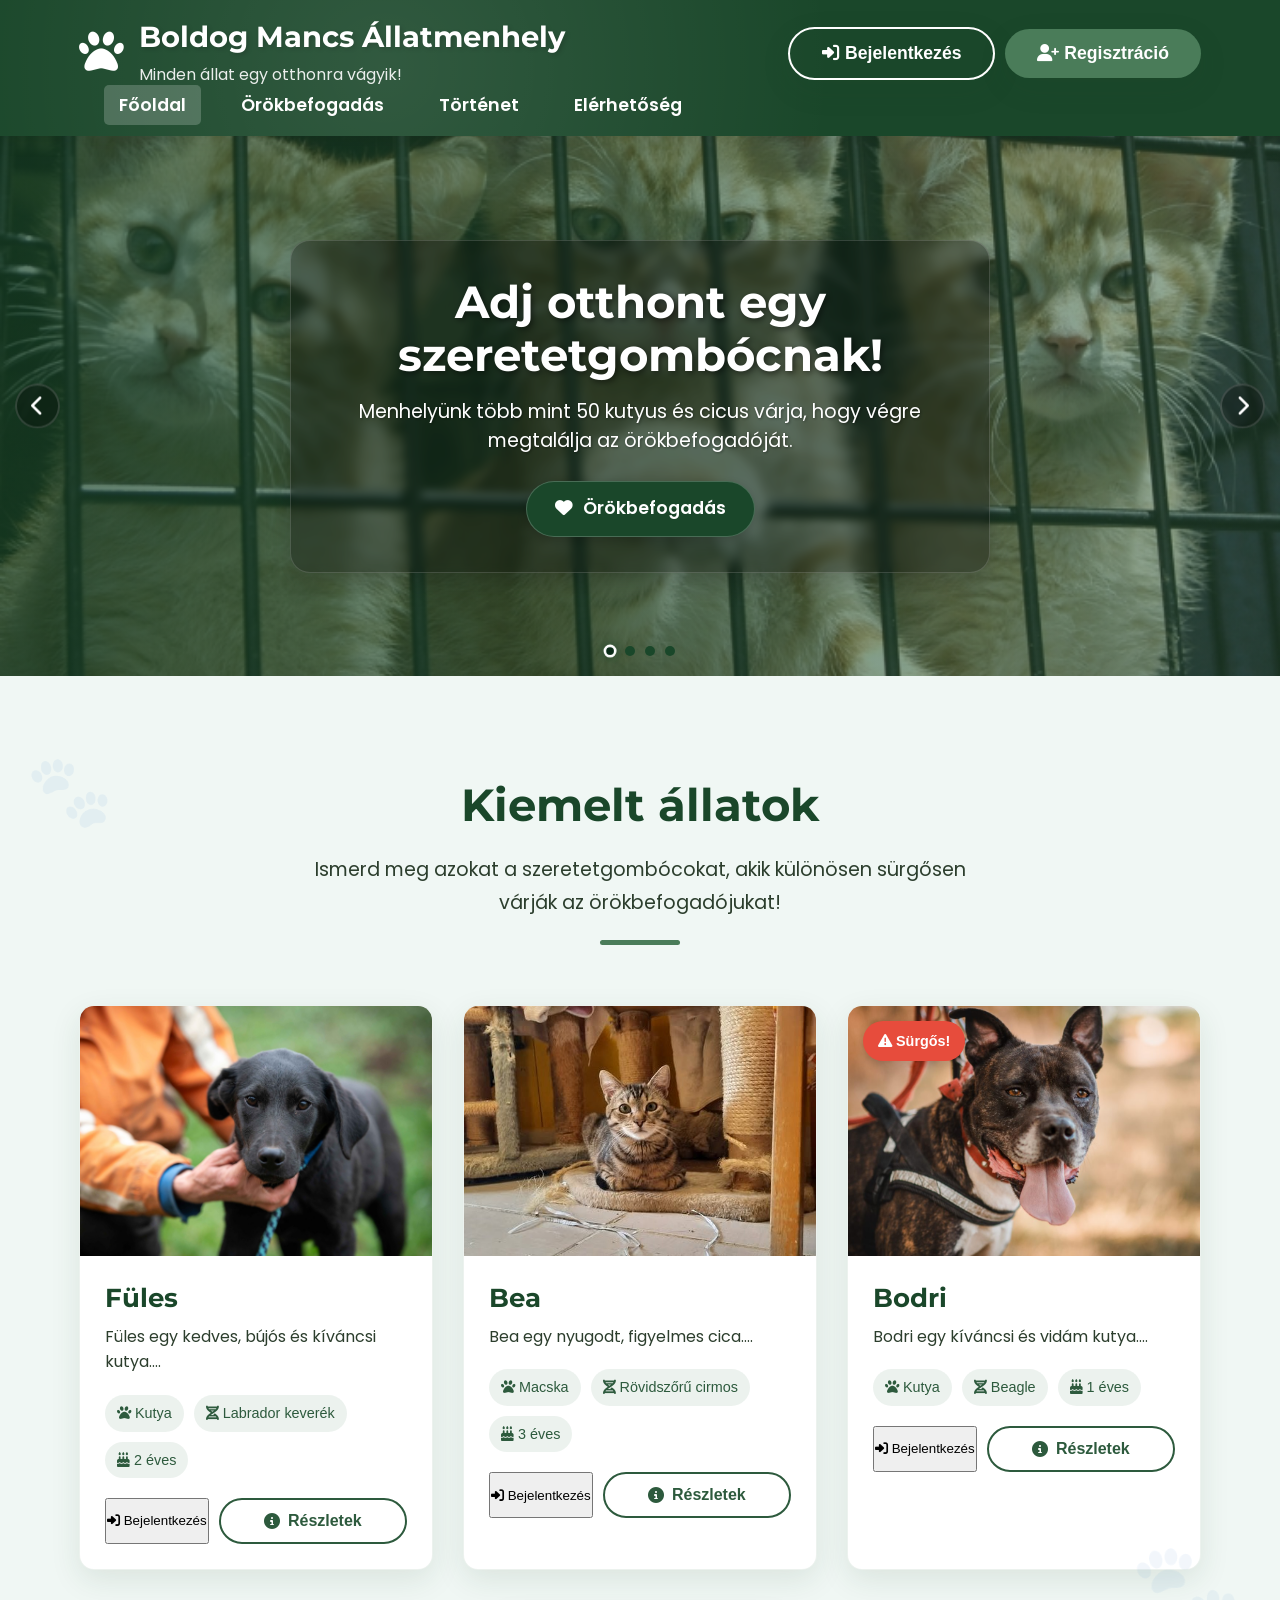
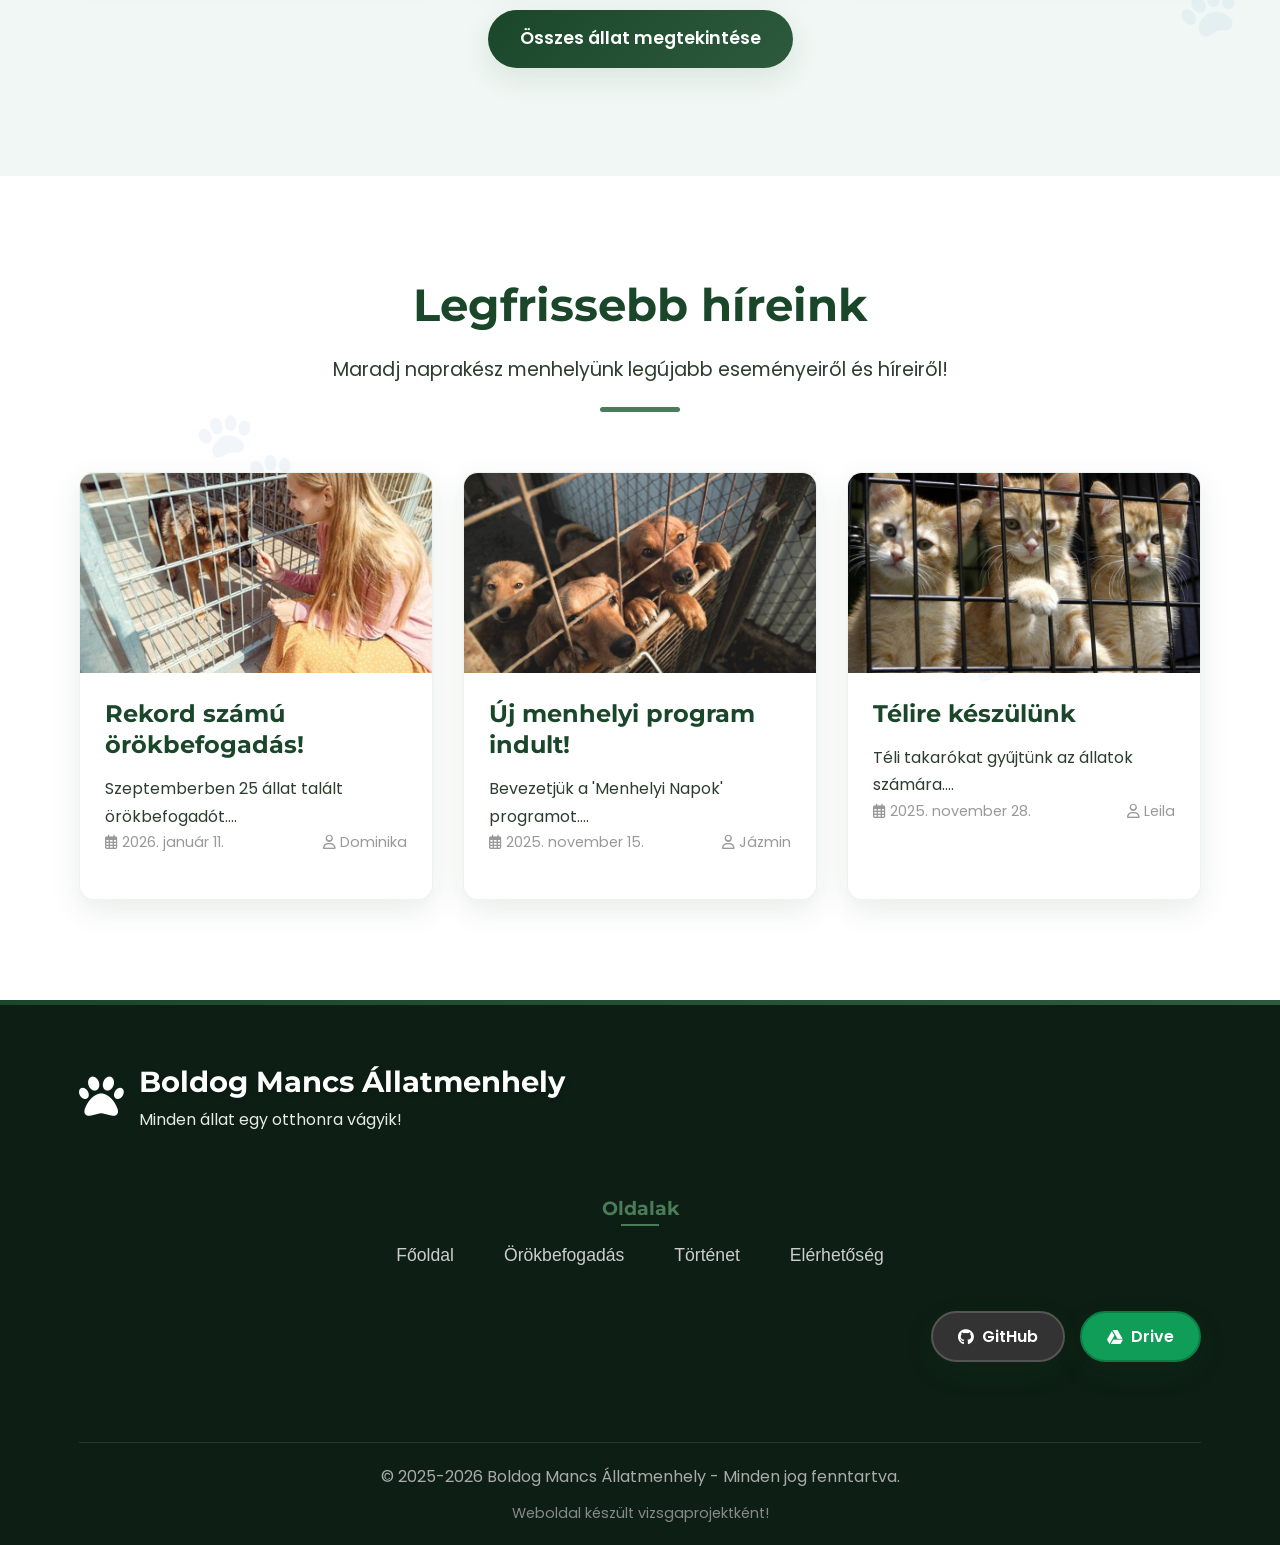
==== commit b0dc9766: "Update print statement from 'Hello' to 'Goodbye'" ====
--- a/index.html
+++ b/index.html
@@ -74,7 +74,6 @@
             <ul>
                 <li><a href="#" class="nav-link active" data-page="home">Főoldal</a></li>
                 <li><a href="#" class="nav-link" data-page="adoption">Örökbefogadás</a></li>
-                <li><a href="#" class="nav-link" data-page="about">Dokumentáció</a></li> 
                 <li><a href="#" class="nav-link" data-page="story">Történet</a></li>
                 <li><a href="#" class="nav-link" data-page="contact">Elérhetőség</a></li>
             </ul>
@@ -303,126 +302,6 @@
         </div>
     </section>
 
-    <!-- Védés oldal -->
-    <section id="about" class="page about-page">
-        <div class="container">
-            <div class="section-title">
-                <h2>Védés</h2>
-                <p>Projekt dokumentációk, tesztelési anyagok és technikai anyagok</p>
-            </div>
-            
-            <div class="about-content">
-                <div class="about-text">
-                    <div class="project-description">
-                        <h3>Projekt áttekintés</h3>
-                        <p>A "Boldog Mancs Állatmenhely" weboldal egy teljes körű, reszponzív webalkalmazás, amely egy állatmenhely online jelenlétét és örökbefogadási folyamatait támogatja.</p>
-
-                    <!-- DOKUMENTUMOK -->
-                    <div class="documents-section">
-                        <h3>Dokumentumok</h3>                    
-                        <div class="document-cards-grid">
-                            <a href="https://github.com/Dominika-18/boldog_mancs" class="document-card-link" target="_blank">
-                                <div class="document-card">
-                                    <div class="doc-icon">
-                                        <i class="fas fa-file-code"></i>
-                                    </div>
-                                    <h4>GitHub</h4>
-                                    <p class="doc-description">Forrás kódok</p>
-                                    <div class="open-indicator">
-                                        <i class="fas fa-external-link-alt"></i>
-                                    </div>
-                                </div>
-                            </a>
-                            <!-- 1. Fejlesztési dokumentáció -->
-                            <a href="dokumentaciok/Fejlesztoi_Dokumentacio(1).docx" class="document-card-link" target="_blank">
-                                <div class="document-card">
-                                    <div class="doc-icon">
-                                        <i class="fas fa-file-alt"></i>
-                                    </div>
-                                    <h4>Fejlesztési Dokumentáció</h4>
-                                    <p class="doc-description">Teljes technikai dokumentáció a rendszer felépítéséről</p>
-                                    <div class="open-indicator">
-                                        <i class="fas fa-external-link-alt"></i>
-                                    </div>
-                                </div>
-                            </a>
-                            
-                            <!-- 2. Adatbázis modell -->
-                            <a href="dokumentaciok/adabazis.png" class="document-card-link" target="_blank">
-                                <div class="document-card">
-                                    <div class="doc-icon">
-                                        <i class="fas fa-database"></i>
-                                    </div>
-                                    <h4>Adatbázis Modell</h4>
-                                    <p class="doc-description">ER-diagram és adatbázis tervek</p>
-                                    <div class="open-indicator">
-                                        <i class="fas fa-external-link-alt"></i>
-                                    </div>
-                                </div>
-                            </a>
-                            
-                            <!-- 3. SQL Dump fájl -->
-                            <a href="dokumentaciok/boldog_mancs.sql" class="document-card-link" target="_blank">
-                                <div class="document-card">
-                                    <div class="doc-icon">
-                                        <i class="fas fa-file-code"></i>
-                                    </div>
-                                    <h4>SQL Dump fájl</h4>
-                                    <p class="doc-description">Adatbázis szerkezet és mintaadatok</p>
-                                    <div class="open-indicator">
-                                        <i class="fas fa-external-link-alt"></i>
-                                    </div>
-                                </div>
-                            </a>
-                            
-                            <!-- 4. Tesztelési dokumentáció -->
-                            <a href="dokumentaciok/Tesztelői_dokumentacio.docx" class="document-card-link" target="_blank">
-                                <div class="document-card">
-                                    <div class="doc-icon">
-                                        <i class="fas fa-vial"></i>
-                                    </div>
-                                    <h4>Tesztelési Dokumentáció</h4>
-                                    <p class="doc-description">Tesztesetek és eredmények</p>
-                                    <div class="open-indicator">
-                                        <i class="fas fa-external-link-alt"></i> 
-                                    </div>
-                                </div>
-                            </a>
-                            
-                            <!-- 5. Bemutató prezentáció -->
-                            <a href="https://docs.google.com/presentation/d/1YtOhiY3gHYqlSxWHESo9i0bg-dRdSkXB/edit?usp=sharing&ouid=102324449884403237579&rtpof=true&sd=true" class="document-card-link" target="_blank">
-                                <div class="document-card">
-                                    <div class="doc-icon">
-                                        <i class="fas fa-file-powerpoint"></i>
-                                    </div>
-                                    <h4>Bemutató Prezentáció</h4>
-                                    <p class="doc-description">Projekt bemutató prezentáció</p>
-                                    <div class="open-indicator">
-                                        <i class="fas fa-external-link-alt"></i>
-                                    </div>
-                                </div>
-                            </a>
-                            
-                            <!-- 6. Felhasználói dokumentáció -->
-                            <a href="dokumentaciok/Felhasználói dokumentáció(1).docx" class="document-card-link" target="_blank">
-                                <div class="document-card">
-                                    <div class="doc-icon">
-                                        <i class="fas fa-users"></i>
-                                    </div>
-                                    <h4>Felhasználói Dokumentáció</h4>
-                                    <p class="doc-description">Használati útmutató és kézikönyv</p>
-                                    <div class="open-indicator">
-                                        <i class="fas fa-external-link-alt"></i>
-                                    </div>
-                                </div>
-                            </a>
-                        </div>
-                    </div>                    
-                </div>
-            </div>
-        </div>
-    </section>
-
     <!-- Történet oldal -->
 <section id="story" class="page story-page">
     <div class="container">
@@ -610,37 +489,48 @@
     </section>
 
     <!-- Lábléc -->
-    <footer>
-        <div class="container">
-            <div class="footer-logo">
-                <div class="logo">
-                    <div class="logo-icon">
-                        <i class="fas fa-paw"></i>
-                    </div>
-                    <div class="logo-text">
-                        <h1>Boldog Mancs Állatmenhely</h1>
-                        <p>Minden állat egy otthonra vágyik!</p>
-                    </div>
-                </div>
-            </div>
-            <div class="footer-links">
-                <div class="footer-column">
-                    <h4>Oldalak</h4>
-                    <ul>
-                        <li><a href="#" class="nav-link" data-page="home">Főoldal</a></li>
-                        <li><a href="#" class="nav-link" data-page="adoption">Örökbefogadás</a></li>
-                        <li><a href="#" class="nav-link" data-page="about">Dokumentáció</a></li> 
-                        <li><a href="#" class="nav-link" data-page="story">Történet</a></li>
-                        <li><a href="#" class="nav-link" data-page="contact">Elérhetőség</a></li>
-                    </ul>
-                </div>
-            </div>
-            <div class="copyright">
-                <p>&copy; 2025-2026 Boldog Mancs Állatmenhely - Minden jog fenntartva.</p>
-                <p style="font-size: 0.9rem; margin-top: 10px; color: #888;">Weboldal készült vizsgaprojektként!</p>
-            </div>
-        </div>
-    </footer>
+       <!-- Lábléc -->
+<footer>
+    <div class="container">
+        <div class="footer-logo">
+            <div class="logo">
+                <div class="logo-icon">
+                    <i class="fas fa-paw"></i>
+                </div>
+                <div class="logo-text">
+                    <h1>Boldog Mancs Állatmenhely</h1>
+                    <p>Minden állat egy otthonra vágyik!</p>
+                </div>
+            </div>
+        </div>
+        
+        <!-- Oldalak vízszintesen, gombok felett -->
+        <div class="footer-links-horizontal">
+            <h4>Oldalak</h4>
+            <ul class="horizontal-menu">
+                <li><a href="#" class="nav-link" data-page="home">Főoldal</a></li>
+                <li><a href="#" class="nav-link" data-page="adoption">Örökbefogadás</a></li>
+                <li><a href="#" class="nav-link" data-page="story">Történet</a></li>
+                <li><a href="#" class="nav-link" data-page="contact">Elérhetőség</a></li>
+            </ul>
+        </div>
+        
+        <!-- GitHub és Drive gombok -->
+        <div class="footer-buttons">
+            <a href="https://github.com/Dominika-18/boldog_mancs" target="_blank" class="btn footer-btn github-btn">
+                <i class="fab fa-github"></i> GitHub
+            </a>
+            <a href="https://drive.google.com/drive/folders/1nS9FRVLik9I7gFp2FInlrYe-SQR7XLEt?usp=drive_link" target="_blank" class="btn footer-btn drive-btn">
+                <i class="fab fa-google-drive"></i> Drive
+            </a>
+        </div>
+        
+        <div class="copyright">
+            <p>&copy; 2025-2026 Boldog Mancs Állatmenhely - Minden jog fenntartva.</p>
+            <p style="font-size: 0.9rem; margin-top: 10px; color: #888;">Weboldal készült vizsgaprojektként!</p>
+        </div>
+    </div>
+</footer>
 
     <!-- Regisztrációs Modal -->
     <div id="registerModal" class="modal register-modal">
@@ -868,6 +758,12 @@
     <div class="paw paw29">🐾</div>
     <div class="paw paw30">🐾</div>
 </div>
+
     <script src="script.js"></script>
-    <script src="favorites.js"></script></body>
-</html>+    <script src="favorites.js"></script>
+    <!-- Vissza a tetejére gomb -->
+<a href="#" id="backToTop" class="back-to-top" title="Vissza a tetejére">
+    <i class="fas fa-arrow-up"></i>
+</a>
+</body>
+</html>
--- a/style.css
+++ b/style.css
@@ -1,4 +1,4 @@
-﻿﻿/* Alap stílusok */
+/* Alap stílusok */
 * {
     margin: 0;
     padding: 0;
@@ -3958,4 +3958,299 @@
         font-size: 40px;
         opacity: 0.05;
     }
-}+}
+    /* Meglévő stílusok megtartása mellett */
+    .footer-buttons {
+        display: flex;
+        gap: 15px;
+        margin: 20px 0 30px 0;
+        justify-content: center;
+    }
+    
+    .footer-btn {
+        padding: 10px 25px;
+        border-radius: 50px;
+        font-weight: 600;
+        font-size: 1rem;
+        transition: all 0.3s ease;
+        text-decoration: none;
+        display: inline-flex;
+        align-items: center;
+        gap: 8px;
+        border: 2px solid transparent;
+    }
+    
+    .github-btn {
+        background: #333;
+        color: white;
+        border-color: #555;
+    }
+    
+    .github-btn:hover {
+        background: #555;
+        transform: translateY(-3px);
+        box-shadow: 0 5px 15px rgba(0,0,0,0.3);
+    }
+    
+    .drive-btn {
+        background: #0F9D58;
+        color: white;
+        border-color: #0B7E44;
+    }
+    
+    .drive-btn:hover {
+        background: #0B7E44;
+        transform: translateY(-3px);
+        box-shadow: 0 5px 15px rgba(15,157,88,0.3);
+    }
+    
+    /* Vízszintes menü stílusok */
+    .footer-links-horizontal {
+        text-align: center;
+        margin: 30px 0 20px 0;
+        width: 100%;
+    }
+    
+    .footer-links-horizontal h4 {
+        color: var(--accent);
+        font-size: 1.2rem;
+        margin-bottom: 15px;
+        position: relative;
+        display: inline-block;
+        padding-bottom: 5px;
+    }
+    
+    .footer-links-horizontal h4::after {
+        content: '';
+        position: absolute;
+        bottom: 0;
+        left: 25%;
+        width: 50%;
+        height: 2px;
+        background: var(--accent);
+    }
+    
+    .horizontal-menu {
+        list-style: none;
+        padding: 0;
+        margin: 0;
+        display: flex;
+        justify-content: center;
+        flex-wrap: wrap;
+        gap: 30px;
+    }
+    
+    .horizontal-menu li {
+        margin: 0;
+    }
+    
+    .horizontal-menu li a {
+        color: #ccc;
+        text-decoration: none;
+        font-size: 1.1rem;
+        font-weight: 500;
+        transition: all 0.3s ease;
+        padding: 5px 10px;
+        position: relative;
+    }
+    
+    .horizontal-menu li a::after {
+        content: '';
+        position: absolute;
+        bottom: -5px;
+        left: 50%;
+        width: 0;
+        height: 2px;
+        background: var(--accent);
+        transition: all 0.3s ease;
+        transform: translateX(-50%);
+    }
+    
+    .horizontal-menu li a:hover {
+        color: white;
+    }
+    
+    .horizontal-menu li a:hover::after {
+        width: 80%;
+    }
+    
+    /* Reszponzív beállítások */
+    @media (max-width: 768px) {
+        .horizontal-menu {
+            gap: 15px;
+            flex-direction: column;
+            align-items: center;
+        }
+        
+        .horizontal-menu li a {
+            font-size: 1rem;
+        }
+        
+        .footer-buttons {
+            flex-direction: column;
+            align-items: center;
+            width: 100%;
+        }
+        
+        .footer-btn {
+            width: 200px;
+            justify-content: center;
+        }
+    }
+
+    .footer-buttons {
+        display: flex;
+        gap: 15px;
+        margin-left: auto;
+    }
+    
+    .footer-btn {
+        padding: 10px 25px;
+        border-radius: 50px;
+        font-weight: 600;
+        font-size: 1rem;
+        transition: all 0.3s ease;
+        text-decoration: none;
+        display: inline-flex;
+        align-items: center;
+        gap: 8px;
+        border: 2px solid transparent;
+    }
+    
+    .github-btn {
+        background: #333;
+        color: white;
+        border-color: #555;
+    }
+    
+    .github-btn:hover {
+        background: #555;
+        transform: translateY(-3px);
+        box-shadow: 0 5px 15px rgba(0,0,0,0.3);
+    }
+    
+    .drive-btn {
+        background: #0F9D58;
+        color: white;
+        border-color: #0B7E44;
+    }
+    
+    .drive-btn:hover {
+        background: #0B7E44;
+        transform: translateY(-3px);
+        box-shadow: 0 5px 15px rgba(15,157,88,0.3);
+    }
+    
+    @media (max-width: 768px) {
+        .footer-buttons {
+            margin-left: 0;
+            margin-top: 20px;
+            width: 100%;
+            justify-content: center;
+        }
+        
+        .footer-btn {
+            padding: 8px 20px;
+            font-size: 0.9rem;
+        }
+    }
+/* =========================
+   JAVÍTÁSOK - NINCS MARGO, STICKY HEADER (2026.03.05)
+   ========================= */
+   html, body {
+    margin: 0 !important;
+    padding: 0 !important;
+    width: 100%;
+    overflow-x: hidden;
+}
+
+#mainHeader {
+    margin: 0 !important;
+    padding: 15px 0 !important;
+    position: sticky !important;  /* STICKY - fixen fent marad */
+    top: 0 !important;
+    left: 0;
+    width: 100%;
+    z-index: 1000;
+    background: var(--primary) !important;
+    box-shadow: 0 2px 20px rgba(0,0,0,0.1);
+}
+
+/* Ha a hero közvetlenül a header alatt kezdődik, adj hozzá egy kis eltolást, hogy ne takarja */
+.hero {
+    position: relative;
+    width: 100%;
+    height: 60vh;
+    min-height: 400px;
+    max-height: 600px;
+    overflow: hidden;
+    margin: 0 !important;
+    padding: 0 !important;
+    /* Ha a header takarná a hero tetejét, akkor ez kell:
+    scroll-margin-top: 80px; */
+}
+
+.page {
+    margin: 0 !important;
+    padding: 0 !important;
+}
+
+footer {
+    margin: 0 !important;
+}
+
+/* Reszponzív */
+@media (max-width: 768px) {
+    .featured-animals,
+    .adoption-page,
+    .story-page,
+    .contact,
+    .news,
+    .about-page {
+        padding: 60px 0 !important;
+    }
+}
+/* VISSZA A TETEJÉRE GOMB */
+.back-to-top {
+    position: fixed;
+    bottom: 30px;
+    right: 30px;
+    width: 50px;
+    height: 50px;
+    background-color: #1a472a;
+    color: white;
+    border-radius: 50%;
+    text-align: center;
+    line-height: 50px;
+    font-size: 20px;
+    z-index: 9999;
+    opacity: 0;
+    visibility: hidden;
+    transition: all 0.3s ease;
+    box-shadow: 0 4px 10px rgba(0,0,0,0.2);
+    text-decoration: none;
+    display: block;
+}
+
+.back-to-top.show {
+    opacity: 1;
+    visibility: visible;
+}
+
+.back-to-top:hover {
+    background-color: #2d5a3d;
+    transform: translateY(-5px);
+    box-shadow: 0 6px 15px rgba(0,0,0,0.3);
+    color: white;
+}
+
+@media (max-width: 768px) {
+    .back-to-top {
+        bottom: 20px;
+        right: 20px;
+        width: 45px;
+        height: 45px;
+        line-height: 45px;
+        font-size: 18px;
+    }
+}
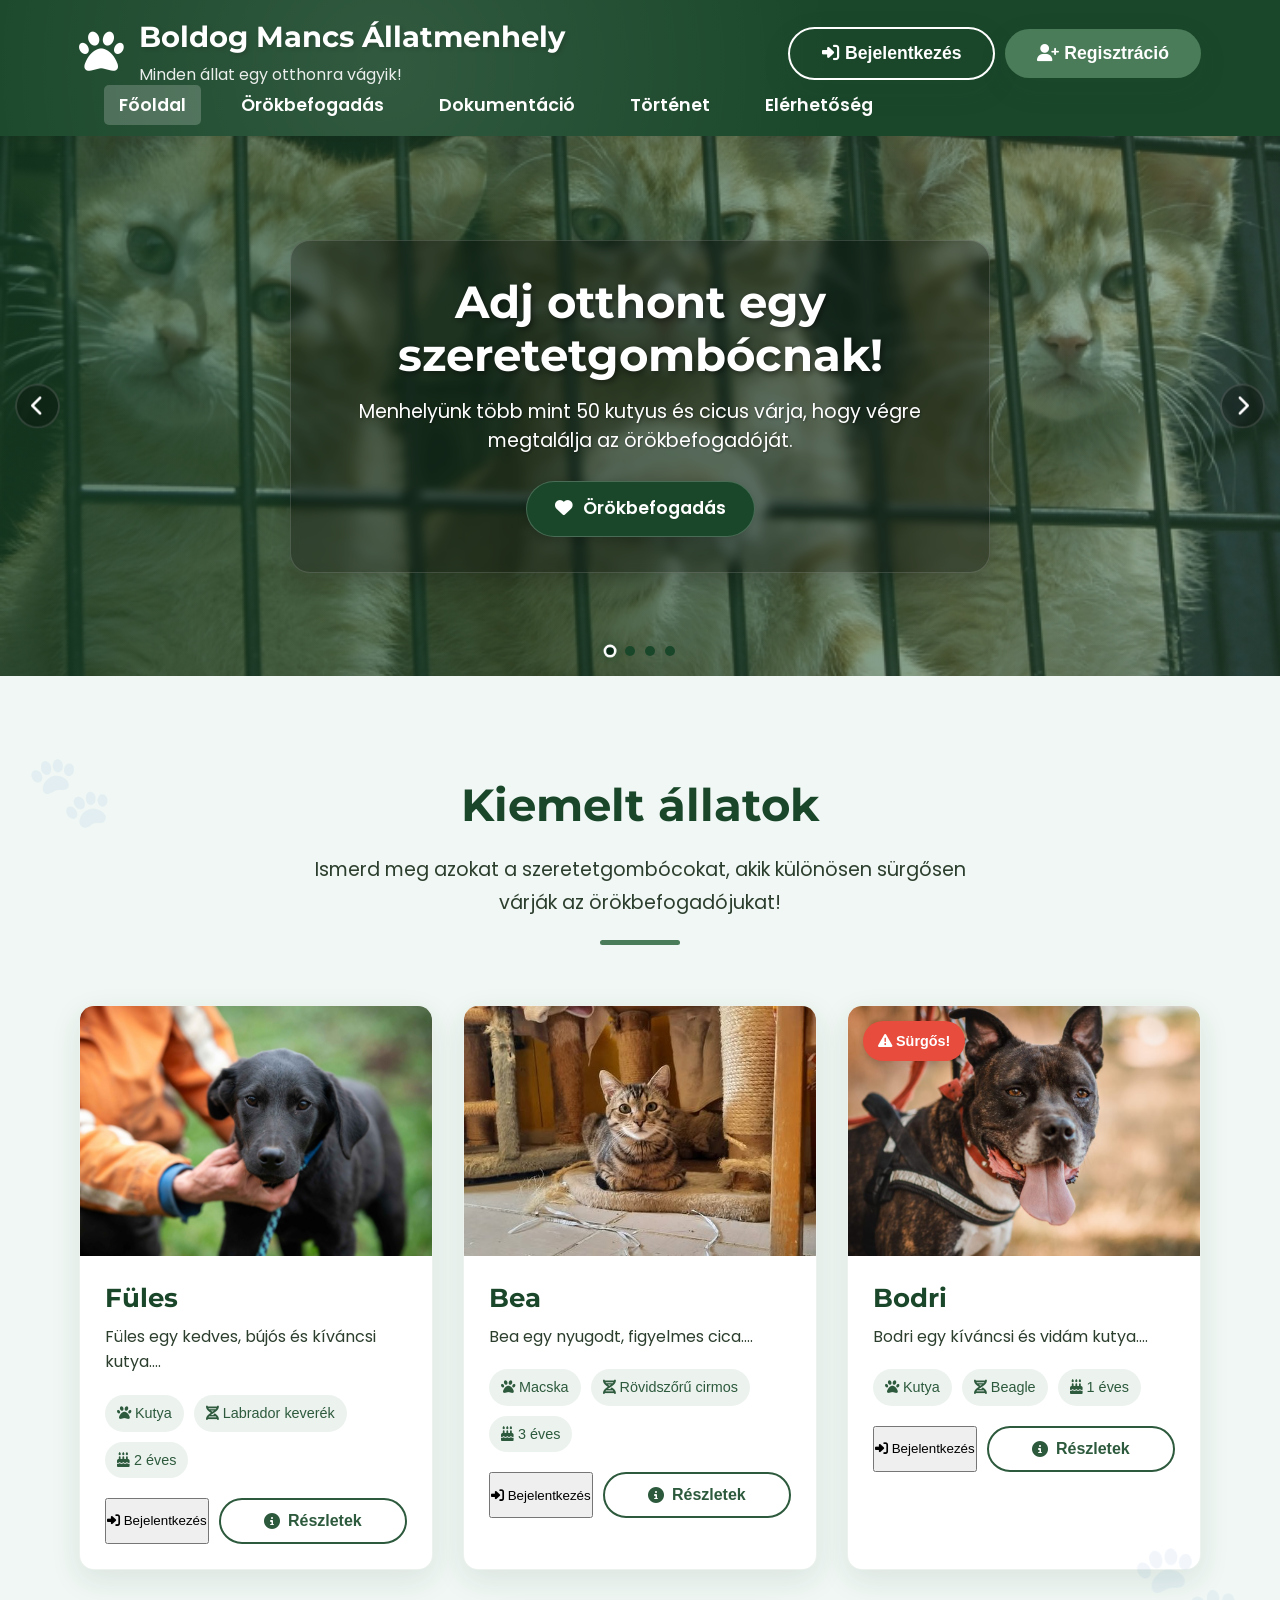
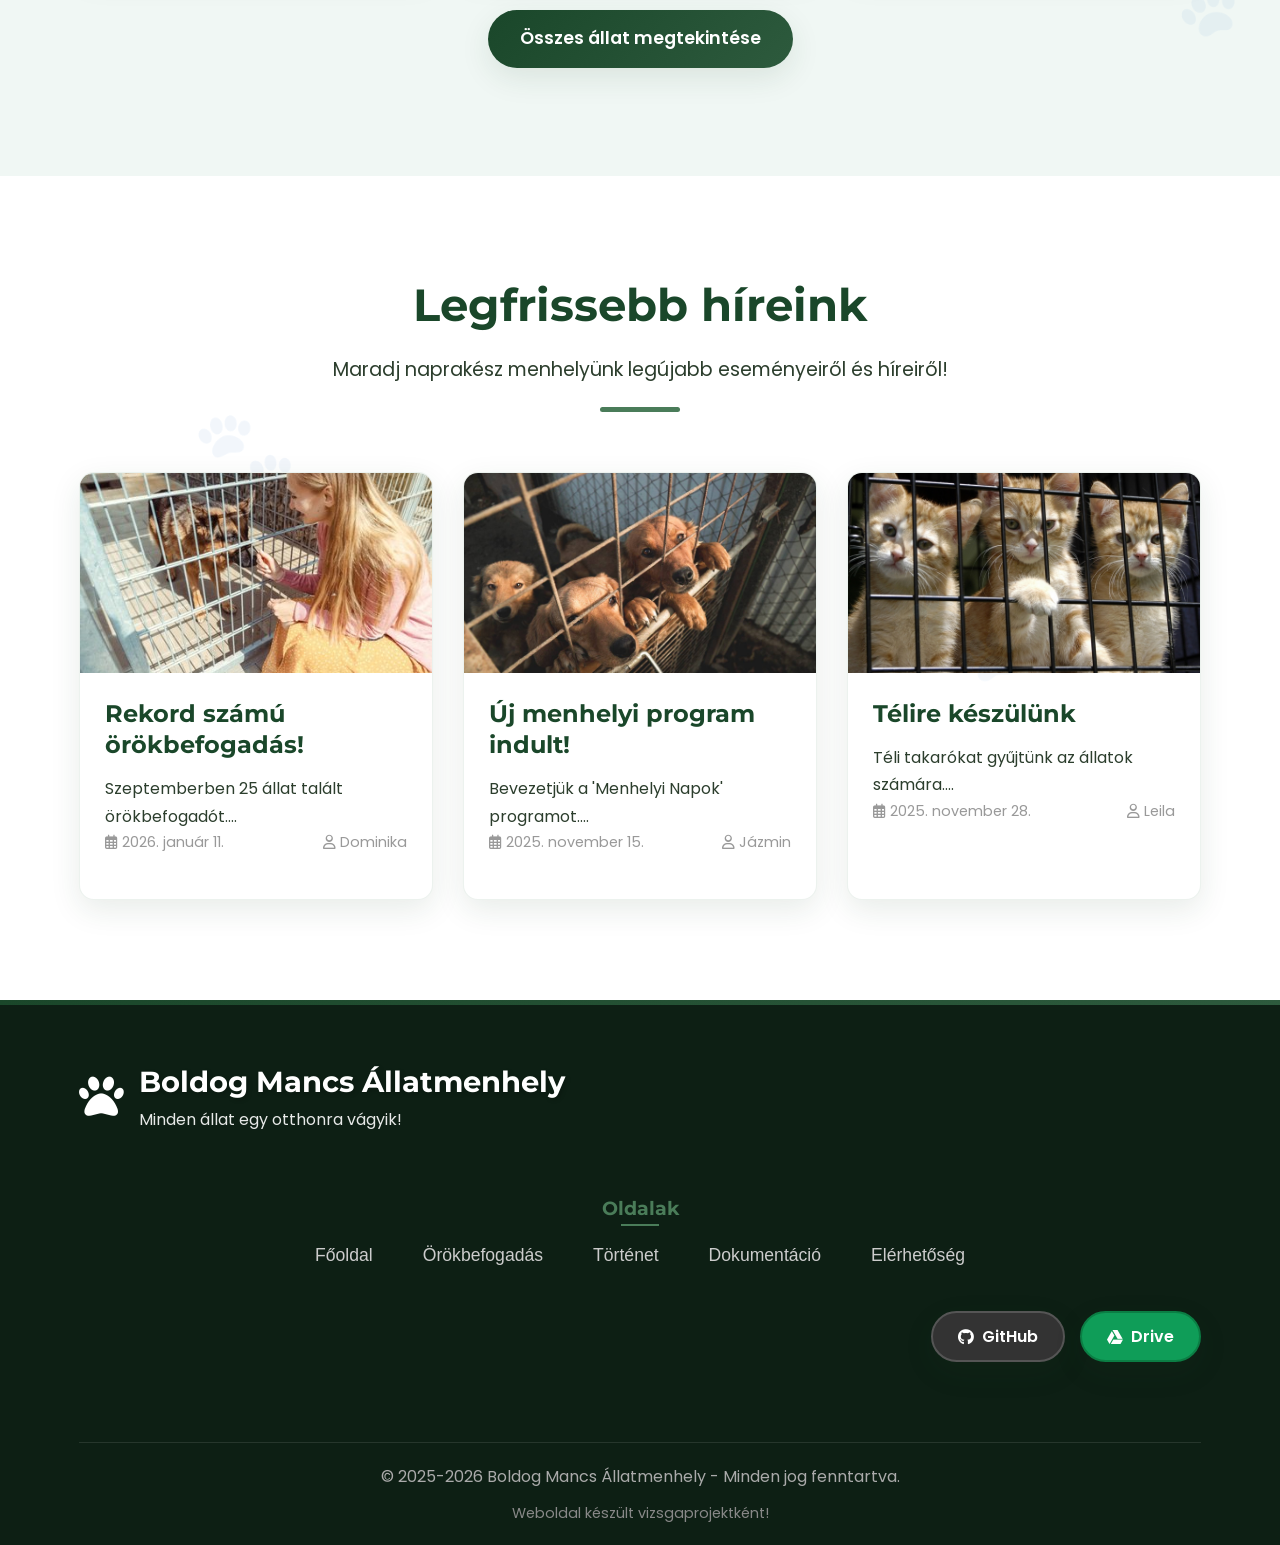
==== commit acd14d7c: "Update fmt.Println message from 'Hello' to 'Goodbye'" ====
--- a/index.html
+++ b/index.html
@@ -74,6 +74,7 @@
             <ul>
                 <li><a href="#" class="nav-link active" data-page="home">Főoldal</a></li>
                 <li><a href="#" class="nav-link" data-page="adoption">Örökbefogadás</a></li>
+                <li><a href="#" class="nav-link" data-page="about">Dokumentáció</a></li> 
                 <li><a href="#" class="nav-link" data-page="story">Történet</a></li>
                 <li><a href="#" class="nav-link" data-page="contact">Elérhetőség</a></li>
             </ul>
@@ -302,6 +303,162 @@
         </div>
     </section>
 
+    <!-- Védés oldal -->
+    <section id="about" class="page about-page">
+        <div class="container">
+            <div class="section-title">
+                <h2>Dokumentáció</h2>
+                <p>Projekt dokumentációk, tesztelési anyagok és technikai anyagok</p>
+            </div>
+            
+            <div class="about-content">
+                <div class="about-text">
+                    <div class="project-description">
+                        <h3>Projekt áttekintés</h3>
+                        <p>A "Boldog Mancs Állatmenhely" weboldal egy teljes körű, reszponzív webalkalmazás, amely egy állatmenhely online jelenlétét és örökbefogadási folyamatait támogatja.</p>
+
+                    <!-- DOKUMENTUMOK -->
+                    <div class="documents-section">
+                        <h3>Dokumentumok</h3>                    
+                        <div class="document-cards-grid">
+                            <a href="https://github.com/Dominika-18/boldog_mancs" class="document-card-link" target="_blank">
+                                <div class="document-card">
+                                    <div class="doc-icon">
+                                        <i class="fas fa-file-code"></i>
+                                    </div>
+                                    <h4>GitHub</h4>
+                                    <p class="doc-description">Forrás kódok</p>
+                                    <div class="open-indicator">
+                                        <i class="fas fa-external-link-alt"></i>
+                                    </div>
+                                </div>
+                            </a>
+                            <a href="https://drive.google.com/drive/folders/1nS9FRVLik9I7gFp2FInlrYe-SQR7XLEt?usp=drive_link" class="document-card-link" target="_blank">
+                                <div class="document-card">
+                                    <div class="doc-icon">
+                                        <i class="fas fa-users"></i>
+                                    </div>
+                                    <h4>GDrive</h4>
+                                    <p class="doc-description"></p>
+                                    <div class="open-indicator">
+                                        <i class="fas fa-external-link-alt"></i>
+                                    </div>
+                                </div>
+                            </a>
+                            <a href="dokumentaciok/VIZSGAREMEK_dokumentáció.docx" class="document-card-link" target="_blank">
+                                <div class="document-card">
+                                    <div class="doc-icon">
+                                        <i class="fas fa-file-code"></i>
+                                    </div>
+                                    <h4>Vizsgaremek dokumentáció</h4>
+                                    <p class="doc-description">Részletes leírás a vizsgaremekről</p>
+                                    <div class="open-indicator">
+                                        <i class="fas fa-external-link-alt"></i>
+                                    </div>
+                                </div>
+                            </a>
+                            <!-- 1. Fejlesztési dokumentáció -->
+                            <a href="dokumentaciok/Fejlesztoi_Dokumentacio.docx" class="document-card-link" target="_blank">
+                                <div class="document-card">
+                                    <div class="doc-icon">
+                                        <i class="fas fa-file-alt"></i>
+                                    </div>
+                                    <h4>Fejlesztési Dokumentáció</h4>
+                                    <p class="doc-description">Teljes technikai dokumentáció a rendszer felépítéséről</p>
+                                    <div class="open-indicator">
+                                        <i class="fas fa-external-link-alt"></i>
+                                    </div>
+                                </div>
+                            </a>
+                            
+                            <!-- 2. Adatbázis modell -->
+                            <a href="dokumentaciok/adabazis.png" class="document-card-link" target="_blank">
+                                <div class="document-card">
+                                    <div class="doc-icon">
+                                        <i class="fas fa-database"></i>
+                                    </div>
+                                    <h4>Adatbázis Modell</h4>
+                                    <p class="doc-description">ER-diagram és adatbázis tervek</p>
+                                    <div class="open-indicator">
+                                        <i class="fas fa-external-link-alt"></i>
+                                    </div>
+                                </div>
+                            </a>
+                            
+                            <!-- 3. SQL Dump fájl -->
+                            <a href="dokumentaciok/boldog_mancs.sql" class="document-card-link" target="_blank">
+                                <div class="document-card">
+                                    <div class="doc-icon">
+                                        <i class="fas fa-file-code"></i>
+                                    </div>
+                                    <h4>SQL Dump fájl</h4>
+                                    <p class="doc-description">Adatbázis szerkezet és mintaadatok</p>
+                                    <div class="open-indicator">
+                                        <i class="fas fa-external-link-alt"></i>
+                                    </div>
+                                </div>
+                            </a>
+                            
+                            <!-- 4. Tesztelési dokumentáció -->
+                            <a href="dokumentaciok/Tesztelői_dokumentacio.docx" class="document-card-link" target="_blank">
+                                <div class="document-card">
+                                    <div class="doc-icon">
+                                        <i class="fas fa-vial"></i>
+                                    </div>
+                                    <h4>Tesztelési Dokumentáció</h4>
+                                    <p class="doc-description">Tesztesetek és eredmények</p>
+                                    <div class="open-indicator">
+                                        <i class="fas fa-external-link-alt"></i> 
+                                    </div>
+                                </div>
+                            </a>
+                            
+                            <!-- 5. Bemutató prezentáció -->
+                            <a href="https://docs.google.com/presentation/d/1YtOhiY3gHYqlSxWHESo9i0bg-dRdSkXB/edit?usp=sharing&ouid=102324449884403237579&rtpof=true&sd=true" class="document-card-link" target="_blank">
+                                <div class="document-card">
+                                    <div class="doc-icon">
+                                        <i class="fas fa-file-powerpoint"></i>
+                                    </div>
+                                    <h4>Bemutató Prezentáció</h4>
+                                    <p class="doc-description">Projekt bemutató prezentáció</p>
+                                    <div class="open-indicator">
+                                        <i class="fas fa-external-link-alt"></i>
+                                    </div>
+                                </div>
+                            </a>
+                            
+                            <!-- 6. Felhasználói dokumentáció -->
+                            <a href="dokumentaciok/Felhasználói dokumentáció.docx" class="document-card-link" target="_blank">
+                                <div class="document-card">
+                                    <div class="doc-icon">
+                                        <i class="fas fa-users"></i>
+                                    </div>
+                                    <h4>Felhasználói Dokumentáció</h4>
+                                    <p class="doc-description">Használati útmutató és kézikönyv</p>
+                                    <div class="open-indicator">
+                                        <i class="fas fa-external-link-alt"></i>
+                                    </div>
+                                </div>
+                            </a>
+                            <a href="dokumentaciok/munkamegosztas.xlsx" class="document-card-link" target="_blank">
+                                <div class="document-card">
+                                    <div class="doc-icon">
+                                        <i class="fas fa-users"></i>
+                                    </div>
+                                    <h4>Munkamegosztás</h4>
+                                    <p class="doc-description">Munka felosztás részletesen</p>
+                                    <div class="open-indicator">
+                                        <i class="fas fa-external-link-alt"></i>
+                                    </div>
+                                </div>
+                            </a>
+                        </div>
+                    </div>                    
+                </div>
+            </div>
+        </div>
+    </section>
+
     <!-- Történet oldal -->
 <section id="story" class="page story-page">
     <div class="container">
@@ -489,7 +646,6 @@
     </section>
 
     <!-- Lábléc -->
-       <!-- Lábléc -->
 <footer>
     <div class="container">
         <div class="footer-logo">
@@ -511,6 +667,7 @@
                 <li><a href="#" class="nav-link" data-page="home">Főoldal</a></li>
                 <li><a href="#" class="nav-link" data-page="adoption">Örökbefogadás</a></li>
                 <li><a href="#" class="nav-link" data-page="story">Történet</a></li>
+                <li><a href="#" class="nav-link" data-page="about">Dokumentáció</a></li>
                 <li><a href="#" class="nav-link" data-page="contact">Elérhetőség</a></li>
             </ul>
         </div>
@@ -570,7 +727,7 @@
                     <div class="form-group checkbox-group">
                         <label class="checkbox-label">
                             <input type="checkbox" id="regTerms" name="terms" required>
-                            <span>Elfogadom az <a href="#" class="terms-link">Általános Szerződési Feltételeket</a> és az <a href="#" class="terms-link">Adatvédelmi Nyilatkozatot</a> *</span>
+                            <span>Elfogadom az <a href="dokumentaciok/Általános felhasználási feltételek.docx" class="terms-link">Általános Szerződési Feltételeket</a> és az <a href="dokumentaciok/Adatvédelmi tájékoztató.docx" class="terms-link">Adatvédelmi Nyilatkozatot</a> *</span>
                         </label>
                     </div>
                     
@@ -758,12 +915,6 @@
     <div class="paw paw29">🐾</div>
     <div class="paw paw30">🐾</div>
 </div>
-
     <script src="script.js"></script>
-    <script src="favorites.js"></script>
-    <!-- Vissza a tetejére gomb -->
-<a href="#" id="backToTop" class="back-to-top" title="Vissza a tetejére">
-    <i class="fas fa-arrow-up"></i>
-</a>
-</body>
+    <script src="favorites.js"></script></body>
 </html>
